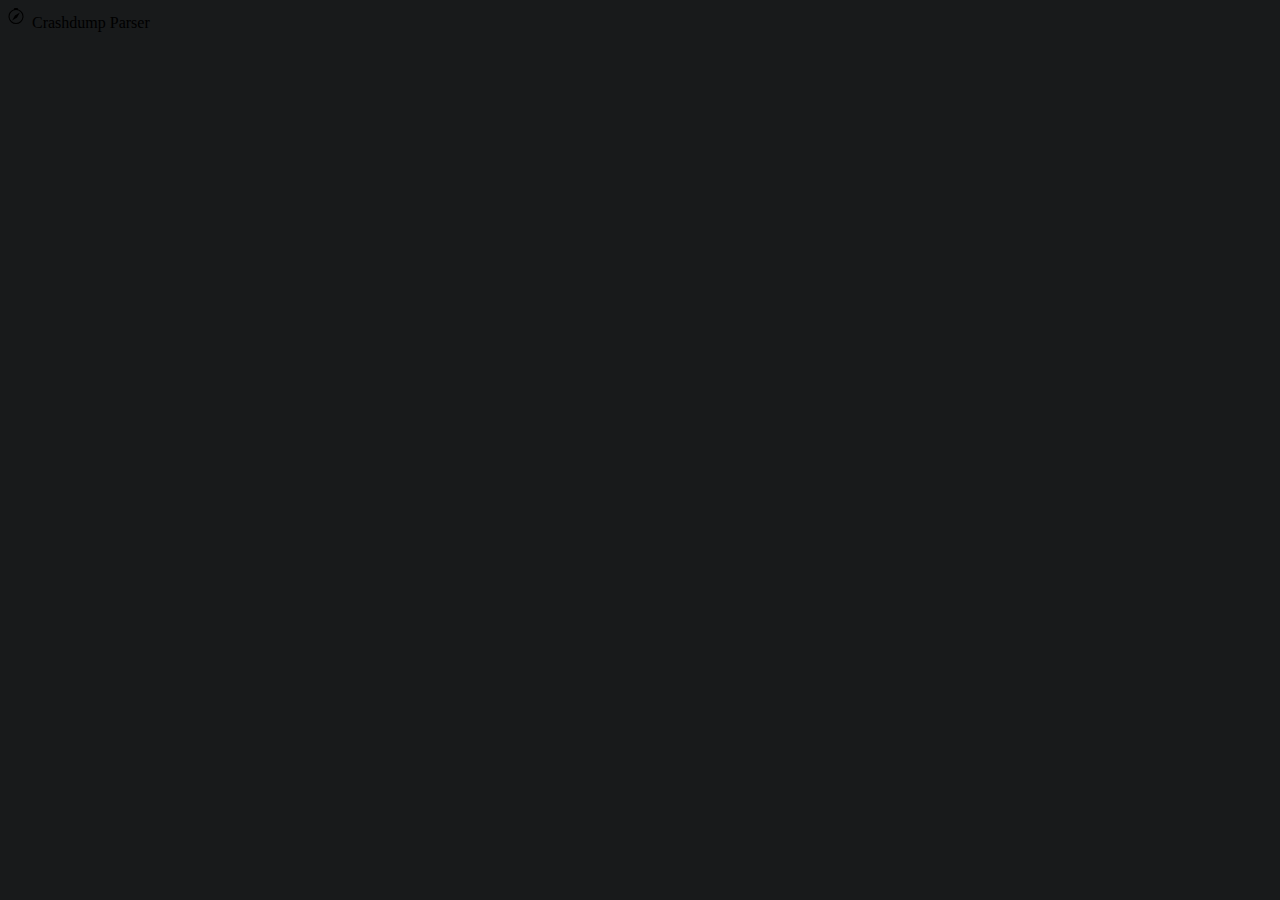
==== index.html @ a7b43022 "Update index.html" ====
<html>
    <head>
        <title>PocketMine-MP Tools</title>
        <link href="css/index.css" rel="stylesheet" type="text/css">
    </head>
    <body>
        <div class="list" role="tablist">
            <div role="tab" class="list-group-item">
                <svg xmlns="http://www.w3.org/2000/svg" width="1.25em" height="1.25em" fill="currentColor" class="compass_svg__bi compass_svg__bi-compass">
                    <path d="M8 16.016a7.5 7.5 0 001.962-14.74A1 1 0 009 0H7a1 1 0 00-.962 1.276A7.5 7.5 0 008 16.016zm6.5-7.5a6.5 6.5 0 11-13 0 6.5 6.5 0 0113 0z"></path>
                    <path d="M6.94 7.44l4.95-2.83-2.83 4.95-4.949 2.83 2.828-4.95z"></path>
                </svg>
                Crashdump Parser
            </div>
        </div>
    </body>
</html>
---- css/index.css ----
body {
    background: #181A1B;
}
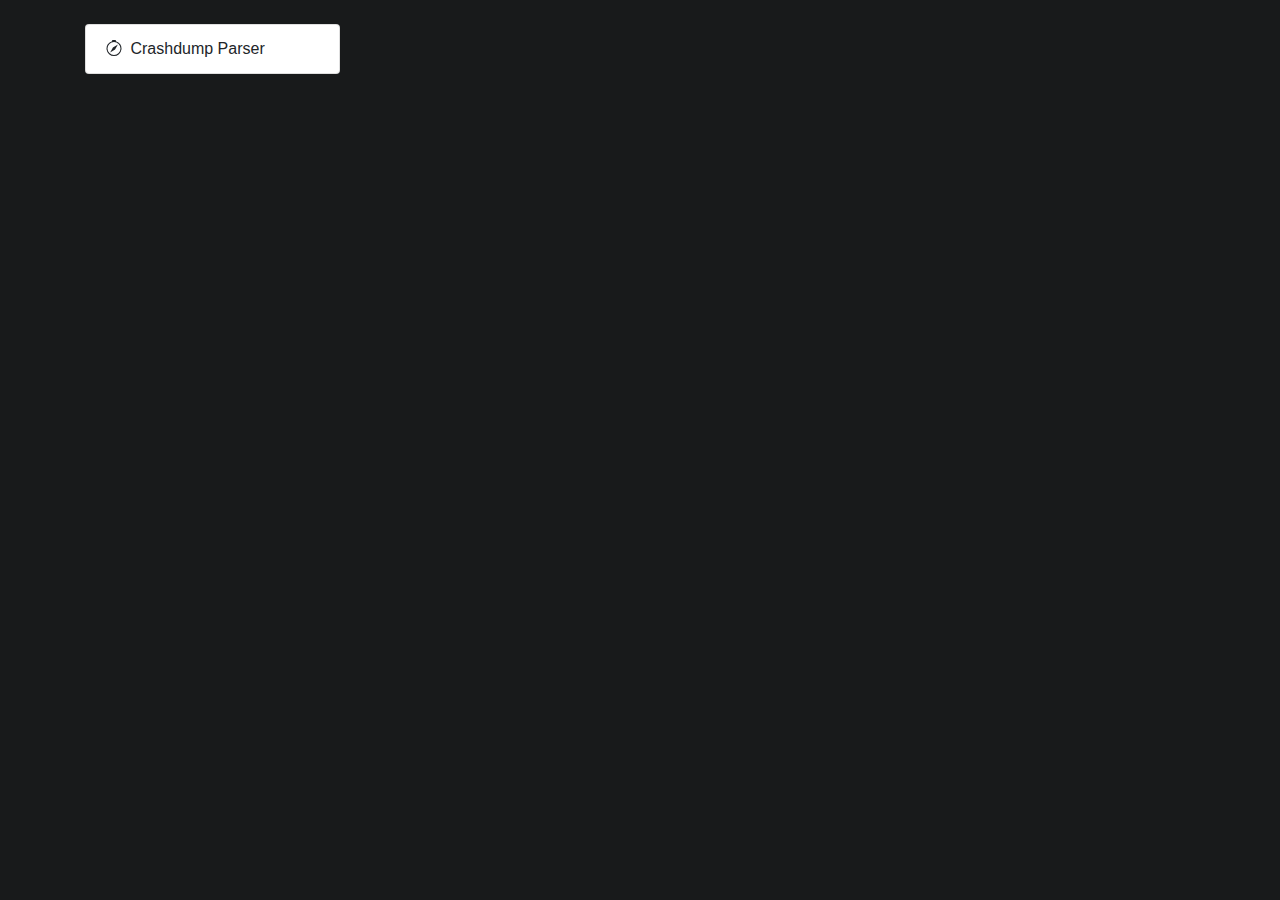
==== commit fa9144d6: "Update index.html" ====
--- a/index.html
+++ b/index.html
@@ -4,14 +4,20 @@
         <link href="css/index.css" rel="stylesheet" type="text/css">
     </head>
     <body>
-        <div class="list" role="tablist">
-            <div role="tab" class="list-group-item">
-                <svg xmlns="http://www.w3.org/2000/svg" width="1.25em" height="1.25em" fill="currentColor" class="compass_svg__bi compass_svg__bi-compass">
-                    <path d="M8 16.016a7.5 7.5 0 001.962-14.74A1 1 0 009 0H7a1 1 0 00-.962 1.276A7.5 7.5 0 008 16.016zm6.5-7.5a6.5 6.5 0 11-13 0 6.5 6.5 0 0113 0z"></path>
-                    <path d="M6.94 7.44l4.95-2.83-2.83 4.95-4.949 2.83 2.828-4.95z"></path>
-                </svg>
-                Crashdump Parser
-            </div>
-        </div>
+        <div class="mt-4 container">
+            <div class="row">
+                <div class="mb-4 col-md-3">
+                    <div class="list-group" role="tablist">
+                        <div role="tab" class="list-group-item">
+                            <svg xmlns="http://www.w3.org/2000/svg" width="1.25em" height="1.25em" fill="currentColor" class="compass_svg__bi compass_svg__bi-compass">
+                                <path d="M8 16.016a7.5 7.5 0 001.962-14.74A1 1 0 009 0H7a1 1 0 00-.962 1.276A7.5 7.5 0 008 16.016zm6.5-7.5a6.5 6.5 0 11-13 0 6.5 6.5 0 0113 0z"></path>
+                                <path d="M6.94 7.44l4.95-2.83-2.83 4.95-4.949 2.83 2.828-4.95z"></path>
+                            </svg>
+                            Crashdump Parser
+                        </div>
+                    </div>
+                </div>
+             </div>
+         </div>
     </body>
 </html>
--- a/css/index.css
+++ b/css/index.css
@@ -1,3 +1,10823 @@
+:root {
+    --blue: #007bff;
+    --indigo: #6610f2;
+    --purple: #6f42c1;
+    --pink: #e83e8c;
+    --red: #dc3545;
+    --orange: #fd7e14;
+    --yellow: #ffc107;
+    --green: #28a745;
+    --teal: #20c997;
+    --cyan: #17a2b8;
+    --white: #fff;
+    --gray: #6c757d;
+    --gray-dark: #343a40;
+    --primary: #007bff;
+    --secondary: #6c757d;
+    --success: #28a745;
+    --info: #17a2b8;
+    --warning: #ffc107;
+    --danger: #dc3545;
+    --light: #f8f9fa;
+    --dark: #343a40;
+    --breakpoint-xs: 0;
+    --breakpoint-sm: 576px;
+    --breakpoint-md: 768px;
+    --breakpoint-lg: 992px;
+    --breakpoint-xl: 1200px;
+    --font-family-sans-serif: -apple-system, BlinkMacSystemFont, "Segoe UI", Roboto, "Helvetica Neue", Arial, "Noto Sans", sans-serif, "Apple Color Emoji", "Segoe UI Emoji", "Segoe UI Symbol", "Noto Color Emoji";
+    --font-family-monospace: SFMono-Regular, Menlo, Monaco, Consolas, "Liberation Mono", "Courier New", monospace
+}
+
+*,
+*::before,
+*::after {
+    box-sizing: border-box
+}
+
+html {
+    font-family: sans-serif;
+    line-height: 1.15;
+    -webkit-text-size-adjust: 100%;
+    -webkit-tap-highlight-color: transparent
+}
+
+article,
+aside,
+figcaption,
+figure,
+footer,
+header,
+hgroup,
+main,
+nav,
+section {
+    display: block
+}
+
 body {
-    background: #181A1B;
-}
+    margin: 0;
+    font-family: -apple-system, BlinkMacSystemFont, segoe ui, Roboto, helvetica neue, Arial, noto sans, sans-serif, apple color emoji, segoe ui emoji, segoe ui symbol, noto color emoji;
+    font-size: 1rem;
+    font-weight: 400;
+    line-height: 1.5;
+    color: #212529;
+    text-align: left;
+    background-color: #181A1B
+}
+
+[tabindex="-1"]:focus:not(:focus-visible) {
+    outline: 0 !important
+}
+
+hr {
+    box-sizing: content-box;
+    height: 0;
+    overflow: visible
+}
+
+h1,
+h2,
+h3,
+h4,
+h5,
+h6 {
+    margin-top: 0;
+    margin-bottom: .5rem
+}
+
+p {
+    margin-top: 0;
+    margin-bottom: 1rem
+}
+
+abbr[title],
+abbr[data-original-title] {
+    text-decoration: underline;
+    text-decoration: underline dotted;
+    cursor: help;
+    border-bottom: 0;
+    text-decoration-skip-ink: none
+}
+
+address {
+    margin-bottom: 1rem;
+    font-style: normal;
+    line-height: inherit
+}
+
+ol,
+ul,
+dl {
+    margin-top: 0;
+    margin-bottom: 1rem
+}
+
+ol ol,
+ul ul,
+ol ul,
+ul ol {
+    margin-bottom: 0
+}
+
+dt {
+    font-weight: 700
+}
+
+dd {
+    margin-bottom: .5rem;
+    margin-left: 0
+}
+
+blockquote {
+    margin: 0 0 1rem
+}
+
+b,
+strong {
+    font-weight: bolder
+}
+
+small {
+    font-size: 80%
+}
+
+sub,
+sup {
+    position: relative;
+    font-size: 75%;
+    line-height: 0;
+    vertical-align: baseline
+}
+
+sub {
+    bottom: -.25em
+}
+
+sup {
+    top: -.5em
+}
+
+a {
+    color: #007bff;
+    text-decoration: none;
+    background-color: transparent
+}
+
+a:hover {
+    color: #0056b3;
+    text-decoration: underline
+}
+
+a:not([href]) {
+    color: inherit;
+    text-decoration: none
+}
+
+a:not([href]):hover {
+    color: inherit;
+    text-decoration: none
+}
+
+pre,
+code,
+kbd,
+samp {
+    font-family: SFMono-Regular, Menlo, Monaco, Consolas, liberation mono, courier new, monospace;
+    font-size: 1em
+}
+
+pre {
+    margin-top: 0;
+    margin-bottom: 1rem;
+    overflow: auto
+}
+
+figure {
+    margin: 0 0 1rem
+}
+
+img {
+    vertical-align: middle;
+    border-style: none
+}
+
+svg {
+    overflow: hidden;
+    vertical-align: middle
+}
+
+table {
+    border-collapse: collapse
+}
+
+caption {
+    padding-top: .75rem;
+    padding-bottom: .75rem;
+    color: #6c757d;
+    text-align: left;
+    caption-side: bottom
+}
+
+th {
+    text-align: inherit
+}
+
+label {
+    display: inline-block;
+    margin-bottom: .5rem
+}
+
+button {
+    border-radius: 0
+}
+
+button:focus {
+    outline: 1px dotted;
+    outline: 5px auto -webkit-focus-ring-color
+}
+
+input,
+button,
+select,
+optgroup,
+textarea {
+    margin: 0;
+    font-family: inherit;
+    font-size: inherit;
+    line-height: inherit
+}
+
+button,
+input {
+    overflow: visible
+}
+
+button,
+select {
+    text-transform: none
+}
+
+select {
+    word-wrap: normal
+}
+
+button,
+[type=button],
+[type=reset],
+[type=submit] {
+    -webkit-appearance: button
+}
+
+button:not(:disabled),
+[type=button]:not(:disabled),
+[type=reset]:not(:disabled),
+[type=submit]:not(:disabled) {
+    cursor: pointer
+}
+
+button::-moz-focus-inner,
+[type=button]::-moz-focus-inner,
+[type=reset]::-moz-focus-inner,
+[type=submit]::-moz-focus-inner {
+    padding: 0;
+    border-style: none
+}
+
+input[type=radio],
+input[type=checkbox] {
+    box-sizing: border-box;
+    padding: 0
+}
+
+input[type=date],
+input[type=time],
+input[type=datetime-local],
+input[type=month] {
+    -webkit-appearance: listbox
+}
+
+textarea {
+    overflow: auto;
+    resize: vertical
+}
+
+fieldset {
+    min-width: 0;
+    padding: 0;
+    margin: 0;
+    border: 0
+}
+
+legend {
+    display: block;
+    width: 100%;
+    max-width: 100%;
+    padding: 0;
+    margin-bottom: .5rem;
+    font-size: 1.5rem;
+    line-height: inherit;
+    color: inherit;
+    white-space: normal
+}
+
+progress {
+    vertical-align: baseline
+}
+
+[type=number]::-webkit-inner-spin-button,
+[type=number]::-webkit-outer-spin-button {
+    height: auto
+}
+
+[type=search] {
+    outline-offset: -2px;
+    -webkit-appearance: none
+}
+
+[type=search]::-webkit-search-decoration {
+    -webkit-appearance: none
+}
+
+::-webkit-file-upload-button {
+    font: inherit;
+    -webkit-appearance: button
+}
+
+output {
+    display: inline-block
+}
+
+summary {
+    display: list-item;
+    cursor: pointer
+}
+
+template {
+    display: none
+}
+
+[hidden] {
+    display: none !important
+}
+
+h1,
+h2,
+h3,
+h4,
+h5,
+h6,
+.h1,
+.h2,
+.h3,
+.h4,
+.h5,
+.h6 {
+    margin-bottom: .5rem;
+    font-weight: 500;
+    line-height: 1.2
+}
+
+h1,
+.h1 {
+    font-size: 2.5rem
+}
+
+h2,
+.h2 {
+    font-size: 2rem
+}
+
+h3,
+.h3 {
+    font-size: 1.75rem
+}
+
+h4,
+.h4 {
+    font-size: 1.5rem
+}
+
+h5,
+.h5 {
+    font-size: 1.25rem
+}
+
+h6,
+.h6 {
+    font-size: 1rem
+}
+
+.lead {
+    font-size: 1.25rem;
+    font-weight: 300
+}
+
+.display-1 {
+    font-size: 6rem;
+    font-weight: 300;
+    line-height: 1.2
+}
+
+.display-2 {
+    font-size: 5.5rem;
+    font-weight: 300;
+    line-height: 1.2
+}
+
+.display-3 {
+    font-size: 4.5rem;
+    font-weight: 300;
+    line-height: 1.2
+}
+
+.display-4 {
+    font-size: 3.5rem;
+    font-weight: 300;
+    line-height: 1.2
+}
+
+hr {
+    margin-top: 1rem;
+    margin-bottom: 1rem;
+    border: 0;
+    border-top: 1px solid rgba(0, 0, 0, .1)
+}
+
+small,
+.small {
+    font-size: 80%;
+    font-weight: 400
+}
+
+mark,
+.mark {
+    padding: .2em;
+    background-color: #fcf8e3
+}
+
+.list-unstyled {
+    padding-left: 0;
+    list-style: none
+}
+
+.list-inline {
+    padding-left: 0;
+    list-style: none
+}
+
+.list-inline-item {
+    display: inline-block
+}
+
+.list-inline-item:not(:last-child) {
+    margin-right: .5rem
+}
+
+.initialism {
+    font-size: 90%;
+    text-transform: uppercase
+}
+
+.blockquote {
+    margin-bottom: 1rem;
+    font-size: 1.25rem
+}
+
+.blockquote-footer {
+    display: block;
+    font-size: 80%;
+    color: #6c757d
+}
+
+.blockquote-footer::before {
+    content: "\2014\A0"
+}
+
+.img-fluid {
+    max-width: 100%;
+    height: auto
+}
+
+.img-thumbnail {
+    padding: .25rem;
+    background-color: #fff;
+    border: 1px solid #dee2e6;
+    border-radius: .25rem;
+    max-width: 100%;
+    height: auto
+}
+
+.figure {
+    display: inline-block
+}
+
+.figure-img {
+    margin-bottom: .5rem;
+    line-height: 1
+}
+
+.figure-caption {
+    font-size: 90%;
+    color: #6c757d
+}
+
+code {
+    font-size: 87.5%;
+    color: #e83e8c;
+    word-wrap: break-word
+}
+
+a>code {
+    color: inherit
+}
+
+kbd {
+    padding: .2rem .4rem;
+    font-size: 87.5%;
+    color: #fff;
+    background-color: #212529;
+    border-radius: .2rem
+}
+
+kbd kbd {
+    padding: 0;
+    font-size: 100%;
+    font-weight: 700
+}
+
+pre {
+    display: block;
+    font-size: 87.5%;
+    color: #212529
+}
+
+pre code {
+    font-size: inherit;
+    color: inherit;
+    word-break: normal
+}
+
+.pre-scrollable {
+    max-height: 340px;
+    overflow-y: scroll
+}
+
+.container {
+    width: 100%;
+    padding-right: 15px;
+    padding-left: 15px;
+    margin-right: auto;
+    margin-left: auto
+}
+
+@media(min-width:576px) {
+    .container {
+        max-width: 540px
+    }
+}
+
+@media(min-width:768px) {
+    .container {
+        max-width: 720px
+    }
+}
+
+@media(min-width:992px) {
+    .container {
+        max-width: 960px
+    }
+}
+
+@media(min-width:1200px) {
+    .container {
+        max-width: 1140px
+    }
+}
+
+.container-fluid,
+.container-sm,
+.container-md,
+.container-lg,
+.container-xl {
+    width: 100%;
+    padding-right: 15px;
+    padding-left: 15px;
+    margin-right: auto;
+    margin-left: auto
+}
+
+@media(min-width:576px) {
+
+    .container,
+    .container-sm {
+        max-width: 540px
+    }
+}
+
+@media(min-width:768px) {
+
+    .container,
+    .container-sm,
+    .container-md {
+        max-width: 720px
+    }
+}
+
+@media(min-width:992px) {
+
+    .container,
+    .container-sm,
+    .container-md,
+    .container-lg {
+        max-width: 960px
+    }
+}
+
+@media(min-width:1200px) {
+
+    .container,
+    .container-sm,
+    .container-md,
+    .container-lg,
+    .container-xl {
+        max-width: 1140px
+    }
+}
+
+.row {
+    display: flex;
+    flex-wrap: wrap;
+    margin-right: -15px;
+    margin-left: -15px
+}
+
+.no-gutters {
+    margin-right: 0;
+    margin-left: 0
+}
+
+.no-gutters>.col,
+.no-gutters>[class*=col-] {
+    padding-right: 0;
+    padding-left: 0
+}
+
+.col-1,
+.col-2,
+.col-3,
+.col-4,
+.col-5,
+.col-6,
+.col-7,
+.col-8,
+.col-9,
+.col-10,
+.col-11,
+.col-12,
+.col,
+.col-auto,
+.col-sm-1,
+.col-sm-2,
+.col-sm-3,
+.col-sm-4,
+.col-sm-5,
+.col-sm-6,
+.col-sm-7,
+.col-sm-8,
+.col-sm-9,
+.col-sm-10,
+.col-sm-11,
+.col-sm-12,
+.col-sm,
+.col-sm-auto,
+.col-md-1,
+.col-md-2,
+.col-md-3,
+.col-md-4,
+.col-md-5,
+.col-md-6,
+.col-md-7,
+.col-md-8,
+.col-md-9,
+.col-md-10,
+.col-md-11,
+.col-md-12,
+.col-md,
+.col-md-auto,
+.col-lg-1,
+.col-lg-2,
+.col-lg-3,
+.col-lg-4,
+.col-lg-5,
+.col-lg-6,
+.col-lg-7,
+.col-lg-8,
+.col-lg-9,
+.col-lg-10,
+.col-lg-11,
+.col-lg-12,
+.col-lg,
+.col-lg-auto,
+.col-xl-1,
+.col-xl-2,
+.col-xl-3,
+.col-xl-4,
+.col-xl-5,
+.col-xl-6,
+.col-xl-7,
+.col-xl-8,
+.col-xl-9,
+.col-xl-10,
+.col-xl-11,
+.col-xl-12,
+.col-xl,
+.col-xl-auto {
+    position: relative;
+    width: 100%;
+    padding-right: 15px;
+    padding-left: 15px
+}
+
+.col {
+    flex-basis: 0;
+    flex-grow: 1;
+    max-width: 100%
+}
+
+.row-cols-1>* {
+    flex: 0 0 100%;
+    max-width: 100%
+}
+
+.row-cols-2>* {
+    flex: 0 0 50%;
+    max-width: 50%
+}
+
+.row-cols-3>* {
+    flex: 0 0 33.33333%;
+    max-width: 33.33333%
+}
+
+.row-cols-4>* {
+    flex: 0 0 25%;
+    max-width: 25%
+}
+
+.row-cols-5>* {
+    flex: 0 0 20%;
+    max-width: 20%
+}
+
+.row-cols-6>* {
+    flex: 0 0 16.66667%;
+    max-width: 16.66667%
+}
+
+.col-auto {
+    flex: 0 0 auto;
+    width: auto;
+    max-width: 100%
+}
+
+.col-1 {
+    flex: 0 0 8.33333%;
+    max-width: 8.33333%
+}
+
+.col-2 {
+    flex: 0 0 16.66667%;
+    max-width: 16.66667%
+}
+
+.col-3 {
+    flex: 0 0 25%;
+    max-width: 25%
+}
+
+.col-4 {
+    flex: 0 0 33.33333%;
+    max-width: 33.33333%
+}
+
+.col-5 {
+    flex: 0 0 41.66667%;
+    max-width: 41.66667%
+}
+
+.col-6 {
+    flex: 0 0 50%;
+    max-width: 50%
+}
+
+.col-7 {
+    flex: 0 0 58.33333%;
+    max-width: 58.33333%
+}
+
+.col-8 {
+    flex: 0 0 66.66667%;
+    max-width: 66.66667%
+}
+
+.col-9 {
+    flex: 0 0 75%;
+    max-width: 75%
+}
+
+.col-10 {
+    flex: 0 0 83.33333%;
+    max-width: 83.33333%
+}
+
+.col-11 {
+    flex: 0 0 91.66667%;
+    max-width: 91.66667%
+}
+
+.col-12 {
+    flex: 0 0 100%;
+    max-width: 100%
+}
+
+.order-first {
+    order: -1
+}
+
+.order-last {
+    order: 13
+}
+
+.order-0 {
+    order: 0
+}
+
+.order-1 {
+    order: 1
+}
+
+.order-2 {
+    order: 2
+}
+
+.order-3 {
+    order: 3
+}
+
+.order-4 {
+    order: 4
+}
+
+.order-5 {
+    order: 5
+}
+
+.order-6 {
+    order: 6
+}
+
+.order-7 {
+    order: 7
+}
+
+.order-8 {
+    order: 8
+}
+
+.order-9 {
+    order: 9
+}
+
+.order-10 {
+    order: 10
+}
+
+.order-11 {
+    order: 11
+}
+
+.order-12 {
+    order: 12
+}
+
+.offset-1 {
+    margin-left: 8.33333%
+}
+
+.offset-2 {
+    margin-left: 16.66667%
+}
+
+.offset-3 {
+    margin-left: 25%
+}
+
+.offset-4 {
+    margin-left: 33.33333%
+}
+
+.offset-5 {
+    margin-left: 41.66667%
+}
+
+.offset-6 {
+    margin-left: 50%
+}
+
+.offset-7 {
+    margin-left: 58.33333%
+}
+
+.offset-8 {
+    margin-left: 66.66667%
+}
+
+.offset-9 {
+    margin-left: 75%
+}
+
+.offset-10 {
+    margin-left: 83.33333%
+}
+
+.offset-11 {
+    margin-left: 91.66667%
+}
+
+@media(min-width:576px) {
+    .col-sm {
+        flex-basis: 0;
+        flex-grow: 1;
+        max-width: 100%
+    }
+
+    .row-cols-sm-1>* {
+        flex: 0 0 100%;
+        max-width: 100%
+    }
+
+    .row-cols-sm-2>* {
+        flex: 0 0 50%;
+        max-width: 50%
+    }
+
+    .row-cols-sm-3>* {
+        flex: 0 0 33.33333%;
+        max-width: 33.33333%
+    }
+
+    .row-cols-sm-4>* {
+        flex: 0 0 25%;
+        max-width: 25%
+    }
+
+    .row-cols-sm-5>* {
+        flex: 0 0 20%;
+        max-width: 20%
+    }
+
+    .row-cols-sm-6>* {
+        flex: 0 0 16.66667%;
+        max-width: 16.66667%
+    }
+
+    .col-sm-auto {
+        flex: 0 0 auto;
+        width: auto;
+        max-width: 100%
+    }
+
+    .col-sm-1 {
+        flex: 0 0 8.33333%;
+        max-width: 8.33333%
+    }
+
+    .col-sm-2 {
+        flex: 0 0 16.66667%;
+        max-width: 16.66667%
+    }
+
+    .col-sm-3 {
+        flex: 0 0 25%;
+        max-width: 25%
+    }
+
+    .col-sm-4 {
+        flex: 0 0 33.33333%;
+        max-width: 33.33333%
+    }
+
+    .col-sm-5 {
+        flex: 0 0 41.66667%;
+        max-width: 41.66667%
+    }
+
+    .col-sm-6 {
+        flex: 0 0 50%;
+        max-width: 50%
+    }
+
+    .col-sm-7 {
+        flex: 0 0 58.33333%;
+        max-width: 58.33333%
+    }
+
+    .col-sm-8 {
+        flex: 0 0 66.66667%;
+        max-width: 66.66667%
+    }
+
+    .col-sm-9 {
+        flex: 0 0 75%;
+        max-width: 75%
+    }
+
+    .col-sm-10 {
+        flex: 0 0 83.33333%;
+        max-width: 83.33333%
+    }
+
+    .col-sm-11 {
+        flex: 0 0 91.66667%;
+        max-width: 91.66667%
+    }
+
+    .col-sm-12 {
+        flex: 0 0 100%;
+        max-width: 100%
+    }
+
+    .order-sm-first {
+        order: -1
+    }
+
+    .order-sm-last {
+        order: 13
+    }
+
+    .order-sm-0 {
+        order: 0
+    }
+
+    .order-sm-1 {
+        order: 1
+    }
+
+    .order-sm-2 {
+        order: 2
+    }
+
+    .order-sm-3 {
+        order: 3
+    }
+
+    .order-sm-4 {
+        order: 4
+    }
+
+    .order-sm-5 {
+        order: 5
+    }
+
+    .order-sm-6 {
+        order: 6
+    }
+
+    .order-sm-7 {
+        order: 7
+    }
+
+    .order-sm-8 {
+        order: 8
+    }
+
+    .order-sm-9 {
+        order: 9
+    }
+
+    .order-sm-10 {
+        order: 10
+    }
+
+    .order-sm-11 {
+        order: 11
+    }
+
+    .order-sm-12 {
+        order: 12
+    }
+
+    .offset-sm-0 {
+        margin-left: 0
+    }
+
+    .offset-sm-1 {
+        margin-left: 8.33333%
+    }
+
+    .offset-sm-2 {
+        margin-left: 16.66667%
+    }
+
+    .offset-sm-3 {
+        margin-left: 25%
+    }
+
+    .offset-sm-4 {
+        margin-left: 33.33333%
+    }
+
+    .offset-sm-5 {
+        margin-left: 41.66667%
+    }
+
+    .offset-sm-6 {
+        margin-left: 50%
+    }
+
+    .offset-sm-7 {
+        margin-left: 58.33333%
+    }
+
+    .offset-sm-8 {
+        margin-left: 66.66667%
+    }
+
+    .offset-sm-9 {
+        margin-left: 75%
+    }
+
+    .offset-sm-10 {
+        margin-left: 83.33333%
+    }
+
+    .offset-sm-11 {
+        margin-left: 91.66667%
+    }
+}
+
+@media(min-width:768px) {
+    .col-md {
+        flex-basis: 0;
+        flex-grow: 1;
+        max-width: 100%
+    }
+
+    .row-cols-md-1>* {
+        flex: 0 0 100%;
+        max-width: 100%
+    }
+
+    .row-cols-md-2>* {
+        flex: 0 0 50%;
+        max-width: 50%
+    }
+
+    .row-cols-md-3>* {
+        flex: 0 0 33.33333%;
+        max-width: 33.33333%
+    }
+
+    .row-cols-md-4>* {
+        flex: 0 0 25%;
+        max-width: 25%
+    }
+
+    .row-cols-md-5>* {
+        flex: 0 0 20%;
+        max-width: 20%
+    }
+
+    .row-cols-md-6>* {
+        flex: 0 0 16.66667%;
+        max-width: 16.66667%
+    }
+
+    .col-md-auto {
+        flex: 0 0 auto;
+        width: auto;
+        max-width: 100%
+    }
+
+    .col-md-1 {
+        flex: 0 0 8.33333%;
+        max-width: 8.33333%
+    }
+
+    .col-md-2 {
+        flex: 0 0 16.66667%;
+        max-width: 16.66667%
+    }
+
+    .col-md-3 {
+        flex: 0 0 25%;
+        max-width: 25%
+    }
+
+    .col-md-4 {
+        flex: 0 0 33.33333%;
+        max-width: 33.33333%
+    }
+
+    .col-md-5 {
+        flex: 0 0 41.66667%;
+        max-width: 41.66667%
+    }
+
+    .col-md-6 {
+        flex: 0 0 50%;
+        max-width: 50%
+    }
+
+    .col-md-7 {
+        flex: 0 0 58.33333%;
+        max-width: 58.33333%
+    }
+
+    .col-md-8 {
+        flex: 0 0 66.66667%;
+        max-width: 66.66667%
+    }
+
+    .col-md-9 {
+        flex: 0 0 75%;
+        max-width: 75%
+    }
+
+    .col-md-10 {
+        flex: 0 0 83.33333%;
+        max-width: 83.33333%
+    }
+
+    .col-md-11 {
+        flex: 0 0 91.66667%;
+        max-width: 91.66667%
+    }
+
+    .col-md-12 {
+        flex: 0 0 100%;
+        max-width: 100%
+    }
+
+    .order-md-first {
+        order: -1
+    }
+
+    .order-md-last {
+        order: 13
+    }
+
+    .order-md-0 {
+        order: 0
+    }
+
+    .order-md-1 {
+        order: 1
+    }
+
+    .order-md-2 {
+        order: 2
+    }
+
+    .order-md-3 {
+        order: 3
+    }
+
+    .order-md-4 {
+        order: 4
+    }
+
+    .order-md-5 {
+        order: 5
+    }
+
+    .order-md-6 {
+        order: 6
+    }
+
+    .order-md-7 {
+        order: 7
+    }
+
+    .order-md-8 {
+        order: 8
+    }
+
+    .order-md-9 {
+        order: 9
+    }
+
+    .order-md-10 {
+        order: 10
+    }
+
+    .order-md-11 {
+        order: 11
+    }
+
+    .order-md-12 {
+        order: 12
+    }
+
+    .offset-md-0 {
+        margin-left: 0
+    }
+
+    .offset-md-1 {
+        margin-left: 8.33333%
+    }
+
+    .offset-md-2 {
+        margin-left: 16.66667%
+    }
+
+    .offset-md-3 {
+        margin-left: 25%
+    }
+
+    .offset-md-4 {
+        margin-left: 33.33333%
+    }
+
+    .offset-md-5 {
+        margin-left: 41.66667%
+    }
+
+    .offset-md-6 {
+        margin-left: 50%
+    }
+
+    .offset-md-7 {
+        margin-left: 58.33333%
+    }
+
+    .offset-md-8 {
+        margin-left: 66.66667%
+    }
+
+    .offset-md-9 {
+        margin-left: 75%
+    }
+
+    .offset-md-10 {
+        margin-left: 83.33333%
+    }
+
+    .offset-md-11 {
+        margin-left: 91.66667%
+    }
+}
+
+@media(min-width:992px) {
+    .col-lg {
+        flex-basis: 0;
+        flex-grow: 1;
+        max-width: 100%
+    }
+
+    .row-cols-lg-1>* {
+        flex: 0 0 100%;
+        max-width: 100%
+    }
+
+    .row-cols-lg-2>* {
+        flex: 0 0 50%;
+        max-width: 50%
+    }
+
+    .row-cols-lg-3>* {
+        flex: 0 0 33.33333%;
+        max-width: 33.33333%
+    }
+
+    .row-cols-lg-4>* {
+        flex: 0 0 25%;
+        max-width: 25%
+    }
+
+    .row-cols-lg-5>* {
+        flex: 0 0 20%;
+        max-width: 20%
+    }
+
+    .row-cols-lg-6>* {
+        flex: 0 0 16.66667%;
+        max-width: 16.66667%
+    }
+
+    .col-lg-auto {
+        flex: 0 0 auto;
+        width: auto;
+        max-width: 100%
+    }
+
+    .col-lg-1 {
+        flex: 0 0 8.33333%;
+        max-width: 8.33333%
+    }
+
+    .col-lg-2 {
+        flex: 0 0 16.66667%;
+        max-width: 16.66667%
+    }
+
+    .col-lg-3 {
+        flex: 0 0 25%;
+        max-width: 25%
+    }
+
+    .col-lg-4 {
+        flex: 0 0 33.33333%;
+        max-width: 33.33333%
+    }
+
+    .col-lg-5 {
+        flex: 0 0 41.66667%;
+        max-width: 41.66667%
+    }
+
+    .col-lg-6 {
+        flex: 0 0 50%;
+        max-width: 50%
+    }
+
+    .col-lg-7 {
+        flex: 0 0 58.33333%;
+        max-width: 58.33333%
+    }
+
+    .col-lg-8 {
+        flex: 0 0 66.66667%;
+        max-width: 66.66667%
+    }
+
+    .col-lg-9 {
+        flex: 0 0 75%;
+        max-width: 75%
+    }
+
+    .col-lg-10 {
+        flex: 0 0 83.33333%;
+        max-width: 83.33333%
+    }
+
+    .col-lg-11 {
+        flex: 0 0 91.66667%;
+        max-width: 91.66667%
+    }
+
+    .col-lg-12 {
+        flex: 0 0 100%;
+        max-width: 100%
+    }
+
+    .order-lg-first {
+        order: -1
+    }
+
+    .order-lg-last {
+        order: 13
+    }
+
+    .order-lg-0 {
+        order: 0
+    }
+
+    .order-lg-1 {
+        order: 1
+    }
+
+    .order-lg-2 {
+        order: 2
+    }
+
+    .order-lg-3 {
+        order: 3
+    }
+
+    .order-lg-4 {
+        order: 4
+    }
+
+    .order-lg-5 {
+        order: 5
+    }
+
+    .order-lg-6 {
+        order: 6
+    }
+
+    .order-lg-7 {
+        order: 7
+    }
+
+    .order-lg-8 {
+        order: 8
+    }
+
+    .order-lg-9 {
+        order: 9
+    }
+
+    .order-lg-10 {
+        order: 10
+    }
+
+    .order-lg-11 {
+        order: 11
+    }
+
+    .order-lg-12 {
+        order: 12
+    }
+
+    .offset-lg-0 {
+        margin-left: 0
+    }
+
+    .offset-lg-1 {
+        margin-left: 8.33333%
+    }
+
+    .offset-lg-2 {
+        margin-left: 16.66667%
+    }
+
+    .offset-lg-3 {
+        margin-left: 25%
+    }
+
+    .offset-lg-4 {
+        margin-left: 33.33333%
+    }
+
+    .offset-lg-5 {
+        margin-left: 41.66667%
+    }
+
+    .offset-lg-6 {
+        margin-left: 50%
+    }
+
+    .offset-lg-7 {
+        margin-left: 58.33333%
+    }
+
+    .offset-lg-8 {
+        margin-left: 66.66667%
+    }
+
+    .offset-lg-9 {
+        margin-left: 75%
+    }
+
+    .offset-lg-10 {
+        margin-left: 83.33333%
+    }
+
+    .offset-lg-11 {
+        margin-left: 91.66667%
+    }
+}
+
+@media(min-width:1200px) {
+    .col-xl {
+        flex-basis: 0;
+        flex-grow: 1;
+        max-width: 100%
+    }
+
+    .row-cols-xl-1>* {
+        flex: 0 0 100%;
+        max-width: 100%
+    }
+
+    .row-cols-xl-2>* {
+        flex: 0 0 50%;
+        max-width: 50%
+    }
+
+    .row-cols-xl-3>* {
+        flex: 0 0 33.33333%;
+        max-width: 33.33333%
+    }
+
+    .row-cols-xl-4>* {
+        flex: 0 0 25%;
+        max-width: 25%
+    }
+
+    .row-cols-xl-5>* {
+        flex: 0 0 20%;
+        max-width: 20%
+    }
+
+    .row-cols-xl-6>* {
+        flex: 0 0 16.66667%;
+        max-width: 16.66667%
+    }
+
+    .col-xl-auto {
+        flex: 0 0 auto;
+        width: auto;
+        max-width: 100%
+    }
+
+    .col-xl-1 {
+        flex: 0 0 8.33333%;
+        max-width: 8.33333%
+    }
+
+    .col-xl-2 {
+        flex: 0 0 16.66667%;
+        max-width: 16.66667%
+    }
+
+    .col-xl-3 {
+        flex: 0 0 25%;
+        max-width: 25%
+    }
+
+    .col-xl-4 {
+        flex: 0 0 33.33333%;
+        max-width: 33.33333%
+    }
+
+    .col-xl-5 {
+        flex: 0 0 41.66667%;
+        max-width: 41.66667%
+    }
+
+    .col-xl-6 {
+        flex: 0 0 50%;
+        max-width: 50%
+    }
+
+    .col-xl-7 {
+        flex: 0 0 58.33333%;
+        max-width: 58.33333%
+    }
+
+    .col-xl-8 {
+        flex: 0 0 66.66667%;
+        max-width: 66.66667%
+    }
+
+    .col-xl-9 {
+        flex: 0 0 75%;
+        max-width: 75%
+    }
+
+    .col-xl-10 {
+        flex: 0 0 83.33333%;
+        max-width: 83.33333%
+    }
+
+    .col-xl-11 {
+        flex: 0 0 91.66667%;
+        max-width: 91.66667%
+    }
+
+    .col-xl-12 {
+        flex: 0 0 100%;
+        max-width: 100%
+    }
+
+    .order-xl-first {
+        order: -1
+    }
+
+    .order-xl-last {
+        order: 13
+    }
+
+    .order-xl-0 {
+        order: 0
+    }
+
+    .order-xl-1 {
+        order: 1
+    }
+
+    .order-xl-2 {
+        order: 2
+    }
+
+    .order-xl-3 {
+        order: 3
+    }
+
+    .order-xl-4 {
+        order: 4
+    }
+
+    .order-xl-5 {
+        order: 5
+    }
+
+    .order-xl-6 {
+        order: 6
+    }
+
+    .order-xl-7 {
+        order: 7
+    }
+
+    .order-xl-8 {
+        order: 8
+    }
+
+    .order-xl-9 {
+        order: 9
+    }
+
+    .order-xl-10 {
+        order: 10
+    }
+
+    .order-xl-11 {
+        order: 11
+    }
+
+    .order-xl-12 {
+        order: 12
+    }
+
+    .offset-xl-0 {
+        margin-left: 0
+    }
+
+    .offset-xl-1 {
+        margin-left: 8.33333%
+    }
+
+    .offset-xl-2 {
+        margin-left: 16.66667%
+    }
+
+    .offset-xl-3 {
+        margin-left: 25%
+    }
+
+    .offset-xl-4 {
+        margin-left: 33.33333%
+    }
+
+    .offset-xl-5 {
+        margin-left: 41.66667%
+    }
+
+    .offset-xl-6 {
+        margin-left: 50%
+    }
+
+    .offset-xl-7 {
+        margin-left: 58.33333%
+    }
+
+    .offset-xl-8 {
+        margin-left: 66.66667%
+    }
+
+    .offset-xl-9 {
+        margin-left: 75%
+    }
+
+    .offset-xl-10 {
+        margin-left: 83.33333%
+    }
+
+    .offset-xl-11 {
+        margin-left: 91.66667%
+    }
+}
+
+.table {
+    width: 100%;
+    margin-bottom: 1rem;
+    color: #212529
+}
+
+.table th,
+.table td {
+    padding: .75rem;
+    vertical-align: top;
+    border-top: 1px solid #dee2e6
+}
+
+.table thead th {
+    vertical-align: bottom;
+    border-bottom: 2px solid #dee2e6
+}
+
+.table tbody+tbody {
+    border-top: 2px solid #dee2e6
+}
+
+.table-sm th,
+.table-sm td {
+    padding: .3rem
+}
+
+.table-bordered {
+    border: 1px solid #dee2e6
+}
+
+.table-bordered th,
+.table-bordered td {
+    border: 1px solid #dee2e6
+}
+
+.table-bordered thead th,
+.table-bordered thead td {
+    border-bottom-width: 2px
+}
+
+.table-borderless th,
+.table-borderless td,
+.table-borderless thead th,
+.table-borderless tbody+tbody {
+    border: 0
+}
+
+.table-striped tbody tr:nth-of-type(odd) {
+    background-color: rgba(0, 0, 0, .05)
+}
+
+.table-hover tbody tr:hover {
+    color: #212529;
+    background-color: rgba(0, 0, 0, .075)
+}
+
+.table-primary,
+.table-primary>th,
+.table-primary>td {
+    background-color: #b8daff
+}
+
+.table-primary th,
+.table-primary td,
+.table-primary thead th,
+.table-primary tbody+tbody {
+    border-color: #7abaff
+}
+
+.table-hover .table-primary:hover {
+    background-color: #9fcdff
+}
+
+.table-hover .table-primary:hover>td,
+.table-hover .table-primary:hover>th {
+    background-color: #9fcdff
+}
+
+.table-secondary,
+.table-secondary>th,
+.table-secondary>td {
+    background-color: #d6d8db
+}
+
+.table-secondary th,
+.table-secondary td,
+.table-secondary thead th,
+.table-secondary tbody+tbody {
+    border-color: #b3b7bb
+}
+
+.table-hover .table-secondary:hover {
+    background-color: #c8cbcf
+}
+
+.table-hover .table-secondary:hover>td,
+.table-hover .table-secondary:hover>th {
+    background-color: #c8cbcf
+}
+
+.table-success,
+.table-success>th,
+.table-success>td {
+    background-color: #c3e6cb
+}
+
+.table-success th,
+.table-success td,
+.table-success thead th,
+.table-success tbody+tbody {
+    border-color: #8fd19e
+}
+
+.table-hover .table-success:hover {
+    background-color: #b1dfbb
+}
+
+.table-hover .table-success:hover>td,
+.table-hover .table-success:hover>th {
+    background-color: #b1dfbb
+}
+
+.table-info,
+.table-info>th,
+.table-info>td {
+    background-color: #bee5eb
+}
+
+.table-info th,
+.table-info td,
+.table-info thead th,
+.table-info tbody+tbody {
+    border-color: #86cfda
+}
+
+.table-hover .table-info:hover {
+    background-color: #abdde5
+}
+
+.table-hover .table-info:hover>td,
+.table-hover .table-info:hover>th {
+    background-color: #abdde5
+}
+
+.table-warning,
+.table-warning>th,
+.table-warning>td {
+    background-color: #ffeeba
+}
+
+.table-warning th,
+.table-warning td,
+.table-warning thead th,
+.table-warning tbody+tbody {
+    border-color: #ffdf7e
+}
+
+.table-hover .table-warning:hover {
+    background-color: #ffe8a1
+}
+
+.table-hover .table-warning:hover>td,
+.table-hover .table-warning:hover>th {
+    background-color: #ffe8a1
+}
+
+.table-danger,
+.table-danger>th,
+.table-danger>td {
+    background-color: #f5c6cb
+}
+
+.table-danger th,
+.table-danger td,
+.table-danger thead th,
+.table-danger tbody+tbody {
+    border-color: #ed969e
+}
+
+.table-hover .table-danger:hover {
+    background-color: #f1b0b7
+}
+
+.table-hover .table-danger:hover>td,
+.table-hover .table-danger:hover>th {
+    background-color: #f1b0b7
+}
+
+.table-light,
+.table-light>th,
+.table-light>td {
+    background-color: #fdfdfe
+}
+
+.table-light th,
+.table-light td,
+.table-light thead th,
+.table-light tbody+tbody {
+    border-color: #fbfcfc
+}
+
+.table-hover .table-light:hover {
+    background-color: #ececf6
+}
+
+.table-hover .table-light:hover>td,
+.table-hover .table-light:hover>th {
+    background-color: #ececf6
+}
+
+.table-dark,
+.table-dark>th,
+.table-dark>td {
+    background-color: #c6c8ca
+}
+
+.table-dark th,
+.table-dark td,
+.table-dark thead th,
+.table-dark tbody+tbody {
+    border-color: #95999c
+}
+
+.table-hover .table-dark:hover {
+    background-color: #b9bbbe
+}
+
+.table-hover .table-dark:hover>td,
+.table-hover .table-dark:hover>th {
+    background-color: #b9bbbe
+}
+
+.table-active,
+.table-active>th,
+.table-active>td {
+    background-color: rgba(0, 0, 0, .075)
+}
+
+.table-hover .table-active:hover {
+    background-color: rgba(0, 0, 0, .075)
+}
+
+.table-hover .table-active:hover>td,
+.table-hover .table-active:hover>th {
+    background-color: rgba(0, 0, 0, .075)
+}
+
+.table .thead-dark th {
+    color: #fff;
+    background-color: #343a40;
+    border-color: #454d55
+}
+
+.table .thead-light th {
+    color: #495057;
+    background-color: #e9ecef;
+    border-color: #dee2e6
+}
+
+.table-dark {
+    color: #fff;
+    background-color: #343a40
+}
+
+.table-dark th,
+.table-dark td,
+.table-dark thead th {
+    border-color: #454d55
+}
+
+.table-dark.table-bordered {
+    border: 0
+}
+
+.table-dark.table-striped tbody tr:nth-of-type(odd) {
+    background-color: rgba(255, 255, 255, .05)
+}
+
+.table-dark.table-hover tbody tr:hover {
+    color: #fff;
+    background-color: rgba(255, 255, 255, .075)
+}
+
+@media(max-width:575.98px) {
+    .table-responsive-sm {
+        display: block;
+        width: 100%;
+        overflow-x: auto;
+        -webkit-overflow-scrolling: touch
+    }
+
+    .table-responsive-sm>.table-bordered {
+        border: 0
+    }
+}
+
+@media(max-width:767.98px) {
+    .table-responsive-md {
+        display: block;
+        width: 100%;
+        overflow-x: auto;
+        -webkit-overflow-scrolling: touch
+    }
+
+    .table-responsive-md>.table-bordered {
+        border: 0
+    }
+}
+
+@media(max-width:991.98px) {
+    .table-responsive-lg {
+        display: block;
+        width: 100%;
+        overflow-x: auto;
+        -webkit-overflow-scrolling: touch
+    }
+
+    .table-responsive-lg>.table-bordered {
+        border: 0
+    }
+}
+
+@media(max-width:1199.98px) {
+    .table-responsive-xl {
+        display: block;
+        width: 100%;
+        overflow-x: auto;
+        -webkit-overflow-scrolling: touch
+    }
+
+    .table-responsive-xl>.table-bordered {
+        border: 0
+    }
+}
+
+.table-responsive {
+    display: block;
+    width: 100%;
+    overflow-x: auto;
+    -webkit-overflow-scrolling: touch
+}
+
+.table-responsive>.table-bordered {
+    border: 0
+}
+
+.form-control {
+    display: block;
+    width: 100%;
+    height: calc(1.5em + .75rem + 2px);
+    padding: .375rem .75rem;
+    font-size: 1rem;
+    font-weight: 400;
+    line-height: 1.5;
+    color: #495057;
+    background-color: #fff;
+    background-clip: padding-box;
+    border: 1px solid #ced4da;
+    border-radius: .25rem;
+    transition: border-color .15s ease-in-out, box-shadow .15s ease-in-out
+}
+
+@media(prefers-reduced-motion:reduce) {
+    .form-control {
+        transition: none
+    }
+}
+
+.form-control::-ms-expand {
+    background-color: transparent;
+    border: 0
+}
+
+.form-control:-moz-focusring {
+    color: transparent;
+    text-shadow: 0 0 0 #495057
+}
+
+.form-control:focus {
+    color: #495057;
+    background-color: #fff;
+    border-color: #80bdff;
+    outline: 0;
+    box-shadow: 0 0 0 .2rem rgba(0, 123, 255, .25)
+}
+
+.form-control::placeholder {
+    color: #6c757d;
+    opacity: 1
+}
+
+.form-control:disabled,
+.form-control[readonly] {
+    background-color: #e9ecef;
+    opacity: 1
+}
+
+select.form-control:focus::-ms-value {
+    color: #495057;
+    background-color: #fff
+}
+
+.form-control-file,
+.form-control-range {
+    display: block;
+    width: 100%
+}
+
+.col-form-label {
+    padding-top: calc(.375rem + 1px);
+    padding-bottom: calc(.375rem + 1px);
+    margin-bottom: 0;
+    font-size: inherit;
+    line-height: 1.5
+}
+
+.col-form-label-lg {
+    padding-top: calc(.5rem + 1px);
+    padding-bottom: calc(.5rem + 1px);
+    font-size: 1.25rem;
+    line-height: 1.5
+}
+
+.col-form-label-sm {
+    padding-top: calc(.25rem + 1px);
+    padding-bottom: calc(.25rem + 1px);
+    font-size: .875rem;
+    line-height: 1.5
+}
+
+.form-control-plaintext {
+    display: block;
+    width: 100%;
+    padding: .375rem 0;
+    margin-bottom: 0;
+    font-size: 1rem;
+    line-height: 1.5;
+    color: #212529;
+    background-color: transparent;
+    border: solid transparent;
+    border-width: 1px 0
+}
+
+.form-control-plaintext.form-control-sm,
+.form-control-plaintext.form-control-lg {
+    padding-right: 0;
+    padding-left: 0
+}
+
+.form-control-sm {
+    height: calc(1.5em + .5rem + 2px);
+    padding: .25rem .5rem;
+    font-size: .875rem;
+    line-height: 1.5;
+    border-radius: .2rem
+}
+
+.form-control-lg {
+    height: calc(1.5em + 1rem + 2px);
+    padding: .5rem 1rem;
+    font-size: 1.25rem;
+    line-height: 1.5;
+    border-radius: .3rem
+}
+
+select.form-control[size],
+select.form-control[multiple] {
+    height: auto
+}
+
+textarea.form-control {
+    height: auto
+}
+
+.form-group {
+    margin-bottom: 1rem
+}
+
+.form-text {
+    display: block;
+    margin-top: .25rem
+}
+
+.form-row {
+    display: flex;
+    flex-wrap: wrap;
+    margin-right: -5px;
+    margin-left: -5px
+}
+
+.form-row>.col,
+.form-row>[class*=col-] {
+    padding-right: 5px;
+    padding-left: 5px
+}
+
+.form-check {
+    position: relative;
+    display: block;
+    padding-left: 1.25rem
+}
+
+.form-check-input {
+    position: absolute;
+    margin-top: .3rem;
+    margin-left: -1.25rem
+}
+
+.form-check-input[disabled]~.form-check-label,
+.form-check-input:disabled~.form-check-label {
+    color: #6c757d
+}
+
+.form-check-label {
+    margin-bottom: 0
+}
+
+.form-check-inline {
+    display: inline-flex;
+    align-items: center;
+    padding-left: 0;
+    margin-right: .75rem
+}
+
+.form-check-inline .form-check-input {
+    position: static;
+    margin-top: 0;
+    margin-right: .3125rem;
+    margin-left: 0
+}
+
+.valid-feedback {
+    display: none;
+    width: 100%;
+    margin-top: .25rem;
+    font-size: 80%;
+    color: #28a745
+}
+
+.valid-tooltip {
+    position: absolute;
+    top: 100%;
+    z-index: 5;
+    display: none;
+    max-width: 100%;
+    padding: .25rem .5rem;
+    margin-top: .1rem;
+    font-size: .875rem;
+    line-height: 1.5;
+    color: #fff;
+    background-color: rgba(40, 167, 69, .9);
+    border-radius: .25rem
+}
+
+.was-validated :valid~.valid-feedback,
+.was-validated :valid~.valid-tooltip,
+.is-valid~.valid-feedback,
+.is-valid~.valid-tooltip {
+    display: block
+}
+
+.was-validated .form-control:valid,
+.form-control.is-valid {
+    border-color: #28a745;
+    padding-right: calc(1.5em + .75rem);
+    background-image: url([data-uri]);
+    background-repeat: no-repeat;
+    background-position: right calc(.375em + .1875rem) center;
+    background-size: calc(.75em + .375rem) calc(.75em + .375rem)
+}
+
+.was-validated .form-control:valid:focus,
+.form-control.is-valid:focus {
+    border-color: #28a745;
+    box-shadow: 0 0 0 .2rem rgba(40, 167, 69, .25)
+}
+
+.was-validated textarea.form-control:valid,
+textarea.form-control.is-valid {
+    padding-right: calc(1.5em + .75rem);
+    background-position: top calc(.375em + .1875rem) right calc(.375em + .1875rem)
+}
+
+.was-validated .custom-select:valid,
+.custom-select.is-valid {
+    border-color: #28a745;
+    padding-right: calc(.75em + 2.3125rem);
+    background: url("data:image/svg+xml,%3csvg xmlns='http://www.w3.org/2000/svg' width='4' height='5' viewBox='0 0 4 5'%3e%3cpath fill='%23343a40' d='M2 0L0 2h4zm0 5L0 3h4z'/%3e%3c/svg%3e") no-repeat right .75rem center/8px 10px, url("data:image/svg+xml,%3csvg xmlns='http://www.w3.org/2000/svg' width='8' height='8' viewBox='0 0 8 8'%3e%3cpath fill='%2328a745' d='M2.3 6.73L.6 4.53c-.4-1.04.46-1.4 1.1-.8l1.1 1.4 3.4-3.8c.6-.63 1.6-.27 1.2.7l-4 4.6c-.43.5-.8.4-1.1.1z'/%3e%3c/svg%3e") #fff no-repeat center right 1.75rem/calc(.75em + .375rem) calc(.75em + .375rem)
+}
+
+.was-validated .custom-select:valid:focus,
+.custom-select.is-valid:focus {
+    border-color: #28a745;
+    box-shadow: 0 0 0 .2rem rgba(40, 167, 69, .25)
+}
+
+.was-validated .form-check-input:valid~.form-check-label,
+.form-check-input.is-valid~.form-check-label {
+    color: #28a745
+}
+
+.was-validated .form-check-input:valid~.valid-feedback,
+.was-validated .form-check-input:valid~.valid-tooltip,
+.form-check-input.is-valid~.valid-feedback,
+.form-check-input.is-valid~.valid-tooltip {
+    display: block
+}
+
+.was-validated .custom-control-input:valid~.custom-control-label,
+.custom-control-input.is-valid~.custom-control-label {
+    color: #28a745
+}
+
+.was-validated .custom-control-input:valid~.custom-control-label::before,
+.custom-control-input.is-valid~.custom-control-label::before {
+    border-color: #28a745
+}
+
+.was-validated .custom-control-input:valid:checked~.custom-control-label::before,
+.custom-control-input.is-valid:checked~.custom-control-label::before {
+    border-color: #34ce57;
+    background-color: #34ce57
+}
+
+.was-validated .custom-control-input:valid:focus~.custom-control-label::before,
+.custom-control-input.is-valid:focus~.custom-control-label::before {
+    box-shadow: 0 0 0 .2rem rgba(40, 167, 69, .25)
+}
+
+.was-validated .custom-control-input:valid:focus:not(:checked)~.custom-control-label::before,
+.custom-control-input.is-valid:focus:not(:checked)~.custom-control-label::before {
+    border-color: #28a745
+}
+
+.was-validated .custom-file-input:valid~.custom-file-label,
+.custom-file-input.is-valid~.custom-file-label {
+    border-color: #28a745
+}
+
+.was-validated .custom-file-input:valid:focus~.custom-file-label,
+.custom-file-input.is-valid:focus~.custom-file-label {
+    border-color: #28a745;
+    box-shadow: 0 0 0 .2rem rgba(40, 167, 69, .25)
+}
+
+.invalid-feedback {
+    display: none;
+    width: 100%;
+    margin-top: .25rem;
+    font-size: 80%;
+    color: #dc3545
+}
+
+.invalid-tooltip {
+    position: absolute;
+    top: 100%;
+    z-index: 5;
+    display: none;
+    max-width: 100%;
+    padding: .25rem .5rem;
+    margin-top: .1rem;
+    font-size: .875rem;
+    line-height: 1.5;
+    color: #fff;
+    background-color: rgba(220, 53, 69, .9);
+    border-radius: .25rem
+}
+
+.was-validated :invalid~.invalid-feedback,
+.was-validated :invalid~.invalid-tooltip,
+.is-invalid~.invalid-feedback,
+.is-invalid~.invalid-tooltip {
+    display: block
+}
+
+.was-validated .form-control:invalid,
+.form-control.is-invalid {
+    border-color: #dc3545;
+    padding-right: calc(1.5em + .75rem);
+    background-image: url([data-uri]);
+    background-repeat: no-repeat;
+    background-position: right calc(.375em + .1875rem) center;
+    background-size: calc(.75em + .375rem) calc(.75em + .375rem)
+}
+
+.was-validated .form-control:invalid:focus,
+.form-control.is-invalid:focus {
+    border-color: #dc3545;
+    box-shadow: 0 0 0 .2rem rgba(220, 53, 69, .25)
+}
+
+.was-validated textarea.form-control:invalid,
+textarea.form-control.is-invalid {
+    padding-right: calc(1.5em + .75rem);
+    background-position: top calc(.375em + .1875rem) right calc(.375em + .1875rem)
+}
+
+.was-validated .custom-select:invalid,
+.custom-select.is-invalid {
+    border-color: #dc3545;
+    padding-right: calc(.75em + 2.3125rem);
+    background: url("data:image/svg+xml,%3csvg xmlns='http://www.w3.org/2000/svg' width='4' height='5' viewBox='0 0 4 5'%3e%3cpath fill='%23343a40' d='M2 0L0 2h4zm0 5L0 3h4z'/%3e%3c/svg%3e") no-repeat right .75rem center/8px 10px, url("data:image/svg+xml,%3csvg xmlns='http://www.w3.org/2000/svg' width='12' height='12' fill='none' stroke='%23dc3545' viewBox='0 0 12 12'%3e%3ccircle cx='6' cy='6' r='4.5'/%3e%3cpath stroke-linejoin='round' d='M5.8 3.6h.4L6 6.5z'/%3e%3ccircle cx='6' cy='8.2' r='.6' fill='%23dc3545' stroke='none'/%3e%3c/svg%3e") #fff no-repeat center right 1.75rem/calc(.75em + .375rem) calc(.75em + .375rem)
+}
+
+.was-validated .custom-select:invalid:focus,
+.custom-select.is-invalid:focus {
+    border-color: #dc3545;
+    box-shadow: 0 0 0 .2rem rgba(220, 53, 69, .25)
+}
+
+.was-validated .form-check-input:invalid~.form-check-label,
+.form-check-input.is-invalid~.form-check-label {
+    color: #dc3545
+}
+
+.was-validated .form-check-input:invalid~.invalid-feedback,
+.was-validated .form-check-input:invalid~.invalid-tooltip,
+.form-check-input.is-invalid~.invalid-feedback,
+.form-check-input.is-invalid~.invalid-tooltip {
+    display: block
+}
+
+.was-validated .custom-control-input:invalid~.custom-control-label,
+.custom-control-input.is-invalid~.custom-control-label {
+    color: #dc3545
+}
+
+.was-validated .custom-control-input:invalid~.custom-control-label::before,
+.custom-control-input.is-invalid~.custom-control-label::before {
+    border-color: #dc3545
+}
+
+.was-validated .custom-control-input:invalid:checked~.custom-control-label::before,
+.custom-control-input.is-invalid:checked~.custom-control-label::before {
+    border-color: #e4606d;
+    background-color: #e4606d
+}
+
+.was-validated .custom-control-input:invalid:focus~.custom-control-label::before,
+.custom-control-input.is-invalid:focus~.custom-control-label::before {
+    box-shadow: 0 0 0 .2rem rgba(220, 53, 69, .25)
+}
+
+.was-validated .custom-control-input:invalid:focus:not(:checked)~.custom-control-label::before,
+.custom-control-input.is-invalid:focus:not(:checked)~.custom-control-label::before {
+    border-color: #dc3545
+}
+
+.was-validated .custom-file-input:invalid~.custom-file-label,
+.custom-file-input.is-invalid~.custom-file-label {
+    border-color: #dc3545
+}
+
+.was-validated .custom-file-input:invalid:focus~.custom-file-label,
+.custom-file-input.is-invalid:focus~.custom-file-label {
+    border-color: #dc3545;
+    box-shadow: 0 0 0 .2rem rgba(220, 53, 69, .25)
+}
+
+.form-inline {
+    display: flex;
+    flex-flow: row wrap;
+    align-items: center
+}
+
+.form-inline .form-check {
+    width: 100%
+}
+
+@media(min-width:576px) {
+    .form-inline label {
+        display: flex;
+        align-items: center;
+        justify-content: center;
+        margin-bottom: 0
+    }
+
+    .form-inline .form-group {
+        display: flex;
+        flex: 0 0 auto;
+        flex-flow: row wrap;
+        align-items: center;
+        margin-bottom: 0
+    }
+
+    .form-inline .form-control {
+        display: inline-block;
+        width: auto;
+        vertical-align: middle
+    }
+
+    .form-inline .form-control-plaintext {
+        display: inline-block
+    }
+
+    .form-inline .input-group,
+    .form-inline .custom-select {
+        width: auto
+    }
+
+    .form-inline .form-check {
+        display: flex;
+        align-items: center;
+        justify-content: center;
+        width: auto;
+        padding-left: 0
+    }
+
+    .form-inline .form-check-input {
+        position: relative;
+        flex-shrink: 0;
+        margin-top: 0;
+        margin-right: .25rem;
+        margin-left: 0
+    }
+
+    .form-inline .custom-control {
+        align-items: center;
+        justify-content: center
+    }
+
+    .form-inline .custom-control-label {
+        margin-bottom: 0
+    }
+}
+
+.btn {
+    display: inline-block;
+    font-weight: 400;
+    color: #212529;
+    text-align: center;
+    vertical-align: middle;
+    cursor: pointer;
+    user-select: none;
+    background-color: transparent;
+    border: 1px solid transparent;
+    padding: .375rem .75rem;
+    font-size: 1rem;
+    line-height: 1.5;
+    border-radius: .25rem;
+    transition: color .15s ease-in-out, background-color .15s ease-in-out, border-color .15s ease-in-out, box-shadow .15s ease-in-out
+}
+
+@media(prefers-reduced-motion:reduce) {
+    .btn {
+        transition: none
+    }
+}
+
+.btn:hover {
+    color: #212529;
+    text-decoration: none
+}
+
+.btn:focus,
+.btn.focus {
+    outline: 0;
+    box-shadow: 0 0 0 .2rem rgba(0, 123, 255, .25)
+}
+
+.btn.disabled,
+.btn:disabled {
+    opacity: .65
+}
+
+a.btn.disabled,
+fieldset:disabled a.btn {
+    pointer-events: none
+}
+
+.btn-primary {
+    color: #fff;
+    background-color: #007bff;
+    border-color: #007bff
+}
+
+.btn-primary:hover {
+    color: #fff;
+    background-color: #0069d9;
+    border-color: #0062cc
+}
+
+.btn-primary:focus,
+.btn-primary.focus {
+    color: #fff;
+    background-color: #0069d9;
+    border-color: #0062cc;
+    box-shadow: 0 0 0 .2rem rgba(38, 143, 255, .5)
+}
+
+.btn-primary.disabled,
+.btn-primary:disabled {
+    color: #fff;
+    background-color: #007bff;
+    border-color: #007bff
+}
+
+.btn-primary:not(:disabled):not(.disabled):active,
+.btn-primary:not(:disabled):not(.disabled).active,
+.show>.btn-primary.dropdown-toggle {
+    color: #fff;
+    background-color: #0062cc;
+    border-color: #005cbf
+}
+
+.btn-primary:not(:disabled):not(.disabled):active:focus,
+.btn-primary:not(:disabled):not(.disabled).active:focus,
+.show>.btn-primary.dropdown-toggle:focus {
+    box-shadow: 0 0 0 .2rem rgba(38, 143, 255, .5)
+}
+
+.btn-secondary {
+    color: #fff;
+    background-color: #6c757d;
+    border-color: #6c757d
+}
+
+.btn-secondary:hover {
+    color: #fff;
+    background-color: #5a6268;
+    border-color: #545b62
+}
+
+.btn-secondary:focus,
+.btn-secondary.focus {
+    color: #fff;
+    background-color: #5a6268;
+    border-color: #545b62;
+    box-shadow: 0 0 0 .2rem rgba(130, 138, 145, .5)
+}
+
+.btn-secondary.disabled,
+.btn-secondary:disabled {
+    color: #fff;
+    background-color: #6c757d;
+    border-color: #6c757d
+}
+
+.btn-secondary:not(:disabled):not(.disabled):active,
+.btn-secondary:not(:disabled):not(.disabled).active,
+.show>.btn-secondary.dropdown-toggle {
+    color: #fff;
+    background-color: #545b62;
+    border-color: #4e555b
+}
+
+.btn-secondary:not(:disabled):not(.disabled):active:focus,
+.btn-secondary:not(:disabled):not(.disabled).active:focus,
+.show>.btn-secondary.dropdown-toggle:focus {
+    box-shadow: 0 0 0 .2rem rgba(130, 138, 145, .5)
+}
+
+.btn-success {
+    color: #fff;
+    background-color: #28a745;
+    border-color: #28a745
+}
+
+.btn-success:hover {
+    color: #fff;
+    background-color: #218838;
+    border-color: #1e7e34
+}
+
+.btn-success:focus,
+.btn-success.focus {
+    color: #fff;
+    background-color: #218838;
+    border-color: #1e7e34;
+    box-shadow: 0 0 0 .2rem rgba(72, 180, 97, .5)
+}
+
+.btn-success.disabled,
+.btn-success:disabled {
+    color: #fff;
+    background-color: #28a745;
+    border-color: #28a745
+}
+
+.btn-success:not(:disabled):not(.disabled):active,
+.btn-success:not(:disabled):not(.disabled).active,
+.show>.btn-success.dropdown-toggle {
+    color: #fff;
+    background-color: #1e7e34;
+    border-color: #1c7430
+}
+
+.btn-success:not(:disabled):not(.disabled):active:focus,
+.btn-success:not(:disabled):not(.disabled).active:focus,
+.show>.btn-success.dropdown-toggle:focus {
+    box-shadow: 0 0 0 .2rem rgba(72, 180, 97, .5)
+}
+
+.btn-info {
+    color: #fff;
+    background-color: #17a2b8;
+    border-color: #17a2b8
+}
+
+.btn-info:hover {
+    color: #fff;
+    background-color: #138496;
+    border-color: #117a8b
+}
+
+.btn-info:focus,
+.btn-info.focus {
+    color: #fff;
+    background-color: #138496;
+    border-color: #117a8b;
+    box-shadow: 0 0 0 .2rem rgba(58, 176, 195, .5)
+}
+
+.btn-info.disabled,
+.btn-info:disabled {
+    color: #fff;
+    background-color: #17a2b8;
+    border-color: #17a2b8
+}
+
+.btn-info:not(:disabled):not(.disabled):active,
+.btn-info:not(:disabled):not(.disabled).active,
+.show>.btn-info.dropdown-toggle {
+    color: #fff;
+    background-color: #117a8b;
+    border-color: #10707f
+}
+
+.btn-info:not(:disabled):not(.disabled):active:focus,
+.btn-info:not(:disabled):not(.disabled).active:focus,
+.show>.btn-info.dropdown-toggle:focus {
+    box-shadow: 0 0 0 .2rem rgba(58, 176, 195, .5)
+}
+
+.btn-warning {
+    color: #212529;
+    background-color: #ffc107;
+    border-color: #ffc107
+}
+
+.btn-warning:hover {
+    color: #212529;
+    background-color: #e0a800;
+    border-color: #d39e00
+}
+
+.btn-warning:focus,
+.btn-warning.focus {
+    color: #212529;
+    background-color: #e0a800;
+    border-color: #d39e00;
+    box-shadow: 0 0 0 .2rem rgba(222, 170, 12, .5)
+}
+
+.btn-warning.disabled,
+.btn-warning:disabled {
+    color: #212529;
+    background-color: #ffc107;
+    border-color: #ffc107
+}
+
+.btn-warning:not(:disabled):not(.disabled):active,
+.btn-warning:not(:disabled):not(.disabled).active,
+.show>.btn-warning.dropdown-toggle {
+    color: #212529;
+    background-color: #d39e00;
+    border-color: #c69500
+}
+
+.btn-warning:not(:disabled):not(.disabled):active:focus,
+.btn-warning:not(:disabled):not(.disabled).active:focus,
+.show>.btn-warning.dropdown-toggle:focus {
+    box-shadow: 0 0 0 .2rem rgba(222, 170, 12, .5)
+}
+
+.btn-danger {
+    color: #fff;
+    background-color: #dc3545;
+    border-color: #dc3545
+}
+
+.btn-danger:hover {
+    color: #fff;
+    background-color: #c82333;
+    border-color: #bd2130
+}
+
+.btn-danger:focus,
+.btn-danger.focus {
+    color: #fff;
+    background-color: #c82333;
+    border-color: #bd2130;
+    box-shadow: 0 0 0 .2rem rgba(225, 83, 97, .5)
+}
+
+.btn-danger.disabled,
+.btn-danger:disabled {
+    color: #fff;
+    background-color: #dc3545;
+    border-color: #dc3545
+}
+
+.btn-danger:not(:disabled):not(.disabled):active,
+.btn-danger:not(:disabled):not(.disabled).active,
+.show>.btn-danger.dropdown-toggle {
+    color: #fff;
+    background-color: #bd2130;
+    border-color: #b21f2d
+}
+
+.btn-danger:not(:disabled):not(.disabled):active:focus,
+.btn-danger:not(:disabled):not(.disabled).active:focus,
+.show>.btn-danger.dropdown-toggle:focus {
+    box-shadow: 0 0 0 .2rem rgba(225, 83, 97, .5)
+}
+
+.btn-light {
+    color: #212529;
+    background-color: #f8f9fa;
+    border-color: #f8f9fa
+}
+
+.btn-light:hover {
+    color: #212529;
+    background-color: #e2e6ea;
+    border-color: #dae0e5
+}
+
+.btn-light:focus,
+.btn-light.focus {
+    color: #212529;
+    background-color: #e2e6ea;
+    border-color: #dae0e5;
+    box-shadow: 0 0 0 .2rem rgba(216, 217, 219, .5)
+}
+
+.btn-light.disabled,
+.btn-light:disabled {
+    color: #212529;
+    background-color: #f8f9fa;
+    border-color: #f8f9fa
+}
+
+.btn-light:not(:disabled):not(.disabled):active,
+.btn-light:not(:disabled):not(.disabled).active,
+.show>.btn-light.dropdown-toggle {
+    color: #212529;
+    background-color: #dae0e5;
+    border-color: #d3d9df
+}
+
+.btn-light:not(:disabled):not(.disabled):active:focus,
+.btn-light:not(:disabled):not(.disabled).active:focus,
+.show>.btn-light.dropdown-toggle:focus {
+    box-shadow: 0 0 0 .2rem rgba(216, 217, 219, .5)
+}
+
+.btn-dark {
+    color: #fff;
+    background-color: #343a40;
+    border-color: #343a40
+}
+
+.btn-dark:hover {
+    color: #fff;
+    background-color: #23272b;
+    border-color: #1d2124
+}
+
+.btn-dark:focus,
+.btn-dark.focus {
+    color: #fff;
+    background-color: #23272b;
+    border-color: #1d2124;
+    box-shadow: 0 0 0 .2rem rgba(82, 88, 93, .5)
+}
+
+.btn-dark.disabled,
+.btn-dark:disabled {
+    color: #fff;
+    background-color: #343a40;
+    border-color: #343a40
+}
+
+.btn-dark:not(:disabled):not(.disabled):active,
+.btn-dark:not(:disabled):not(.disabled).active,
+.show>.btn-dark.dropdown-toggle {
+    color: #fff;
+    background-color: #1d2124;
+    border-color: #171a1d
+}
+
+.btn-dark:not(:disabled):not(.disabled):active:focus,
+.btn-dark:not(:disabled):not(.disabled).active:focus,
+.show>.btn-dark.dropdown-toggle:focus {
+    box-shadow: 0 0 0 .2rem rgba(82, 88, 93, .5)
+}
+
+.btn-outline-primary {
+    color: #007bff;
+    border-color: #007bff
+}
+
+.btn-outline-primary:hover {
+    color: #fff;
+    background-color: #007bff;
+    border-color: #007bff
+}
+
+.btn-outline-primary:focus,
+.btn-outline-primary.focus {
+    box-shadow: 0 0 0 .2rem rgba(0, 123, 255, .5)
+}
+
+.btn-outline-primary.disabled,
+.btn-outline-primary:disabled {
+    color: #007bff;
+    background-color: transparent
+}
+
+.btn-outline-primary:not(:disabled):not(.disabled):active,
+.btn-outline-primary:not(:disabled):not(.disabled).active,
+.show>.btn-outline-primary.dropdown-toggle {
+    color: #fff;
+    background-color: #007bff;
+    border-color: #007bff
+}
+
+.btn-outline-primary:not(:disabled):not(.disabled):active:focus,
+.btn-outline-primary:not(:disabled):not(.disabled).active:focus,
+.show>.btn-outline-primary.dropdown-toggle:focus {
+    box-shadow: 0 0 0 .2rem rgba(0, 123, 255, .5)
+}
+
+.btn-outline-secondary {
+    color: #6c757d;
+    border-color: #6c757d
+}
+
+.btn-outline-secondary:hover {
+    color: #fff;
+    background-color: #6c757d;
+    border-color: #6c757d
+}
+
+.btn-outline-secondary:focus,
+.btn-outline-secondary.focus {
+    box-shadow: 0 0 0 .2rem rgba(108, 117, 125, .5)
+}
+
+.btn-outline-secondary.disabled,
+.btn-outline-secondary:disabled {
+    color: #6c757d;
+    background-color: transparent
+}
+
+.btn-outline-secondary:not(:disabled):not(.disabled):active,
+.btn-outline-secondary:not(:disabled):not(.disabled).active,
+.show>.btn-outline-secondary.dropdown-toggle {
+    color: #fff;
+    background-color: #6c757d;
+    border-color: #6c757d
+}
+
+.btn-outline-secondary:not(:disabled):not(.disabled):active:focus,
+.btn-outline-secondary:not(:disabled):not(.disabled).active:focus,
+.show>.btn-outline-secondary.dropdown-toggle:focus {
+    box-shadow: 0 0 0 .2rem rgba(108, 117, 125, .5)
+}
+
+.btn-outline-success {
+    color: #28a745;
+    border-color: #28a745
+}
+
+.btn-outline-success:hover {
+    color: #fff;
+    background-color: #28a745;
+    border-color: #28a745
+}
+
+.btn-outline-success:focus,
+.btn-outline-success.focus {
+    box-shadow: 0 0 0 .2rem rgba(40, 167, 69, .5)
+}
+
+.btn-outline-success.disabled,
+.btn-outline-success:disabled {
+    color: #28a745;
+    background-color: transparent
+}
+
+.btn-outline-success:not(:disabled):not(.disabled):active,
+.btn-outline-success:not(:disabled):not(.disabled).active,
+.show>.btn-outline-success.dropdown-toggle {
+    color: #fff;
+    background-color: #28a745;
+    border-color: #28a745
+}
+
+.btn-outline-success:not(:disabled):not(.disabled):active:focus,
+.btn-outline-success:not(:disabled):not(.disabled).active:focus,
+.show>.btn-outline-success.dropdown-toggle:focus {
+    box-shadow: 0 0 0 .2rem rgba(40, 167, 69, .5)
+}
+
+.btn-outline-info {
+    color: #17a2b8;
+    border-color: #17a2b8
+}
+
+.btn-outline-info:hover {
+    color: #fff;
+    background-color: #17a2b8;
+    border-color: #17a2b8
+}
+
+.btn-outline-info:focus,
+.btn-outline-info.focus {
+    box-shadow: 0 0 0 .2rem rgba(23, 162, 184, .5)
+}
+
+.btn-outline-info.disabled,
+.btn-outline-info:disabled {
+    color: #17a2b8;
+    background-color: transparent
+}
+
+.btn-outline-info:not(:disabled):not(.disabled):active,
+.btn-outline-info:not(:disabled):not(.disabled).active,
+.show>.btn-outline-info.dropdown-toggle {
+    color: #fff;
+    background-color: #17a2b8;
+    border-color: #17a2b8
+}
+
+.btn-outline-info:not(:disabled):not(.disabled):active:focus,
+.btn-outline-info:not(:disabled):not(.disabled).active:focus,
+.show>.btn-outline-info.dropdown-toggle:focus {
+    box-shadow: 0 0 0 .2rem rgba(23, 162, 184, .5)
+}
+
+.btn-outline-warning {
+    color: #ffc107;
+    border-color: #ffc107
+}
+
+.btn-outline-warning:hover {
+    color: #212529;
+    background-color: #ffc107;
+    border-color: #ffc107
+}
+
+.btn-outline-warning:focus,
+.btn-outline-warning.focus {
+    box-shadow: 0 0 0 .2rem rgba(255, 193, 7, .5)
+}
+
+.btn-outline-warning.disabled,
+.btn-outline-warning:disabled {
+    color: #ffc107;
+    background-color: transparent
+}
+
+.btn-outline-warning:not(:disabled):not(.disabled):active,
+.btn-outline-warning:not(:disabled):not(.disabled).active,
+.show>.btn-outline-warning.dropdown-toggle {
+    color: #212529;
+    background-color: #ffc107;
+    border-color: #ffc107
+}
+
+.btn-outline-warning:not(:disabled):not(.disabled):active:focus,
+.btn-outline-warning:not(:disabled):not(.disabled).active:focus,
+.show>.btn-outline-warning.dropdown-toggle:focus {
+    box-shadow: 0 0 0 .2rem rgba(255, 193, 7, .5)
+}
+
+.btn-outline-danger {
+    color: #dc3545;
+    border-color: #dc3545
+}
+
+.btn-outline-danger:hover {
+    color: #fff;
+    background-color: #dc3545;
+    border-color: #dc3545
+}
+
+.btn-outline-danger:focus,
+.btn-outline-danger.focus {
+    box-shadow: 0 0 0 .2rem rgba(220, 53, 69, .5)
+}
+
+.btn-outline-danger.disabled,
+.btn-outline-danger:disabled {
+    color: #dc3545;
+    background-color: transparent
+}
+
+.btn-outline-danger:not(:disabled):not(.disabled):active,
+.btn-outline-danger:not(:disabled):not(.disabled).active,
+.show>.btn-outline-danger.dropdown-toggle {
+    color: #fff;
+    background-color: #dc3545;
+    border-color: #dc3545
+}
+
+.btn-outline-danger:not(:disabled):not(.disabled):active:focus,
+.btn-outline-danger:not(:disabled):not(.disabled).active:focus,
+.show>.btn-outline-danger.dropdown-toggle:focus {
+    box-shadow: 0 0 0 .2rem rgba(220, 53, 69, .5)
+}
+
+.btn-outline-light {
+    color: #f8f9fa;
+    border-color: #f8f9fa
+}
+
+.btn-outline-light:hover {
+    color: #212529;
+    background-color: #f8f9fa;
+    border-color: #f8f9fa
+}
+
+.btn-outline-light:focus,
+.btn-outline-light.focus {
+    box-shadow: 0 0 0 .2rem rgba(248, 249, 250, .5)
+}
+
+.btn-outline-light.disabled,
+.btn-outline-light:disabled {
+    color: #f8f9fa;
+    background-color: transparent
+}
+
+.btn-outline-light:not(:disabled):not(.disabled):active,
+.btn-outline-light:not(:disabled):not(.disabled).active,
+.show>.btn-outline-light.dropdown-toggle {
+    color: #212529;
+    background-color: #f8f9fa;
+    border-color: #f8f9fa
+}
+
+.btn-outline-light:not(:disabled):not(.disabled):active:focus,
+.btn-outline-light:not(:disabled):not(.disabled).active:focus,
+.show>.btn-outline-light.dropdown-toggle:focus {
+    box-shadow: 0 0 0 .2rem rgba(248, 249, 250, .5)
+}
+
+.btn-outline-dark {
+    color: #343a40;
+    border-color: #343a40
+}
+
+.btn-outline-dark:hover {
+    color: #fff;
+    background-color: #343a40;
+    border-color: #343a40
+}
+
+.btn-outline-dark:focus,
+.btn-outline-dark.focus {
+    box-shadow: 0 0 0 .2rem rgba(52, 58, 64, .5)
+}
+
+.btn-outline-dark.disabled,
+.btn-outline-dark:disabled {
+    color: #343a40;
+    background-color: transparent
+}
+
+.btn-outline-dark:not(:disabled):not(.disabled):active,
+.btn-outline-dark:not(:disabled):not(.disabled).active,
+.show>.btn-outline-dark.dropdown-toggle {
+    color: #fff;
+    background-color: #343a40;
+    border-color: #343a40
+}
+
+.btn-outline-dark:not(:disabled):not(.disabled):active:focus,
+.btn-outline-dark:not(:disabled):not(.disabled).active:focus,
+.show>.btn-outline-dark.dropdown-toggle:focus {
+    box-shadow: 0 0 0 .2rem rgba(52, 58, 64, .5)
+}
+
+.btn-link {
+    font-weight: 400;
+    color: #007bff;
+    text-decoration: none
+}
+
+.btn-link:hover {
+    color: #0056b3;
+    text-decoration: underline
+}
+
+.btn-link:focus,
+.btn-link.focus {
+    text-decoration: underline;
+    box-shadow: none
+}
+
+.btn-link:disabled,
+.btn-link.disabled {
+    color: #6c757d;
+    pointer-events: none
+}
+
+.btn-lg,
+.btn-group-lg>.btn {
+    padding: .5rem 1rem;
+    font-size: 1.25rem;
+    line-height: 1.5;
+    border-radius: .3rem
+}
+
+.btn-sm,
+.btn-group-sm>.btn {
+    padding: .25rem .5rem;
+    font-size: .875rem;
+    line-height: 1.5;
+    border-radius: .2rem
+}
+
+.btn-block {
+    display: block;
+    width: 100%
+}
+
+.btn-block+.btn-block {
+    margin-top: .5rem
+}
+
+input[type=submit].btn-block,
+input[type=reset].btn-block,
+input[type=button].btn-block {
+    width: 100%
+}
+
+.fade {
+    transition: opacity .15s linear
+}
+
+@media(prefers-reduced-motion:reduce) {
+    .fade {
+        transition: none
+    }
+}
+
+.fade:not(.show) {
+    opacity: 0
+}
+
+.collapse:not(.show) {
+    display: none
+}
+
+.collapsing {
+    position: relative;
+    height: 0;
+    overflow: hidden;
+    transition: height .35s ease
+}
+
+@media(prefers-reduced-motion:reduce) {
+    .collapsing {
+        transition: none
+    }
+}
+
+.dropup,
+.dropright,
+.dropdown,
+.dropleft {
+    position: relative
+}
+
+.dropdown-toggle {
+    white-space: nowrap
+}
+
+.dropdown-toggle::after {
+    display: inline-block;
+    margin-left: .255em;
+    vertical-align: .255em;
+    content: "";
+    border-top: .3em solid;
+    border-right: .3em solid transparent;
+    border-bottom: 0;
+    border-left: .3em solid transparent
+}
+
+.dropdown-toggle:empty::after {
+    margin-left: 0
+}
+
+.dropdown-menu {
+    position: absolute;
+    top: 100%;
+    left: 0;
+    z-index: 1000;
+    display: none;
+    float: left;
+    min-width: 10rem;
+    padding: .5rem 0;
+    margin: .125rem 0 0;
+    font-size: 1rem;
+    color: #212529;
+    text-align: left;
+    list-style: none;
+    background-color: #fff;
+    background-clip: padding-box;
+    border: 1px solid rgba(0, 0, 0, .15);
+    border-radius: .25rem
+}
+
+.dropdown-menu-left {
+    right: auto;
+    left: 0
+}
+
+.dropdown-menu-right {
+    right: 0;
+    left: auto
+}
+
+@media(min-width:576px) {
+    .dropdown-menu-sm-left {
+        right: auto;
+        left: 0
+    }
+
+    .dropdown-menu-sm-right {
+        right: 0;
+        left: auto
+    }
+}
+
+@media(min-width:768px) {
+    .dropdown-menu-md-left {
+        right: auto;
+        left: 0
+    }
+
+    .dropdown-menu-md-right {
+        right: 0;
+        left: auto
+    }
+}
+
+@media(min-width:992px) {
+    .dropdown-menu-lg-left {
+        right: auto;
+        left: 0
+    }
+
+    .dropdown-menu-lg-right {
+        right: 0;
+        left: auto
+    }
+}
+
+@media(min-width:1200px) {
+    .dropdown-menu-xl-left {
+        right: auto;
+        left: 0
+    }
+
+    .dropdown-menu-xl-right {
+        right: 0;
+        left: auto
+    }
+}
+
+.dropup .dropdown-menu {
+    top: auto;
+    bottom: 100%;
+    margin-top: 0;
+    margin-bottom: .125rem
+}
+
+.dropup .dropdown-toggle::after {
+    display: inline-block;
+    margin-left: .255em;
+    vertical-align: .255em;
+    content: "";
+    border-top: 0;
+    border-right: .3em solid transparent;
+    border-bottom: .3em solid;
+    border-left: .3em solid transparent
+}
+
+.dropup .dropdown-toggle:empty::after {
+    margin-left: 0
+}
+
+.dropright .dropdown-menu {
+    top: 0;
+    right: auto;
+    left: 100%;
+    margin-top: 0;
+    margin-left: .125rem
+}
+
+.dropright .dropdown-toggle::after {
+    display: inline-block;
+    margin-left: .255em;
+    vertical-align: .255em;
+    content: "";
+    border-top: .3em solid transparent;
+    border-right: 0;
+    border-bottom: .3em solid transparent;
+    border-left: .3em solid
+}
+
+.dropright .dropdown-toggle:empty::after {
+    margin-left: 0
+}
+
+.dropright .dropdown-toggle::after {
+    vertical-align: 0
+}
+
+.dropleft .dropdown-menu {
+    top: 0;
+    right: 100%;
+    left: auto;
+    margin-top: 0;
+    margin-right: .125rem
+}
+
+.dropleft .dropdown-toggle::after {
+    display: inline-block;
+    margin-left: .255em;
+    vertical-align: .255em;
+    content: ""
+}
+
+.dropleft .dropdown-toggle::after {
+    display: none
+}
+
+.dropleft .dropdown-toggle::before {
+    display: inline-block;
+    margin-right: .255em;
+    vertical-align: .255em;
+    content: "";
+    border-top: .3em solid transparent;
+    border-right: .3em solid;
+    border-bottom: .3em solid transparent
+}
+
+.dropleft .dropdown-toggle:empty::after {
+    margin-left: 0
+}
+
+.dropleft .dropdown-toggle::before {
+    vertical-align: 0
+}
+
+.dropdown-menu[x-placement^=top],
+.dropdown-menu[x-placement^=right],
+.dropdown-menu[x-placement^=bottom],
+.dropdown-menu[x-placement^=left] {
+    right: auto;
+    bottom: auto
+}
+
+.dropdown-divider {
+    height: 0;
+    margin: .5rem 0;
+    overflow: hidden;
+    border-top: 1px solid #e9ecef
+}
+
+.dropdown-item {
+    display: block;
+    width: 100%;
+    padding: .25rem 1.5rem;
+    clear: both;
+    font-weight: 400;
+    color: #212529;
+    text-align: inherit;
+    white-space: nowrap;
+    background-color: transparent;
+    border: 0
+}
+
+.dropdown-item:hover,
+.dropdown-item:focus {
+    color: #16181b;
+    text-decoration: none;
+    background-color: #f8f9fa
+}
+
+.dropdown-item.active,
+.dropdown-item:active {
+    color: #fff;
+    text-decoration: none;
+    background-color: #007bff
+}
+
+.dropdown-item.disabled,
+.dropdown-item:disabled {
+    color: #6c757d;
+    pointer-events: none;
+    background-color: transparent
+}
+
+.dropdown-menu.show {
+    display: block
+}
+
+.dropdown-header {
+    display: block;
+    padding: .5rem 1.5rem;
+    margin-bottom: 0;
+    font-size: .875rem;
+    color: #6c757d;
+    white-space: nowrap
+}
+
+.dropdown-item-text {
+    display: block;
+    padding: .25rem 1.5rem;
+    color: #212529
+}
+
+.btn-group,
+.btn-group-vertical {
+    position: relative;
+    display: inline-flex;
+    vertical-align: middle
+}
+
+.btn-group>.btn,
+.btn-group-vertical>.btn {
+    position: relative;
+    flex: 1 1 auto
+}
+
+.btn-group>.btn:hover,
+.btn-group-vertical>.btn:hover {
+    z-index: 1
+}
+
+.btn-group>.btn:focus,
+.btn-group>.btn:active,
+.btn-group>.btn.active,
+.btn-group-vertical>.btn:focus,
+.btn-group-vertical>.btn:active,
+.btn-group-vertical>.btn.active {
+    z-index: 1
+}
+
+.btn-toolbar {
+    display: flex;
+    flex-wrap: wrap;
+    justify-content: flex-start
+}
+
+.btn-toolbar .input-group {
+    width: auto
+}
+
+.btn-group>.btn:not(:first-child),
+.btn-group>.btn-group:not(:first-child) {
+    margin-left: -1px
+}
+
+.btn-group>.btn:not(:last-child):not(.dropdown-toggle),
+.btn-group>.btn-group:not(:last-child)>.btn {
+    border-top-right-radius: 0;
+    border-bottom-right-radius: 0
+}
+
+.btn-group>.btn:not(:first-child),
+.btn-group>.btn-group:not(:first-child)>.btn {
+    border-top-left-radius: 0;
+    border-bottom-left-radius: 0
+}
+
+.dropdown-toggle-split {
+    padding-right: .5625rem;
+    padding-left: .5625rem
+}
+
+.dropdown-toggle-split::after,
+.dropup .dropdown-toggle-split::after,
+.dropright .dropdown-toggle-split::after {
+    margin-left: 0
+}
+
+.dropleft .dropdown-toggle-split::before {
+    margin-right: 0
+}
+
+.btn-sm+.dropdown-toggle-split,
+.btn-group-sm>.btn+.dropdown-toggle-split {
+    padding-right: .375rem;
+    padding-left: .375rem
+}
+
+.btn-lg+.dropdown-toggle-split,
+.btn-group-lg>.btn+.dropdown-toggle-split {
+    padding-right: .75rem;
+    padding-left: .75rem
+}
+
+.btn-group-vertical {
+    flex-direction: column;
+    align-items: flex-start;
+    justify-content: center
+}
+
+.btn-group-vertical>.btn,
+.btn-group-vertical>.btn-group {
+    width: 100%
+}
+
+.btn-group-vertical>.btn:not(:first-child),
+.btn-group-vertical>.btn-group:not(:first-child) {
+    margin-top: -1px
+}
+
+.btn-group-vertical>.btn:not(:last-child):not(.dropdown-toggle),
+.btn-group-vertical>.btn-group:not(:last-child)>.btn {
+    border-bottom-right-radius: 0;
+    border-bottom-left-radius: 0
+}
+
+.btn-group-vertical>.btn:not(:first-child),
+.btn-group-vertical>.btn-group:not(:first-child)>.btn {
+    border-top-left-radius: 0;
+    border-top-right-radius: 0
+}
+
+.btn-group-toggle>.btn,
+.btn-group-toggle>.btn-group>.btn {
+    margin-bottom: 0
+}
+
+.btn-group-toggle>.btn input[type=radio],
+.btn-group-toggle>.btn input[type=checkbox],
+.btn-group-toggle>.btn-group>.btn input[type=radio],
+.btn-group-toggle>.btn-group>.btn input[type=checkbox] {
+    position: absolute;
+    clip: rect(0, 0, 0, 0);
+    pointer-events: none
+}
+
+.input-group {
+    position: relative;
+    display: flex;
+    flex-wrap: wrap;
+    align-items: stretch;
+    width: 100%
+}
+
+.input-group>.form-control,
+.input-group>.form-control-plaintext,
+.input-group>.custom-select,
+.input-group>.custom-file {
+    position: relative;
+    flex: 1 1 0%;
+    min-width: 0;
+    margin-bottom: 0
+}
+
+.input-group>.form-control+.form-control,
+.input-group>.form-control+.custom-select,
+.input-group>.form-control+.custom-file,
+.input-group>.form-control-plaintext+.form-control,
+.input-group>.form-control-plaintext+.custom-select,
+.input-group>.form-control-plaintext+.custom-file,
+.input-group>.custom-select+.form-control,
+.input-group>.custom-select+.custom-select,
+.input-group>.custom-select+.custom-file,
+.input-group>.custom-file+.form-control,
+.input-group>.custom-file+.custom-select,
+.input-group>.custom-file+.custom-file {
+    margin-left: -1px
+}
+
+.input-group>.form-control:focus,
+.input-group>.custom-select:focus,
+.input-group>.custom-file .custom-file-input:focus~.custom-file-label {
+    z-index: 3
+}
+
+.input-group>.custom-file .custom-file-input:focus {
+    z-index: 4
+}
+
+.input-group>.form-control:not(:last-child),
+.input-group>.custom-select:not(:last-child) {
+    border-top-right-radius: 0;
+    border-bottom-right-radius: 0
+}
+
+.input-group>.form-control:not(:first-child),
+.input-group>.custom-select:not(:first-child) {
+    border-top-left-radius: 0;
+    border-bottom-left-radius: 0
+}
+
+.input-group>.custom-file {
+    display: flex;
+    align-items: center
+}
+
+.input-group>.custom-file:not(:last-child) .custom-file-label,
+.input-group>.custom-file:not(:last-child) .custom-file-label::after {
+    border-top-right-radius: 0;
+    border-bottom-right-radius: 0
+}
+
+.input-group>.custom-file:not(:first-child) .custom-file-label {
+    border-top-left-radius: 0;
+    border-bottom-left-radius: 0
+}
+
+.input-group-prepend,
+.input-group-append {
+    display: flex
+}
+
+.input-group-prepend .btn,
+.input-group-append .btn {
+    position: relative;
+    z-index: 2
+}
+
+.input-group-prepend .btn:focus,
+.input-group-append .btn:focus {
+    z-index: 3
+}
+
+.input-group-prepend .btn+.btn,
+.input-group-prepend .btn+.input-group-text,
+.input-group-prepend .input-group-text+.input-group-text,
+.input-group-prepend .input-group-text+.btn,
+.input-group-append .btn+.btn,
+.input-group-append .btn+.input-group-text,
+.input-group-append .input-group-text+.input-group-text,
+.input-group-append .input-group-text+.btn {
+    margin-left: -1px
+}
+
+.input-group-prepend {
+    margin-right: -1px
+}
+
+.input-group-append {
+    margin-left: -1px
+}
+
+.input-group-text {
+    display: flex;
+    align-items: center;
+    padding: .375rem .75rem;
+    margin-bottom: 0;
+    font-size: 1rem;
+    font-weight: 400;
+    line-height: 1.5;
+    color: #495057;
+    text-align: center;
+    white-space: nowrap;
+    background-color: #e9ecef;
+    border: 1px solid #ced4da;
+    border-radius: .25rem
+}
+
+.input-group-text input[type=radio],
+.input-group-text input[type=checkbox] {
+    margin-top: 0
+}
+
+.input-group-lg>.form-control:not(textarea),
+.input-group-lg>.custom-select {
+    height: calc(1.5em + 1rem + 2px)
+}
+
+.input-group-lg>.form-control,
+.input-group-lg>.custom-select,
+.input-group-lg>.input-group-prepend>.input-group-text,
+.input-group-lg>.input-group-append>.input-group-text,
+.input-group-lg>.input-group-prepend>.btn,
+.input-group-lg>.input-group-append>.btn {
+    padding: .5rem 1rem;
+    font-size: 1.25rem;
+    line-height: 1.5;
+    border-radius: .3rem
+}
+
+.input-group-sm>.form-control:not(textarea),
+.input-group-sm>.custom-select {
+    height: calc(1.5em + .5rem + 2px)
+}
+
+.input-group-sm>.form-control,
+.input-group-sm>.custom-select,
+.input-group-sm>.input-group-prepend>.input-group-text,
+.input-group-sm>.input-group-append>.input-group-text,
+.input-group-sm>.input-group-prepend>.btn,
+.input-group-sm>.input-group-append>.btn {
+    padding: .25rem .5rem;
+    font-size: .875rem;
+    line-height: 1.5;
+    border-radius: .2rem
+}
+
+.input-group-lg>.custom-select,
+.input-group-sm>.custom-select {
+    padding-right: 1.75rem
+}
+
+.input-group>.input-group-prepend>.btn,
+.input-group>.input-group-prepend>.input-group-text,
+.input-group>.input-group-append:not(:last-child)>.btn,
+.input-group>.input-group-append:not(:last-child)>.input-group-text,
+.input-group>.input-group-append:last-child>.btn:not(:last-child):not(.dropdown-toggle),
+.input-group>.input-group-append:last-child>.input-group-text:not(:last-child) {
+    border-top-right-radius: 0;
+    border-bottom-right-radius: 0
+}
+
+.input-group>.input-group-append>.btn,
+.input-group>.input-group-append>.input-group-text,
+.input-group>.input-group-prepend:not(:first-child)>.btn,
+.input-group>.input-group-prepend:not(:first-child)>.input-group-text,
+.input-group>.input-group-prepend:first-child>.btn:not(:first-child),
+.input-group>.input-group-prepend:first-child>.input-group-text:not(:first-child) {
+    border-top-left-radius: 0;
+    border-bottom-left-radius: 0
+}
+
+.custom-control {
+    position: relative;
+    display: block;
+    min-height: 1.5rem;
+    padding-left: 1.5rem
+}
+
+.custom-control-inline {
+    display: inline-flex;
+    margin-right: 1rem
+}
+
+.custom-control-input {
+    position: absolute;
+    left: 0;
+    z-index: -1;
+    width: 1rem;
+    height: 1.25rem;
+    opacity: 0
+}
+
+.custom-control-input:checked~.custom-control-label::before {
+    color: #fff;
+    border-color: #007bff;
+    background-color: #007bff
+}
+
+.custom-control-input:focus~.custom-control-label::before {
+    box-shadow: 0 0 0 .2rem rgba(0, 123, 255, .25)
+}
+
+.custom-control-input:focus:not(:checked)~.custom-control-label::before {
+    border-color: #80bdff
+}
+
+.custom-control-input:not(:disabled):active~.custom-control-label::before {
+    color: #fff;
+    background-color: #b3d7ff;
+    border-color: #b3d7ff
+}
+
+.custom-control-input[disabled]~.custom-control-label,
+.custom-control-input:disabled~.custom-control-label {
+    color: #6c757d
+}
+
+.custom-control-input[disabled]~.custom-control-label::before,
+.custom-control-input:disabled~.custom-control-label::before {
+    background-color: #e9ecef
+}
+
+.custom-control-label {
+    position: relative;
+    margin-bottom: 0;
+    vertical-align: top
+}
+
+.custom-control-label::before {
+    position: absolute;
+    top: .25rem;
+    left: -1.5rem;
+    display: block;
+    width: 1rem;
+    height: 1rem;
+    pointer-events: none;
+    content: "";
+    background-color: #fff;
+    border: #adb5bd solid 1px
+}
+
+.custom-control-label::after {
+    position: absolute;
+    top: .25rem;
+    left: -1.5rem;
+    display: block;
+    width: 1rem;
+    height: 1rem;
+    content: "";
+    background: no-repeat 50%/50% 50%
+}
+
+.custom-checkbox .custom-control-label::before {
+    border-radius: .25rem
+}
+
+.custom-checkbox .custom-control-input:checked~.custom-control-label::after {
+    background-image: url([data-uri])
+}
+
+.custom-checkbox .custom-control-input:indeterminate~.custom-control-label::before {
+    border-color: #007bff;
+    background-color: #007bff
+}
+
+.custom-checkbox .custom-control-input:indeterminate~.custom-control-label::after {
+    background-image: url([data-uri])
+}
+
+.custom-checkbox .custom-control-input:disabled:checked~.custom-control-label::before {
+    background-color: rgba(0, 123, 255, .5)
+}
+
+.custom-checkbox .custom-control-input:disabled:indeterminate~.custom-control-label::before {
+    background-color: rgba(0, 123, 255, .5)
+}
+
+.custom-radio .custom-control-label::before {
+    border-radius: 50%
+}
+
+.custom-radio .custom-control-input:checked~.custom-control-label::after {
+    background-image: url([data-uri])
+}
+
+.custom-radio .custom-control-input:disabled:checked~.custom-control-label::before {
+    background-color: rgba(0, 123, 255, .5)
+}
+
+.custom-switch {
+    padding-left: 2.25rem
+}
+
+.custom-switch .custom-control-label::before {
+    left: -2.25rem;
+    width: 1.75rem;
+    pointer-events: all;
+    border-radius: .5rem
+}
+
+.custom-switch .custom-control-label::after {
+    top: calc(.25rem + 2px);
+    left: calc(-2.25rem + 2px);
+    width: calc(1rem - 4px);
+    height: calc(1rem - 4px);
+    background-color: #adb5bd;
+    border-radius: .5rem;
+    transition: transform .15s ease-in-out, background-color .15s ease-in-out, border-color .15s ease-in-out, box-shadow .15s ease-in-out
+}
+
+@media(prefers-reduced-motion:reduce) {
+    .custom-switch .custom-control-label::after {
+        transition: none
+    }
+}
+
+.custom-switch .custom-control-input:checked~.custom-control-label::after {
+    background-color: #fff;
+    transform: translateX(.75rem)
+}
+
+.custom-switch .custom-control-input:disabled:checked~.custom-control-label::before {
+    background-color: rgba(0, 123, 255, .5)
+}
+
+.custom-select {
+    display: inline-block;
+    width: 100%;
+    height: calc(1.5em + .75rem + 2px);
+    padding: .375rem 1.75rem .375rem .75rem;
+    font-size: 1rem;
+    font-weight: 400;
+    line-height: 1.5;
+    color: #495057;
+    vertical-align: middle;
+    background: #fff url("data:image/svg+xml,%3csvg xmlns='http://www.w3.org/2000/svg' width='4' height='5' viewBox='0 0 4 5'%3e%3cpath fill='%23343a40' d='M2 0L0 2h4zm0 5L0 3h4z'/%3e%3c/svg%3e") no-repeat right .75rem center/8px 10px;
+    border: 1px solid #ced4da;
+    border-radius: .25rem;
+    appearance: none
+}
+
+.custom-select:focus {
+    border-color: #80bdff;
+    outline: 0;
+    box-shadow: 0 0 0 .2rem rgba(0, 123, 255, .25)
+}
+
+.custom-select:focus::-ms-value {
+    color: #495057;
+    background-color: #fff
+}
+
+.custom-select[multiple],
+.custom-select[size]:not([size="1"]) {
+    height: auto;
+    padding-right: .75rem;
+    background-image: none
+}
+
+.custom-select:disabled {
+    color: #6c757d;
+    background-color: #e9ecef
+}
+
+.custom-select::-ms-expand {
+    display: none
+}
+
+.custom-select:-moz-focusring {
+    color: transparent;
+    text-shadow: 0 0 0 #495057
+}
+
+.custom-select-sm {
+    height: calc(1.5em + .5rem + 2px);
+    padding-top: .25rem;
+    padding-bottom: .25rem;
+    padding-left: .5rem;
+    font-size: .875rem
+}
+
+.custom-select-lg {
+    height: calc(1.5em + 1rem + 2px);
+    padding-top: .5rem;
+    padding-bottom: .5rem;
+    padding-left: 1rem;
+    font-size: 1.25rem
+}
+
+.custom-file {
+    position: relative;
+    display: inline-block;
+    width: 100%;
+    height: calc(1.5em + .75rem + 2px);
+    margin-bottom: 0
+}
+
+.custom-file-input {
+    position: relative;
+    z-index: 2;
+    width: 100%;
+    height: calc(1.5em + .75rem + 2px);
+    margin: 0;
+    opacity: 0
+}
+
+.custom-file-input:focus~.custom-file-label {
+    border-color: #80bdff;
+    box-shadow: 0 0 0 .2rem rgba(0, 123, 255, .25)
+}
+
+.custom-file-input[disabled]~.custom-file-label,
+.custom-file-input:disabled~.custom-file-label {
+    background-color: #e9ecef
+}
+
+.custom-file-input:lang(en)~.custom-file-label::after {
+    content: "Browse"
+}
+
+.custom-file-input~.custom-file-label[data-browse]::after {
+    content: attr(data-browse)
+}
+
+.custom-file-label {
+    position: absolute;
+    top: 0;
+    right: 0;
+    left: 0;
+    z-index: 1;
+    height: calc(1.5em + .75rem + 2px);
+    padding: .375rem .75rem;
+    font-weight: 400;
+    line-height: 1.5;
+    color: #495057;
+    background-color: #fff;
+    border: 1px solid #ced4da;
+    border-radius: .25rem
+}
+
+.custom-file-label::after {
+    position: absolute;
+    top: 0;
+    right: 0;
+    bottom: 0;
+    z-index: 3;
+    display: block;
+    height: calc(1.5em + .75rem);
+    padding: .375rem .75rem;
+    line-height: 1.5;
+    color: #495057;
+    content: "Browse";
+    background-color: #e9ecef;
+    border-left: inherit;
+    border-radius: 0 .25rem .25rem 0
+}
+
+.custom-range {
+    width: 100%;
+    height: 1.4rem;
+    padding: 0;
+    background-color: transparent;
+    appearance: none
+}
+
+.custom-range:focus {
+    outline: none
+}
+
+.custom-range:focus::-webkit-slider-thumb {
+    box-shadow: 0 0 0 1px #fff, 0 0 0 .2rem rgba(0, 123, 255, .25)
+}
+
+.custom-range:focus::-moz-range-thumb {
+    box-shadow: 0 0 0 1px #fff, 0 0 0 .2rem rgba(0, 123, 255, .25)
+}
+
+.custom-range:focus::-ms-thumb {
+    box-shadow: 0 0 0 1px #fff, 0 0 0 .2rem rgba(0, 123, 255, .25)
+}
+
+.custom-range::-moz-focus-outer {
+    border: 0
+}
+
+.custom-range::-webkit-slider-thumb {
+    width: 1rem;
+    height: 1rem;
+    margin-top: -.25rem;
+    background-color: #007bff;
+    border: 0;
+    border-radius: 1rem;
+    transition: background-color .15s ease-in-out, border-color .15s ease-in-out, box-shadow .15s ease-in-out;
+    appearance: none
+}
+
+@media(prefers-reduced-motion:reduce) {
+    .custom-range::-webkit-slider-thumb {
+        transition: none
+    }
+}
+
+.custom-range::-webkit-slider-thumb:active {
+    background-color: #b3d7ff
+}
+
+.custom-range::-webkit-slider-runnable-track {
+    width: 100%;
+    height: .5rem;
+    color: transparent;
+    cursor: pointer;
+    background-color: #dee2e6;
+    border-color: transparent;
+    border-radius: 1rem
+}
+
+.custom-range::-moz-range-thumb {
+    width: 1rem;
+    height: 1rem;
+    background-color: #007bff;
+    border: 0;
+    border-radius: 1rem;
+    transition: background-color .15s ease-in-out, border-color .15s ease-in-out, box-shadow .15s ease-in-out;
+    appearance: none
+}
+
+@media(prefers-reduced-motion:reduce) {
+    .custom-range::-moz-range-thumb {
+        transition: none
+    }
+}
+
+.custom-range::-moz-range-thumb:active {
+    background-color: #b3d7ff
+}
+
+.custom-range::-moz-range-track {
+    width: 100%;
+    height: .5rem;
+    color: transparent;
+    cursor: pointer;
+    background-color: #dee2e6;
+    border-color: transparent;
+    border-radius: 1rem
+}
+
+.custom-range::-ms-thumb {
+    width: 1rem;
+    height: 1rem;
+    margin-top: 0;
+    margin-right: .2rem;
+    margin-left: .2rem;
+    background-color: #007bff;
+    border: 0;
+    border-radius: 1rem;
+    transition: background-color .15s ease-in-out, border-color .15s ease-in-out, box-shadow .15s ease-in-out;
+    appearance: none
+}
+
+@media(prefers-reduced-motion:reduce) {
+    .custom-range::-ms-thumb {
+        transition: none
+    }
+}
+
+.custom-range::-ms-thumb:active {
+    background-color: #b3d7ff
+}
+
+.custom-range::-ms-track {
+    width: 100%;
+    height: .5rem;
+    color: transparent;
+    cursor: pointer;
+    background-color: transparent;
+    border-color: transparent;
+    border-width: .5rem
+}
+
+.custom-range::-ms-fill-lower {
+    background-color: #dee2e6;
+    border-radius: 1rem
+}
+
+.custom-range::-ms-fill-upper {
+    margin-right: 15px;
+    background-color: #dee2e6;
+    border-radius: 1rem
+}
+
+.custom-range:disabled::-webkit-slider-thumb {
+    background-color: #adb5bd
+}
+
+.custom-range:disabled::-webkit-slider-runnable-track {
+    cursor: default
+}
+
+.custom-range:disabled::-moz-range-thumb {
+    background-color: #adb5bd
+}
+
+.custom-range:disabled::-moz-range-track {
+    cursor: default
+}
+
+.custom-range:disabled::-ms-thumb {
+    background-color: #adb5bd
+}
+
+.custom-control-label::before,
+.custom-file-label,
+.custom-select {
+    transition: background-color .15s ease-in-out, border-color .15s ease-in-out, box-shadow .15s ease-in-out
+}
+
+@media(prefers-reduced-motion:reduce) {
+
+    .custom-control-label::before,
+    .custom-file-label,
+    .custom-select {
+        transition: none
+    }
+}
+
+.nav {
+    display: flex;
+    flex-wrap: wrap;
+    padding-left: 0;
+    margin-bottom: 0;
+    list-style: none
+}
+
+.nav-link {
+    display: block;
+    padding: .5rem 1rem
+}
+
+.nav-link:hover,
+.nav-link:focus {
+    text-decoration: none
+}
+
+.nav-link.disabled {
+    color: #6c757d;
+    pointer-events: none;
+    cursor: default
+}
+
+.nav-tabs {
+    border-bottom: 1px solid #dee2e6
+}
+
+.nav-tabs .nav-item {
+    margin-bottom: -1px
+}
+
+.nav-tabs .nav-link {
+    border: 1px solid transparent;
+    border-top-left-radius: .25rem;
+    border-top-right-radius: .25rem
+}
+
+.nav-tabs .nav-link:hover,
+.nav-tabs .nav-link:focus {
+    border-color: #e9ecef #e9ecef #dee2e6
+}
+
+.nav-tabs .nav-link.disabled {
+    color: #6c757d;
+    background-color: transparent;
+    border-color: transparent
+}
+
+.nav-tabs .nav-link.active,
+.nav-tabs .nav-item.show .nav-link {
+    color: #495057;
+    background-color: #fff;
+    border-color: #dee2e6 #dee2e6 #fff
+}
+
+.nav-tabs .dropdown-menu {
+    margin-top: -1px;
+    border-top-left-radius: 0;
+    border-top-right-radius: 0
+}
+
+.nav-pills .nav-link {
+    border-radius: .25rem
+}
+
+.nav-pills .nav-link.active,
+.nav-pills .show>.nav-link {
+    color: #fff;
+    background-color: #007bff
+}
+
+.nav-fill .nav-item {
+    flex: 1 1 auto;
+    text-align: center
+}
+
+.nav-justified .nav-item {
+    flex-basis: 0;
+    flex-grow: 1;
+    text-align: center
+}
+
+.tab-content>.tab-pane {
+    display: none
+}
+
+.tab-content>.active {
+    display: block
+}
+
+.navbar {
+    position: relative;
+    display: flex;
+    flex-wrap: wrap;
+    align-items: center;
+    justify-content: space-between;
+    padding: .5rem 1rem
+}
+
+.navbar .container,
+.navbar .container-fluid,
+.navbar .container-sm,
+.navbar .container-md,
+.navbar .container-lg,
+.navbar .container-xl {
+    display: flex;
+    flex-wrap: wrap;
+    align-items: center;
+    justify-content: space-between
+}
+
+.navbar-brand {
+    display: inline-block;
+    padding-top: .3125rem;
+    padding-bottom: .3125rem;
+    margin-right: 1rem;
+    font-size: 1.25rem;
+    line-height: inherit;
+    white-space: nowrap
+}
+
+.navbar-brand:hover,
+.navbar-brand:focus {
+    text-decoration: none
+}
+
+.navbar-nav {
+    display: flex;
+    flex-direction: column;
+    padding-left: 0;
+    margin-bottom: 0;
+    list-style: none
+}
+
+.navbar-nav .nav-link {
+    padding-right: 0;
+    padding-left: 0
+}
+
+.navbar-nav .dropdown-menu {
+    position: static;
+    float: none
+}
+
+.navbar-text {
+    display: inline-block;
+    padding-top: .5rem;
+    padding-bottom: .5rem
+}
+
+.navbar-collapse {
+    flex-basis: 100%;
+    flex-grow: 1;
+    align-items: center
+}
+
+.navbar-toggler {
+    padding: .25rem .75rem;
+    font-size: 1.25rem;
+    line-height: 1;
+    background-color: transparent;
+    border: 1px solid transparent;
+    border-radius: .25rem
+}
+
+.navbar-toggler:hover,
+.navbar-toggler:focus {
+    text-decoration: none
+}
+
+.navbar-toggler-icon {
+    display: inline-block;
+    width: 1.5em;
+    height: 1.5em;
+    vertical-align: middle;
+    content: "";
+    background: no-repeat center center;
+    background-size: 100% 100%
+}
+
+@media(max-width:575.98px) {
+
+    .navbar-expand-sm>.container,
+    .navbar-expand-sm>.container-fluid,
+    .navbar-expand-sm>.container-sm,
+    .navbar-expand-sm>.container-md,
+    .navbar-expand-sm>.container-lg,
+    .navbar-expand-sm>.container-xl {
+        padding-right: 0;
+        padding-left: 0
+    }
+}
+
+@media(min-width:576px) {
+    .navbar-expand-sm {
+        flex-flow: row nowrap;
+        justify-content: flex-start
+    }
+
+    .navbar-expand-sm .navbar-nav {
+        flex-direction: row
+    }
+
+    .navbar-expand-sm .navbar-nav .dropdown-menu {
+        position: absolute
+    }
+
+    .navbar-expand-sm .navbar-nav .nav-link {
+        padding-right: .5rem;
+        padding-left: .5rem
+    }
+
+    .navbar-expand-sm>.container,
+    .navbar-expand-sm>.container-fluid,
+    .navbar-expand-sm>.container-sm,
+    .navbar-expand-sm>.container-md,
+    .navbar-expand-sm>.container-lg,
+    .navbar-expand-sm>.container-xl {
+        flex-wrap: nowrap
+    }
+
+    .navbar-expand-sm .navbar-collapse {
+        display: flex !important;
+        flex-basis: auto
+    }
+
+    .navbar-expand-sm .navbar-toggler {
+        display: none
+    }
+}
+
+@media(max-width:767.98px) {
+
+    .navbar-expand-md>.container,
+    .navbar-expand-md>.container-fluid,
+    .navbar-expand-md>.container-sm,
+    .navbar-expand-md>.container-md,
+    .navbar-expand-md>.container-lg,
+    .navbar-expand-md>.container-xl {
+        padding-right: 0;
+        padding-left: 0
+    }
+}
+
+@media(min-width:768px) {
+    .navbar-expand-md {
+        flex-flow: row nowrap;
+        justify-content: flex-start
+    }
+
+    .navbar-expand-md .navbar-nav {
+        flex-direction: row
+    }
+
+    .navbar-expand-md .navbar-nav .dropdown-menu {
+        position: absolute
+    }
+
+    .navbar-expand-md .navbar-nav .nav-link {
+        padding-right: .5rem;
+        padding-left: .5rem
+    }
+
+    .navbar-expand-md>.container,
+    .navbar-expand-md>.container-fluid,
+    .navbar-expand-md>.container-sm,
+    .navbar-expand-md>.container-md,
+    .navbar-expand-md>.container-lg,
+    .navbar-expand-md>.container-xl {
+        flex-wrap: nowrap
+    }
+
+    .navbar-expand-md .navbar-collapse {
+        display: flex !important;
+        flex-basis: auto
+    }
+
+    .navbar-expand-md .navbar-toggler {
+        display: none
+    }
+}
+
+@media(max-width:991.98px) {
+
+    .navbar-expand-lg>.container,
+    .navbar-expand-lg>.container-fluid,
+    .navbar-expand-lg>.container-sm,
+    .navbar-expand-lg>.container-md,
+    .navbar-expand-lg>.container-lg,
+    .navbar-expand-lg>.container-xl {
+        padding-right: 0;
+        padding-left: 0
+    }
+}
+
+@media(min-width:992px) {
+    .navbar-expand-lg {
+        flex-flow: row nowrap;
+        justify-content: flex-start
+    }
+
+    .navbar-expand-lg .navbar-nav {
+        flex-direction: row
+    }
+
+    .navbar-expand-lg .navbar-nav .dropdown-menu {
+        position: absolute
+    }
+
+    .navbar-expand-lg .navbar-nav .nav-link {
+        padding-right: .5rem;
+        padding-left: .5rem
+    }
+
+    .navbar-expand-lg>.container,
+    .navbar-expand-lg>.container-fluid,
+    .navbar-expand-lg>.container-sm,
+    .navbar-expand-lg>.container-md,
+    .navbar-expand-lg>.container-lg,
+    .navbar-expand-lg>.container-xl {
+        flex-wrap: nowrap
+    }
+
+    .navbar-expand-lg .navbar-collapse {
+        display: flex !important;
+        flex-basis: auto
+    }
+
+    .navbar-expand-lg .navbar-toggler {
+        display: none
+    }
+}
+
+@media(max-width:1199.98px) {
+
+    .navbar-expand-xl>.container,
+    .navbar-expand-xl>.container-fluid,
+    .navbar-expand-xl>.container-sm,
+    .navbar-expand-xl>.container-md,
+    .navbar-expand-xl>.container-lg,
+    .navbar-expand-xl>.container-xl {
+        padding-right: 0;
+        padding-left: 0
+    }
+}
+
+@media(min-width:1200px) {
+    .navbar-expand-xl {
+        flex-flow: row nowrap;
+        justify-content: flex-start
+    }
+
+    .navbar-expand-xl .navbar-nav {
+        flex-direction: row
+    }
+
+    .navbar-expand-xl .navbar-nav .dropdown-menu {
+        position: absolute
+    }
+
+    .navbar-expand-xl .navbar-nav .nav-link {
+        padding-right: .5rem;
+        padding-left: .5rem
+    }
+
+    .navbar-expand-xl>.container,
+    .navbar-expand-xl>.container-fluid,
+    .navbar-expand-xl>.container-sm,
+    .navbar-expand-xl>.container-md,
+    .navbar-expand-xl>.container-lg,
+    .navbar-expand-xl>.container-xl {
+        flex-wrap: nowrap
+    }
+
+    .navbar-expand-xl .navbar-collapse {
+        display: flex !important;
+        flex-basis: auto
+    }
+
+    .navbar-expand-xl .navbar-toggler {
+        display: none
+    }
+}
+
+.navbar-expand {
+    flex-flow: row nowrap;
+    justify-content: flex-start
+}
+
+.navbar-expand>.container,
+.navbar-expand>.container-fluid,
+.navbar-expand>.container-sm,
+.navbar-expand>.container-md,
+.navbar-expand>.container-lg,
+.navbar-expand>.container-xl {
+    padding-right: 0;
+    padding-left: 0
+}
+
+.navbar-expand .navbar-nav {
+    flex-direction: row
+}
+
+.navbar-expand .navbar-nav .dropdown-menu {
+    position: absolute
+}
+
+.navbar-expand .navbar-nav .nav-link {
+    padding-right: .5rem;
+    padding-left: .5rem
+}
+
+.navbar-expand>.container,
+.navbar-expand>.container-fluid,
+.navbar-expand>.container-sm,
+.navbar-expand>.container-md,
+.navbar-expand>.container-lg,
+.navbar-expand>.container-xl {
+    flex-wrap: nowrap
+}
+
+.navbar-expand .navbar-collapse {
+    display: flex !important;
+    flex-basis: auto
+}
+
+.navbar-expand .navbar-toggler {
+    display: none
+}
+
+.navbar-light .navbar-brand {
+    color: rgba(0, 0, 0, .9)
+}
+
+.navbar-light .navbar-brand:hover,
+.navbar-light .navbar-brand:focus {
+    color: rgba(0, 0, 0, .9)
+}
+
+.navbar-light .navbar-nav .nav-link {
+    color: rgba(0, 0, 0, .5)
+}
+
+.navbar-light .navbar-nav .nav-link:hover,
+.navbar-light .navbar-nav .nav-link:focus {
+    color: rgba(0, 0, 0, .7)
+}
+
+.navbar-light .navbar-nav .nav-link.disabled {
+    color: rgba(0, 0, 0, .3)
+}
+
+.navbar-light .navbar-nav .show>.nav-link,
+.navbar-light .navbar-nav .active>.nav-link,
+.navbar-light .navbar-nav .nav-link.show,
+.navbar-light .navbar-nav .nav-link.active {
+    color: rgba(0, 0, 0, .9)
+}
+
+.navbar-light .navbar-toggler {
+    color: rgba(0, 0, 0, .5);
+    border-color: rgba(0, 0, 0, .1)
+}
+
+.navbar-light .navbar-toggler-icon {
+    background-image: url([data-uri])
+}
+
+.navbar-light .navbar-text {
+    color: rgba(0, 0, 0, .5)
+}
+
+.navbar-light .navbar-text a {
+    color: rgba(0, 0, 0, .9)
+}
+
+.navbar-light .navbar-text a:hover,
+.navbar-light .navbar-text a:focus {
+    color: rgba(0, 0, 0, .9)
+}
+
+.navbar-dark .navbar-brand {
+    color: #fff
+}
+
+.navbar-dark .navbar-brand:hover,
+.navbar-dark .navbar-brand:focus {
+    color: #fff
+}
+
+.navbar-dark .navbar-nav .nav-link {
+    color: rgba(255, 255, 255, .5)
+}
+
+.navbar-dark .navbar-nav .nav-link:hover,
+.navbar-dark .navbar-nav .nav-link:focus {
+    color: rgba(255, 255, 255, .75)
+}
+
+.navbar-dark .navbar-nav .nav-link.disabled {
+    color: rgba(255, 255, 255, .25)
+}
+
+.navbar-dark .navbar-nav .show>.nav-link,
+.navbar-dark .navbar-nav .active>.nav-link,
+.navbar-dark .navbar-nav .nav-link.show,
+.navbar-dark .navbar-nav .nav-link.active {
+    color: #fff
+}
+
+.navbar-dark .navbar-toggler {
+    color: rgba(255, 255, 255, .5);
+    border-color: rgba(255, 255, 255, .1)
+}
+
+.navbar-dark .navbar-toggler-icon {
+    background-image: url([data-uri])
+}
+
+.navbar-dark .navbar-text {
+    color: rgba(255, 255, 255, .5)
+}
+
+.navbar-dark .navbar-text a {
+    color: #fff
+}
+
+.navbar-dark .navbar-text a:hover,
+.navbar-dark .navbar-text a:focus {
+    color: #fff
+}
+
+.card {
+    position: relative;
+    display: flex;
+    flex-direction: column;
+    min-width: 0;
+    word-wrap: break-word;
+    background-color: #fff;
+    background-clip: border-box;
+    border: 1px solid rgba(0, 0, 0, .125);
+    border-radius: .25rem
+}
+
+.card>hr {
+    margin-right: 0;
+    margin-left: 0
+}
+
+.card>.list-group:first-child .list-group-item:first-child {
+    border-top-left-radius: .25rem;
+    border-top-right-radius: .25rem
+}
+
+.card>.list-group:last-child .list-group-item:last-child {
+    border-bottom-right-radius: .25rem;
+    border-bottom-left-radius: .25rem
+}
+
+.card-body {
+    flex: 1 1 auto;
+    min-height: 1px;
+    padding: 1.25rem
+}
+
+.card-title {
+    margin-bottom: .75rem
+}
+
+.card-subtitle {
+    margin-top: -.375rem;
+    margin-bottom: 0
+}
+
+.card-text:last-child {
+    margin-bottom: 0
+}
+
+.card-link:hover {
+    text-decoration: none
+}
+
+.card-link+.card-link {
+    margin-left: 1.25rem
+}
+
+.card-header {
+    padding: .75rem 1.25rem;
+    margin-bottom: 0;
+    background-color: rgba(0, 0, 0, .03);
+    border-bottom: 1px solid rgba(0, 0, 0, .125)
+}
+
+.card-header:first-child {
+    border-radius: calc(.25rem - 1px) calc(.25rem - 1px) 0 0
+}
+
+.card-header+.list-group .list-group-item:first-child {
+    border-top: 0
+}
+
+.card-footer {
+    padding: .75rem 1.25rem;
+    background-color: rgba(0, 0, 0, .03);
+    border-top: 1px solid rgba(0, 0, 0, .125)
+}
+
+.card-footer:last-child {
+    border-radius: 0 0 calc(.25rem - 1px) calc(.25rem - 1px)
+}
+
+.card-header-tabs {
+    margin-right: -.625rem;
+    margin-bottom: -.75rem;
+    margin-left: -.625rem;
+    border-bottom: 0
+}
+
+.card-header-pills {
+    margin-right: -.625rem;
+    margin-left: -.625rem
+}
+
+.card-img-overlay {
+    position: absolute;
+    top: 0;
+    right: 0;
+    bottom: 0;
+    left: 0;
+    padding: 1.25rem
+}
+
+.card-img,
+.card-img-top,
+.card-img-bottom {
+    flex-shrink: 0;
+    width: 100%
+}
+
+.card-img,
+.card-img-top {
+    border-top-left-radius: calc(.25rem - 1px);
+    border-top-right-radius: calc(.25rem - 1px)
+}
+
+.card-img,
+.card-img-bottom {
+    border-bottom-right-radius: calc(.25rem - 1px);
+    border-bottom-left-radius: calc(.25rem - 1px)
+}
+
+.card-deck .card {
+    margin-bottom: 15px
+}
+
+@media(min-width:576px) {
+    .card-deck {
+        display: flex;
+        flex-flow: row wrap;
+        margin-right: -15px;
+        margin-left: -15px
+    }
+
+    .card-deck .card {
+        flex: 1 0 0%;
+        margin-right: 15px;
+        margin-bottom: 0;
+        margin-left: 15px
+    }
+}
+
+.card-group>.card {
+    margin-bottom: 15px
+}
+
+@media(min-width:576px) {
+    .card-group {
+        display: flex;
+        flex-flow: row wrap
+    }
+
+    .card-group>.card {
+        flex: 1 0 0%;
+        margin-bottom: 0
+    }
+
+    .card-group>.card+.card {
+        margin-left: 0;
+        border-left: 0
+    }
+
+    .card-group>.card:not(:last-child) {
+        border-top-right-radius: 0;
+        border-bottom-right-radius: 0
+    }
+
+    .card-group>.card:not(:last-child) .card-img-top,
+    .card-group>.card:not(:last-child) .card-header {
+        border-top-right-radius: 0
+    }
+
+    .card-group>.card:not(:last-child) .card-img-bottom,
+    .card-group>.card:not(:last-child) .card-footer {
+        border-bottom-right-radius: 0
+    }
+
+    .card-group>.card:not(:first-child) {
+        border-top-left-radius: 0;
+        border-bottom-left-radius: 0
+    }
+
+    .card-group>.card:not(:first-child) .card-img-top,
+    .card-group>.card:not(:first-child) .card-header {
+        border-top-left-radius: 0
+    }
+
+    .card-group>.card:not(:first-child) .card-img-bottom,
+    .card-group>.card:not(:first-child) .card-footer {
+        border-bottom-left-radius: 0
+    }
+}
+
+.card-columns .card {
+    margin-bottom: .75rem
+}
+
+@media(min-width:576px) {
+    .card-columns {
+        column-count: 3;
+        column-gap: 1.25rem;
+        orphans: 1;
+        widows: 1
+    }
+
+    .card-columns .card {
+        display: inline-block;
+        width: 100%
+    }
+}
+
+.accordion>.card {
+    overflow: hidden
+}
+
+.accordion>.card:not(:last-of-type) {
+    border-bottom: 0;
+    border-bottom-right-radius: 0;
+    border-bottom-left-radius: 0
+}
+
+.accordion>.card:not(:first-of-type) {
+    border-top-left-radius: 0;
+    border-top-right-radius: 0
+}
+
+.accordion>.card>.card-header {
+    border-radius: 0;
+    margin-bottom: -1px
+}
+
+.breadcrumb {
+    display: flex;
+    flex-wrap: wrap;
+    padding: .75rem 1rem;
+    margin-bottom: 1rem;
+    list-style: none;
+    background-color: #e9ecef;
+    border-radius: .25rem
+}
+
+.breadcrumb-item+.breadcrumb-item {
+    padding-left: .5rem
+}
+
+.breadcrumb-item+.breadcrumb-item::before {
+    display: inline-block;
+    padding-right: .5rem;
+    color: #6c757d;
+    content: "/"
+}
+
+.breadcrumb-item+.breadcrumb-item:hover::before {
+    text-decoration: underline
+}
+
+.breadcrumb-item+.breadcrumb-item:hover::before {
+    text-decoration: none
+}
+
+.breadcrumb-item.active {
+    color: #6c757d
+}
+
+.pagination {
+    display: flex;
+    padding-left: 0;
+    list-style: none;
+    border-radius: .25rem
+}
+
+.page-link {
+    position: relative;
+    display: block;
+    padding: .5rem .75rem;
+    margin-left: -1px;
+    line-height: 1.25;
+    color: #007bff;
+    background-color: #fff;
+    border: 1px solid #dee2e6
+}
+
+.page-link:hover {
+    z-index: 2;
+    color: #0056b3;
+    text-decoration: none;
+    background-color: #e9ecef;
+    border-color: #dee2e6
+}
+
+.page-link:focus {
+    z-index: 3;
+    outline: 0;
+    box-shadow: 0 0 0 .2rem rgba(0, 123, 255, .25)
+}
+
+.page-item:first-child .page-link {
+    margin-left: 0;
+    border-top-left-radius: .25rem;
+    border-bottom-left-radius: .25rem
+}
+
+.page-item:last-child .page-link {
+    border-top-right-radius: .25rem;
+    border-bottom-right-radius: .25rem
+}
+
+.page-item.active .page-link {
+    z-index: 3;
+    color: #fff;
+    background-color: #007bff;
+    border-color: #007bff
+}
+
+.page-item.disabled .page-link {
+    color: #6c757d;
+    pointer-events: none;
+    cursor: auto;
+    background-color: #fff;
+    border-color: #dee2e6
+}
+
+.pagination-lg .page-link {
+    padding: .75rem 1.5rem;
+    font-size: 1.25rem;
+    line-height: 1.5
+}
+
+.pagination-lg .page-item:first-child .page-link {
+    border-top-left-radius: .3rem;
+    border-bottom-left-radius: .3rem
+}
+
+.pagination-lg .page-item:last-child .page-link {
+    border-top-right-radius: .3rem;
+    border-bottom-right-radius: .3rem
+}
+
+.pagination-sm .page-link {
+    padding: .25rem .5rem;
+    font-size: .875rem;
+    line-height: 1.5
+}
+
+.pagination-sm .page-item:first-child .page-link {
+    border-top-left-radius: .2rem;
+    border-bottom-left-radius: .2rem
+}
+
+.pagination-sm .page-item:last-child .page-link {
+    border-top-right-radius: .2rem;
+    border-bottom-right-radius: .2rem
+}
+
+.badge {
+    display: inline-block;
+    padding: .25em .4em;
+    font-size: 75%;
+    font-weight: 700;
+    line-height: 1;
+    text-align: center;
+    white-space: nowrap;
+    vertical-align: baseline;
+    border-radius: .25rem;
+    transition: color .15s ease-in-out, background-color .15s ease-in-out, border-color .15s ease-in-out, box-shadow .15s ease-in-out
+}
+
+@media(prefers-reduced-motion:reduce) {
+    .badge {
+        transition: none
+    }
+}
+
+a.badge:hover,
+a.badge:focus {
+    text-decoration: none
+}
+
+.badge:empty {
+    display: none
+}
+
+.btn .badge {
+    position: relative;
+    top: -1px
+}
+
+.badge-pill {
+    padding-right: .6em;
+    padding-left: .6em;
+    border-radius: 10rem
+}
+
+.badge-primary {
+    color: #fff;
+    background-color: #007bff
+}
+
+a.badge-primary:hover,
+a.badge-primary:focus {
+    color: #fff;
+    background-color: #0062cc
+}
+
+a.badge-primary:focus,
+a.badge-primary.focus {
+    outline: 0;
+    box-shadow: 0 0 0 .2rem rgba(0, 123, 255, .5)
+}
+
+.badge-secondary {
+    color: #fff;
+    background-color: #6c757d
+}
+
+a.badge-secondary:hover,
+a.badge-secondary:focus {
+    color: #fff;
+    background-color: #545b62
+}
+
+a.badge-secondary:focus,
+a.badge-secondary.focus {
+    outline: 0;
+    box-shadow: 0 0 0 .2rem rgba(108, 117, 125, .5)
+}
+
+.badge-success {
+    color: #fff;
+    background-color: #28a745
+}
+
+a.badge-success:hover,
+a.badge-success:focus {
+    color: #fff;
+    background-color: #1e7e34
+}
+
+a.badge-success:focus,
+a.badge-success.focus {
+    outline: 0;
+    box-shadow: 0 0 0 .2rem rgba(40, 167, 69, .5)
+}
+
+.badge-info {
+    color: #fff;
+    background-color: #17a2b8
+}
+
+a.badge-info:hover,
+a.badge-info:focus {
+    color: #fff;
+    background-color: #117a8b
+}
+
+a.badge-info:focus,
+a.badge-info.focus {
+    outline: 0;
+    box-shadow: 0 0 0 .2rem rgba(23, 162, 184, .5)
+}
+
+.badge-warning {
+    color: #212529;
+    background-color: #ffc107
+}
+
+a.badge-warning:hover,
+a.badge-warning:focus {
+    color: #212529;
+    background-color: #d39e00
+}
+
+a.badge-warning:focus,
+a.badge-warning.focus {
+    outline: 0;
+    box-shadow: 0 0 0 .2rem rgba(255, 193, 7, .5)
+}
+
+.badge-danger {
+    color: #fff;
+    background-color: #dc3545
+}
+
+a.badge-danger:hover,
+a.badge-danger:focus {
+    color: #fff;
+    background-color: #bd2130
+}
+
+a.badge-danger:focus,
+a.badge-danger.focus {
+    outline: 0;
+    box-shadow: 0 0 0 .2rem rgba(220, 53, 69, .5)
+}
+
+.badge-light {
+    color: #212529;
+    background-color: #f8f9fa
+}
+
+a.badge-light:hover,
+a.badge-light:focus {
+    color: #212529;
+    background-color: #dae0e5
+}
+
+a.badge-light:focus,
+a.badge-light.focus {
+    outline: 0;
+    box-shadow: 0 0 0 .2rem rgba(248, 249, 250, .5)
+}
+
+.badge-dark {
+    color: #fff;
+    background-color: #343a40
+}
+
+a.badge-dark:hover,
+a.badge-dark:focus {
+    color: #fff;
+    background-color: #1d2124
+}
+
+a.badge-dark:focus,
+a.badge-dark.focus {
+    outline: 0;
+    box-shadow: 0 0 0 .2rem rgba(52, 58, 64, .5)
+}
+
+.jumbotron {
+    padding: 2rem 1rem;
+    margin-bottom: 2rem;
+    background-color: #e9ecef;
+    border-radius: .3rem
+}
+
+@media(min-width:576px) {
+    .jumbotron {
+        padding: 4rem 2rem
+    }
+}
+
+.jumbotron-fluid {
+    padding-right: 0;
+    padding-left: 0;
+    border-radius: 0
+}
+
+.alert {
+    position: relative;
+    padding: .75rem 1.25rem;
+    margin-bottom: 1rem;
+    border: 1px solid transparent;
+    border-radius: .25rem
+}
+
+.alert-heading {
+    color: inherit
+}
+
+.alert-link {
+    font-weight: 700
+}
+
+.alert-dismissible {
+    padding-right: 4rem
+}
+
+.alert-dismissible .close {
+    position: absolute;
+    top: 0;
+    right: 0;
+    padding: .75rem 1.25rem;
+    color: inherit
+}
+
+.alert-primary {
+    color: #004085;
+    background-color: #cce5ff;
+    border-color: #b8daff
+}
+
+.alert-primary hr {
+    border-top-color: #9fcdff
+}
+
+.alert-primary .alert-link {
+    color: #002752
+}
+
+.alert-secondary {
+    color: #383d41;
+    background-color: #e2e3e5;
+    border-color: #d6d8db
+}
+
+.alert-secondary hr {
+    border-top-color: #c8cbcf
+}
+
+.alert-secondary .alert-link {
+    color: #202326
+}
+
+.alert-success {
+    color: #155724;
+    background-color: #d4edda;
+    border-color: #c3e6cb
+}
+
+.alert-success hr {
+    border-top-color: #b1dfbb
+}
+
+.alert-success .alert-link {
+    color: #0b2e13
+}
+
+.alert-info {
+    color: #0c5460;
+    background-color: #d1ecf1;
+    border-color: #bee5eb
+}
+
+.alert-info hr {
+    border-top-color: #abdde5
+}
+
+.alert-info .alert-link {
+    color: #062c33
+}
+
+.alert-warning {
+    color: #856404;
+    background-color: #fff3cd;
+    border-color: #ffeeba
+}
+
+.alert-warning hr {
+    border-top-color: #ffe8a1
+}
+
+.alert-warning .alert-link {
+    color: #533f03
+}
+
+.alert-danger {
+    color: #721c24;
+    background-color: #f8d7da;
+    border-color: #f5c6cb
+}
+
+.alert-danger hr {
+    border-top-color: #f1b0b7
+}
+
+.alert-danger .alert-link {
+    color: #491217
+}
+
+.alert-light {
+    color: #818182;
+    background-color: #fefefe;
+    border-color: #fdfdfe
+}
+
+.alert-light hr {
+    border-top-color: #ececf6
+}
+
+.alert-light .alert-link {
+    color: #686868
+}
+
+.alert-dark {
+    color: #1b1e21;
+    background-color: #d6d8d9;
+    border-color: #c6c8ca
+}
+
+.alert-dark hr {
+    border-top-color: #b9bbbe
+}
+
+.alert-dark .alert-link {
+    color: #040505
+}
+
+@keyframes progress-bar-stripes {
+    from {
+        background-position: 1rem 0
+    }
+
+    to {
+        background-position: 0 0
+    }
+}
+
+.progress {
+    display: flex;
+    height: 1rem;
+    overflow: hidden;
+    font-size: .75rem;
+    background-color: #e9ecef;
+    border-radius: .25rem
+}
+
+.progress-bar {
+    display: flex;
+    flex-direction: column;
+    justify-content: center;
+    overflow: hidden;
+    color: #fff;
+    text-align: center;
+    white-space: nowrap;
+    background-color: #007bff;
+    transition: width .6s ease
+}
+
+@media(prefers-reduced-motion:reduce) {
+    .progress-bar {
+        transition: none
+    }
+}
+
+.progress-bar-striped {
+    background-image: linear-gradient(45deg, rgba(255, 255, 255, 0.15) 25%, transparent 25%, transparent 50%, rgba(255, 255, 255, 0.15) 50%, rgba(255, 255, 255, 0.15) 75%, transparent 75%, transparent);
+    background-size: 1rem 1rem
+}
+
+.progress-bar-animated {
+    animation: progress-bar-stripes 1s linear infinite
+}
+
+@media(prefers-reduced-motion:reduce) {
+    .progress-bar-animated {
+        animation: none
+    }
+}
+
+.media {
+    display: flex;
+    align-items: flex-start
+}
+
+.media-body {
+    flex: 1
+}
+
+.list-group {
+    display: flex;
+    flex-direction: column;
+    padding-left: 0;
+    margin-bottom: 0
+}
+
+.list-group-item-action {
+    width: 100%;
+    color: #495057;
+    text-align: inherit
+}
+
+.list-group-item-action:hover,
+.list-group-item-action:focus {
+    z-index: 1;
+    color: #495057;
+    text-decoration: none;
+    background-color: #f8f9fa
+}
+
+.list-group-item-action:active {
+    color: #212529;
+    background-color: #e9ecef
+}
+
+.list-group-item {
+    position: relative;
+    display: block;
+    padding: .75rem 1.25rem;
+    background-color: #fff;
+    border: 1px solid rgba(0, 0, 0, .125)
+}
+
+.list-group-item:first-child {
+    border-top-left-radius: .25rem;
+    border-top-right-radius: .25rem
+}
+
+.list-group-item:last-child {
+    border-bottom-right-radius: .25rem;
+    border-bottom-left-radius: .25rem
+}
+
+.list-group-item.disabled,
+.list-group-item:disabled {
+    color: #6c757d;
+    pointer-events: none;
+    background-color: #fff
+}
+
+.list-group-item.active {
+    z-index: 2;
+    color: #fff;
+    background-color: #007bff;
+    border-color: #007bff
+}
+
+.list-group-item+.list-group-item {
+    border-top-width: 0
+}
+
+.list-group-item+.list-group-item.active {
+    margin-top: -1px;
+    border-top-width: 1px
+}
+
+.list-group-horizontal {
+    flex-direction: row
+}
+
+.list-group-horizontal .list-group-item:first-child {
+    border-bottom-left-radius: .25rem;
+    border-top-right-radius: 0
+}
+
+.list-group-horizontal .list-group-item:last-child {
+    border-top-right-radius: .25rem;
+    border-bottom-left-radius: 0
+}
+
+.list-group-horizontal .list-group-item.active {
+    margin-top: 0
+}
+
+.list-group-horizontal .list-group-item+.list-group-item {
+    border-top-width: 1px;
+    border-left-width: 0
+}
+
+.list-group-horizontal .list-group-item+.list-group-item.active {
+    margin-left: -1px;
+    border-left-width: 1px
+}
+
+@media(min-width:576px) {
+    .list-group-horizontal-sm {
+        flex-direction: row
+    }
+
+    .list-group-horizontal-sm .list-group-item:first-child {
+        border-bottom-left-radius: .25rem;
+        border-top-right-radius: 0
+    }
+
+    .list-group-horizontal-sm .list-group-item:last-child {
+        border-top-right-radius: .25rem;
+        border-bottom-left-radius: 0
+    }
+
+    .list-group-horizontal-sm .list-group-item.active {
+        margin-top: 0
+    }
+
+    .list-group-horizontal-sm .list-group-item+.list-group-item {
+        border-top-width: 1px;
+        border-left-width: 0
+    }
+
+    .list-group-horizontal-sm .list-group-item+.list-group-item.active {
+        margin-left: -1px;
+        border-left-width: 1px
+    }
+}
+
+@media(min-width:768px) {
+    .list-group-horizontal-md {
+        flex-direction: row
+    }
+
+    .list-group-horizontal-md .list-group-item:first-child {
+        border-bottom-left-radius: .25rem;
+        border-top-right-radius: 0
+    }
+
+    .list-group-horizontal-md .list-group-item:last-child {
+        border-top-right-radius: .25rem;
+        border-bottom-left-radius: 0
+    }
+
+    .list-group-horizontal-md .list-group-item.active {
+        margin-top: 0
+    }
+
+    .list-group-horizontal-md .list-group-item+.list-group-item {
+        border-top-width: 1px;
+        border-left-width: 0
+    }
+
+    .list-group-horizontal-md .list-group-item+.list-group-item.active {
+        margin-left: -1px;
+        border-left-width: 1px
+    }
+}
+
+@media(min-width:992px) {
+    .list-group-horizontal-lg {
+        flex-direction: row
+    }
+
+    .list-group-horizontal-lg .list-group-item:first-child {
+        border-bottom-left-radius: .25rem;
+        border-top-right-radius: 0
+    }
+
+    .list-group-horizontal-lg .list-group-item:last-child {
+        border-top-right-radius: .25rem;
+        border-bottom-left-radius: 0
+    }
+
+    .list-group-horizontal-lg .list-group-item.active {
+        margin-top: 0
+    }
+
+    .list-group-horizontal-lg .list-group-item+.list-group-item {
+        border-top-width: 1px;
+        border-left-width: 0
+    }
+
+    .list-group-horizontal-lg .list-group-item+.list-group-item.active {
+        margin-left: -1px;
+        border-left-width: 1px
+    }
+}
+
+@media(min-width:1200px) {
+    .list-group-horizontal-xl {
+        flex-direction: row
+    }
+
+    .list-group-horizontal-xl .list-group-item:first-child {
+        border-bottom-left-radius: .25rem;
+        border-top-right-radius: 0
+    }
+
+    .list-group-horizontal-xl .list-group-item:last-child {
+        border-top-right-radius: .25rem;
+        border-bottom-left-radius: 0
+    }
+
+    .list-group-horizontal-xl .list-group-item.active {
+        margin-top: 0
+    }
+
+    .list-group-horizontal-xl .list-group-item+.list-group-item {
+        border-top-width: 1px;
+        border-left-width: 0
+    }
+
+    .list-group-horizontal-xl .list-group-item+.list-group-item.active {
+        margin-left: -1px;
+        border-left-width: 1px
+    }
+}
+
+.list-group-flush .list-group-item {
+    border-right-width: 0;
+    border-left-width: 0;
+    border-radius: 0
+}
+
+.list-group-flush .list-group-item:first-child {
+    border-top-width: 0
+}
+
+.list-group-flush:last-child .list-group-item:last-child {
+    border-bottom-width: 0
+}
+
+.list-group-item-primary {
+    color: #004085;
+    background-color: #b8daff
+}
+
+.list-group-item-primary.list-group-item-action:hover,
+.list-group-item-primary.list-group-item-action:focus {
+    color: #004085;
+    background-color: #9fcdff
+}
+
+.list-group-item-primary.list-group-item-action.active {
+    color: #fff;
+    background-color: #004085;
+    border-color: #004085
+}
+
+.list-group-item-secondary {
+    color: #383d41;
+    background-color: #d6d8db
+}
+
+.list-group-item-secondary.list-group-item-action:hover,
+.list-group-item-secondary.list-group-item-action:focus {
+    color: #383d41;
+    background-color: #c8cbcf
+}
+
+.list-group-item-secondary.list-group-item-action.active {
+    color: #fff;
+    background-color: #383d41;
+    border-color: #383d41
+}
+
+.list-group-item-success {
+    color: #155724;
+    background-color: #c3e6cb
+}
+
+.list-group-item-success.list-group-item-action:hover,
+.list-group-item-success.list-group-item-action:focus {
+    color: #155724;
+    background-color: #b1dfbb
+}
+
+.list-group-item-success.list-group-item-action.active {
+    color: #fff;
+    background-color: #155724;
+    border-color: #155724
+}
+
+.list-group-item-info {
+    color: #0c5460;
+    background-color: #bee5eb
+}
+
+.list-group-item-info.list-group-item-action:hover,
+.list-group-item-info.list-group-item-action:focus {
+    color: #0c5460;
+    background-color: #abdde5
+}
+
+.list-group-item-info.list-group-item-action.active {
+    color: #fff;
+    background-color: #0c5460;
+    border-color: #0c5460
+}
+
+.list-group-item-warning {
+    color: #856404;
+    background-color: #ffeeba
+}
+
+.list-group-item-warning.list-group-item-action:hover,
+.list-group-item-warning.list-group-item-action:focus {
+    color: #856404;
+    background-color: #ffe8a1
+}
+
+.list-group-item-warning.list-group-item-action.active {
+    color: #fff;
+    background-color: #856404;
+    border-color: #856404
+}
+
+.list-group-item-danger {
+    color: #721c24;
+    background-color: #f5c6cb
+}
+
+.list-group-item-danger.list-group-item-action:hover,
+.list-group-item-danger.list-group-item-action:focus {
+    color: #721c24;
+    background-color: #f1b0b7
+}
+
+.list-group-item-danger.list-group-item-action.active {
+    color: #fff;
+    background-color: #721c24;
+    border-color: #721c24
+}
+
+.list-group-item-light {
+    color: #818182;
+    background-color: #fdfdfe
+}
+
+.list-group-item-light.list-group-item-action:hover,
+.list-group-item-light.list-group-item-action:focus {
+    color: #818182;
+    background-color: #ececf6
+}
+
+.list-group-item-light.list-group-item-action.active {
+    color: #fff;
+    background-color: #818182;
+    border-color: #818182
+}
+
+.list-group-item-dark {
+    color: #1b1e21;
+    background-color: #c6c8ca
+}
+
+.list-group-item-dark.list-group-item-action:hover,
+.list-group-item-dark.list-group-item-action:focus {
+    color: #1b1e21;
+    background-color: #b9bbbe
+}
+
+.list-group-item-dark.list-group-item-action.active {
+    color: #fff;
+    background-color: #1b1e21;
+    border-color: #1b1e21
+}
+
+.close {
+    float: right;
+    font-size: 1.5rem;
+    font-weight: 700;
+    line-height: 1;
+    color: #000;
+    text-shadow: 0 1px 0 #fff;
+    opacity: .5
+}
+
+.close:hover {
+    color: #000;
+    text-decoration: none
+}
+
+.close:not(:disabled):not(.disabled):hover,
+.close:not(:disabled):not(.disabled):focus {
+    opacity: .75
+}
+
+button.close {
+    padding: 0;
+    background-color: transparent;
+    border: 0;
+    appearance: none
+}
+
+a.close.disabled {
+    pointer-events: none
+}
+
+.toast {
+    max-width: 350px;
+    overflow: hidden;
+    font-size: .875rem;
+    background-color: rgba(255, 255, 255, .85);
+    background-clip: padding-box;
+    border: 1px solid rgba(0, 0, 0, .1);
+    box-shadow: 0 .25rem .75rem rgba(0, 0, 0, .1);
+    backdrop-filter: blur(10px);
+    opacity: 0;
+    border-radius: .25rem
+}
+
+.toast:not(:last-child) {
+    margin-bottom: .75rem
+}
+
+.toast.showing {
+    opacity: 1
+}
+
+.toast.show {
+    display: block;
+    opacity: 1
+}
+
+.toast.hide {
+    display: none
+}
+
+.toast-header {
+    display: flex;
+    align-items: center;
+    padding: .25rem .75rem;
+    color: #6c757d;
+    background-color: rgba(255, 255, 255, .85);
+    background-clip: padding-box;
+    border-bottom: 1px solid rgba(0, 0, 0, .05)
+}
+
+.toast-body {
+    padding: .75rem
+}
+
+.modal-open {
+    overflow: hidden
+}
+
+.modal-open .modal {
+    overflow-x: hidden;
+    overflow-y: auto
+}
+
+.modal {
+    position: fixed;
+    top: 0;
+    left: 0;
+    z-index: 1050;
+    display: none;
+    width: 100%;
+    height: 100%;
+    overflow: hidden;
+    outline: 0
+}
+
+.modal-dialog {
+    position: relative;
+    width: auto;
+    margin: .5rem;
+    pointer-events: none
+}
+
+.modal.fade .modal-dialog {
+    transition: transform .3s ease-out;
+    transform: translate(0, -50px)
+}
+
+@media(prefers-reduced-motion:reduce) {
+    .modal.fade .modal-dialog {
+        transition: none
+    }
+}
+
+.modal.show .modal-dialog {
+    transform: none
+}
+
+.modal.modal-static .modal-dialog {
+    transform: scale(1.02)
+}
+
+.modal-dialog-scrollable {
+    display: flex;
+    max-height: calc(100% - 1rem)
+}
+
+.modal-dialog-scrollable .modal-content {
+    max-height: calc(100vh - 1rem);
+    overflow: hidden
+}
+
+.modal-dialog-scrollable .modal-header,
+.modal-dialog-scrollable .modal-footer {
+    flex-shrink: 0
+}
+
+.modal-dialog-scrollable .modal-body {
+    overflow-y: auto
+}
+
+.modal-dialog-centered {
+    display: flex;
+    align-items: center;
+    min-height: calc(100% - 1rem)
+}
+
+.modal-dialog-centered::before {
+    display: block;
+    height: calc(100vh - 1rem);
+    content: ""
+}
+
+.modal-dialog-centered.modal-dialog-scrollable {
+    flex-direction: column;
+    justify-content: center;
+    height: 100%
+}
+
+.modal-dialog-centered.modal-dialog-scrollable .modal-content {
+    max-height: none
+}
+
+.modal-dialog-centered.modal-dialog-scrollable::before {
+    content: none
+}
+
+.modal-content {
+    position: relative;
+    display: flex;
+    flex-direction: column;
+    width: 100%;
+    pointer-events: auto;
+    background-color: #fff;
+    background-clip: padding-box;
+    border: 1px solid rgba(0, 0, 0, .2);
+    border-radius: .3rem;
+    outline: 0
+}
+
+.modal-backdrop {
+    position: fixed;
+    top: 0;
+    left: 0;
+    z-index: 1040;
+    width: 100vw;
+    height: 100vh;
+    background-color: #000
+}
+
+.modal-backdrop.fade {
+    opacity: 0
+}
+
+.modal-backdrop.show {
+    opacity: .5
+}
+
+.modal-header {
+    display: flex;
+    align-items: flex-start;
+    justify-content: space-between;
+    padding: 1rem;
+    border-bottom: 1px solid #dee2e6;
+    border-top-left-radius: calc(.3rem - 1px);
+    border-top-right-radius: calc(.3rem - 1px)
+}
+
+.modal-header .close {
+    padding: 1rem;
+    margin: -1rem -1rem -1rem auto
+}
+
+.modal-title {
+    margin-bottom: 0;
+    line-height: 1.5
+}
+
+.modal-body {
+    position: relative;
+    flex: 1 1 auto;
+    padding: 1rem
+}
+
+.modal-footer {
+    display: flex;
+    flex-wrap: wrap;
+    align-items: center;
+    justify-content: flex-end;
+    padding: .75rem;
+    border-top: 1px solid #dee2e6;
+    border-bottom-right-radius: calc(.3rem - 1px);
+    border-bottom-left-radius: calc(.3rem - 1px)
+}
+
+.modal-footer>* {
+    margin: .25rem
+}
+
+.modal-scrollbar-measure {
+    position: absolute;
+    top: -9999px;
+    width: 50px;
+    height: 50px;
+    overflow: scroll
+}
+
+@media(min-width:576px) {
+    .modal-dialog {
+        max-width: 500px;
+        margin: 1.75rem auto
+    }
+
+    .modal-dialog-scrollable {
+        max-height: calc(100% - 3.5rem)
+    }
+
+    .modal-dialog-scrollable .modal-content {
+        max-height: calc(100vh - 3.5rem)
+    }
+
+    .modal-dialog-centered {
+        min-height: calc(100% - 3.5rem)
+    }
+
+    .modal-dialog-centered::before {
+        height: calc(100vh - 3.5rem)
+    }
+
+    .modal-sm {
+        max-width: 300px
+    }
+}
+
+@media(min-width:992px) {
+
+    .modal-lg,
+    .modal-xl {
+        max-width: 800px
+    }
+}
+
+@media(min-width:1200px) {
+    .modal-xl {
+        max-width: 1140px
+    }
+}
+
+.tooltip {
+    position: absolute;
+    z-index: 1070;
+    display: block;
+    margin: 0;
+    font-family: -apple-system, BlinkMacSystemFont, segoe ui, Roboto, helvetica neue, Arial, noto sans, sans-serif, apple color emoji, segoe ui emoji, segoe ui symbol, noto color emoji;
+    font-style: normal;
+    font-weight: 400;
+    line-height: 1.5;
+    text-align: left;
+    text-align: start;
+    text-decoration: none;
+    text-shadow: none;
+    text-transform: none;
+    letter-spacing: normal;
+    word-break: normal;
+    word-spacing: normal;
+    white-space: normal;
+    line-break: auto;
+    font-size: .875rem;
+    word-wrap: break-word;
+    opacity: 0
+}
+
+.tooltip.show {
+    opacity: .9
+}
+
+.tooltip .arrow {
+    position: absolute;
+    display: block;
+    width: .8rem;
+    height: .4rem
+}
+
+.tooltip .arrow::before {
+    position: absolute;
+    content: "";
+    border-color: transparent;
+    border-style: solid
+}
+
+.bs-tooltip-top,
+.bs-tooltip-auto[x-placement^=top] {
+    padding: .4rem 0
+}
+
+.bs-tooltip-top .arrow,
+.bs-tooltip-auto[x-placement^=top] .arrow {
+    bottom: 0
+}
+
+.bs-tooltip-top .arrow::before,
+.bs-tooltip-auto[x-placement^=top] .arrow::before {
+    top: 0;
+    border-width: .4rem .4rem 0;
+    border-top-color: #000
+}
+
+.bs-tooltip-right,
+.bs-tooltip-auto[x-placement^=right] {
+    padding: 0 .4rem
+}
+
+.bs-tooltip-right .arrow,
+.bs-tooltip-auto[x-placement^=right] .arrow {
+    left: 0;
+    width: .4rem;
+    height: .8rem
+}
+
+.bs-tooltip-right .arrow::before,
+.bs-tooltip-auto[x-placement^=right] .arrow::before {
+    right: 0;
+    border-width: .4rem .4rem .4rem 0;
+    border-right-color: #000
+}
+
+.bs-tooltip-bottom,
+.bs-tooltip-auto[x-placement^=bottom] {
+    padding: .4rem 0
+}
+
+.bs-tooltip-bottom .arrow,
+.bs-tooltip-auto[x-placement^=bottom] .arrow {
+    top: 0
+}
+
+.bs-tooltip-bottom .arrow::before,
+.bs-tooltip-auto[x-placement^=bottom] .arrow::before {
+    bottom: 0;
+    border-width: 0 .4rem .4rem;
+    border-bottom-color: #000
+}
+
+.bs-tooltip-left,
+.bs-tooltip-auto[x-placement^=left] {
+    padding: 0 .4rem
+}
+
+.bs-tooltip-left .arrow,
+.bs-tooltip-auto[x-placement^=left] .arrow {
+    right: 0;
+    width: .4rem;
+    height: .8rem
+}
+
+.bs-tooltip-left .arrow::before,
+.bs-tooltip-auto[x-placement^=left] .arrow::before {
+    left: 0;
+    border-width: .4rem 0 .4rem .4rem;
+    border-left-color: #000
+}
+
+.tooltip-inner {
+    max-width: 200px;
+    padding: .25rem .5rem;
+    color: #fff;
+    text-align: center;
+    background-color: #000;
+    border-radius: .25rem
+}
+
+.popover {
+    position: absolute;
+    top: 0;
+    left: 0;
+    z-index: 1060;
+    display: block;
+    max-width: 276px;
+    font-family: -apple-system, BlinkMacSystemFont, segoe ui, Roboto, helvetica neue, Arial, noto sans, sans-serif, apple color emoji, segoe ui emoji, segoe ui symbol, noto color emoji;
+    font-style: normal;
+    font-weight: 400;
+    line-height: 1.5;
+    text-align: left;
+    text-align: start;
+    text-decoration: none;
+    text-shadow: none;
+    text-transform: none;
+    letter-spacing: normal;
+    word-break: normal;
+    word-spacing: normal;
+    white-space: normal;
+    line-break: auto;
+    font-size: .875rem;
+    word-wrap: break-word;
+    background-color: #fff;
+    background-clip: padding-box;
+    border: 1px solid rgba(0, 0, 0, .2);
+    border-radius: .3rem
+}
+
+.popover .arrow {
+    position: absolute;
+    display: block;
+    width: 1rem;
+    height: .5rem;
+    margin: 0 .3rem
+}
+
+.popover .arrow::before,
+.popover .arrow::after {
+    position: absolute;
+    display: block;
+    content: "";
+    border-color: transparent;
+    border-style: solid
+}
+
+.bs-popover-top,
+.bs-popover-auto[x-placement^=top] {
+    margin-bottom: .5rem
+}
+
+.bs-popover-top>.arrow,
+.bs-popover-auto[x-placement^=top]>.arrow {
+    bottom: calc(-.5rem - 1px)
+}
+
+.bs-popover-top>.arrow::before,
+.bs-popover-auto[x-placement^=top]>.arrow::before {
+    bottom: 0;
+    border-width: .5rem .5rem 0;
+    border-top-color: rgba(0, 0, 0, .25)
+}
+
+.bs-popover-top>.arrow::after,
+.bs-popover-auto[x-placement^=top]>.arrow::after {
+    bottom: 1px;
+    border-width: .5rem .5rem 0;
+    border-top-color: #fff
+}
+
+.bs-popover-right,
+.bs-popover-auto[x-placement^=right] {
+    margin-left: .5rem
+}
+
+.bs-popover-right>.arrow,
+.bs-popover-auto[x-placement^=right]>.arrow {
+    left: calc(-.5rem - 1px);
+    width: .5rem;
+    height: 1rem;
+    margin: .3rem 0
+}
+
+.bs-popover-right>.arrow::before,
+.bs-popover-auto[x-placement^=right]>.arrow::before {
+    left: 0;
+    border-width: .5rem .5rem .5rem 0;
+    border-right-color: rgba(0, 0, 0, .25)
+}
+
+.bs-popover-right>.arrow::after,
+.bs-popover-auto[x-placement^=right]>.arrow::after {
+    left: 1px;
+    border-width: .5rem .5rem .5rem 0;
+    border-right-color: #fff
+}
+
+.bs-popover-bottom,
+.bs-popover-auto[x-placement^=bottom] {
+    margin-top: .5rem
+}
+
+.bs-popover-bottom>.arrow,
+.bs-popover-auto[x-placement^=bottom]>.arrow {
+    top: calc(-.5rem - 1px)
+}
+
+.bs-popover-bottom>.arrow::before,
+.bs-popover-auto[x-placement^=bottom]>.arrow::before {
+    top: 0;
+    border-width: 0 .5rem .5rem;
+    border-bottom-color: rgba(0, 0, 0, .25)
+}
+
+.bs-popover-bottom>.arrow::after,
+.bs-popover-auto[x-placement^=bottom]>.arrow::after {
+    top: 1px;
+    border-width: 0 .5rem .5rem;
+    border-bottom-color: #fff
+}
+
+.bs-popover-bottom .popover-header::before,
+.bs-popover-auto[x-placement^=bottom] .popover-header::before {
+    position: absolute;
+    top: 0;
+    left: 50%;
+    display: block;
+    width: 1rem;
+    margin-left: -.5rem;
+    content: "";
+    border-bottom: 1px solid #f7f7f7
+}
+
+.bs-popover-left,
+.bs-popover-auto[x-placement^=left] {
+    margin-right: .5rem
+}
+
+.bs-popover-left>.arrow,
+.bs-popover-auto[x-placement^=left]>.arrow {
+    right: calc(-.5rem - 1px);
+    width: .5rem;
+    height: 1rem;
+    margin: .3rem 0
+}
+
+.bs-popover-left>.arrow::before,
+.bs-popover-auto[x-placement^=left]>.arrow::before {
+    right: 0;
+    border-width: .5rem 0 .5rem .5rem;
+    border-left-color: rgba(0, 0, 0, .25)
+}
+
+.bs-popover-left>.arrow::after,
+.bs-popover-auto[x-placement^=left]>.arrow::after {
+    right: 1px;
+    border-width: .5rem 0 .5rem .5rem;
+    border-left-color: #fff
+}
+
+.popover-header {
+    padding: .5rem .75rem;
+    margin-bottom: 0;
+    font-size: 1rem;
+    background-color: #f7f7f7;
+    border-bottom: 1px solid #ebebeb;
+    border-top-left-radius: calc(.3rem - 1px);
+    border-top-right-radius: calc(.3rem - 1px)
+}
+
+.popover-header:empty {
+    display: none
+}
+
+.popover-body {
+    padding: .5rem .75rem;
+    color: #212529
+}
+
+.carousel {
+    position: relative
+}
+
+.carousel.pointer-event {
+    touch-action: pan-y
+}
+
+.carousel-inner {
+    position: relative;
+    width: 100%;
+    overflow: hidden
+}
+
+.carousel-inner::after {
+    display: block;
+    clear: both;
+    content: ""
+}
+
+.carousel-item {
+    position: relative;
+    display: none;
+    float: left;
+    width: 100%;
+    margin-right: -100%;
+    backface-visibility: hidden;
+    transition: transform .6s ease-in-out
+}
+
+@media(prefers-reduced-motion:reduce) {
+    .carousel-item {
+        transition: none
+    }
+}
+
+.carousel-item.active,
+.carousel-item-next,
+.carousel-item-prev {
+    display: block
+}
+
+.carousel-item-next:not(.carousel-item-left),
+.active.carousel-item-right {
+    transform: translateX(100%)
+}
+
+.carousel-item-prev:not(.carousel-item-right),
+.active.carousel-item-left {
+    transform: translateX(-100%)
+}
+
+.carousel-fade .carousel-item {
+    opacity: 0;
+    transition-property: opacity;
+    transform: none
+}
+
+.carousel-fade .carousel-item.active,
+.carousel-fade .carousel-item-next.carousel-item-left,
+.carousel-fade .carousel-item-prev.carousel-item-right {
+    z-index: 1;
+    opacity: 1
+}
+
+.carousel-fade .active.carousel-item-left,
+.carousel-fade .active.carousel-item-right {
+    z-index: 0;
+    opacity: 0;
+    transition: opacity 0s .6s
+}
+
+@media(prefers-reduced-motion:reduce) {
+
+    .carousel-fade .active.carousel-item-left,
+    .carousel-fade .active.carousel-item-right {
+        transition: none
+    }
+}
+
+.carousel-control-prev,
+.carousel-control-next {
+    position: absolute;
+    top: 0;
+    bottom: 0;
+    z-index: 1;
+    display: flex;
+    align-items: center;
+    justify-content: center;
+    width: 15%;
+    color: #fff;
+    text-align: center;
+    opacity: .5;
+    transition: opacity .15s ease
+}
+
+@media(prefers-reduced-motion:reduce) {
+
+    .carousel-control-prev,
+    .carousel-control-next {
+        transition: none
+    }
+}
+
+.carousel-control-prev:hover,
+.carousel-control-prev:focus,
+.carousel-control-next:hover,
+.carousel-control-next:focus {
+    color: #fff;
+    text-decoration: none;
+    outline: 0;
+    opacity: .9
+}
+
+.carousel-control-prev {
+    left: 0
+}
+
+.carousel-control-next {
+    right: 0
+}
+
+.carousel-control-prev-icon,
+.carousel-control-next-icon {
+    display: inline-block;
+    width: 20px;
+    height: 20px;
+    background: no-repeat 50%/100% 100%
+}
+
+.carousel-control-prev-icon {
+    background-image: url([data-uri])
+}
+
+.carousel-control-next-icon {
+    background-image: url([data-uri])
+}
+
+.carousel-indicators {
+    position: absolute;
+    right: 0;
+    bottom: 0;
+    left: 0;
+    z-index: 15;
+    display: flex;
+    justify-content: center;
+    padding-left: 0;
+    margin-right: 15%;
+    margin-left: 15%;
+    list-style: none
+}
+
+.carousel-indicators li {
+    box-sizing: content-box;
+    flex: 0 1 auto;
+    width: 30px;
+    height: 3px;
+    margin-right: 3px;
+    margin-left: 3px;
+    text-indent: -999px;
+    cursor: pointer;
+    background-color: #fff;
+    background-clip: padding-box;
+    border-top: 10px solid transparent;
+    border-bottom: 10px solid transparent;
+    opacity: .5;
+    transition: opacity .6s ease
+}
+
+@media(prefers-reduced-motion:reduce) {
+    .carousel-indicators li {
+        transition: none
+    }
+}
+
+.carousel-indicators .active {
+    opacity: 1
+}
+
+.carousel-caption {
+    position: absolute;
+    right: 15%;
+    bottom: 20px;
+    left: 15%;
+    z-index: 10;
+    padding-top: 20px;
+    padding-bottom: 20px;
+    color: #fff;
+    text-align: center
+}
+
+@keyframes spinner-border {
+    to {
+        transform: rotate(360deg)
+    }
+}
+
+.spinner-border {
+    display: inline-block;
+    width: 2rem;
+    height: 2rem;
+    vertical-align: text-bottom;
+    border: .25em solid currentColor;
+    border-right-color: transparent;
+    border-radius: 50%;
+    animation: spinner-border .75s linear infinite
+}
+
+.spinner-border-sm {
+    width: 1rem;
+    height: 1rem;
+    border-width: .2em
+}
+
+@keyframes spinner-grow {
+    0% {
+        transform: scale(0)
+    }
+
+    50% {
+        opacity: 1
+    }
+}
+
+.spinner-grow {
+    display: inline-block;
+    width: 2rem;
+    height: 2rem;
+    vertical-align: text-bottom;
+    background-color: currentColor;
+    border-radius: 50%;
+    opacity: 0;
+    animation: spinner-grow .75s linear infinite
+}
+
+.spinner-grow-sm {
+    width: 1rem;
+    height: 1rem
+}
+
+.align-baseline {
+    vertical-align: baseline !important
+}
+
+.align-top {
+    vertical-align: top !important
+}
+
+.align-middle {
+    vertical-align: middle !important
+}
+
+.align-bottom {
+    vertical-align: bottom !important
+}
+
+.align-text-bottom {
+    vertical-align: text-bottom !important
+}
+
+.align-text-top {
+    vertical-align: text-top !important
+}
+
+.bg-primary {
+    background-color: #007bff !important
+}
+
+a.bg-primary:hover,
+a.bg-primary:focus,
+button.bg-primary:hover,
+button.bg-primary:focus {
+    background-color: #0062cc !important
+}
+
+.bg-secondary {
+    background-color: #6c757d !important
+}
+
+a.bg-secondary:hover,
+a.bg-secondary:focus,
+button.bg-secondary:hover,
+button.bg-secondary:focus {
+    background-color: #545b62 !important
+}
+
+.bg-success {
+    background-color: #28a745 !important
+}
+
+a.bg-success:hover,
+a.bg-success:focus,
+button.bg-success:hover,
+button.bg-success:focus {
+    background-color: #1e7e34 !important
+}
+
+.bg-info {
+    background-color: #17a2b8 !important
+}
+
+a.bg-info:hover,
+a.bg-info:focus,
+button.bg-info:hover,
+button.bg-info:focus {
+    background-color: #117a8b !important
+}
+
+.bg-warning {
+    background-color: #ffc107 !important
+}
+
+a.bg-warning:hover,
+a.bg-warning:focus,
+button.bg-warning:hover,
+button.bg-warning:focus {
+    background-color: #d39e00 !important
+}
+
+.bg-danger {
+    background-color: #dc3545 !important
+}
+
+a.bg-danger:hover,
+a.bg-danger:focus,
+button.bg-danger:hover,
+button.bg-danger:focus {
+    background-color: #bd2130 !important
+}
+
+.bg-light {
+    background-color: #f8f9fa !important
+}
+
+a.bg-light:hover,
+a.bg-light:focus,
+button.bg-light:hover,
+button.bg-light:focus {
+    background-color: #dae0e5 !important
+}
+
+.bg-dark {
+    background-color: #343a40 !important
+}
+
+a.bg-dark:hover,
+a.bg-dark:focus,
+button.bg-dark:hover,
+button.bg-dark:focus {
+    background-color: #1d2124 !important
+}
+
+.bg-white {
+    background-color: #fff !important
+}
+
+.bg-transparent {
+    background-color: transparent !important
+}
+
+.border {
+    border: 1px solid #dee2e6 !important
+}
+
+.border-top {
+    border-top: 1px solid #dee2e6 !important
+}
+
+.border-right {
+    border-right: 1px solid #dee2e6 !important
+}
+
+.border-bottom {
+    border-bottom: 1px solid #dee2e6 !important
+}
+
+.border-left {
+    border-left: 1px solid #dee2e6 !important
+}
+
+.border-0 {
+    border: 0 !important
+}
+
+.border-top-0 {
+    border-top: 0 !important
+}
+
+.border-right-0 {
+    border-right: 0 !important
+}
+
+.border-bottom-0 {
+    border-bottom: 0 !important
+}
+
+.border-left-0 {
+    border-left: 0 !important
+}
+
+.border-primary {
+    border-color: #007bff !important
+}
+
+.border-secondary {
+    border-color: #6c757d !important
+}
+
+.border-success {
+    border-color: #28a745 !important
+}
+
+.border-info {
+    border-color: #17a2b8 !important
+}
+
+.border-warning {
+    border-color: #ffc107 !important
+}
+
+.border-danger {
+    border-color: #dc3545 !important
+}
+
+.border-light {
+    border-color: #f8f9fa !important
+}
+
+.border-dark {
+    border-color: #343a40 !important
+}
+
+.border-white {
+    border-color: #fff !important
+}
+
+.rounded-sm {
+    border-radius: .2rem !important
+}
+
+.rounded {
+    border-radius: .25rem !important
+}
+
+.rounded-top {
+    border-top-left-radius: .25rem !important;
+    border-top-right-radius: .25rem !important
+}
+
+.rounded-right {
+    border-top-right-radius: .25rem !important;
+    border-bottom-right-radius: .25rem !important
+}
+
+.rounded-bottom {
+    border-bottom-right-radius: .25rem !important;
+    border-bottom-left-radius: .25rem !important
+}
+
+.rounded-left {
+    border-top-left-radius: .25rem !important;
+    border-bottom-left-radius: .25rem !important
+}
+
+.rounded-lg {
+    border-radius: .3rem !important
+}
+
+.rounded-circle {
+    border-radius: 50% !important
+}
+
+.rounded-pill {
+    border-radius: 50rem !important
+}
+
+.rounded-0 {
+    border-radius: 0 !important
+}
+
+.clearfix::after {
+    display: block;
+    clear: both;
+    content: ""
+}
+
+.d-none {
+    display: none !important
+}
+
+.d-inline {
+    display: inline !important
+}
+
+.d-inline-block {
+    display: inline-block !important
+}
+
+.d-block {
+    display: block !important
+}
+
+.d-table {
+    display: table !important
+}
+
+.d-table-row {
+    display: table-row !important
+}
+
+.d-table-cell {
+    display: table-cell !important
+}
+
+.d-flex {
+    display: flex !important
+}
+
+.d-inline-flex {
+    display: inline-flex !important
+}
+
+@media(min-width:576px) {
+    .d-sm-none {
+        display: none !important
+    }
+
+    .d-sm-inline {
+        display: inline !important
+    }
+
+    .d-sm-inline-block {
+        display: inline-block !important
+    }
+
+    .d-sm-block {
+        display: block !important
+    }
+
+    .d-sm-table {
+        display: table !important
+    }
+
+    .d-sm-table-row {
+        display: table-row !important
+    }
+
+    .d-sm-table-cell {
+        display: table-cell !important
+    }
+
+    .d-sm-flex {
+        display: flex !important
+    }
+
+    .d-sm-inline-flex {
+        display: inline-flex !important
+    }
+}
+
+@media(min-width:768px) {
+    .d-md-none {
+        display: none !important
+    }
+
+    .d-md-inline {
+        display: inline !important
+    }
+
+    .d-md-inline-block {
+        display: inline-block !important
+    }
+
+    .d-md-block {
+        display: block !important
+    }
+
+    .d-md-table {
+        display: table !important
+    }
+
+    .d-md-table-row {
+        display: table-row !important
+    }
+
+    .d-md-table-cell {
+        display: table-cell !important
+    }
+
+    .d-md-flex {
+        display: flex !important
+    }
+
+    .d-md-inline-flex {
+        display: inline-flex !important
+    }
+}
+
+@media(min-width:992px) {
+    .d-lg-none {
+        display: none !important
+    }
+
+    .d-lg-inline {
+        display: inline !important
+    }
+
+    .d-lg-inline-block {
+        display: inline-block !important
+    }
+
+    .d-lg-block {
+        display: block !important
+    }
+
+    .d-lg-table {
+        display: table !important
+    }
+
+    .d-lg-table-row {
+        display: table-row !important
+    }
+
+    .d-lg-table-cell {
+        display: table-cell !important
+    }
+
+    .d-lg-flex {
+        display: flex !important
+    }
+
+    .d-lg-inline-flex {
+        display: inline-flex !important
+    }
+}
+
+@media(min-width:1200px) {
+    .d-xl-none {
+        display: none !important
+    }
+
+    .d-xl-inline {
+        display: inline !important
+    }
+
+    .d-xl-inline-block {
+        display: inline-block !important
+    }
+
+    .d-xl-block {
+        display: block !important
+    }
+
+    .d-xl-table {
+        display: table !important
+    }
+
+    .d-xl-table-row {
+        display: table-row !important
+    }
+
+    .d-xl-table-cell {
+        display: table-cell !important
+    }
+
+    .d-xl-flex {
+        display: flex !important
+    }
+
+    .d-xl-inline-flex {
+        display: inline-flex !important
+    }
+}
+
+@media print {
+    .d-print-none {
+        display: none !important
+    }
+
+    .d-print-inline {
+        display: inline !important
+    }
+
+    .d-print-inline-block {
+        display: inline-block !important
+    }
+
+    .d-print-block {
+        display: block !important
+    }
+
+    .d-print-table {
+        display: table !important
+    }
+
+    .d-print-table-row {
+        display: table-row !important
+    }
+
+    .d-print-table-cell {
+        display: table-cell !important
+    }
+
+    .d-print-flex {
+        display: flex !important
+    }
+
+    .d-print-inline-flex {
+        display: inline-flex !important
+    }
+}
+
+.embed-responsive {
+    position: relative;
+    display: block;
+    width: 100%;
+    padding: 0;
+    overflow: hidden
+}
+
+.embed-responsive::before {
+    display: block;
+    content: ""
+}
+
+.embed-responsive .embed-responsive-item,
+.embed-responsive iframe,
+.embed-responsive embed,
+.embed-responsive object,
+.embed-responsive video {
+    position: absolute;
+    top: 0;
+    bottom: 0;
+    left: 0;
+    width: 100%;
+    height: 100%;
+    border: 0
+}
+
+.embed-responsive-21by9::before {
+    padding-top: 42.85714%
+}
+
+.embed-responsive-16by9::before {
+    padding-top: 56.25%
+}
+
+.embed-responsive-4by3::before {
+    padding-top: 75%
+}
+
+.embed-responsive-1by1::before {
+    padding-top: 100%
+}
+
+.flex-row {
+    flex-direction: row !important
+}
+
+.flex-column {
+    flex-direction: column !important
+}
+
+.flex-row-reverse {
+    flex-direction: row-reverse !important
+}
+
+.flex-column-reverse {
+    flex-direction: column-reverse !important
+}
+
+.flex-wrap {
+    flex-wrap: wrap !important
+}
+
+.flex-nowrap {
+    flex-wrap: nowrap !important
+}
+
+.flex-wrap-reverse {
+    flex-wrap: wrap-reverse !important
+}
+
+.flex-fill {
+    flex: 1 1 auto !important
+}
+
+.flex-grow-0 {
+    flex-grow: 0 !important
+}
+
+.flex-grow-1 {
+    flex-grow: 1 !important
+}
+
+.flex-shrink-0 {
+    flex-shrink: 0 !important
+}
+
+.flex-shrink-1 {
+    flex-shrink: 1 !important
+}
+
+.justify-content-start {
+    justify-content: flex-start !important
+}
+
+.justify-content-end {
+    justify-content: flex-end !important
+}
+
+.justify-content-center {
+    justify-content: center !important
+}
+
+.justify-content-between {
+    justify-content: space-between !important
+}
+
+.justify-content-around {
+    justify-content: space-around !important
+}
+
+.align-items-start {
+    align-items: flex-start !important
+}
+
+.align-items-end {
+    align-items: flex-end !important
+}
+
+.align-items-center {
+    align-items: center !important
+}
+
+.align-items-baseline {
+    align-items: baseline !important
+}
+
+.align-items-stretch {
+    align-items: stretch !important
+}
+
+.align-content-start {
+    align-content: flex-start !important
+}
+
+.align-content-end {
+    align-content: flex-end !important
+}
+
+.align-content-center {
+    align-content: center !important
+}
+
+.align-content-between {
+    align-content: space-between !important
+}
+
+.align-content-around {
+    align-content: space-around !important
+}
+
+.align-content-stretch {
+    align-content: stretch !important
+}
+
+.align-self-auto {
+    align-self: auto !important
+}
+
+.align-self-start {
+    align-self: flex-start !important
+}
+
+.align-self-end {
+    align-self: flex-end !important
+}
+
+.align-self-center {
+    align-self: center !important
+}
+
+.align-self-baseline {
+    align-self: baseline !important
+}
+
+.align-self-stretch {
+    align-self: stretch !important
+}
+
+@media(min-width:576px) {
+    .flex-sm-row {
+        flex-direction: row !important
+    }
+
+    .flex-sm-column {
+        flex-direction: column !important
+    }
+
+    .flex-sm-row-reverse {
+        flex-direction: row-reverse !important
+    }
+
+    .flex-sm-column-reverse {
+        flex-direction: column-reverse !important
+    }
+
+    .flex-sm-wrap {
+        flex-wrap: wrap !important
+    }
+
+    .flex-sm-nowrap {
+        flex-wrap: nowrap !important
+    }
+
+    .flex-sm-wrap-reverse {
+        flex-wrap: wrap-reverse !important
+    }
+
+    .flex-sm-fill {
+        flex: 1 1 auto !important
+    }
+
+    .flex-sm-grow-0 {
+        flex-grow: 0 !important
+    }
+
+    .flex-sm-grow-1 {
+        flex-grow: 1 !important
+    }
+
+    .flex-sm-shrink-0 {
+        flex-shrink: 0 !important
+    }
+
+    .flex-sm-shrink-1 {
+        flex-shrink: 1 !important
+    }
+
+    .justify-content-sm-start {
+        justify-content: flex-start !important
+    }
+
+    .justify-content-sm-end {
+        justify-content: flex-end !important
+    }
+
+    .justify-content-sm-center {
+        justify-content: center !important
+    }
+
+    .justify-content-sm-between {
+        justify-content: space-between !important
+    }
+
+    .justify-content-sm-around {
+        justify-content: space-around !important
+    }
+
+    .align-items-sm-start {
+        align-items: flex-start !important
+    }
+
+    .align-items-sm-end {
+        align-items: flex-end !important
+    }
+
+    .align-items-sm-center {
+        align-items: center !important
+    }
+
+    .align-items-sm-baseline {
+        align-items: baseline !important
+    }
+
+    .align-items-sm-stretch {
+        align-items: stretch !important
+    }
+
+    .align-content-sm-start {
+        align-content: flex-start !important
+    }
+
+    .align-content-sm-end {
+        align-content: flex-end !important
+    }
+
+    .align-content-sm-center {
+        align-content: center !important
+    }
+
+    .align-content-sm-between {
+        align-content: space-between !important
+    }
+
+    .align-content-sm-around {
+        align-content: space-around !important
+    }
+
+    .align-content-sm-stretch {
+        align-content: stretch !important
+    }
+
+    .align-self-sm-auto {
+        align-self: auto !important
+    }
+
+    .align-self-sm-start {
+        align-self: flex-start !important
+    }
+
+    .align-self-sm-end {
+        align-self: flex-end !important
+    }
+
+    .align-self-sm-center {
+        align-self: center !important
+    }
+
+    .align-self-sm-baseline {
+        align-self: baseline !important
+    }
+
+    .align-self-sm-stretch {
+        align-self: stretch !important
+    }
+}
+
+@media(min-width:768px) {
+    .flex-md-row {
+        flex-direction: row !important
+    }
+
+    .flex-md-column {
+        flex-direction: column !important
+    }
+
+    .flex-md-row-reverse {
+        flex-direction: row-reverse !important
+    }
+
+    .flex-md-column-reverse {
+        flex-direction: column-reverse !important
+    }
+
+    .flex-md-wrap {
+        flex-wrap: wrap !important
+    }
+
+    .flex-md-nowrap {
+        flex-wrap: nowrap !important
+    }
+
+    .flex-md-wrap-reverse {
+        flex-wrap: wrap-reverse !important
+    }
+
+    .flex-md-fill {
+        flex: 1 1 auto !important
+    }
+
+    .flex-md-grow-0 {
+        flex-grow: 0 !important
+    }
+
+    .flex-md-grow-1 {
+        flex-grow: 1 !important
+    }
+
+    .flex-md-shrink-0 {
+        flex-shrink: 0 !important
+    }
+
+    .flex-md-shrink-1 {
+        flex-shrink: 1 !important
+    }
+
+    .justify-content-md-start {
+        justify-content: flex-start !important
+    }
+
+    .justify-content-md-end {
+        justify-content: flex-end !important
+    }
+
+    .justify-content-md-center {
+        justify-content: center !important
+    }
+
+    .justify-content-md-between {
+        justify-content: space-between !important
+    }
+
+    .justify-content-md-around {
+        justify-content: space-around !important
+    }
+
+    .align-items-md-start {
+        align-items: flex-start !important
+    }
+
+    .align-items-md-end {
+        align-items: flex-end !important
+    }
+
+    .align-items-md-center {
+        align-items: center !important
+    }
+
+    .align-items-md-baseline {
+        align-items: baseline !important
+    }
+
+    .align-items-md-stretch {
+        align-items: stretch !important
+    }
+
+    .align-content-md-start {
+        align-content: flex-start !important
+    }
+
+    .align-content-md-end {
+        align-content: flex-end !important
+    }
+
+    .align-content-md-center {
+        align-content: center !important
+    }
+
+    .align-content-md-between {
+        align-content: space-between !important
+    }
+
+    .align-content-md-around {
+        align-content: space-around !important
+    }
+
+    .align-content-md-stretch {
+        align-content: stretch !important
+    }
+
+    .align-self-md-auto {
+        align-self: auto !important
+    }
+
+    .align-self-md-start {
+        align-self: flex-start !important
+    }
+
+    .align-self-md-end {
+        align-self: flex-end !important
+    }
+
+    .align-self-md-center {
+        align-self: center !important
+    }
+
+    .align-self-md-baseline {
+        align-self: baseline !important
+    }
+
+    .align-self-md-stretch {
+        align-self: stretch !important
+    }
+}
+
+@media(min-width:992px) {
+    .flex-lg-row {
+        flex-direction: row !important
+    }
+
+    .flex-lg-column {
+        flex-direction: column !important
+    }
+
+    .flex-lg-row-reverse {
+        flex-direction: row-reverse !important
+    }
+
+    .flex-lg-column-reverse {
+        flex-direction: column-reverse !important
+    }
+
+    .flex-lg-wrap {
+        flex-wrap: wrap !important
+    }
+
+    .flex-lg-nowrap {
+        flex-wrap: nowrap !important
+    }
+
+    .flex-lg-wrap-reverse {
+        flex-wrap: wrap-reverse !important
+    }
+
+    .flex-lg-fill {
+        flex: 1 1 auto !important
+    }
+
+    .flex-lg-grow-0 {
+        flex-grow: 0 !important
+    }
+
+    .flex-lg-grow-1 {
+        flex-grow: 1 !important
+    }
+
+    .flex-lg-shrink-0 {
+        flex-shrink: 0 !important
+    }
+
+    .flex-lg-shrink-1 {
+        flex-shrink: 1 !important
+    }
+
+    .justify-content-lg-start {
+        justify-content: flex-start !important
+    }
+
+    .justify-content-lg-end {
+        justify-content: flex-end !important
+    }
+
+    .justify-content-lg-center {
+        justify-content: center !important
+    }
+
+    .justify-content-lg-between {
+        justify-content: space-between !important
+    }
+
+    .justify-content-lg-around {
+        justify-content: space-around !important
+    }
+
+    .align-items-lg-start {
+        align-items: flex-start !important
+    }
+
+    .align-items-lg-end {
+        align-items: flex-end !important
+    }
+
+    .align-items-lg-center {
+        align-items: center !important
+    }
+
+    .align-items-lg-baseline {
+        align-items: baseline !important
+    }
+
+    .align-items-lg-stretch {
+        align-items: stretch !important
+    }
+
+    .align-content-lg-start {
+        align-content: flex-start !important
+    }
+
+    .align-content-lg-end {
+        align-content: flex-end !important
+    }
+
+    .align-content-lg-center {
+        align-content: center !important
+    }
+
+    .align-content-lg-between {
+        align-content: space-between !important
+    }
+
+    .align-content-lg-around {
+        align-content: space-around !important
+    }
+
+    .align-content-lg-stretch {
+        align-content: stretch !important
+    }
+
+    .align-self-lg-auto {
+        align-self: auto !important
+    }
+
+    .align-self-lg-start {
+        align-self: flex-start !important
+    }
+
+    .align-self-lg-end {
+        align-self: flex-end !important
+    }
+
+    .align-self-lg-center {
+        align-self: center !important
+    }
+
+    .align-self-lg-baseline {
+        align-self: baseline !important
+    }
+
+    .align-self-lg-stretch {
+        align-self: stretch !important
+    }
+}
+
+@media(min-width:1200px) {
+    .flex-xl-row {
+        flex-direction: row !important
+    }
+
+    .flex-xl-column {
+        flex-direction: column !important
+    }
+
+    .flex-xl-row-reverse {
+        flex-direction: row-reverse !important
+    }
+
+    .flex-xl-column-reverse {
+        flex-direction: column-reverse !important
+    }
+
+    .flex-xl-wrap {
+        flex-wrap: wrap !important
+    }
+
+    .flex-xl-nowrap {
+        flex-wrap: nowrap !important
+    }
+
+    .flex-xl-wrap-reverse {
+        flex-wrap: wrap-reverse !important
+    }
+
+    .flex-xl-fill {
+        flex: 1 1 auto !important
+    }
+
+    .flex-xl-grow-0 {
+        flex-grow: 0 !important
+    }
+
+    .flex-xl-grow-1 {
+        flex-grow: 1 !important
+    }
+
+    .flex-xl-shrink-0 {
+        flex-shrink: 0 !important
+    }
+
+    .flex-xl-shrink-1 {
+        flex-shrink: 1 !important
+    }
+
+    .justify-content-xl-start {
+        justify-content: flex-start !important
+    }
+
+    .justify-content-xl-end {
+        justify-content: flex-end !important
+    }
+
+    .justify-content-xl-center {
+        justify-content: center !important
+    }
+
+    .justify-content-xl-between {
+        justify-content: space-between !important
+    }
+
+    .justify-content-xl-around {
+        justify-content: space-around !important
+    }
+
+    .align-items-xl-start {
+        align-items: flex-start !important
+    }
+
+    .align-items-xl-end {
+        align-items: flex-end !important
+    }
+
+    .align-items-xl-center {
+        align-items: center !important
+    }
+
+    .align-items-xl-baseline {
+        align-items: baseline !important
+    }
+
+    .align-items-xl-stretch {
+        align-items: stretch !important
+    }
+
+    .align-content-xl-start {
+        align-content: flex-start !important
+    }
+
+    .align-content-xl-end {
+        align-content: flex-end !important
+    }
+
+    .align-content-xl-center {
+        align-content: center !important
+    }
+
+    .align-content-xl-between {
+        align-content: space-between !important
+    }
+
+    .align-content-xl-around {
+        align-content: space-around !important
+    }
+
+    .align-content-xl-stretch {
+        align-content: stretch !important
+    }
+
+    .align-self-xl-auto {
+        align-self: auto !important
+    }
+
+    .align-self-xl-start {
+        align-self: flex-start !important
+    }
+
+    .align-self-xl-end {
+        align-self: flex-end !important
+    }
+
+    .align-self-xl-center {
+        align-self: center !important
+    }
+
+    .align-self-xl-baseline {
+        align-self: baseline !important
+    }
+
+    .align-self-xl-stretch {
+        align-self: stretch !important
+    }
+}
+
+.float-left {
+    float: left !important
+}
+
+.float-right {
+    float: right !important
+}
+
+.float-none {
+    float: none !important
+}
+
+@media(min-width:576px) {
+    .float-sm-left {
+        float: left !important
+    }
+
+    .float-sm-right {
+        float: right !important
+    }
+
+    .float-sm-none {
+        float: none !important
+    }
+}
+
+@media(min-width:768px) {
+    .float-md-left {
+        float: left !important
+    }
+
+    .float-md-right {
+        float: right !important
+    }
+
+    .float-md-none {
+        float: none !important
+    }
+}
+
+@media(min-width:992px) {
+    .float-lg-left {
+        float: left !important
+    }
+
+    .float-lg-right {
+        float: right !important
+    }
+
+    .float-lg-none {
+        float: none !important
+    }
+}
+
+@media(min-width:1200px) {
+    .float-xl-left {
+        float: left !important
+    }
+
+    .float-xl-right {
+        float: right !important
+    }
+
+    .float-xl-none {
+        float: none !important
+    }
+}
+
+.overflow-auto {
+    overflow: auto !important
+}
+
+.overflow-hidden {
+    overflow: hidden !important
+}
+
+.position-static {
+    position: static !important
+}
+
+.position-relative {
+    position: relative !important
+}
+
+.position-absolute {
+    position: absolute !important
+}
+
+.position-fixed {
+    position: fixed !important
+}
+
+.position-sticky {
+    position: sticky !important
+}
+
+.fixed-top {
+    position: fixed;
+    top: 0;
+    right: 0;
+    left: 0;
+    z-index: 1030
+}
+
+.fixed-bottom {
+    position: fixed;
+    right: 0;
+    bottom: 0;
+    left: 0;
+    z-index: 1030
+}
+
+@supports(position:sticky) {
+    .sticky-top {
+        position: sticky;
+        top: 0;
+        z-index: 1020
+    }
+}
+
+.sr-only {
+    position: absolute;
+    width: 1px;
+    height: 1px;
+    padding: 0;
+    margin: -1px;
+    overflow: hidden;
+    clip: rect(0, 0, 0, 0);
+    white-space: nowrap;
+    border: 0
+}
+
+.sr-only-focusable:active,
+.sr-only-focusable:focus {
+    position: static;
+    width: auto;
+    height: auto;
+    overflow: visible;
+    clip: auto;
+    white-space: normal
+}
+
+.shadow-sm {
+    box-shadow: 0 .125rem .25rem rgba(0, 0, 0, .075) !important
+}
+
+.shadow {
+    box-shadow: 0 .5rem 1rem rgba(0, 0, 0, .15) !important
+}
+
+.shadow-lg {
+    box-shadow: 0 1rem 3rem rgba(0, 0, 0, .175) !important
+}
+
+.shadow-none {
+    box-shadow: none !important
+}
+
+.w-25 {
+    width: 25% !important
+}
+
+.w-50 {
+    width: 50% !important
+}
+
+.w-75 {
+    width: 75% !important
+}
+
+.w-100 {
+    width: 100% !important
+}
+
+.w-auto {
+    width: auto !important
+}
+
+.h-25 {
+    height: 25% !important
+}
+
+.h-50 {
+    height: 50% !important
+}
+
+.h-75 {
+    height: 75% !important
+}
+
+.h-100 {
+    height: 100% !important
+}
+
+.h-auto {
+    height: auto !important
+}
+
+.mw-100 {
+    max-width: 100% !important
+}
+
+.mh-100 {
+    max-height: 100% !important
+}
+
+.min-vw-100 {
+    min-width: 100vw !important
+}
+
+.min-vh-100 {
+    min-height: 100vh !important
+}
+
+.vw-100 {
+    width: 100vw !important
+}
+
+.vh-100 {
+    height: 100vh !important
+}
+
+.stretched-link::after {
+    position: absolute;
+    top: 0;
+    right: 0;
+    bottom: 0;
+    left: 0;
+    z-index: 1;
+    pointer-events: auto;
+    content: "";
+    background-color: transparent
+}
+
+.m-0 {
+    margin: 0 !important
+}
+
+.mt-0,
+.my-0 {
+    margin-top: 0 !important
+}
+
+.mr-0,
+.mx-0 {
+    margin-right: 0 !important
+}
+
+.mb-0,
+.my-0 {
+    margin-bottom: 0 !important
+}
+
+.ml-0,
+.mx-0 {
+    margin-left: 0 !important
+}
+
+.m-1 {
+    margin: .25rem !important
+}
+
+.mt-1,
+.my-1 {
+    margin-top: .25rem !important
+}
+
+.mr-1,
+.mx-1 {
+    margin-right: .25rem !important
+}
+
+.mb-1,
+.my-1 {
+    margin-bottom: .25rem !important
+}
+
+.ml-1,
+.mx-1 {
+    margin-left: .25rem !important
+}
+
+.m-2 {
+    margin: .5rem !important
+}
+
+.mt-2,
+.my-2 {
+    margin-top: .5rem !important
+}
+
+.mr-2,
+.mx-2 {
+    margin-right: .5rem !important
+}
+
+.mb-2,
+.my-2 {
+    margin-bottom: .5rem !important
+}
+
+.ml-2,
+.mx-2 {
+    margin-left: .5rem !important
+}
+
+.m-3 {
+    margin: 1rem !important
+}
+
+.mt-3,
+.my-3 {
+    margin-top: 1rem !important
+}
+
+.mr-3,
+.mx-3 {
+    margin-right: 1rem !important
+}
+
+.mb-3,
+.my-3 {
+    margin-bottom: 1rem !important
+}
+
+.ml-3,
+.mx-3 {
+    margin-left: 1rem !important
+}
+
+.m-4 {
+    margin: 1.5rem !important
+}
+
+.mt-4,
+.my-4 {
+    margin-top: 1.5rem !important
+}
+
+.mr-4,
+.mx-4 {
+    margin-right: 1.5rem !important
+}
+
+.mb-4,
+.my-4 {
+    margin-bottom: 1.5rem !important
+}
+
+.ml-4,
+.mx-4 {
+    margin-left: 1.5rem !important
+}
+
+.m-5 {
+    margin: 3rem !important
+}
+
+.mt-5,
+.my-5 {
+    margin-top: 3rem !important
+}
+
+.mr-5,
+.mx-5 {
+    margin-right: 3rem !important
+}
+
+.mb-5,
+.my-5 {
+    margin-bottom: 3rem !important
+}
+
+.ml-5,
+.mx-5 {
+    margin-left: 3rem !important
+}
+
+.p-0 {
+    padding: 0 !important
+}
+
+.pt-0,
+.py-0 {
+    padding-top: 0 !important
+}
+
+.pr-0,
+.px-0 {
+    padding-right: 0 !important
+}
+
+.pb-0,
+.py-0 {
+    padding-bottom: 0 !important
+}
+
+.pl-0,
+.px-0 {
+    padding-left: 0 !important
+}
+
+.p-1 {
+    padding: .25rem !important
+}
+
+.pt-1,
+.py-1 {
+    padding-top: .25rem !important
+}
+
+.pr-1,
+.px-1 {
+    padding-right: .25rem !important
+}
+
+.pb-1,
+.py-1 {
+    padding-bottom: .25rem !important
+}
+
+.pl-1,
+.px-1 {
+    padding-left: .25rem !important
+}
+
+.p-2 {
+    padding: .5rem !important
+}
+
+.pt-2,
+.py-2 {
+    padding-top: .5rem !important
+}
+
+.pr-2,
+.px-2 {
+    padding-right: .5rem !important
+}
+
+.pb-2,
+.py-2 {
+    padding-bottom: .5rem !important
+}
+
+.pl-2,
+.px-2 {
+    padding-left: .5rem !important
+}
+
+.p-3 {
+    padding: 1rem !important
+}
+
+.pt-3,
+.py-3 {
+    padding-top: 1rem !important
+}
+
+.pr-3,
+.px-3 {
+    padding-right: 1rem !important
+}
+
+.pb-3,
+.py-3 {
+    padding-bottom: 1rem !important
+}
+
+.pl-3,
+.px-3 {
+    padding-left: 1rem !important
+}
+
+.p-4 {
+    padding: 1.5rem !important
+}
+
+.pt-4,
+.py-4 {
+    padding-top: 1.5rem !important
+}
+
+.pr-4,
+.px-4 {
+    padding-right: 1.5rem !important
+}
+
+.pb-4,
+.py-4 {
+    padding-bottom: 1.5rem !important
+}
+
+.pl-4,
+.px-4 {
+    padding-left: 1.5rem !important
+}
+
+.p-5 {
+    padding: 3rem !important
+}
+
+.pt-5,
+.py-5 {
+    padding-top: 3rem !important
+}
+
+.pr-5,
+.px-5 {
+    padding-right: 3rem !important
+}
+
+.pb-5,
+.py-5 {
+    padding-bottom: 3rem !important
+}
+
+.pl-5,
+.px-5 {
+    padding-left: 3rem !important
+}
+
+.m-n1 {
+    margin: -.25rem !important
+}
+
+.mt-n1,
+.my-n1 {
+    margin-top: -.25rem !important
+}
+
+.mr-n1,
+.mx-n1 {
+    margin-right: -.25rem !important
+}
+
+.mb-n1,
+.my-n1 {
+    margin-bottom: -.25rem !important
+}
+
+.ml-n1,
+.mx-n1 {
+    margin-left: -.25rem !important
+}
+
+.m-n2 {
+    margin: -.5rem !important
+}
+
+.mt-n2,
+.my-n2 {
+    margin-top: -.5rem !important
+}
+
+.mr-n2,
+.mx-n2 {
+    margin-right: -.5rem !important
+}
+
+.mb-n2,
+.my-n2 {
+    margin-bottom: -.5rem !important
+}
+
+.ml-n2,
+.mx-n2 {
+    margin-left: -.5rem !important
+}
+
+.m-n3 {
+    margin: -1rem !important
+}
+
+.mt-n3,
+.my-n3 {
+    margin-top: -1rem !important
+}
+
+.mr-n3,
+.mx-n3 {
+    margin-right: -1rem !important
+}
+
+.mb-n3,
+.my-n3 {
+    margin-bottom: -1rem !important
+}
+
+.ml-n3,
+.mx-n3 {
+    margin-left: -1rem !important
+}
+
+.m-n4 {
+    margin: -1.5rem !important
+}
+
+.mt-n4,
+.my-n4 {
+    margin-top: -1.5rem !important
+}
+
+.mr-n4,
+.mx-n4 {
+    margin-right: -1.5rem !important
+}
+
+.mb-n4,
+.my-n4 {
+    margin-bottom: -1.5rem !important
+}
+
+.ml-n4,
+.mx-n4 {
+    margin-left: -1.5rem !important
+}
+
+.m-n5 {
+    margin: -3rem !important
+}
+
+.mt-n5,
+.my-n5 {
+    margin-top: -3rem !important
+}
+
+.mr-n5,
+.mx-n5 {
+    margin-right: -3rem !important
+}
+
+.mb-n5,
+.my-n5 {
+    margin-bottom: -3rem !important
+}
+
+.ml-n5,
+.mx-n5 {
+    margin-left: -3rem !important
+}
+
+.m-auto {
+    margin: auto !important
+}
+
+.mt-auto,
+.my-auto {
+    margin-top: auto !important
+}
+
+.mr-auto,
+.mx-auto {
+    margin-right: auto !important
+}
+
+.mb-auto,
+.my-auto {
+    margin-bottom: auto !important
+}
+
+.ml-auto,
+.mx-auto {
+    margin-left: auto !important
+}
+
+@media(min-width:576px) {
+    .m-sm-0 {
+        margin: 0 !important
+    }
+
+    .mt-sm-0,
+    .my-sm-0 {
+        margin-top: 0 !important
+    }
+
+    .mr-sm-0,
+    .mx-sm-0 {
+        margin-right: 0 !important
+    }
+
+    .mb-sm-0,
+    .my-sm-0 {
+        margin-bottom: 0 !important
+    }
+
+    .ml-sm-0,
+    .mx-sm-0 {
+        margin-left: 0 !important
+    }
+
+    .m-sm-1 {
+        margin: .25rem !important
+    }
+
+    .mt-sm-1,
+    .my-sm-1 {
+        margin-top: .25rem !important
+    }
+
+    .mr-sm-1,
+    .mx-sm-1 {
+        margin-right: .25rem !important
+    }
+
+    .mb-sm-1,
+    .my-sm-1 {
+        margin-bottom: .25rem !important
+    }
+
+    .ml-sm-1,
+    .mx-sm-1 {
+        margin-left: .25rem !important
+    }
+
+    .m-sm-2 {
+        margin: .5rem !important
+    }
+
+    .mt-sm-2,
+    .my-sm-2 {
+        margin-top: .5rem !important
+    }
+
+    .mr-sm-2,
+    .mx-sm-2 {
+        margin-right: .5rem !important
+    }
+
+    .mb-sm-2,
+    .my-sm-2 {
+        margin-bottom: .5rem !important
+    }
+
+    .ml-sm-2,
+    .mx-sm-2 {
+        margin-left: .5rem !important
+    }
+
+    .m-sm-3 {
+        margin: 1rem !important
+    }
+
+    .mt-sm-3,
+    .my-sm-3 {
+        margin-top: 1rem !important
+    }
+
+    .mr-sm-3,
+    .mx-sm-3 {
+        margin-right: 1rem !important
+    }
+
+    .mb-sm-3,
+    .my-sm-3 {
+        margin-bottom: 1rem !important
+    }
+
+    .ml-sm-3,
+    .mx-sm-3 {
+        margin-left: 1rem !important
+    }
+
+    .m-sm-4 {
+        margin: 1.5rem !important
+    }
+
+    .mt-sm-4,
+    .my-sm-4 {
+        margin-top: 1.5rem !important
+    }
+
+    .mr-sm-4,
+    .mx-sm-4 {
+        margin-right: 1.5rem !important
+    }
+
+    .mb-sm-4,
+    .my-sm-4 {
+        margin-bottom: 1.5rem !important
+    }
+
+    .ml-sm-4,
+    .mx-sm-4 {
+        margin-left: 1.5rem !important
+    }
+
+    .m-sm-5 {
+        margin: 3rem !important
+    }
+
+    .mt-sm-5,
+    .my-sm-5 {
+        margin-top: 3rem !important
+    }
+
+    .mr-sm-5,
+    .mx-sm-5 {
+        margin-right: 3rem !important
+    }
+
+    .mb-sm-5,
+    .my-sm-5 {
+        margin-bottom: 3rem !important
+    }
+
+    .ml-sm-5,
+    .mx-sm-5 {
+        margin-left: 3rem !important
+    }
+
+    .p-sm-0 {
+        padding: 0 !important
+    }
+
+    .pt-sm-0,
+    .py-sm-0 {
+        padding-top: 0 !important
+    }
+
+    .pr-sm-0,
+    .px-sm-0 {
+        padding-right: 0 !important
+    }
+
+    .pb-sm-0,
+    .py-sm-0 {
+        padding-bottom: 0 !important
+    }
+
+    .pl-sm-0,
+    .px-sm-0 {
+        padding-left: 0 !important
+    }
+
+    .p-sm-1 {
+        padding: .25rem !important
+    }
+
+    .pt-sm-1,
+    .py-sm-1 {
+        padding-top: .25rem !important
+    }
+
+    .pr-sm-1,
+    .px-sm-1 {
+        padding-right: .25rem !important
+    }
+
+    .pb-sm-1,
+    .py-sm-1 {
+        padding-bottom: .25rem !important
+    }
+
+    .pl-sm-1,
+    .px-sm-1 {
+        padding-left: .25rem !important
+    }
+
+    .p-sm-2 {
+        padding: .5rem !important
+    }
+
+    .pt-sm-2,
+    .py-sm-2 {
+        padding-top: .5rem !important
+    }
+
+    .pr-sm-2,
+    .px-sm-2 {
+        padding-right: .5rem !important
+    }
+
+    .pb-sm-2,
+    .py-sm-2 {
+        padding-bottom: .5rem !important
+    }
+
+    .pl-sm-2,
+    .px-sm-2 {
+        padding-left: .5rem !important
+    }
+
+    .p-sm-3 {
+        padding: 1rem !important
+    }
+
+    .pt-sm-3,
+    .py-sm-3 {
+        padding-top: 1rem !important
+    }
+
+    .pr-sm-3,
+    .px-sm-3 {
+        padding-right: 1rem !important
+    }
+
+    .pb-sm-3,
+    .py-sm-3 {
+        padding-bottom: 1rem !important
+    }
+
+    .pl-sm-3,
+    .px-sm-3 {
+        padding-left: 1rem !important
+    }
+
+    .p-sm-4 {
+        padding: 1.5rem !important
+    }
+
+    .pt-sm-4,
+    .py-sm-4 {
+        padding-top: 1.5rem !important
+    }
+
+    .pr-sm-4,
+    .px-sm-4 {
+        padding-right: 1.5rem !important
+    }
+
+    .pb-sm-4,
+    .py-sm-4 {
+        padding-bottom: 1.5rem !important
+    }
+
+    .pl-sm-4,
+    .px-sm-4 {
+        padding-left: 1.5rem !important
+    }
+
+    .p-sm-5 {
+        padding: 3rem !important
+    }
+
+    .pt-sm-5,
+    .py-sm-5 {
+        padding-top: 3rem !important
+    }
+
+    .pr-sm-5,
+    .px-sm-5 {
+        padding-right: 3rem !important
+    }
+
+    .pb-sm-5,
+    .py-sm-5 {
+        padding-bottom: 3rem !important
+    }
+
+    .pl-sm-5,
+    .px-sm-5 {
+        padding-left: 3rem !important
+    }
+
+    .m-sm-n1 {
+        margin: -.25rem !important
+    }
+
+    .mt-sm-n1,
+    .my-sm-n1 {
+        margin-top: -.25rem !important
+    }
+
+    .mr-sm-n1,
+    .mx-sm-n1 {
+        margin-right: -.25rem !important
+    }
+
+    .mb-sm-n1,
+    .my-sm-n1 {
+        margin-bottom: -.25rem !important
+    }
+
+    .ml-sm-n1,
+    .mx-sm-n1 {
+        margin-left: -.25rem !important
+    }
+
+    .m-sm-n2 {
+        margin: -.5rem !important
+    }
+
+    .mt-sm-n2,
+    .my-sm-n2 {
+        margin-top: -.5rem !important
+    }
+
+    .mr-sm-n2,
+    .mx-sm-n2 {
+        margin-right: -.5rem !important
+    }
+
+    .mb-sm-n2,
+    .my-sm-n2 {
+        margin-bottom: -.5rem !important
+    }
+
+    .ml-sm-n2,
+    .mx-sm-n2 {
+        margin-left: -.5rem !important
+    }
+
+    .m-sm-n3 {
+        margin: -1rem !important
+    }
+
+    .mt-sm-n3,
+    .my-sm-n3 {
+        margin-top: -1rem !important
+    }
+
+    .mr-sm-n3,
+    .mx-sm-n3 {
+        margin-right: -1rem !important
+    }
+
+    .mb-sm-n3,
+    .my-sm-n3 {
+        margin-bottom: -1rem !important
+    }
+
+    .ml-sm-n3,
+    .mx-sm-n3 {
+        margin-left: -1rem !important
+    }
+
+    .m-sm-n4 {
+        margin: -1.5rem !important
+    }
+
+    .mt-sm-n4,
+    .my-sm-n4 {
+        margin-top: -1.5rem !important
+    }
+
+    .mr-sm-n4,
+    .mx-sm-n4 {
+        margin-right: -1.5rem !important
+    }
+
+    .mb-sm-n4,
+    .my-sm-n4 {
+        margin-bottom: -1.5rem !important
+    }
+
+    .ml-sm-n4,
+    .mx-sm-n4 {
+        margin-left: -1.5rem !important
+    }
+
+    .m-sm-n5 {
+        margin: -3rem !important
+    }
+
+    .mt-sm-n5,
+    .my-sm-n5 {
+        margin-top: -3rem !important
+    }
+
+    .mr-sm-n5,
+    .mx-sm-n5 {
+        margin-right: -3rem !important
+    }
+
+    .mb-sm-n5,
+    .my-sm-n5 {
+        margin-bottom: -3rem !important
+    }
+
+    .ml-sm-n5,
+    .mx-sm-n5 {
+        margin-left: -3rem !important
+    }
+
+    .m-sm-auto {
+        margin: auto !important
+    }
+
+    .mt-sm-auto,
+    .my-sm-auto {
+        margin-top: auto !important
+    }
+
+    .mr-sm-auto,
+    .mx-sm-auto {
+        margin-right: auto !important
+    }
+
+    .mb-sm-auto,
+    .my-sm-auto {
+        margin-bottom: auto !important
+    }
+
+    .ml-sm-auto,
+    .mx-sm-auto {
+        margin-left: auto !important
+    }
+}
+
+@media(min-width:768px) {
+    .m-md-0 {
+        margin: 0 !important
+    }
+
+    .mt-md-0,
+    .my-md-0 {
+        margin-top: 0 !important
+    }
+
+    .mr-md-0,
+    .mx-md-0 {
+        margin-right: 0 !important
+    }
+
+    .mb-md-0,
+    .my-md-0 {
+        margin-bottom: 0 !important
+    }
+
+    .ml-md-0,
+    .mx-md-0 {
+        margin-left: 0 !important
+    }
+
+    .m-md-1 {
+        margin: .25rem !important
+    }
+
+    .mt-md-1,
+    .my-md-1 {
+        margin-top: .25rem !important
+    }
+
+    .mr-md-1,
+    .mx-md-1 {
+        margin-right: .25rem !important
+    }
+
+    .mb-md-1,
+    .my-md-1 {
+        margin-bottom: .25rem !important
+    }
+
+    .ml-md-1,
+    .mx-md-1 {
+        margin-left: .25rem !important
+    }
+
+    .m-md-2 {
+        margin: .5rem !important
+    }
+
+    .mt-md-2,
+    .my-md-2 {
+        margin-top: .5rem !important
+    }
+
+    .mr-md-2,
+    .mx-md-2 {
+        margin-right: .5rem !important
+    }
+
+    .mb-md-2,
+    .my-md-2 {
+        margin-bottom: .5rem !important
+    }
+
+    .ml-md-2,
+    .mx-md-2 {
+        margin-left: .5rem !important
+    }
+
+    .m-md-3 {
+        margin: 1rem !important
+    }
+
+    .mt-md-3,
+    .my-md-3 {
+        margin-top: 1rem !important
+    }
+
+    .mr-md-3,
+    .mx-md-3 {
+        margin-right: 1rem !important
+    }
+
+    .mb-md-3,
+    .my-md-3 {
+        margin-bottom: 1rem !important
+    }
+
+    .ml-md-3,
+    .mx-md-3 {
+        margin-left: 1rem !important
+    }
+
+    .m-md-4 {
+        margin: 1.5rem !important
+    }
+
+    .mt-md-4,
+    .my-md-4 {
+        margin-top: 1.5rem !important
+    }
+
+    .mr-md-4,
+    .mx-md-4 {
+        margin-right: 1.5rem !important
+    }
+
+    .mb-md-4,
+    .my-md-4 {
+        margin-bottom: 1.5rem !important
+    }
+
+    .ml-md-4,
+    .mx-md-4 {
+        margin-left: 1.5rem !important
+    }
+
+    .m-md-5 {
+        margin: 3rem !important
+    }
+
+    .mt-md-5,
+    .my-md-5 {
+        margin-top: 3rem !important
+    }
+
+    .mr-md-5,
+    .mx-md-5 {
+        margin-right: 3rem !important
+    }
+
+    .mb-md-5,
+    .my-md-5 {
+        margin-bottom: 3rem !important
+    }
+
+    .ml-md-5,
+    .mx-md-5 {
+        margin-left: 3rem !important
+    }
+
+    .p-md-0 {
+        padding: 0 !important
+    }
+
+    .pt-md-0,
+    .py-md-0 {
+        padding-top: 0 !important
+    }
+
+    .pr-md-0,
+    .px-md-0 {
+        padding-right: 0 !important
+    }
+
+    .pb-md-0,
+    .py-md-0 {
+        padding-bottom: 0 !important
+    }
+
+    .pl-md-0,
+    .px-md-0 {
+        padding-left: 0 !important
+    }
+
+    .p-md-1 {
+        padding: .25rem !important
+    }
+
+    .pt-md-1,
+    .py-md-1 {
+        padding-top: .25rem !important
+    }
+
+    .pr-md-1,
+    .px-md-1 {
+        padding-right: .25rem !important
+    }
+
+    .pb-md-1,
+    .py-md-1 {
+        padding-bottom: .25rem !important
+    }
+
+    .pl-md-1,
+    .px-md-1 {
+        padding-left: .25rem !important
+    }
+
+    .p-md-2 {
+        padding: .5rem !important
+    }
+
+    .pt-md-2,
+    .py-md-2 {
+        padding-top: .5rem !important
+    }
+
+    .pr-md-2,
+    .px-md-2 {
+        padding-right: .5rem !important
+    }
+
+    .pb-md-2,
+    .py-md-2 {
+        padding-bottom: .5rem !important
+    }
+
+    .pl-md-2,
+    .px-md-2 {
+        padding-left: .5rem !important
+    }
+
+    .p-md-3 {
+        padding: 1rem !important
+    }
+
+    .pt-md-3,
+    .py-md-3 {
+        padding-top: 1rem !important
+    }
+
+    .pr-md-3,
+    .px-md-3 {
+        padding-right: 1rem !important
+    }
+
+    .pb-md-3,
+    .py-md-3 {
+        padding-bottom: 1rem !important
+    }
+
+    .pl-md-3,
+    .px-md-3 {
+        padding-left: 1rem !important
+    }
+
+    .p-md-4 {
+        padding: 1.5rem !important
+    }
+
+    .pt-md-4,
+    .py-md-4 {
+        padding-top: 1.5rem !important
+    }
+
+    .pr-md-4,
+    .px-md-4 {
+        padding-right: 1.5rem !important
+    }
+
+    .pb-md-4,
+    .py-md-4 {
+        padding-bottom: 1.5rem !important
+    }
+
+    .pl-md-4,
+    .px-md-4 {
+        padding-left: 1.5rem !important
+    }
+
+    .p-md-5 {
+        padding: 3rem !important
+    }
+
+    .pt-md-5,
+    .py-md-5 {
+        padding-top: 3rem !important
+    }
+
+    .pr-md-5,
+    .px-md-5 {
+        padding-right: 3rem !important
+    }
+
+    .pb-md-5,
+    .py-md-5 {
+        padding-bottom: 3rem !important
+    }
+
+    .pl-md-5,
+    .px-md-5 {
+        padding-left: 3rem !important
+    }
+
+    .m-md-n1 {
+        margin: -.25rem !important
+    }
+
+    .mt-md-n1,
+    .my-md-n1 {
+        margin-top: -.25rem !important
+    }
+
+    .mr-md-n1,
+    .mx-md-n1 {
+        margin-right: -.25rem !important
+    }
+
+    .mb-md-n1,
+    .my-md-n1 {
+        margin-bottom: -.25rem !important
+    }
+
+    .ml-md-n1,
+    .mx-md-n1 {
+        margin-left: -.25rem !important
+    }
+
+    .m-md-n2 {
+        margin: -.5rem !important
+    }
+
+    .mt-md-n2,
+    .my-md-n2 {
+        margin-top: -.5rem !important
+    }
+
+    .mr-md-n2,
+    .mx-md-n2 {
+        margin-right: -.5rem !important
+    }
+
+    .mb-md-n2,
+    .my-md-n2 {
+        margin-bottom: -.5rem !important
+    }
+
+    .ml-md-n2,
+    .mx-md-n2 {
+        margin-left: -.5rem !important
+    }
+
+    .m-md-n3 {
+        margin: -1rem !important
+    }
+
+    .mt-md-n3,
+    .my-md-n3 {
+        margin-top: -1rem !important
+    }
+
+    .mr-md-n3,
+    .mx-md-n3 {
+        margin-right: -1rem !important
+    }
+
+    .mb-md-n3,
+    .my-md-n3 {
+        margin-bottom: -1rem !important
+    }
+
+    .ml-md-n3,
+    .mx-md-n3 {
+        margin-left: -1rem !important
+    }
+
+    .m-md-n4 {
+        margin: -1.5rem !important
+    }
+
+    .mt-md-n4,
+    .my-md-n4 {
+        margin-top: -1.5rem !important
+    }
+
+    .mr-md-n4,
+    .mx-md-n4 {
+        margin-right: -1.5rem !important
+    }
+
+    .mb-md-n4,
+    .my-md-n4 {
+        margin-bottom: -1.5rem !important
+    }
+
+    .ml-md-n4,
+    .mx-md-n4 {
+        margin-left: -1.5rem !important
+    }
+
+    .m-md-n5 {
+        margin: -3rem !important
+    }
+
+    .mt-md-n5,
+    .my-md-n5 {
+        margin-top: -3rem !important
+    }
+
+    .mr-md-n5,
+    .mx-md-n5 {
+        margin-right: -3rem !important
+    }
+
+    .mb-md-n5,
+    .my-md-n5 {
+        margin-bottom: -3rem !important
+    }
+
+    .ml-md-n5,
+    .mx-md-n5 {
+        margin-left: -3rem !important
+    }
+
+    .m-md-auto {
+        margin: auto !important
+    }
+
+    .mt-md-auto,
+    .my-md-auto {
+        margin-top: auto !important
+    }
+
+    .mr-md-auto,
+    .mx-md-auto {
+        margin-right: auto !important
+    }
+
+    .mb-md-auto,
+    .my-md-auto {
+        margin-bottom: auto !important
+    }
+
+    .ml-md-auto,
+    .mx-md-auto {
+        margin-left: auto !important
+    }
+}
+
+@media(min-width:992px) {
+    .m-lg-0 {
+        margin: 0 !important
+    }
+
+    .mt-lg-0,
+    .my-lg-0 {
+        margin-top: 0 !important
+    }
+
+    .mr-lg-0,
+    .mx-lg-0 {
+        margin-right: 0 !important
+    }
+
+    .mb-lg-0,
+    .my-lg-0 {
+        margin-bottom: 0 !important
+    }
+
+    .ml-lg-0,
+    .mx-lg-0 {
+        margin-left: 0 !important
+    }
+
+    .m-lg-1 {
+        margin: .25rem !important
+    }
+
+    .mt-lg-1,
+    .my-lg-1 {
+        margin-top: .25rem !important
+    }
+
+    .mr-lg-1,
+    .mx-lg-1 {
+        margin-right: .25rem !important
+    }
+
+    .mb-lg-1,
+    .my-lg-1 {
+        margin-bottom: .25rem !important
+    }
+
+    .ml-lg-1,
+    .mx-lg-1 {
+        margin-left: .25rem !important
+    }
+
+    .m-lg-2 {
+        margin: .5rem !important
+    }
+
+    .mt-lg-2,
+    .my-lg-2 {
+        margin-top: .5rem !important
+    }
+
+    .mr-lg-2,
+    .mx-lg-2 {
+        margin-right: .5rem !important
+    }
+
+    .mb-lg-2,
+    .my-lg-2 {
+        margin-bottom: .5rem !important
+    }
+
+    .ml-lg-2,
+    .mx-lg-2 {
+        margin-left: .5rem !important
+    }
+
+    .m-lg-3 {
+        margin: 1rem !important
+    }
+
+    .mt-lg-3,
+    .my-lg-3 {
+        margin-top: 1rem !important
+    }
+
+    .mr-lg-3,
+    .mx-lg-3 {
+        margin-right: 1rem !important
+    }
+
+    .mb-lg-3,
+    .my-lg-3 {
+        margin-bottom: 1rem !important
+    }
+
+    .ml-lg-3,
+    .mx-lg-3 {
+        margin-left: 1rem !important
+    }
+
+    .m-lg-4 {
+        margin: 1.5rem !important
+    }
+
+    .mt-lg-4,
+    .my-lg-4 {
+        margin-top: 1.5rem !important
+    }
+
+    .mr-lg-4,
+    .mx-lg-4 {
+        margin-right: 1.5rem !important
+    }
+
+    .mb-lg-4,
+    .my-lg-4 {
+        margin-bottom: 1.5rem !important
+    }
+
+    .ml-lg-4,
+    .mx-lg-4 {
+        margin-left: 1.5rem !important
+    }
+
+    .m-lg-5 {
+        margin: 3rem !important
+    }
+
+    .mt-lg-5,
+    .my-lg-5 {
+        margin-top: 3rem !important
+    }
+
+    .mr-lg-5,
+    .mx-lg-5 {
+        margin-right: 3rem !important
+    }
+
+    .mb-lg-5,
+    .my-lg-5 {
+        margin-bottom: 3rem !important
+    }
+
+    .ml-lg-5,
+    .mx-lg-5 {
+        margin-left: 3rem !important
+    }
+
+    .p-lg-0 {
+        padding: 0 !important
+    }
+
+    .pt-lg-0,
+    .py-lg-0 {
+        padding-top: 0 !important
+    }
+
+    .pr-lg-0,
+    .px-lg-0 {
+        padding-right: 0 !important
+    }
+
+    .pb-lg-0,
+    .py-lg-0 {
+        padding-bottom: 0 !important
+    }
+
+    .pl-lg-0,
+    .px-lg-0 {
+        padding-left: 0 !important
+    }
+
+    .p-lg-1 {
+        padding: .25rem !important
+    }
+
+    .pt-lg-1,
+    .py-lg-1 {
+        padding-top: .25rem !important
+    }
+
+    .pr-lg-1,
+    .px-lg-1 {
+        padding-right: .25rem !important
+    }
+
+    .pb-lg-1,
+    .py-lg-1 {
+        padding-bottom: .25rem !important
+    }
+
+    .pl-lg-1,
+    .px-lg-1 {
+        padding-left: .25rem !important
+    }
+
+    .p-lg-2 {
+        padding: .5rem !important
+    }
+
+    .pt-lg-2,
+    .py-lg-2 {
+        padding-top: .5rem !important
+    }
+
+    .pr-lg-2,
+    .px-lg-2 {
+        padding-right: .5rem !important
+    }
+
+    .pb-lg-2,
+    .py-lg-2 {
+        padding-bottom: .5rem !important
+    }
+
+    .pl-lg-2,
+    .px-lg-2 {
+        padding-left: .5rem !important
+    }
+
+    .p-lg-3 {
+        padding: 1rem !important
+    }
+
+    .pt-lg-3,
+    .py-lg-3 {
+        padding-top: 1rem !important
+    }
+
+    .pr-lg-3,
+    .px-lg-3 {
+        padding-right: 1rem !important
+    }
+
+    .pb-lg-3,
+    .py-lg-3 {
+        padding-bottom: 1rem !important
+    }
+
+    .pl-lg-3,
+    .px-lg-3 {
+        padding-left: 1rem !important
+    }
+
+    .p-lg-4 {
+        padding: 1.5rem !important
+    }
+
+    .pt-lg-4,
+    .py-lg-4 {
+        padding-top: 1.5rem !important
+    }
+
+    .pr-lg-4,
+    .px-lg-4 {
+        padding-right: 1.5rem !important
+    }
+
+    .pb-lg-4,
+    .py-lg-4 {
+        padding-bottom: 1.5rem !important
+    }
+
+    .pl-lg-4,
+    .px-lg-4 {
+        padding-left: 1.5rem !important
+    }
+
+    .p-lg-5 {
+        padding: 3rem !important
+    }
+
+    .pt-lg-5,
+    .py-lg-5 {
+        padding-top: 3rem !important
+    }
+
+    .pr-lg-5,
+    .px-lg-5 {
+        padding-right: 3rem !important
+    }
+
+    .pb-lg-5,
+    .py-lg-5 {
+        padding-bottom: 3rem !important
+    }
+
+    .pl-lg-5,
+    .px-lg-5 {
+        padding-left: 3rem !important
+    }
+
+    .m-lg-n1 {
+        margin: -.25rem !important
+    }
+
+    .mt-lg-n1,
+    .my-lg-n1 {
+        margin-top: -.25rem !important
+    }
+
+    .mr-lg-n1,
+    .mx-lg-n1 {
+        margin-right: -.25rem !important
+    }
+
+    .mb-lg-n1,
+    .my-lg-n1 {
+        margin-bottom: -.25rem !important
+    }
+
+    .ml-lg-n1,
+    .mx-lg-n1 {
+        margin-left: -.25rem !important
+    }
+
+    .m-lg-n2 {
+        margin: -.5rem !important
+    }
+
+    .mt-lg-n2,
+    .my-lg-n2 {
+        margin-top: -.5rem !important
+    }
+
+    .mr-lg-n2,
+    .mx-lg-n2 {
+        margin-right: -.5rem !important
+    }
+
+    .mb-lg-n2,
+    .my-lg-n2 {
+        margin-bottom: -.5rem !important
+    }
+
+    .ml-lg-n2,
+    .mx-lg-n2 {
+        margin-left: -.5rem !important
+    }
+
+    .m-lg-n3 {
+        margin: -1rem !important
+    }
+
+    .mt-lg-n3,
+    .my-lg-n3 {
+        margin-top: -1rem !important
+    }
+
+    .mr-lg-n3,
+    .mx-lg-n3 {
+        margin-right: -1rem !important
+    }
+
+    .mb-lg-n3,
+    .my-lg-n3 {
+        margin-bottom: -1rem !important
+    }
+
+    .ml-lg-n3,
+    .mx-lg-n3 {
+        margin-left: -1rem !important
+    }
+
+    .m-lg-n4 {
+        margin: -1.5rem !important
+    }
+
+    .mt-lg-n4,
+    .my-lg-n4 {
+        margin-top: -1.5rem !important
+    }
+
+    .mr-lg-n4,
+    .mx-lg-n4 {
+        margin-right: -1.5rem !important
+    }
+
+    .mb-lg-n4,
+    .my-lg-n4 {
+        margin-bottom: -1.5rem !important
+    }
+
+    .ml-lg-n4,
+    .mx-lg-n4 {
+        margin-left: -1.5rem !important
+    }
+
+    .m-lg-n5 {
+        margin: -3rem !important
+    }
+
+    .mt-lg-n5,
+    .my-lg-n5 {
+        margin-top: -3rem !important
+    }
+
+    .mr-lg-n5,
+    .mx-lg-n5 {
+        margin-right: -3rem !important
+    }
+
+    .mb-lg-n5,
+    .my-lg-n5 {
+        margin-bottom: -3rem !important
+    }
+
+    .ml-lg-n5,
+    .mx-lg-n5 {
+        margin-left: -3rem !important
+    }
+
+    .m-lg-auto {
+        margin: auto !important
+    }
+
+    .mt-lg-auto,
+    .my-lg-auto {
+        margin-top: auto !important
+    }
+
+    .mr-lg-auto,
+    .mx-lg-auto {
+        margin-right: auto !important
+    }
+
+    .mb-lg-auto,
+    .my-lg-auto {
+        margin-bottom: auto !important
+    }
+
+    .ml-lg-auto,
+    .mx-lg-auto {
+        margin-left: auto !important
+    }
+}
+
+@media(min-width:1200px) {
+    .m-xl-0 {
+        margin: 0 !important
+    }
+
+    .mt-xl-0,
+    .my-xl-0 {
+        margin-top: 0 !important
+    }
+
+    .mr-xl-0,
+    .mx-xl-0 {
+        margin-right: 0 !important
+    }
+
+    .mb-xl-0,
+    .my-xl-0 {
+        margin-bottom: 0 !important
+    }
+
+    .ml-xl-0,
+    .mx-xl-0 {
+        margin-left: 0 !important
+    }
+
+    .m-xl-1 {
+        margin: .25rem !important
+    }
+
+    .mt-xl-1,
+    .my-xl-1 {
+        margin-top: .25rem !important
+    }
+
+    .mr-xl-1,
+    .mx-xl-1 {
+        margin-right: .25rem !important
+    }
+
+    .mb-xl-1,
+    .my-xl-1 {
+        margin-bottom: .25rem !important
+    }
+
+    .ml-xl-1,
+    .mx-xl-1 {
+        margin-left: .25rem !important
+    }
+
+    .m-xl-2 {
+        margin: .5rem !important
+    }
+
+    .mt-xl-2,
+    .my-xl-2 {
+        margin-top: .5rem !important
+    }
+
+    .mr-xl-2,
+    .mx-xl-2 {
+        margin-right: .5rem !important
+    }
+
+    .mb-xl-2,
+    .my-xl-2 {
+        margin-bottom: .5rem !important
+    }
+
+    .ml-xl-2,
+    .mx-xl-2 {
+        margin-left: .5rem !important
+    }
+
+    .m-xl-3 {
+        margin: 1rem !important
+    }
+
+    .mt-xl-3,
+    .my-xl-3 {
+        margin-top: 1rem !important
+    }
+
+    .mr-xl-3,
+    .mx-xl-3 {
+        margin-right: 1rem !important
+    }
+
+    .mb-xl-3,
+    .my-xl-3 {
+        margin-bottom: 1rem !important
+    }
+
+    .ml-xl-3,
+    .mx-xl-3 {
+        margin-left: 1rem !important
+    }
+
+    .m-xl-4 {
+        margin: 1.5rem !important
+    }
+
+    .mt-xl-4,
+    .my-xl-4 {
+        margin-top: 1.5rem !important
+    }
+
+    .mr-xl-4,
+    .mx-xl-4 {
+        margin-right: 1.5rem !important
+    }
+
+    .mb-xl-4,
+    .my-xl-4 {
+        margin-bottom: 1.5rem !important
+    }
+
+    .ml-xl-4,
+    .mx-xl-4 {
+        margin-left: 1.5rem !important
+    }
+
+    .m-xl-5 {
+        margin: 3rem !important
+    }
+
+    .mt-xl-5,
+    .my-xl-5 {
+        margin-top: 3rem !important
+    }
+
+    .mr-xl-5,
+    .mx-xl-5 {
+        margin-right: 3rem !important
+    }
+
+    .mb-xl-5,
+    .my-xl-5 {
+        margin-bottom: 3rem !important
+    }
+
+    .ml-xl-5,
+    .mx-xl-5 {
+        margin-left: 3rem !important
+    }
+
+    .p-xl-0 {
+        padding: 0 !important
+    }
+
+    .pt-xl-0,
+    .py-xl-0 {
+        padding-top: 0 !important
+    }
+
+    .pr-xl-0,
+    .px-xl-0 {
+        padding-right: 0 !important
+    }
+
+    .pb-xl-0,
+    .py-xl-0 {
+        padding-bottom: 0 !important
+    }
+
+    .pl-xl-0,
+    .px-xl-0 {
+        padding-left: 0 !important
+    }
+
+    .p-xl-1 {
+        padding: .25rem !important
+    }
+
+    .pt-xl-1,
+    .py-xl-1 {
+        padding-top: .25rem !important
+    }
+
+    .pr-xl-1,
+    .px-xl-1 {
+        padding-right: .25rem !important
+    }
+
+    .pb-xl-1,
+    .py-xl-1 {
+        padding-bottom: .25rem !important
+    }
+
+    .pl-xl-1,
+    .px-xl-1 {
+        padding-left: .25rem !important
+    }
+
+    .p-xl-2 {
+        padding: .5rem !important
+    }
+
+    .pt-xl-2,
+    .py-xl-2 {
+        padding-top: .5rem !important
+    }
+
+    .pr-xl-2,
+    .px-xl-2 {
+        padding-right: .5rem !important
+    }
+
+    .pb-xl-2,
+    .py-xl-2 {
+        padding-bottom: .5rem !important
+    }
+
+    .pl-xl-2,
+    .px-xl-2 {
+        padding-left: .5rem !important
+    }
+
+    .p-xl-3 {
+        padding: 1rem !important
+    }
+
+    .pt-xl-3,
+    .py-xl-3 {
+        padding-top: 1rem !important
+    }
+
+    .pr-xl-3,
+    .px-xl-3 {
+        padding-right: 1rem !important
+    }
+
+    .pb-xl-3,
+    .py-xl-3 {
+        padding-bottom: 1rem !important
+    }
+
+    .pl-xl-3,
+    .px-xl-3 {
+        padding-left: 1rem !important
+    }
+
+    .p-xl-4 {
+        padding: 1.5rem !important
+    }
+
+    .pt-xl-4,
+    .py-xl-4 {
+        padding-top: 1.5rem !important
+    }
+
+    .pr-xl-4,
+    .px-xl-4 {
+        padding-right: 1.5rem !important
+    }
+
+    .pb-xl-4,
+    .py-xl-4 {
+        padding-bottom: 1.5rem !important
+    }
+
+    .pl-xl-4,
+    .px-xl-4 {
+        padding-left: 1.5rem !important
+    }
+
+    .p-xl-5 {
+        padding: 3rem !important
+    }
+
+    .pt-xl-5,
+    .py-xl-5 {
+        padding-top: 3rem !important
+    }
+
+    .pr-xl-5,
+    .px-xl-5 {
+        padding-right: 3rem !important
+    }
+
+    .pb-xl-5,
+    .py-xl-5 {
+        padding-bottom: 3rem !important
+    }
+
+    .pl-xl-5,
+    .px-xl-5 {
+        padding-left: 3rem !important
+    }
+
+    .m-xl-n1 {
+        margin: -.25rem !important
+    }
+
+    .mt-xl-n1,
+    .my-xl-n1 {
+        margin-top: -.25rem !important
+    }
+
+    .mr-xl-n1,
+    .mx-xl-n1 {
+        margin-right: -.25rem !important
+    }
+
+    .mb-xl-n1,
+    .my-xl-n1 {
+        margin-bottom: -.25rem !important
+    }
+
+    .ml-xl-n1,
+    .mx-xl-n1 {
+        margin-left: -.25rem !important
+    }
+
+    .m-xl-n2 {
+        margin: -.5rem !important
+    }
+
+    .mt-xl-n2,
+    .my-xl-n2 {
+        margin-top: -.5rem !important
+    }
+
+    .mr-xl-n2,
+    .mx-xl-n2 {
+        margin-right: -.5rem !important
+    }
+
+    .mb-xl-n2,
+    .my-xl-n2 {
+        margin-bottom: -.5rem !important
+    }
+
+    .ml-xl-n2,
+    .mx-xl-n2 {
+        margin-left: -.5rem !important
+    }
+
+    .m-xl-n3 {
+        margin: -1rem !important
+    }
+
+    .mt-xl-n3,
+    .my-xl-n3 {
+        margin-top: -1rem !important
+    }
+
+    .mr-xl-n3,
+    .mx-xl-n3 {
+        margin-right: -1rem !important
+    }
+
+    .mb-xl-n3,
+    .my-xl-n3 {
+        margin-bottom: -1rem !important
+    }
+
+    .ml-xl-n3,
+    .mx-xl-n3 {
+        margin-left: -1rem !important
+    }
+
+    .m-xl-n4 {
+        margin: -1.5rem !important
+    }
+
+    .mt-xl-n4,
+    .my-xl-n4 {
+        margin-top: -1.5rem !important
+    }
+
+    .mr-xl-n4,
+    .mx-xl-n4 {
+        margin-right: -1.5rem !important
+    }
+
+    .mb-xl-n4,
+    .my-xl-n4 {
+        margin-bottom: -1.5rem !important
+    }
+
+    .ml-xl-n4,
+    .mx-xl-n4 {
+        margin-left: -1.5rem !important
+    }
+
+    .m-xl-n5 {
+        margin: -3rem !important
+    }
+
+    .mt-xl-n5,
+    .my-xl-n5 {
+        margin-top: -3rem !important
+    }
+
+    .mr-xl-n5,
+    .mx-xl-n5 {
+        margin-right: -3rem !important
+    }
+
+    .mb-xl-n5,
+    .my-xl-n5 {
+        margin-bottom: -3rem !important
+    }
+
+    .ml-xl-n5,
+    .mx-xl-n5 {
+        margin-left: -3rem !important
+    }
+
+    .m-xl-auto {
+        margin: auto !important
+    }
+
+    .mt-xl-auto,
+    .my-xl-auto {
+        margin-top: auto !important
+    }
+
+    .mr-xl-auto,
+    .mx-xl-auto {
+        margin-right: auto !important
+    }
+
+    .mb-xl-auto,
+    .my-xl-auto {
+        margin-bottom: auto !important
+    }
+
+    .ml-xl-auto,
+    .mx-xl-auto {
+        margin-left: auto !important
+    }
+}
+
+.text-monospace {
+    font-family: SFMono-Regular, Menlo, Monaco, Consolas, liberation mono, courier new, monospace !important
+}
+
+.text-justify {
+    text-align: justify !important
+}
+
+.text-wrap {
+    white-space: normal !important
+}
+
+.text-nowrap {
+    white-space: nowrap !important
+}
+
+.text-truncate {
+    overflow: hidden;
+    text-overflow: ellipsis;
+    white-space: nowrap
+}
+
+.text-left {
+    text-align: left !important
+}
+
+.text-right {
+    text-align: right !important
+}
+
+.text-center {
+    text-align: center !important
+}
+
+@media(min-width:576px) {
+    .text-sm-left {
+        text-align: left !important
+    }
+
+    .text-sm-right {
+        text-align: right !important
+    }
+
+    .text-sm-center {
+        text-align: center !important
+    }
+}
+
+@media(min-width:768px) {
+    .text-md-left {
+        text-align: left !important
+    }
+
+    .text-md-right {
+        text-align: right !important
+    }
+
+    .text-md-center {
+        text-align: center !important
+    }
+}
+
+@media(min-width:992px) {
+    .text-lg-left {
+        text-align: left !important
+    }
+
+    .text-lg-right {
+        text-align: right !important
+    }
+
+    .text-lg-center {
+        text-align: center !important
+    }
+}
+
+@media(min-width:1200px) {
+    .text-xl-left {
+        text-align: left !important
+    }
+
+    .text-xl-right {
+        text-align: right !important
+    }
+
+    .text-xl-center {
+        text-align: center !important
+    }
+}
+
+.text-lowercase {
+    text-transform: lowercase !important
+}
+
+.text-uppercase {
+    text-transform: uppercase !important
+}
+
+.text-capitalize {
+    text-transform: capitalize !important
+}
+
+.font-weight-light {
+    font-weight: 300 !important
+}
+
+.font-weight-lighter {
+    font-weight: lighter !important
+}
+
+.font-weight-normal {
+    font-weight: 400 !important
+}
+
+.font-weight-bold {
+    font-weight: 700 !important
+}
+
+.font-weight-bolder {
+    font-weight: bolder !important
+}
+
+.font-italic {
+    font-style: italic !important
+}
+
+.text-white {
+    color: #fff !important
+}
+
+.text-primary {
+    color: #007bff !important
+}
+
+a.text-primary:hover,
+a.text-primary:focus {
+    color: #0056b3 !important
+}
+
+.text-secondary {
+    color: #6c757d !important
+}
+
+a.text-secondary:hover,
+a.text-secondary:focus {
+    color: #494f54 !important
+}
+
+.text-success {
+    color: #28a745 !important
+}
+
+a.text-success:hover,
+a.text-success:focus {
+    color: #19692c !important
+}
+
+.text-info {
+    color: #17a2b8 !important
+}
+
+a.text-info:hover,
+a.text-info:focus {
+    color: #0f6674 !important
+}
+
+.text-warning {
+    color: #ffc107 !important
+}
+
+a.text-warning:hover,
+a.text-warning:focus {
+    color: #ba8b00 !important
+}
+
+.text-danger {
+    color: #dc3545 !important
+}
+
+a.text-danger:hover,
+a.text-danger:focus {
+    color: #a71d2a !important
+}
+
+.text-light {
+    color: #f8f9fa !important
+}
+
+a.text-light:hover,
+a.text-light:focus {
+    color: #cbd3da !important
+}
+
+.text-dark {
+    color: #343a40 !important
+}
+
+a.text-dark:hover,
+a.text-dark:focus {
+    color: #121416 !important
+}
+
+.text-body {
+    color: #212529 !important
+}
+
+.text-muted {
+    color: #6c757d !important
+}
+
+.text-black-50 {
+    color: rgba(0, 0, 0, .5) !important
+}
+
+.text-white-50 {
+    color: rgba(255, 255, 255, .5) !important
+}
+
+.text-hide {
+    font: 0/0 a;
+    color: transparent;
+    text-shadow: none;
+    background-color: transparent;
+    border: 0
+}
+
+.text-decoration-none {
+    text-decoration: none !important
+}
+
+.text-break {
+    word-break: break-word !important;
+    overflow-wrap: break-word !important
+}
+
+.text-reset {
+    color: inherit !important
+}
+
+.visible {
+    visibility: visible !important
+}
+
+.invisible {
+    visibility: hidden !important
+}
+
+@media print {
+
+    *,
+    *::before,
+    *::after {
+        text-shadow: none !important;
+        box-shadow: none !important
+    }
+
+    a:not(.btn) {
+        text-decoration: underline
+    }
+
+    abbr[title]::after {
+        content: " ("attr(title) ")"
+    }
+
+    pre {
+        white-space: pre-wrap !important
+    }
+
+    pre,
+    blockquote {
+        border: 1px solid #adb5bd;
+        page-break-inside: avoid
+    }
+
+    thead {
+        display: table-header-group
+    }
+
+    tr,
+    img {
+        page-break-inside: avoid
+    }
+
+    p,
+    h2,
+    h3 {
+        orphans: 3;
+        widows: 3
+    }
+
+    h2,
+    h3 {
+        page-break-after: avoid
+    }
+
+    @page {
+        size: a3
+    }
+
+    body {
+        min-width: 992px !important
+    }
+
+    .container {
+        min-width: 992px !important
+    }
+
+    .navbar {
+        display: none
+    }
+
+    .badge {
+        border: 1px solid #000
+    }
+
+    .table {
+        border-collapse: collapse !important
+    }
+
+    .table td,
+    .table th {
+        background-color: #fff !important
+    }
+
+    .table-bordered th,
+    .table-bordered td {
+        border: 1px solid #dee2e6 !important
+    }
+
+    .table-dark {
+        color: inherit
+    }
+
+    .table-dark th,
+    .table-dark td,
+    .table-dark thead th,
+    .table-dark tbody+tbody {
+        border-color: #dee2e6
+    }
+
+    .table .thead-dark th {
+        color: inherit;
+        border-color: #dee2e6
+    }
+}
+
+.ais-Hits-list {
+    list-style-type: none;
+    padding: 0;
+    margin-left: 0
+}
+
+.ais-Highlight span,
+.ais-Highlight-highlighted {
+    color: #212529
+}
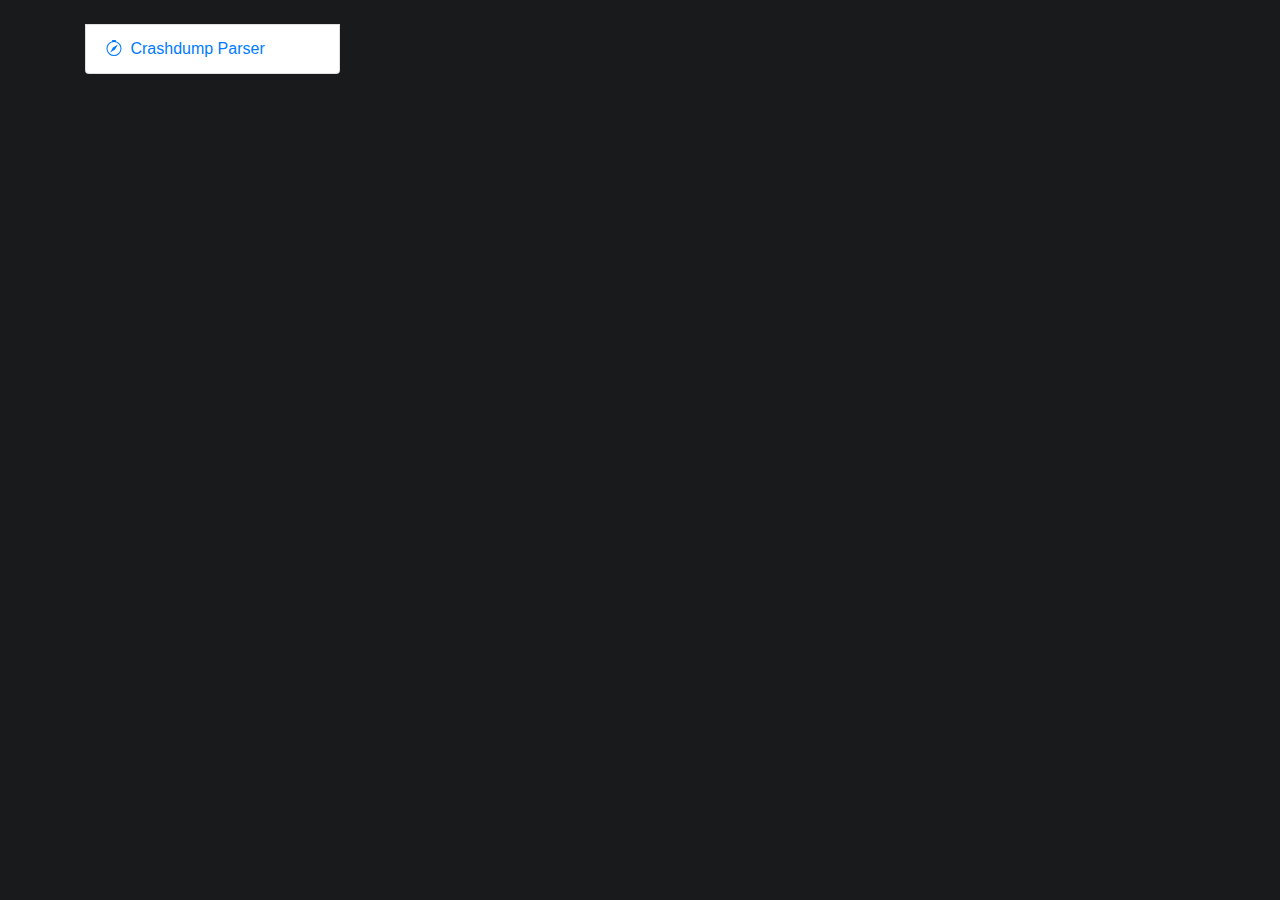
==== commit ddc741ab: "Update index.html" ====
--- a/index.html
+++ b/index.html
@@ -8,13 +8,16 @@
             <div class="row">
                 <div class="mb-4 col-md-3">
                     <div class="list-group" role="tablist">
-                        <div role="tab" class="list-group-item">
-                            <svg xmlns="http://www.w3.org/2000/svg" width="1.25em" height="1.25em" fill="currentColor" class="compass_svg__bi compass_svg__bi-compass">
-                                <path d="M8 16.016a7.5 7.5 0 001.962-14.74A1 1 0 009 0H7a1 1 0 00-.962 1.276A7.5 7.5 0 008 16.016zm6.5-7.5a6.5 6.5 0 11-13 0 6.5 6.5 0 0113 0z"></path>
-                                <path d="M6.94 7.44l4.95-2.83-2.83 4.95-4.949 2.83 2.828-4.95z"></path>
-                            </svg>
-                            Crashdump Parser
-                        </div>
+                        <a href="pages/crashdump.html">
+                            <div role="tab" class="list-group-item">
+                                <svg xmlns="http://www.w3.org/2000/svg" width="1.25em" height="1.25em" fill="currentColor" class="compass_svg__bi compass_svg__bi-compass">
+                                    <path d="M8 16.016a7.5 7.5 0 001.962-14.74A1 1 0 009 0H7a1 1 0 00-.962 1.276A7.5 7.5 0 008 16.016zm6.5-7.5a6.5 6.5 0 11-13 0 6.5 6.5 0 0113 0z"></path>
+                                    <path d="M6.94 7.44l4.95-2.83-2.83 4.95-4.949 2.83 2.828-4.95z"></path>
+                                </svg>
+                                Crashdump Parser
+                                <a href="pages/crashdump.html"></a>
+                            </div>
+                        </a>
                     </div>
                 </div>
              </div>
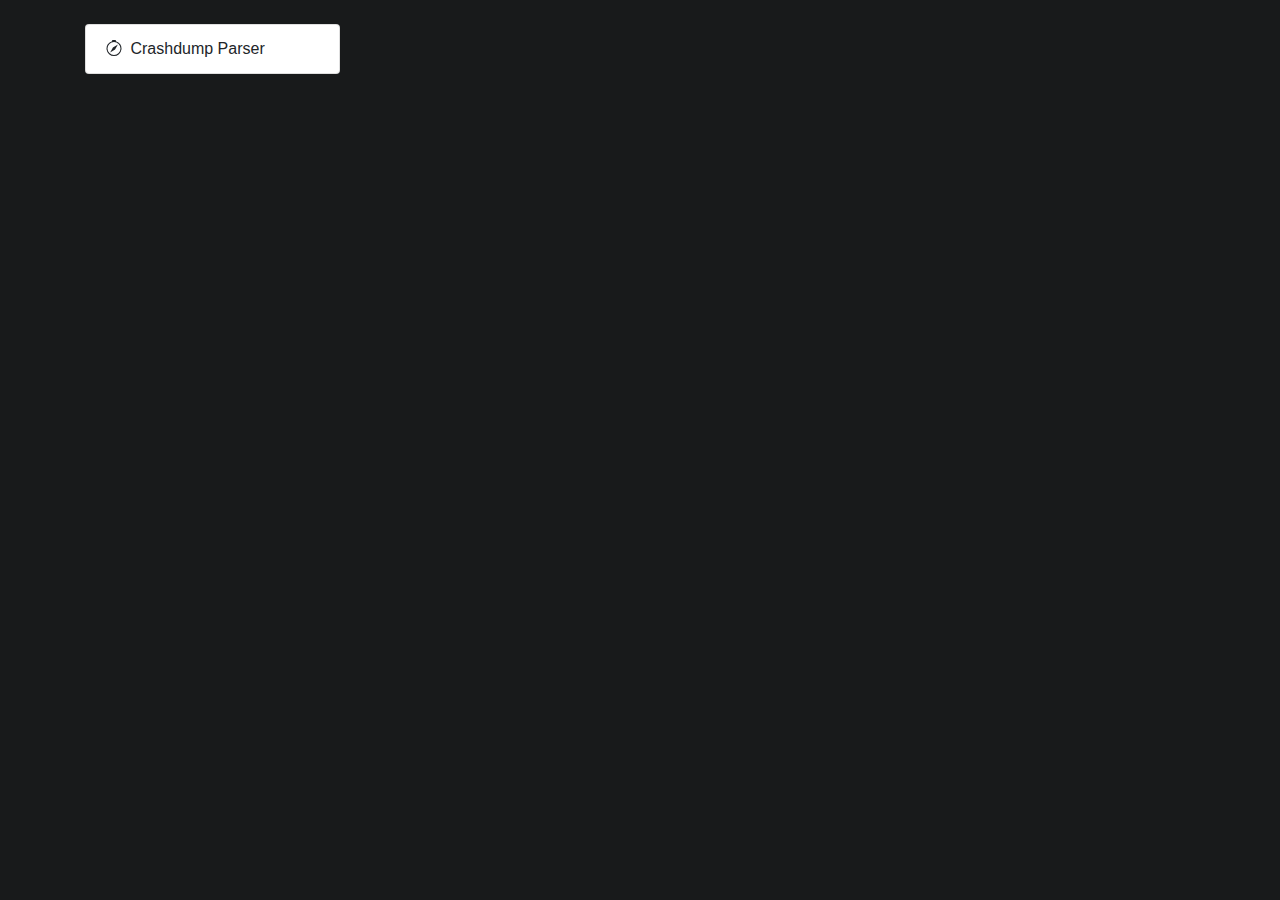
==== commit f9bad1fb: "Update index.html" ====
--- a/index.html
+++ b/index.html
@@ -8,16 +8,13 @@
             <div class="row">
                 <div class="mb-4 col-md-3">
                     <div class="list-group" role="tablist">
-                        <a href="pages/crashdump.html">
-                            <div role="tab" class="list-group-item">
-                                <svg xmlns="http://www.w3.org/2000/svg" width="1.25em" height="1.25em" fill="currentColor" class="compass_svg__bi compass_svg__bi-compass">
-                                    <path d="M8 16.016a7.5 7.5 0 001.962-14.74A1 1 0 009 0H7a1 1 0 00-.962 1.276A7.5 7.5 0 008 16.016zm6.5-7.5a6.5 6.5 0 11-13 0 6.5 6.5 0 0113 0z"></path>
-                                    <path d="M6.94 7.44l4.95-2.83-2.83 4.95-4.949 2.83 2.828-4.95z"></path>
-                                </svg>
-                                Crashdump Parser
-                                <a href="pages/crashdump.html"></a>
-                            </div>
-                        </a>
+                        <div onclick="location.href='pages/crashdump.html'" role="tab" class="list-group-item">
+                            <svg xmlns="http://www.w3.org/2000/svg" width="1.25em" height="1.25em" fill="currentColor" class="compass_svg__bi compass_svg__bi-compass">
+                                <path d="M8 16.016a7.5 7.5 0 001.962-14.74A1 1 0 009 0H7a1 1 0 00-.962 1.276A7.5 7.5 0 008 16.016zm6.5-7.5a6.5 6.5 0 11-13 0 6.5 6.5 0 0113 0z"></path>
+                                <path d="M6.94 7.44l4.95-2.83-2.83 4.95-4.949 2.83 2.828-4.95z"></path>
+                            </svg>
+                            Crashdump Parser
+                        </div>
                     </div>
                 </div>
              </div>
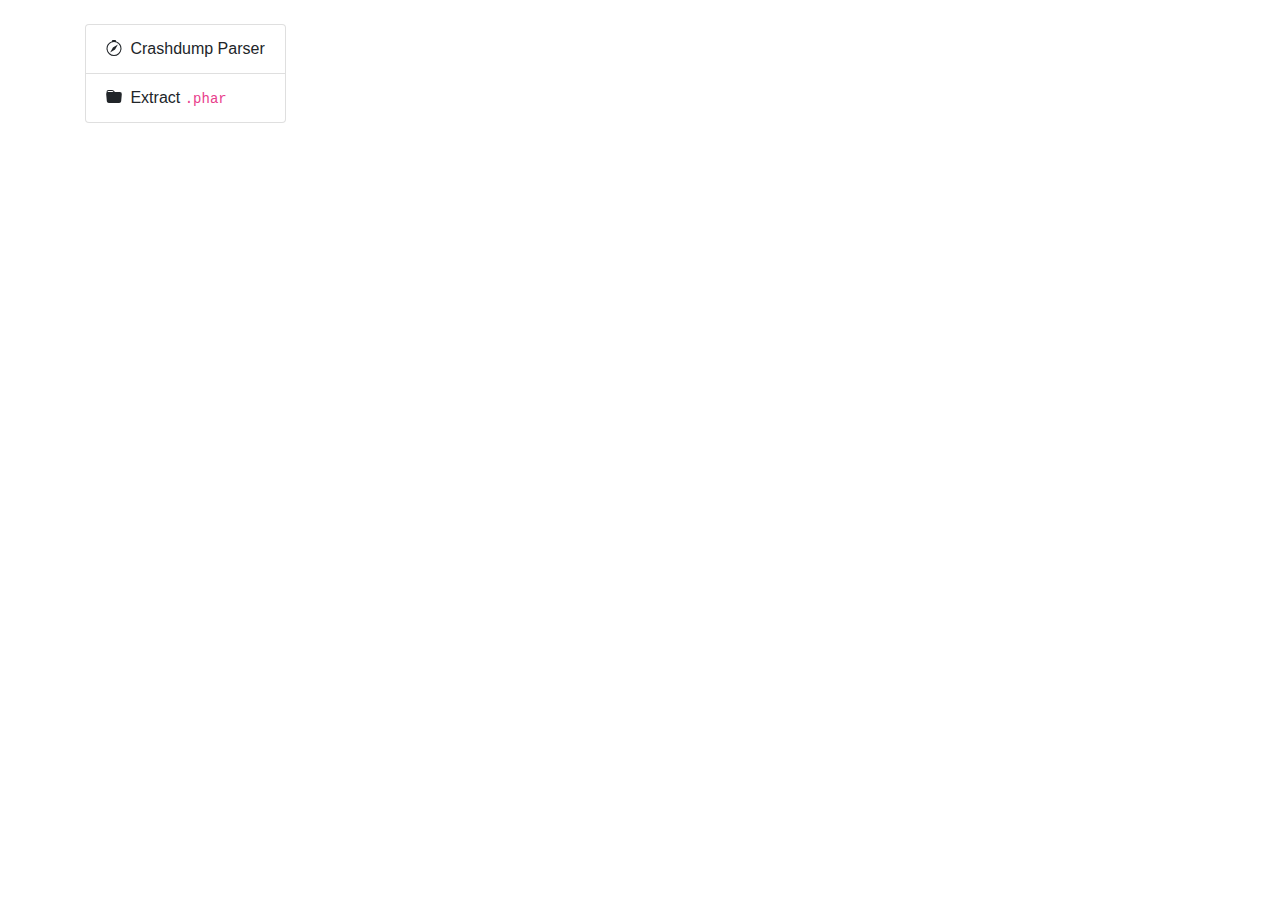
==== commit acdc275b: "Update index.html" ====
--- a/index.html
+++ b/index.html
@@ -8,12 +8,18 @@
             <div class="row">
                 <div class="mb-4 col-md-3">
                     <div class="list-group" role="tablist">
-                        <div onclick="location.href='pages/crashdump.html'" role="tab" class="list-group-item">
+                        <div onclick="location.href='crashdump'" role="tab" class="list-group-item">
                             <svg xmlns="http://www.w3.org/2000/svg" width="1.25em" height="1.25em" fill="currentColor" class="compass_svg__bi compass_svg__bi-compass">
                                 <path d="M8 16.016a7.5 7.5 0 001.962-14.74A1 1 0 009 0H7a1 1 0 00-.962 1.276A7.5 7.5 0 008 16.016zm6.5-7.5a6.5 6.5 0 11-13 0 6.5 6.5 0 0113 0z"></path>
                                 <path d="M6.94 7.44l4.95-2.83-2.83 4.95-4.949 2.83 2.828-4.95z"></path>
                             </svg>
                             Crashdump Parser
+                        </div>
+                        <div onclick="location.href='extract'" role="tab" class="list-group-item">
+                            <svg xmlns="http://www.w3.org/2000/svg" width="1.25em" height="1.25em" fill="currentColor" class="folder-fill_svg__bi folder-fill_svg__bi-folder-fill">
+                                <path d="M9.828 3h3.982a2 2 0 011.992 2.181l-.637 7A2 2 0 0113.174 14H2.825a2 2 0 01-1.991-1.819l-.637-7a1.99 1.99 0 01.342-1.31L.5 3a2 2 0 012-2h3.672a2 2 0 011.414.586l.828.828A2 2 0 009.828 3zm-8.322.12C1.72 3.042 1.95 3 2.19 3h5.396l-.707-.707A1 1 0 006.172 2H2.5a1 1 0 00-1 .981l.006.139z"></path>
+                            </svg>
+                            Extract <code>.phar</code>
                         </div>
                     </div>
                 </div>
--- a/css/index.css
+++ b/css/index.css
@@ -1,10823 +1 @@
-:root {
-    --blue: #007bff;
-    --indigo: #6610f2;
-    --purple: #6f42c1;
-    --pink: #e83e8c;
-    --red: #dc3545;
-    --orange: #fd7e14;
-    --yellow: #ffc107;
-    --green: #28a745;
-    --teal: #20c997;
-    --cyan: #17a2b8;
-    --white: #fff;
-    --gray: #6c757d;
-    --gray-dark: #343a40;
-    --primary: #007bff;
-    --secondary: #6c757d;
-    --success: #28a745;
-    --info: #17a2b8;
-    --warning: #ffc107;
-    --danger: #dc3545;
-    --light: #f8f9fa;
-    --dark: #343a40;
-    --breakpoint-xs: 0;
-    --breakpoint-sm: 576px;
-    --breakpoint-md: 768px;
-    --breakpoint-lg: 992px;
-    --breakpoint-xl: 1200px;
-    --font-family-sans-serif: -apple-system, BlinkMacSystemFont, "Segoe UI", Roboto, "Helvetica Neue", Arial, "Noto Sans", sans-serif, "Apple Color Emoji", "Segoe UI Emoji", "Segoe UI Symbol", "Noto Color Emoji";
-    --font-family-monospace: SFMono-Regular, Menlo, Monaco, Consolas, "Liberation Mono", "Courier New", monospace
-}
-
-*,
-*::before,
-*::after {
-    box-sizing: border-box
-}
-
-html {
-    font-family: sans-serif;
-    line-height: 1.15;
-    -webkit-text-size-adjust: 100%;
-    -webkit-tap-highlight-color: transparent
-}
-
-article,
-aside,
-figcaption,
-figure,
-footer,
-header,
-hgroup,
-main,
-nav,
-section {
-    display: block
-}
-
-body {
-    margin: 0;
-    font-family: -apple-system, BlinkMacSystemFont, segoe ui, Roboto, helvetica neue, Arial, noto sans, sans-serif, apple color emoji, segoe ui emoji, segoe ui symbol, noto color emoji;
-    font-size: 1rem;
-    font-weight: 400;
-    line-height: 1.5;
-    color: #212529;
-    text-align: left;
-    background-color: #181A1B
-}
-
-[tabindex="-1"]:focus:not(:focus-visible) {
-    outline: 0 !important
-}
-
-hr {
-    box-sizing: content-box;
-    height: 0;
-    overflow: visible
-}
-
-h1,
-h2,
-h3,
-h4,
-h5,
-h6 {
-    margin-top: 0;
-    margin-bottom: .5rem
-}
-
-p {
-    margin-top: 0;
-    margin-bottom: 1rem
-}
-
-abbr[title],
-abbr[data-original-title] {
-    text-decoration: underline;
-    text-decoration: underline dotted;
-    cursor: help;
-    border-bottom: 0;
-    text-decoration-skip-ink: none
-}
-
-address {
-    margin-bottom: 1rem;
-    font-style: normal;
-    line-height: inherit
-}
-
-ol,
-ul,
-dl {
-    margin-top: 0;
-    margin-bottom: 1rem
-}
-
-ol ol,
-ul ul,
-ol ul,
-ul ol {
-    margin-bottom: 0
-}
-
-dt {
-    font-weight: 700
-}
-
-dd {
-    margin-bottom: .5rem;
-    margin-left: 0
-}
-
-blockquote {
-    margin: 0 0 1rem
-}
-
-b,
-strong {
-    font-weight: bolder
-}
-
-small {
-    font-size: 80%
-}
-
-sub,
-sup {
-    position: relative;
-    font-size: 75%;
-    line-height: 0;
-    vertical-align: baseline
-}
-
-sub {
-    bottom: -.25em
-}
-
-sup {
-    top: -.5em
-}
-
-a {
-    color: #007bff;
-    text-decoration: none;
-    background-color: transparent
-}
-
-a:hover {
-    color: #0056b3;
-    text-decoration: underline
-}
-
-a:not([href]) {
-    color: inherit;
-    text-decoration: none
-}
-
-a:not([href]):hover {
-    color: inherit;
-    text-decoration: none
-}
-
-pre,
-code,
-kbd,
-samp {
-    font-family: SFMono-Regular, Menlo, Monaco, Consolas, liberation mono, courier new, monospace;
-    font-size: 1em
-}
-
-pre {
-    margin-top: 0;
-    margin-bottom: 1rem;
-    overflow: auto
-}
-
-figure {
-    margin: 0 0 1rem
-}
-
-img {
-    vertical-align: middle;
-    border-style: none
-}
-
-svg {
-    overflow: hidden;
-    vertical-align: middle
-}
-
-table {
-    border-collapse: collapse
-}
-
-caption {
-    padding-top: .75rem;
-    padding-bottom: .75rem;
-    color: #6c757d;
-    text-align: left;
-    caption-side: bottom
-}
-
-th {
-    text-align: inherit
-}
-
-label {
-    display: inline-block;
-    margin-bottom: .5rem
-}
-
-button {
-    border-radius: 0
-}
-
-button:focus {
-    outline: 1px dotted;
-    outline: 5px auto -webkit-focus-ring-color
-}
-
-input,
-button,
-select,
-optgroup,
-textarea {
-    margin: 0;
-    font-family: inherit;
-    font-size: inherit;
-    line-height: inherit
-}
-
-button,
-input {
-    overflow: visible
-}
-
-button,
-select {
-    text-transform: none
-}
-
-select {
-    word-wrap: normal
-}
-
-button,
-[type=button],
-[type=reset],
-[type=submit] {
-    -webkit-appearance: button
-}
-
-button:not(:disabled),
-[type=button]:not(:disabled),
-[type=reset]:not(:disabled),
-[type=submit]:not(:disabled) {
-    cursor: pointer
-}
-
-button::-moz-focus-inner,
-[type=button]::-moz-focus-inner,
-[type=reset]::-moz-focus-inner,
-[type=submit]::-moz-focus-inner {
-    padding: 0;
-    border-style: none
-}
-
-input[type=radio],
-input[type=checkbox] {
-    box-sizing: border-box;
-    padding: 0
-}
-
-input[type=date],
-input[type=time],
-input[type=datetime-local],
-input[type=month] {
-    -webkit-appearance: listbox
-}
-
-textarea {
-    overflow: auto;
-    resize: vertical
-}
-
-fieldset {
-    min-width: 0;
-    padding: 0;
-    margin: 0;
-    border: 0
-}
-
-legend {
-    display: block;
-    width: 100%;
-    max-width: 100%;
-    padding: 0;
-    margin-bottom: .5rem;
-    font-size: 1.5rem;
-    line-height: inherit;
-    color: inherit;
-    white-space: normal
-}
-
-progress {
-    vertical-align: baseline
-}
-
-[type=number]::-webkit-inner-spin-button,
-[type=number]::-webkit-outer-spin-button {
-    height: auto
-}
-
-[type=search] {
-    outline-offset: -2px;
-    -webkit-appearance: none
-}
-
-[type=search]::-webkit-search-decoration {
-    -webkit-appearance: none
-}
-
-::-webkit-file-upload-button {
-    font: inherit;
-    -webkit-appearance: button
-}
-
-output {
-    display: inline-block
-}
-
-summary {
-    display: list-item;
-    cursor: pointer
-}
-
-template {
-    display: none
-}
-
-[hidden] {
-    display: none !important
-}
-
-h1,
-h2,
-h3,
-h4,
-h5,
-h6,
-.h1,
-.h2,
-.h3,
-.h4,
-.h5,
-.h6 {
-    margin-bottom: .5rem;
-    font-weight: 500;
-    line-height: 1.2
-}
-
-h1,
-.h1 {
-    font-size: 2.5rem
-}
-
-h2,
-.h2 {
-    font-size: 2rem
-}
-
-h3,
-.h3 {
-    font-size: 1.75rem
-}
-
-h4,
-.h4 {
-    font-size: 1.5rem
-}
-
-h5,
-.h5 {
-    font-size: 1.25rem
-}
-
-h6,
-.h6 {
-    font-size: 1rem
-}
-
-.lead {
-    font-size: 1.25rem;
-    font-weight: 300
-}
-
-.display-1 {
-    font-size: 6rem;
-    font-weight: 300;
-    line-height: 1.2
-}
-
-.display-2 {
-    font-size: 5.5rem;
-    font-weight: 300;
-    line-height: 1.2
-}
-
-.display-3 {
-    font-size: 4.5rem;
-    font-weight: 300;
-    line-height: 1.2
-}
-
-.display-4 {
-    font-size: 3.5rem;
-    font-weight: 300;
-    line-height: 1.2
-}
-
-hr {
-    margin-top: 1rem;
-    margin-bottom: 1rem;
-    border: 0;
-    border-top: 1px solid rgba(0, 0, 0, .1)
-}
-
-small,
-.small {
-    font-size: 80%;
-    font-weight: 400
-}
-
-mark,
-.mark {
-    padding: .2em;
-    background-color: #fcf8e3
-}
-
-.list-unstyled {
-    padding-left: 0;
-    list-style: none
-}
-
-.list-inline {
-    padding-left: 0;
-    list-style: none
-}
-
-.list-inline-item {
-    display: inline-block
-}
-
-.list-inline-item:not(:last-child) {
-    margin-right: .5rem
-}
-
-.initialism {
-    font-size: 90%;
-    text-transform: uppercase
-}
-
-.blockquote {
-    margin-bottom: 1rem;
-    font-size: 1.25rem
-}
-
-.blockquote-footer {
-    display: block;
-    font-size: 80%;
-    color: #6c757d
-}
-
-.blockquote-footer::before {
-    content: "\2014\A0"
-}
-
-.img-fluid {
-    max-width: 100%;
-    height: auto
-}
-
-.img-thumbnail {
-    padding: .25rem;
-    background-color: #fff;
-    border: 1px solid #dee2e6;
-    border-radius: .25rem;
-    max-width: 100%;
-    height: auto
-}
-
-.figure {
-    display: inline-block
-}
-
-.figure-img {
-    margin-bottom: .5rem;
-    line-height: 1
-}
-
-.figure-caption {
-    font-size: 90%;
-    color: #6c757d
-}
-
-code {
-    font-size: 87.5%;
-    color: #e83e8c;
-    word-wrap: break-word
-}
-
-a>code {
-    color: inherit
-}
-
-kbd {
-    padding: .2rem .4rem;
-    font-size: 87.5%;
-    color: #fff;
-    background-color: #212529;
-    border-radius: .2rem
-}
-
-kbd kbd {
-    padding: 0;
-    font-size: 100%;
-    font-weight: 700
-}
-
-pre {
-    display: block;
-    font-size: 87.5%;
-    color: #212529
-}
-
-pre code {
-    font-size: inherit;
-    color: inherit;
-    word-break: normal
-}
-
-.pre-scrollable {
-    max-height: 340px;
-    overflow-y: scroll
-}
-
-.container {
-    width: 100%;
-    padding-right: 15px;
-    padding-left: 15px;
-    margin-right: auto;
-    margin-left: auto
-}
-
-@media(min-width:576px) {
-    .container {
-        max-width: 540px
-    }
-}
-
-@media(min-width:768px) {
-    .container {
-        max-width: 720px
-    }
-}
-
-@media(min-width:992px) {
-    .container {
-        max-width: 960px
-    }
-}
-
-@media(min-width:1200px) {
-    .container {
-        max-width: 1140px
-    }
-}
-
-.container-fluid,
-.container-sm,
-.container-md,
-.container-lg,
-.container-xl {
-    width: 100%;
-    padding-right: 15px;
-    padding-left: 15px;
-    margin-right: auto;
-    margin-left: auto
-}
-
-@media(min-width:576px) {
-
-    .container,
-    .container-sm {
-        max-width: 540px
-    }
-}
-
-@media(min-width:768px) {
-
-    .container,
-    .container-sm,
-    .container-md {
-        max-width: 720px
-    }
-}
-
-@media(min-width:992px) {
-
-    .container,
-    .container-sm,
-    .container-md,
-    .container-lg {
-        max-width: 960px
-    }
-}
-
-@media(min-width:1200px) {
-
-    .container,
-    .container-sm,
-    .container-md,
-    .container-lg,
-    .container-xl {
-        max-width: 1140px
-    }
-}
-
-.row {
-    display: flex;
-    flex-wrap: wrap;
-    margin-right: -15px;
-    margin-left: -15px
-}
-
-.no-gutters {
-    margin-right: 0;
-    margin-left: 0
-}
-
-.no-gutters>.col,
-.no-gutters>[class*=col-] {
-    padding-right: 0;
-    padding-left: 0
-}
-
-.col-1,
-.col-2,
-.col-3,
-.col-4,
-.col-5,
-.col-6,
-.col-7,
-.col-8,
-.col-9,
-.col-10,
-.col-11,
-.col-12,
-.col,
-.col-auto,
-.col-sm-1,
-.col-sm-2,
-.col-sm-3,
-.col-sm-4,
-.col-sm-5,
-.col-sm-6,
-.col-sm-7,
-.col-sm-8,
-.col-sm-9,
-.col-sm-10,
-.col-sm-11,
-.col-sm-12,
-.col-sm,
-.col-sm-auto,
-.col-md-1,
-.col-md-2,
-.col-md-3,
-.col-md-4,
-.col-md-5,
-.col-md-6,
-.col-md-7,
-.col-md-8,
-.col-md-9,
-.col-md-10,
-.col-md-11,
-.col-md-12,
-.col-md,
-.col-md-auto,
-.col-lg-1,
-.col-lg-2,
-.col-lg-3,
-.col-lg-4,
-.col-lg-5,
-.col-lg-6,
-.col-lg-7,
-.col-lg-8,
-.col-lg-9,
-.col-lg-10,
-.col-lg-11,
-.col-lg-12,
-.col-lg,
-.col-lg-auto,
-.col-xl-1,
-.col-xl-2,
-.col-xl-3,
-.col-xl-4,
-.col-xl-5,
-.col-xl-6,
-.col-xl-7,
-.col-xl-8,
-.col-xl-9,
-.col-xl-10,
-.col-xl-11,
-.col-xl-12,
-.col-xl,
-.col-xl-auto {
-    position: relative;
-    width: 100%;
-    padding-right: 15px;
-    padding-left: 15px
-}
-
-.col {
-    flex-basis: 0;
-    flex-grow: 1;
-    max-width: 100%
-}
-
-.row-cols-1>* {
-    flex: 0 0 100%;
-    max-width: 100%
-}
-
-.row-cols-2>* {
-    flex: 0 0 50%;
-    max-width: 50%
-}
-
-.row-cols-3>* {
-    flex: 0 0 33.33333%;
-    max-width: 33.33333%
-}
-
-.row-cols-4>* {
-    flex: 0 0 25%;
-    max-width: 25%
-}
-
-.row-cols-5>* {
-    flex: 0 0 20%;
-    max-width: 20%
-}
-
-.row-cols-6>* {
-    flex: 0 0 16.66667%;
-    max-width: 16.66667%
-}
-
-.col-auto {
-    flex: 0 0 auto;
-    width: auto;
-    max-width: 100%
-}
-
-.col-1 {
-    flex: 0 0 8.33333%;
-    max-width: 8.33333%
-}
-
-.col-2 {
-    flex: 0 0 16.66667%;
-    max-width: 16.66667%
-}
-
-.col-3 {
-    flex: 0 0 25%;
-    max-width: 25%
-}
-
-.col-4 {
-    flex: 0 0 33.33333%;
-    max-width: 33.33333%
-}
-
-.col-5 {
-    flex: 0 0 41.66667%;
-    max-width: 41.66667%
-}
-
-.col-6 {
-    flex: 0 0 50%;
-    max-width: 50%
-}
-
-.col-7 {
-    flex: 0 0 58.33333%;
-    max-width: 58.33333%
-}
-
-.col-8 {
-    flex: 0 0 66.66667%;
-    max-width: 66.66667%
-}
-
-.col-9 {
-    flex: 0 0 75%;
-    max-width: 75%
-}
-
-.col-10 {
-    flex: 0 0 83.33333%;
-    max-width: 83.33333%
-}
-
-.col-11 {
-    flex: 0 0 91.66667%;
-    max-width: 91.66667%
-}
-
-.col-12 {
-    flex: 0 0 100%;
-    max-width: 100%
-}
-
-.order-first {
-    order: -1
-}
-
-.order-last {
-    order: 13
-}
-
-.order-0 {
-    order: 0
-}
-
-.order-1 {
-    order: 1
-}
-
-.order-2 {
-    order: 2
-}
-
-.order-3 {
-    order: 3
-}
-
-.order-4 {
-    order: 4
-}
-
-.order-5 {
-    order: 5
-}
-
-.order-6 {
-    order: 6
-}
-
-.order-7 {
-    order: 7
-}
-
-.order-8 {
-    order: 8
-}
-
-.order-9 {
-    order: 9
-}
-
-.order-10 {
-    order: 10
-}
-
-.order-11 {
-    order: 11
-}
-
-.order-12 {
-    order: 12
-}
-
-.offset-1 {
-    margin-left: 8.33333%
-}
-
-.offset-2 {
-    margin-left: 16.66667%
-}
-
-.offset-3 {
-    margin-left: 25%
-}
-
-.offset-4 {
-    margin-left: 33.33333%
-}
-
-.offset-5 {
-    margin-left: 41.66667%
-}
-
-.offset-6 {
-    margin-left: 50%
-}
-
-.offset-7 {
-    margin-left: 58.33333%
-}
-
-.offset-8 {
-    margin-left: 66.66667%
-}
-
-.offset-9 {
-    margin-left: 75%
-}
-
-.offset-10 {
-    margin-left: 83.33333%
-}
-
-.offset-11 {
-    margin-left: 91.66667%
-}
-
-@media(min-width:576px) {
-    .col-sm {
-        flex-basis: 0;
-        flex-grow: 1;
-        max-width: 100%
-    }
-
-    .row-cols-sm-1>* {
-        flex: 0 0 100%;
-        max-width: 100%
-    }
-
-    .row-cols-sm-2>* {
-        flex: 0 0 50%;
-        max-width: 50%
-    }
-
-    .row-cols-sm-3>* {
-        flex: 0 0 33.33333%;
-        max-width: 33.33333%
-    }
-
-    .row-cols-sm-4>* {
-        flex: 0 0 25%;
-        max-width: 25%
-    }
-
-    .row-cols-sm-5>* {
-        flex: 0 0 20%;
-        max-width: 20%
-    }
-
-    .row-cols-sm-6>* {
-        flex: 0 0 16.66667%;
-        max-width: 16.66667%
-    }
-
-    .col-sm-auto {
-        flex: 0 0 auto;
-        width: auto;
-        max-width: 100%
-    }
-
-    .col-sm-1 {
-        flex: 0 0 8.33333%;
-        max-width: 8.33333%
-    }
-
-    .col-sm-2 {
-        flex: 0 0 16.66667%;
-        max-width: 16.66667%
-    }
-
-    .col-sm-3 {
-        flex: 0 0 25%;
-        max-width: 25%
-    }
-
-    .col-sm-4 {
-        flex: 0 0 33.33333%;
-        max-width: 33.33333%
-    }
-
-    .col-sm-5 {
-        flex: 0 0 41.66667%;
-        max-width: 41.66667%
-    }
-
-    .col-sm-6 {
-        flex: 0 0 50%;
-        max-width: 50%
-    }
-
-    .col-sm-7 {
-        flex: 0 0 58.33333%;
-        max-width: 58.33333%
-    }
-
-    .col-sm-8 {
-        flex: 0 0 66.66667%;
-        max-width: 66.66667%
-    }
-
-    .col-sm-9 {
-        flex: 0 0 75%;
-        max-width: 75%
-    }
-
-    .col-sm-10 {
-        flex: 0 0 83.33333%;
-        max-width: 83.33333%
-    }
-
-    .col-sm-11 {
-        flex: 0 0 91.66667%;
-        max-width: 91.66667%
-    }
-
-    .col-sm-12 {
-        flex: 0 0 100%;
-        max-width: 100%
-    }
-
-    .order-sm-first {
-        order: -1
-    }
-
-    .order-sm-last {
-        order: 13
-    }
-
-    .order-sm-0 {
-        order: 0
-    }
-
-    .order-sm-1 {
-        order: 1
-    }
-
-    .order-sm-2 {
-        order: 2
-    }
-
-    .order-sm-3 {
-        order: 3
-    }
-
-    .order-sm-4 {
-        order: 4
-    }
-
-    .order-sm-5 {
-        order: 5
-    }
-
-    .order-sm-6 {
-        order: 6
-    }
-
-    .order-sm-7 {
-        order: 7
-    }
-
-    .order-sm-8 {
-        order: 8
-    }
-
-    .order-sm-9 {
-        order: 9
-    }
-
-    .order-sm-10 {
-        order: 10
-    }
-
-    .order-sm-11 {
-        order: 11
-    }
-
-    .order-sm-12 {
-        order: 12
-    }
-
-    .offset-sm-0 {
-        margin-left: 0
-    }
-
-    .offset-sm-1 {
-        margin-left: 8.33333%
-    }
-
-    .offset-sm-2 {
-        margin-left: 16.66667%
-    }
-
-    .offset-sm-3 {
-        margin-left: 25%
-    }
-
-    .offset-sm-4 {
-        margin-left: 33.33333%
-    }
-
-    .offset-sm-5 {
-        margin-left: 41.66667%
-    }
-
-    .offset-sm-6 {
-        margin-left: 50%
-    }
-
-    .offset-sm-7 {
-        margin-left: 58.33333%
-    }
-
-    .offset-sm-8 {
-        margin-left: 66.66667%
-    }
-
-    .offset-sm-9 {
-        margin-left: 75%
-    }
-
-    .offset-sm-10 {
-        margin-left: 83.33333%
-    }
-
-    .offset-sm-11 {
-        margin-left: 91.66667%
-    }
-}
-
-@media(min-width:768px) {
-    .col-md {
-        flex-basis: 0;
-        flex-grow: 1;
-        max-width: 100%
-    }
-
-    .row-cols-md-1>* {
-        flex: 0 0 100%;
-        max-width: 100%
-    }
-
-    .row-cols-md-2>* {
-        flex: 0 0 50%;
-        max-width: 50%
-    }
-
-    .row-cols-md-3>* {
-        flex: 0 0 33.33333%;
-        max-width: 33.33333%
-    }
-
-    .row-cols-md-4>* {
-        flex: 0 0 25%;
-        max-width: 25%
-    }
-
-    .row-cols-md-5>* {
-        flex: 0 0 20%;
-        max-width: 20%
-    }
-
-    .row-cols-md-6>* {
-        flex: 0 0 16.66667%;
-        max-width: 16.66667%
-    }
-
-    .col-md-auto {
-        flex: 0 0 auto;
-        width: auto;
-        max-width: 100%
-    }
-
-    .col-md-1 {
-        flex: 0 0 8.33333%;
-        max-width: 8.33333%
-    }
-
-    .col-md-2 {
-        flex: 0 0 16.66667%;
-        max-width: 16.66667%
-    }
-
-    .col-md-3 {
-        flex: 0 0 25%;
-        max-width: 25%
-    }
-
-    .col-md-4 {
-        flex: 0 0 33.33333%;
-        max-width: 33.33333%
-    }
-
-    .col-md-5 {
-        flex: 0 0 41.66667%;
-        max-width: 41.66667%
-    }
-
-    .col-md-6 {
-        flex: 0 0 50%;
-        max-width: 50%
-    }
-
-    .col-md-7 {
-        flex: 0 0 58.33333%;
-        max-width: 58.33333%
-    }
-
-    .col-md-8 {
-        flex: 0 0 66.66667%;
-        max-width: 66.66667%
-    }
-
-    .col-md-9 {
-        flex: 0 0 75%;
-        max-width: 75%
-    }
-
-    .col-md-10 {
-        flex: 0 0 83.33333%;
-        max-width: 83.33333%
-    }
-
-    .col-md-11 {
-        flex: 0 0 91.66667%;
-        max-width: 91.66667%
-    }
-
-    .col-md-12 {
-        flex: 0 0 100%;
-        max-width: 100%
-    }
-
-    .order-md-first {
-        order: -1
-    }
-
-    .order-md-last {
-        order: 13
-    }
-
-    .order-md-0 {
-        order: 0
-    }
-
-    .order-md-1 {
-        order: 1
-    }
-
-    .order-md-2 {
-        order: 2
-    }
-
-    .order-md-3 {
-        order: 3
-    }
-
-    .order-md-4 {
-        order: 4
-    }
-
-    .order-md-5 {
-        order: 5
-    }
-
-    .order-md-6 {
-        order: 6
-    }
-
-    .order-md-7 {
-        order: 7
-    }
-
-    .order-md-8 {
-        order: 8
-    }
-
-    .order-md-9 {
-        order: 9
-    }
-
-    .order-md-10 {
-        order: 10
-    }
-
-    .order-md-11 {
-        order: 11
-    }
-
-    .order-md-12 {
-        order: 12
-    }
-
-    .offset-md-0 {
-        margin-left: 0
-    }
-
-    .offset-md-1 {
-        margin-left: 8.33333%
-    }
-
-    .offset-md-2 {
-        margin-left: 16.66667%
-    }
-
-    .offset-md-3 {
-        margin-left: 25%
-    }
-
-    .offset-md-4 {
-        margin-left: 33.33333%
-    }
-
-    .offset-md-5 {
-        margin-left: 41.66667%
-    }
-
-    .offset-md-6 {
-        margin-left: 50%
-    }
-
-    .offset-md-7 {
-        margin-left: 58.33333%
-    }
-
-    .offset-md-8 {
-        margin-left: 66.66667%
-    }
-
-    .offset-md-9 {
-        margin-left: 75%
-    }
-
-    .offset-md-10 {
-        margin-left: 83.33333%
-    }
-
-    .offset-md-11 {
-        margin-left: 91.66667%
-    }
-}
-
-@media(min-width:992px) {
-    .col-lg {
-        flex-basis: 0;
-        flex-grow: 1;
-        max-width: 100%
-    }
-
-    .row-cols-lg-1>* {
-        flex: 0 0 100%;
-        max-width: 100%
-    }
-
-    .row-cols-lg-2>* {
-        flex: 0 0 50%;
-        max-width: 50%
-    }
-
-    .row-cols-lg-3>* {
-        flex: 0 0 33.33333%;
-        max-width: 33.33333%
-    }
-
-    .row-cols-lg-4>* {
-        flex: 0 0 25%;
-        max-width: 25%
-    }
-
-    .row-cols-lg-5>* {
-        flex: 0 0 20%;
-        max-width: 20%
-    }
-
-    .row-cols-lg-6>* {
-        flex: 0 0 16.66667%;
-        max-width: 16.66667%
-    }
-
-    .col-lg-auto {
-        flex: 0 0 auto;
-        width: auto;
-        max-width: 100%
-    }
-
-    .col-lg-1 {
-        flex: 0 0 8.33333%;
-        max-width: 8.33333%
-    }
-
-    .col-lg-2 {
-        flex: 0 0 16.66667%;
-        max-width: 16.66667%
-    }
-
-    .col-lg-3 {
-        flex: 0 0 25%;
-        max-width: 25%
-    }
-
-    .col-lg-4 {
-        flex: 0 0 33.33333%;
-        max-width: 33.33333%
-    }
-
-    .col-lg-5 {
-        flex: 0 0 41.66667%;
-        max-width: 41.66667%
-    }
-
-    .col-lg-6 {
-        flex: 0 0 50%;
-        max-width: 50%
-    }
-
-    .col-lg-7 {
-        flex: 0 0 58.33333%;
-        max-width: 58.33333%
-    }
-
-    .col-lg-8 {
-        flex: 0 0 66.66667%;
-        max-width: 66.66667%
-    }
-
-    .col-lg-9 {
-        flex: 0 0 75%;
-        max-width: 75%
-    }
-
-    .col-lg-10 {
-        flex: 0 0 83.33333%;
-        max-width: 83.33333%
-    }
-
-    .col-lg-11 {
-        flex: 0 0 91.66667%;
-        max-width: 91.66667%
-    }
-
-    .col-lg-12 {
-        flex: 0 0 100%;
-        max-width: 100%
-    }
-
-    .order-lg-first {
-        order: -1
-    }
-
-    .order-lg-last {
-        order: 13
-    }
-
-    .order-lg-0 {
-        order: 0
-    }
-
-    .order-lg-1 {
-        order: 1
-    }
-
-    .order-lg-2 {
-        order: 2
-    }
-
-    .order-lg-3 {
-        order: 3
-    }
-
-    .order-lg-4 {
-        order: 4
-    }
-
-    .order-lg-5 {
-        order: 5
-    }
-
-    .order-lg-6 {
-        order: 6
-    }
-
-    .order-lg-7 {
-        order: 7
-    }
-
-    .order-lg-8 {
-        order: 8
-    }
-
-    .order-lg-9 {
-        order: 9
-    }
-
-    .order-lg-10 {
-        order: 10
-    }
-
-    .order-lg-11 {
-        order: 11
-    }
-
-    .order-lg-12 {
-        order: 12
-    }
-
-    .offset-lg-0 {
-        margin-left: 0
-    }
-
-    .offset-lg-1 {
-        margin-left: 8.33333%
-    }
-
-    .offset-lg-2 {
-        margin-left: 16.66667%
-    }
-
-    .offset-lg-3 {
-        margin-left: 25%
-    }
-
-    .offset-lg-4 {
-        margin-left: 33.33333%
-    }
-
-    .offset-lg-5 {
-        margin-left: 41.66667%
-    }
-
-    .offset-lg-6 {
-        margin-left: 50%
-    }
-
-    .offset-lg-7 {
-        margin-left: 58.33333%
-    }
-
-    .offset-lg-8 {
-        margin-left: 66.66667%
-    }
-
-    .offset-lg-9 {
-        margin-left: 75%
-    }
-
-    .offset-lg-10 {
-        margin-left: 83.33333%
-    }
-
-    .offset-lg-11 {
-        margin-left: 91.66667%
-    }
-}
-
-@media(min-width:1200px) {
-    .col-xl {
-        flex-basis: 0;
-        flex-grow: 1;
-        max-width: 100%
-    }
-
-    .row-cols-xl-1>* {
-        flex: 0 0 100%;
-        max-width: 100%
-    }
-
-    .row-cols-xl-2>* {
-        flex: 0 0 50%;
-        max-width: 50%
-    }
-
-    .row-cols-xl-3>* {
-        flex: 0 0 33.33333%;
-        max-width: 33.33333%
-    }
-
-    .row-cols-xl-4>* {
-        flex: 0 0 25%;
-        max-width: 25%
-    }
-
-    .row-cols-xl-5>* {
-        flex: 0 0 20%;
-        max-width: 20%
-    }
-
-    .row-cols-xl-6>* {
-        flex: 0 0 16.66667%;
-        max-width: 16.66667%
-    }
-
-    .col-xl-auto {
-        flex: 0 0 auto;
-        width: auto;
-        max-width: 100%
-    }
-
-    .col-xl-1 {
-        flex: 0 0 8.33333%;
-        max-width: 8.33333%
-    }
-
-    .col-xl-2 {
-        flex: 0 0 16.66667%;
-        max-width: 16.66667%
-    }
-
-    .col-xl-3 {
-        flex: 0 0 25%;
-        max-width: 25%
-    }
-
-    .col-xl-4 {
-        flex: 0 0 33.33333%;
-        max-width: 33.33333%
-    }
-
-    .col-xl-5 {
-        flex: 0 0 41.66667%;
-        max-width: 41.66667%
-    }
-
-    .col-xl-6 {
-        flex: 0 0 50%;
-        max-width: 50%
-    }
-
-    .col-xl-7 {
-        flex: 0 0 58.33333%;
-        max-width: 58.33333%
-    }
-
-    .col-xl-8 {
-        flex: 0 0 66.66667%;
-        max-width: 66.66667%
-    }
-
-    .col-xl-9 {
-        flex: 0 0 75%;
-        max-width: 75%
-    }
-
-    .col-xl-10 {
-        flex: 0 0 83.33333%;
-        max-width: 83.33333%
-    }
-
-    .col-xl-11 {
-        flex: 0 0 91.66667%;
-        max-width: 91.66667%
-    }
-
-    .col-xl-12 {
-        flex: 0 0 100%;
-        max-width: 100%
-    }
-
-    .order-xl-first {
-        order: -1
-    }
-
-    .order-xl-last {
-        order: 13
-    }
-
-    .order-xl-0 {
-        order: 0
-    }
-
-    .order-xl-1 {
-        order: 1
-    }
-
-    .order-xl-2 {
-        order: 2
-    }
-
-    .order-xl-3 {
-        order: 3
-    }
-
-    .order-xl-4 {
-        order: 4
-    }
-
-    .order-xl-5 {
-        order: 5
-    }
-
-    .order-xl-6 {
-        order: 6
-    }
-
-    .order-xl-7 {
-        order: 7
-    }
-
-    .order-xl-8 {
-        order: 8
-    }
-
-    .order-xl-9 {
-        order: 9
-    }
-
-    .order-xl-10 {
-        order: 10
-    }
-
-    .order-xl-11 {
-        order: 11
-    }
-
-    .order-xl-12 {
-        order: 12
-    }
-
-    .offset-xl-0 {
-        margin-left: 0
-    }
-
-    .offset-xl-1 {
-        margin-left: 8.33333%
-    }
-
-    .offset-xl-2 {
-        margin-left: 16.66667%
-    }
-
-    .offset-xl-3 {
-        margin-left: 25%
-    }
-
-    .offset-xl-4 {
-        margin-left: 33.33333%
-    }
-
-    .offset-xl-5 {
-        margin-left: 41.66667%
-    }
-
-    .offset-xl-6 {
-        margin-left: 50%
-    }
-
-    .offset-xl-7 {
-        margin-left: 58.33333%
-    }
-
-    .offset-xl-8 {
-        margin-left: 66.66667%
-    }
-
-    .offset-xl-9 {
-        margin-left: 75%
-    }
-
-    .offset-xl-10 {
-        margin-left: 83.33333%
-    }
-
-    .offset-xl-11 {
-        margin-left: 91.66667%
-    }
-}
-
-.table {
-    width: 100%;
-    margin-bottom: 1rem;
-    color: #212529
-}
-
-.table th,
-.table td {
-    padding: .75rem;
-    vertical-align: top;
-    border-top: 1px solid #dee2e6
-}
-
-.table thead th {
-    vertical-align: bottom;
-    border-bottom: 2px solid #dee2e6
-}
-
-.table tbody+tbody {
-    border-top: 2px solid #dee2e6
-}
-
-.table-sm th,
-.table-sm td {
-    padding: .3rem
-}
-
-.table-bordered {
-    border: 1px solid #dee2e6
-}
-
-.table-bordered th,
-.table-bordered td {
-    border: 1px solid #dee2e6
-}
-
-.table-bordered thead th,
-.table-bordered thead td {
-    border-bottom-width: 2px
-}
-
-.table-borderless th,
-.table-borderless td,
-.table-borderless thead th,
-.table-borderless tbody+tbody {
-    border: 0
-}
-
-.table-striped tbody tr:nth-of-type(odd) {
-    background-color: rgba(0, 0, 0, .05)
-}
-
-.table-hover tbody tr:hover {
-    color: #212529;
-    background-color: rgba(0, 0, 0, .075)
-}
-
-.table-primary,
-.table-primary>th,
-.table-primary>td {
-    background-color: #b8daff
-}
-
-.table-primary th,
-.table-primary td,
-.table-primary thead th,
-.table-primary tbody+tbody {
-    border-color: #7abaff
-}
-
-.table-hover .table-primary:hover {
-    background-color: #9fcdff
-}
-
-.table-hover .table-primary:hover>td,
-.table-hover .table-primary:hover>th {
-    background-color: #9fcdff
-}
-
-.table-secondary,
-.table-secondary>th,
-.table-secondary>td {
-    background-color: #d6d8db
-}
-
-.table-secondary th,
-.table-secondary td,
-.table-secondary thead th,
-.table-secondary tbody+tbody {
-    border-color: #b3b7bb
-}
-
-.table-hover .table-secondary:hover {
-    background-color: #c8cbcf
-}
-
-.table-hover .table-secondary:hover>td,
-.table-hover .table-secondary:hover>th {
-    background-color: #c8cbcf
-}
-
-.table-success,
-.table-success>th,
-.table-success>td {
-    background-color: #c3e6cb
-}
-
-.table-success th,
-.table-success td,
-.table-success thead th,
-.table-success tbody+tbody {
-    border-color: #8fd19e
-}
-
-.table-hover .table-success:hover {
-    background-color: #b1dfbb
-}
-
-.table-hover .table-success:hover>td,
-.table-hover .table-success:hover>th {
-    background-color: #b1dfbb
-}
-
-.table-info,
-.table-info>th,
-.table-info>td {
-    background-color: #bee5eb
-}
-
-.table-info th,
-.table-info td,
-.table-info thead th,
-.table-info tbody+tbody {
-    border-color: #86cfda
-}
-
-.table-hover .table-info:hover {
-    background-color: #abdde5
-}
-
-.table-hover .table-info:hover>td,
-.table-hover .table-info:hover>th {
-    background-color: #abdde5
-}
-
-.table-warning,
-.table-warning>th,
-.table-warning>td {
-    background-color: #ffeeba
-}
-
-.table-warning th,
-.table-warning td,
-.table-warning thead th,
-.table-warning tbody+tbody {
-    border-color: #ffdf7e
-}
-
-.table-hover .table-warning:hover {
-    background-color: #ffe8a1
-}
-
-.table-hover .table-warning:hover>td,
-.table-hover .table-warning:hover>th {
-    background-color: #ffe8a1
-}
-
-.table-danger,
-.table-danger>th,
-.table-danger>td {
-    background-color: #f5c6cb
-}
-
-.table-danger th,
-.table-danger td,
-.table-danger thead th,
-.table-danger tbody+tbody {
-    border-color: #ed969e
-}
-
-.table-hover .table-danger:hover {
-    background-color: #f1b0b7
-}
-
-.table-hover .table-danger:hover>td,
-.table-hover .table-danger:hover>th {
-    background-color: #f1b0b7
-}
-
-.table-light,
-.table-light>th,
-.table-light>td {
-    background-color: #fdfdfe
-}
-
-.table-light th,
-.table-light td,
-.table-light thead th,
-.table-light tbody+tbody {
-    border-color: #fbfcfc
-}
-
-.table-hover .table-light:hover {
-    background-color: #ececf6
-}
-
-.table-hover .table-light:hover>td,
-.table-hover .table-light:hover>th {
-    background-color: #ececf6
-}
-
-.table-dark,
-.table-dark>th,
-.table-dark>td {
-    background-color: #c6c8ca
-}
-
-.table-dark th,
-.table-dark td,
-.table-dark thead th,
-.table-dark tbody+tbody {
-    border-color: #95999c
-}
-
-.table-hover .table-dark:hover {
-    background-color: #b9bbbe
-}
-
-.table-hover .table-dark:hover>td,
-.table-hover .table-dark:hover>th {
-    background-color: #b9bbbe
-}
-
-.table-active,
-.table-active>th,
-.table-active>td {
-    background-color: rgba(0, 0, 0, .075)
-}
-
-.table-hover .table-active:hover {
-    background-color: rgba(0, 0, 0, .075)
-}
-
-.table-hover .table-active:hover>td,
-.table-hover .table-active:hover>th {
-    background-color: rgba(0, 0, 0, .075)
-}
-
-.table .thead-dark th {
-    color: #fff;
-    background-color: #343a40;
-    border-color: #454d55
-}
-
-.table .thead-light th {
-    color: #495057;
-    background-color: #e9ecef;
-    border-color: #dee2e6
-}
-
-.table-dark {
-    color: #fff;
-    background-color: #343a40
-}
-
-.table-dark th,
-.table-dark td,
-.table-dark thead th {
-    border-color: #454d55
-}
-
-.table-dark.table-bordered {
-    border: 0
-}
-
-.table-dark.table-striped tbody tr:nth-of-type(odd) {
-    background-color: rgba(255, 255, 255, .05)
-}
-
-.table-dark.table-hover tbody tr:hover {
-    color: #fff;
-    background-color: rgba(255, 255, 255, .075)
-}
-
-@media(max-width:575.98px) {
-    .table-responsive-sm {
-        display: block;
-        width: 100%;
-        overflow-x: auto;
-        -webkit-overflow-scrolling: touch
-    }
-
-    .table-responsive-sm>.table-bordered {
-        border: 0
-    }
-}
-
-@media(max-width:767.98px) {
-    .table-responsive-md {
-        display: block;
-        width: 100%;
-        overflow-x: auto;
-        -webkit-overflow-scrolling: touch
-    }
-
-    .table-responsive-md>.table-bordered {
-        border: 0
-    }
-}
-
-@media(max-width:991.98px) {
-    .table-responsive-lg {
-        display: block;
-        width: 100%;
-        overflow-x: auto;
-        -webkit-overflow-scrolling: touch
-    }
-
-    .table-responsive-lg>.table-bordered {
-        border: 0
-    }
-}
-
-@media(max-width:1199.98px) {
-    .table-responsive-xl {
-        display: block;
-        width: 100%;
-        overflow-x: auto;
-        -webkit-overflow-scrolling: touch
-    }
-
-    .table-responsive-xl>.table-bordered {
-        border: 0
-    }
-}
-
-.table-responsive {
-    display: block;
-    width: 100%;
-    overflow-x: auto;
-    -webkit-overflow-scrolling: touch
-}
-
-.table-responsive>.table-bordered {
-    border: 0
-}
-
-.form-control {
-    display: block;
-    width: 100%;
-    height: calc(1.5em + .75rem + 2px);
-    padding: .375rem .75rem;
-    font-size: 1rem;
-    font-weight: 400;
-    line-height: 1.5;
-    color: #495057;
-    background-color: #fff;
-    background-clip: padding-box;
-    border: 1px solid #ced4da;
-    border-radius: .25rem;
-    transition: border-color .15s ease-in-out, box-shadow .15s ease-in-out
-}
-
-@media(prefers-reduced-motion:reduce) {
-    .form-control {
-        transition: none
-    }
-}
-
-.form-control::-ms-expand {
-    background-color: transparent;
-    border: 0
-}
-
-.form-control:-moz-focusring {
-    color: transparent;
-    text-shadow: 0 0 0 #495057
-}
-
-.form-control:focus {
-    color: #495057;
-    background-color: #fff;
-    border-color: #80bdff;
-    outline: 0;
-    box-shadow: 0 0 0 .2rem rgba(0, 123, 255, .25)
-}
-
-.form-control::placeholder {
-    color: #6c757d;
-    opacity: 1
-}
-
-.form-control:disabled,
-.form-control[readonly] {
-    background-color: #e9ecef;
-    opacity: 1
-}
-
-select.form-control:focus::-ms-value {
-    color: #495057;
-    background-color: #fff
-}
-
-.form-control-file,
-.form-control-range {
-    display: block;
-    width: 100%
-}
-
-.col-form-label {
-    padding-top: calc(.375rem + 1px);
-    padding-bottom: calc(.375rem + 1px);
-    margin-bottom: 0;
-    font-size: inherit;
-    line-height: 1.5
-}
-
-.col-form-label-lg {
-    padding-top: calc(.5rem + 1px);
-    padding-bottom: calc(.5rem + 1px);
-    font-size: 1.25rem;
-    line-height: 1.5
-}
-
-.col-form-label-sm {
-    padding-top: calc(.25rem + 1px);
-    padding-bottom: calc(.25rem + 1px);
-    font-size: .875rem;
-    line-height: 1.5
-}
-
-.form-control-plaintext {
-    display: block;
-    width: 100%;
-    padding: .375rem 0;
-    margin-bottom: 0;
-    font-size: 1rem;
-    line-height: 1.5;
-    color: #212529;
-    background-color: transparent;
-    border: solid transparent;
-    border-width: 1px 0
-}
-
-.form-control-plaintext.form-control-sm,
-.form-control-plaintext.form-control-lg {
-    padding-right: 0;
-    padding-left: 0
-}
-
-.form-control-sm {
-    height: calc(1.5em + .5rem + 2px);
-    padding: .25rem .5rem;
-    font-size: .875rem;
-    line-height: 1.5;
-    border-radius: .2rem
-}
-
-.form-control-lg {
-    height: calc(1.5em + 1rem + 2px);
-    padding: .5rem 1rem;
-    font-size: 1.25rem;
-    line-height: 1.5;
-    border-radius: .3rem
-}
-
-select.form-control[size],
-select.form-control[multiple] {
-    height: auto
-}
-
-textarea.form-control {
-    height: auto
-}
-
-.form-group {
-    margin-bottom: 1rem
-}
-
-.form-text {
-    display: block;
-    margin-top: .25rem
-}
-
-.form-row {
-    display: flex;
-    flex-wrap: wrap;
-    margin-right: -5px;
-    margin-left: -5px
-}
-
-.form-row>.col,
-.form-row>[class*=col-] {
-    padding-right: 5px;
-    padding-left: 5px
-}
-
-.form-check {
-    position: relative;
-    display: block;
-    padding-left: 1.25rem
-}
-
-.form-check-input {
-    position: absolute;
-    margin-top: .3rem;
-    margin-left: -1.25rem
-}
-
-.form-check-input[disabled]~.form-check-label,
-.form-check-input:disabled~.form-check-label {
-    color: #6c757d
-}
-
-.form-check-label {
-    margin-bottom: 0
-}
-
-.form-check-inline {
-    display: inline-flex;
-    align-items: center;
-    padding-left: 0;
-    margin-right: .75rem
-}
-
-.form-check-inline .form-check-input {
-    position: static;
-    margin-top: 0;
-    margin-right: .3125rem;
-    margin-left: 0
-}
-
-.valid-feedback {
-    display: none;
-    width: 100%;
-    margin-top: .25rem;
-    font-size: 80%;
-    color: #28a745
-}
-
-.valid-tooltip {
-    position: absolute;
-    top: 100%;
-    z-index: 5;
-    display: none;
-    max-width: 100%;
-    padding: .25rem .5rem;
-    margin-top: .1rem;
-    font-size: .875rem;
-    line-height: 1.5;
-    color: #fff;
-    background-color: rgba(40, 167, 69, .9);
-    border-radius: .25rem
-}
-
-.was-validated :valid~.valid-feedback,
-.was-validated :valid~.valid-tooltip,
-.is-valid~.valid-feedback,
-.is-valid~.valid-tooltip {
-    display: block
-}
-
-.was-validated .form-control:valid,
-.form-control.is-valid {
-    border-color: #28a745;
-    padding-right: calc(1.5em + .75rem);
-    background-image: url([data-uri]);
-    background-repeat: no-repeat;
-    background-position: right calc(.375em + .1875rem) center;
-    background-size: calc(.75em + .375rem) calc(.75em + .375rem)
-}
-
-.was-validated .form-control:valid:focus,
-.form-control.is-valid:focus {
-    border-color: #28a745;
-    box-shadow: 0 0 0 .2rem rgba(40, 167, 69, .25)
-}
-
-.was-validated textarea.form-control:valid,
-textarea.form-control.is-valid {
-    padding-right: calc(1.5em + .75rem);
-    background-position: top calc(.375em + .1875rem) right calc(.375em + .1875rem)
-}
-
-.was-validated .custom-select:valid,
-.custom-select.is-valid {
-    border-color: #28a745;
-    padding-right: calc(.75em + 2.3125rem);
-    background: url("data:image/svg+xml,%3csvg xmlns='http://www.w3.org/2000/svg' width='4' height='5' viewBox='0 0 4 5'%3e%3cpath fill='%23343a40' d='M2 0L0 2h4zm0 5L0 3h4z'/%3e%3c/svg%3e") no-repeat right .75rem center/8px 10px, url("data:image/svg+xml,%3csvg xmlns='http://www.w3.org/2000/svg' width='8' height='8' viewBox='0 0 8 8'%3e%3cpath fill='%2328a745' d='M2.3 6.73L.6 4.53c-.4-1.04.46-1.4 1.1-.8l1.1 1.4 3.4-3.8c.6-.63 1.6-.27 1.2.7l-4 4.6c-.43.5-.8.4-1.1.1z'/%3e%3c/svg%3e") #fff no-repeat center right 1.75rem/calc(.75em + .375rem) calc(.75em + .375rem)
-}
-
-.was-validated .custom-select:valid:focus,
-.custom-select.is-valid:focus {
-    border-color: #28a745;
-    box-shadow: 0 0 0 .2rem rgba(40, 167, 69, .25)
-}
-
-.was-validated .form-check-input:valid~.form-check-label,
-.form-check-input.is-valid~.form-check-label {
-    color: #28a745
-}
-
-.was-validated .form-check-input:valid~.valid-feedback,
-.was-validated .form-check-input:valid~.valid-tooltip,
-.form-check-input.is-valid~.valid-feedback,
-.form-check-input.is-valid~.valid-tooltip {
-    display: block
-}
-
-.was-validated .custom-control-input:valid~.custom-control-label,
-.custom-control-input.is-valid~.custom-control-label {
-    color: #28a745
-}
-
-.was-validated .custom-control-input:valid~.custom-control-label::before,
-.custom-control-input.is-valid~.custom-control-label::before {
-    border-color: #28a745
-}
-
-.was-validated .custom-control-input:valid:checked~.custom-control-label::before,
-.custom-control-input.is-valid:checked~.custom-control-label::before {
-    border-color: #34ce57;
-    background-color: #34ce57
-}
-
-.was-validated .custom-control-input:valid:focus~.custom-control-label::before,
-.custom-control-input.is-valid:focus~.custom-control-label::before {
-    box-shadow: 0 0 0 .2rem rgba(40, 167, 69, .25)
-}
-
-.was-validated .custom-control-input:valid:focus:not(:checked)~.custom-control-label::before,
-.custom-control-input.is-valid:focus:not(:checked)~.custom-control-label::before {
-    border-color: #28a745
-}
-
-.was-validated .custom-file-input:valid~.custom-file-label,
-.custom-file-input.is-valid~.custom-file-label {
-    border-color: #28a745
-}
-
-.was-validated .custom-file-input:valid:focus~.custom-file-label,
-.custom-file-input.is-valid:focus~.custom-file-label {
-    border-color: #28a745;
-    box-shadow: 0 0 0 .2rem rgba(40, 167, 69, .25)
-}
-
-.invalid-feedback {
-    display: none;
-    width: 100%;
-    margin-top: .25rem;
-    font-size: 80%;
-    color: #dc3545
-}
-
-.invalid-tooltip {
-    position: absolute;
-    top: 100%;
-    z-index: 5;
-    display: none;
-    max-width: 100%;
-    padding: .25rem .5rem;
-    margin-top: .1rem;
-    font-size: .875rem;
-    line-height: 1.5;
-    color: #fff;
-    background-color: rgba(220, 53, 69, .9);
-    border-radius: .25rem
-}
-
-.was-validated :invalid~.invalid-feedback,
-.was-validated :invalid~.invalid-tooltip,
-.is-invalid~.invalid-feedback,
-.is-invalid~.invalid-tooltip {
-    display: block
-}
-
-.was-validated .form-control:invalid,
-.form-control.is-invalid {
-    border-color: #dc3545;
-    padding-right: calc(1.5em + .75rem);
-    background-image: url([data-uri]);
-    background-repeat: no-repeat;
-    background-position: right calc(.375em + .1875rem) center;
-    background-size: calc(.75em + .375rem) calc(.75em + .375rem)
-}
-
-.was-validated .form-control:invalid:focus,
-.form-control.is-invalid:focus {
-    border-color: #dc3545;
-    box-shadow: 0 0 0 .2rem rgba(220, 53, 69, .25)
-}
-
-.was-validated textarea.form-control:invalid,
-textarea.form-control.is-invalid {
-    padding-right: calc(1.5em + .75rem);
-    background-position: top calc(.375em + .1875rem) right calc(.375em + .1875rem)
-}
-
-.was-validated .custom-select:invalid,
-.custom-select.is-invalid {
-    border-color: #dc3545;
-    padding-right: calc(.75em + 2.3125rem);
-    background: url("data:image/svg+xml,%3csvg xmlns='http://www.w3.org/2000/svg' width='4' height='5' viewBox='0 0 4 5'%3e%3cpath fill='%23343a40' d='M2 0L0 2h4zm0 5L0 3h4z'/%3e%3c/svg%3e") no-repeat right .75rem center/8px 10px, url("data:image/svg+xml,%3csvg xmlns='http://www.w3.org/2000/svg' width='12' height='12' fill='none' stroke='%23dc3545' viewBox='0 0 12 12'%3e%3ccircle cx='6' cy='6' r='4.5'/%3e%3cpath stroke-linejoin='round' d='M5.8 3.6h.4L6 6.5z'/%3e%3ccircle cx='6' cy='8.2' r='.6' fill='%23dc3545' stroke='none'/%3e%3c/svg%3e") #fff no-repeat center right 1.75rem/calc(.75em + .375rem) calc(.75em + .375rem)
-}
-
-.was-validated .custom-select:invalid:focus,
-.custom-select.is-invalid:focus {
-    border-color: #dc3545;
-    box-shadow: 0 0 0 .2rem rgba(220, 53, 69, .25)
-}
-
-.was-validated .form-check-input:invalid~.form-check-label,
-.form-check-input.is-invalid~.form-check-label {
-    color: #dc3545
-}
-
-.was-validated .form-check-input:invalid~.invalid-feedback,
-.was-validated .form-check-input:invalid~.invalid-tooltip,
-.form-check-input.is-invalid~.invalid-feedback,
-.form-check-input.is-invalid~.invalid-tooltip {
-    display: block
-}
-
-.was-validated .custom-control-input:invalid~.custom-control-label,
-.custom-control-input.is-invalid~.custom-control-label {
-    color: #dc3545
-}
-
-.was-validated .custom-control-input:invalid~.custom-control-label::before,
-.custom-control-input.is-invalid~.custom-control-label::before {
-    border-color: #dc3545
-}
-
-.was-validated .custom-control-input:invalid:checked~.custom-control-label::before,
-.custom-control-input.is-invalid:checked~.custom-control-label::before {
-    border-color: #e4606d;
-    background-color: #e4606d
-}
-
-.was-validated .custom-control-input:invalid:focus~.custom-control-label::before,
-.custom-control-input.is-invalid:focus~.custom-control-label::before {
-    box-shadow: 0 0 0 .2rem rgba(220, 53, 69, .25)
-}
-
-.was-validated .custom-control-input:invalid:focus:not(:checked)~.custom-control-label::before,
-.custom-control-input.is-invalid:focus:not(:checked)~.custom-control-label::before {
-    border-color: #dc3545
-}
-
-.was-validated .custom-file-input:invalid~.custom-file-label,
-.custom-file-input.is-invalid~.custom-file-label {
-    border-color: #dc3545
-}
-
-.was-validated .custom-file-input:invalid:focus~.custom-file-label,
-.custom-file-input.is-invalid:focus~.custom-file-label {
-    border-color: #dc3545;
-    box-shadow: 0 0 0 .2rem rgba(220, 53, 69, .25)
-}
-
-.form-inline {
-    display: flex;
-    flex-flow: row wrap;
-    align-items: center
-}
-
-.form-inline .form-check {
-    width: 100%
-}
-
-@media(min-width:576px) {
-    .form-inline label {
-        display: flex;
-        align-items: center;
-        justify-content: center;
-        margin-bottom: 0
-    }
-
-    .form-inline .form-group {
-        display: flex;
-        flex: 0 0 auto;
-        flex-flow: row wrap;
-        align-items: center;
-        margin-bottom: 0
-    }
-
-    .form-inline .form-control {
-        display: inline-block;
-        width: auto;
-        vertical-align: middle
-    }
-
-    .form-inline .form-control-plaintext {
-        display: inline-block
-    }
-
-    .form-inline .input-group,
-    .form-inline .custom-select {
-        width: auto
-    }
-
-    .form-inline .form-check {
-        display: flex;
-        align-items: center;
-        justify-content: center;
-        width: auto;
-        padding-left: 0
-    }
-
-    .form-inline .form-check-input {
-        position: relative;
-        flex-shrink: 0;
-        margin-top: 0;
-        margin-right: .25rem;
-        margin-left: 0
-    }
-
-    .form-inline .custom-control {
-        align-items: center;
-        justify-content: center
-    }
-
-    .form-inline .custom-control-label {
-        margin-bottom: 0
-    }
-}
-
-.btn {
-    display: inline-block;
-    font-weight: 400;
-    color: #212529;
-    text-align: center;
-    vertical-align: middle;
-    cursor: pointer;
-    user-select: none;
-    background-color: transparent;
-    border: 1px solid transparent;
-    padding: .375rem .75rem;
-    font-size: 1rem;
-    line-height: 1.5;
-    border-radius: .25rem;
-    transition: color .15s ease-in-out, background-color .15s ease-in-out, border-color .15s ease-in-out, box-shadow .15s ease-in-out
-}
-
-@media(prefers-reduced-motion:reduce) {
-    .btn {
-        transition: none
-    }
-}
-
-.btn:hover {
-    color: #212529;
-    text-decoration: none
-}
-
-.btn:focus,
-.btn.focus {
-    outline: 0;
-    box-shadow: 0 0 0 .2rem rgba(0, 123, 255, .25)
-}
-
-.btn.disabled,
-.btn:disabled {
-    opacity: .65
-}
-
-a.btn.disabled,
-fieldset:disabled a.btn {
-    pointer-events: none
-}
-
-.btn-primary {
-    color: #fff;
-    background-color: #007bff;
-    border-color: #007bff
-}
-
-.btn-primary:hover {
-    color: #fff;
-    background-color: #0069d9;
-    border-color: #0062cc
-}
-
-.btn-primary:focus,
-.btn-primary.focus {
-    color: #fff;
-    background-color: #0069d9;
-    border-color: #0062cc;
-    box-shadow: 0 0 0 .2rem rgba(38, 143, 255, .5)
-}
-
-.btn-primary.disabled,
-.btn-primary:disabled {
-    color: #fff;
-    background-color: #007bff;
-    border-color: #007bff
-}
-
-.btn-primary:not(:disabled):not(.disabled):active,
-.btn-primary:not(:disabled):not(.disabled).active,
-.show>.btn-primary.dropdown-toggle {
-    color: #fff;
-    background-color: #0062cc;
-    border-color: #005cbf
-}
-
-.btn-primary:not(:disabled):not(.disabled):active:focus,
-.btn-primary:not(:disabled):not(.disabled).active:focus,
-.show>.btn-primary.dropdown-toggle:focus {
-    box-shadow: 0 0 0 .2rem rgba(38, 143, 255, .5)
-}
-
-.btn-secondary {
-    color: #fff;
-    background-color: #6c757d;
-    border-color: #6c757d
-}
-
-.btn-secondary:hover {
-    color: #fff;
-    background-color: #5a6268;
-    border-color: #545b62
-}
-
-.btn-secondary:focus,
-.btn-secondary.focus {
-    color: #fff;
-    background-color: #5a6268;
-    border-color: #545b62;
-    box-shadow: 0 0 0 .2rem rgba(130, 138, 145, .5)
-}
-
-.btn-secondary.disabled,
-.btn-secondary:disabled {
-    color: #fff;
-    background-color: #6c757d;
-    border-color: #6c757d
-}
-
-.btn-secondary:not(:disabled):not(.disabled):active,
-.btn-secondary:not(:disabled):not(.disabled).active,
-.show>.btn-secondary.dropdown-toggle {
-    color: #fff;
-    background-color: #545b62;
-    border-color: #4e555b
-}
-
-.btn-secondary:not(:disabled):not(.disabled):active:focus,
-.btn-secondary:not(:disabled):not(.disabled).active:focus,
-.show>.btn-secondary.dropdown-toggle:focus {
-    box-shadow: 0 0 0 .2rem rgba(130, 138, 145, .5)
-}
-
-.btn-success {
-    color: #fff;
-    background-color: #28a745;
-    border-color: #28a745
-}
-
-.btn-success:hover {
-    color: #fff;
-    background-color: #218838;
-    border-color: #1e7e34
-}
-
-.btn-success:focus,
-.btn-success.focus {
-    color: #fff;
-    background-color: #218838;
-    border-color: #1e7e34;
-    box-shadow: 0 0 0 .2rem rgba(72, 180, 97, .5)
-}
-
-.btn-success.disabled,
-.btn-success:disabled {
-    color: #fff;
-    background-color: #28a745;
-    border-color: #28a745
-}
-
-.btn-success:not(:disabled):not(.disabled):active,
-.btn-success:not(:disabled):not(.disabled).active,
-.show>.btn-success.dropdown-toggle {
-    color: #fff;
-    background-color: #1e7e34;
-    border-color: #1c7430
-}
-
-.btn-success:not(:disabled):not(.disabled):active:focus,
-.btn-success:not(:disabled):not(.disabled).active:focus,
-.show>.btn-success.dropdown-toggle:focus {
-    box-shadow: 0 0 0 .2rem rgba(72, 180, 97, .5)
-}
-
-.btn-info {
-    color: #fff;
-    background-color: #17a2b8;
-    border-color: #17a2b8
-}
-
-.btn-info:hover {
-    color: #fff;
-    background-color: #138496;
-    border-color: #117a8b
-}
-
-.btn-info:focus,
-.btn-info.focus {
-    color: #fff;
-    background-color: #138496;
-    border-color: #117a8b;
-    box-shadow: 0 0 0 .2rem rgba(58, 176, 195, .5)
-}
-
-.btn-info.disabled,
-.btn-info:disabled {
-    color: #fff;
-    background-color: #17a2b8;
-    border-color: #17a2b8
-}
-
-.btn-info:not(:disabled):not(.disabled):active,
-.btn-info:not(:disabled):not(.disabled).active,
-.show>.btn-info.dropdown-toggle {
-    color: #fff;
-    background-color: #117a8b;
-    border-color: #10707f
-}
-
-.btn-info:not(:disabled):not(.disabled):active:focus,
-.btn-info:not(:disabled):not(.disabled).active:focus,
-.show>.btn-info.dropdown-toggle:focus {
-    box-shadow: 0 0 0 .2rem rgba(58, 176, 195, .5)
-}
-
-.btn-warning {
-    color: #212529;
-    background-color: #ffc107;
-    border-color: #ffc107
-}
-
-.btn-warning:hover {
-    color: #212529;
-    background-color: #e0a800;
-    border-color: #d39e00
-}
-
-.btn-warning:focus,
-.btn-warning.focus {
-    color: #212529;
-    background-color: #e0a800;
-    border-color: #d39e00;
-    box-shadow: 0 0 0 .2rem rgba(222, 170, 12, .5)
-}
-
-.btn-warning.disabled,
-.btn-warning:disabled {
-    color: #212529;
-    background-color: #ffc107;
-    border-color: #ffc107
-}
-
-.btn-warning:not(:disabled):not(.disabled):active,
-.btn-warning:not(:disabled):not(.disabled).active,
-.show>.btn-warning.dropdown-toggle {
-    color: #212529;
-    background-color: #d39e00;
-    border-color: #c69500
-}
-
-.btn-warning:not(:disabled):not(.disabled):active:focus,
-.btn-warning:not(:disabled):not(.disabled).active:focus,
-.show>.btn-warning.dropdown-toggle:focus {
-    box-shadow: 0 0 0 .2rem rgba(222, 170, 12, .5)
-}
-
-.btn-danger {
-    color: #fff;
-    background-color: #dc3545;
-    border-color: #dc3545
-}
-
-.btn-danger:hover {
-    color: #fff;
-    background-color: #c82333;
-    border-color: #bd2130
-}
-
-.btn-danger:focus,
-.btn-danger.focus {
-    color: #fff;
-    background-color: #c82333;
-    border-color: #bd2130;
-    box-shadow: 0 0 0 .2rem rgba(225, 83, 97, .5)
-}
-
-.btn-danger.disabled,
-.btn-danger:disabled {
-    color: #fff;
-    background-color: #dc3545;
-    border-color: #dc3545
-}
-
-.btn-danger:not(:disabled):not(.disabled):active,
-.btn-danger:not(:disabled):not(.disabled).active,
-.show>.btn-danger.dropdown-toggle {
-    color: #fff;
-    background-color: #bd2130;
-    border-color: #b21f2d
-}
-
-.btn-danger:not(:disabled):not(.disabled):active:focus,
-.btn-danger:not(:disabled):not(.disabled).active:focus,
-.show>.btn-danger.dropdown-toggle:focus {
-    box-shadow: 0 0 0 .2rem rgba(225, 83, 97, .5)
-}
-
-.btn-light {
-    color: #212529;
-    background-color: #f8f9fa;
-    border-color: #f8f9fa
-}
-
-.btn-light:hover {
-    color: #212529;
-    background-color: #e2e6ea;
-    border-color: #dae0e5
-}
-
-.btn-light:focus,
-.btn-light.focus {
-    color: #212529;
-    background-color: #e2e6ea;
-    border-color: #dae0e5;
-    box-shadow: 0 0 0 .2rem rgba(216, 217, 219, .5)
-}
-
-.btn-light.disabled,
-.btn-light:disabled {
-    color: #212529;
-    background-color: #f8f9fa;
-    border-color: #f8f9fa
-}
-
-.btn-light:not(:disabled):not(.disabled):active,
-.btn-light:not(:disabled):not(.disabled).active,
-.show>.btn-light.dropdown-toggle {
-    color: #212529;
-    background-color: #dae0e5;
-    border-color: #d3d9df
-}
-
-.btn-light:not(:disabled):not(.disabled):active:focus,
-.btn-light:not(:disabled):not(.disabled).active:focus,
-.show>.btn-light.dropdown-toggle:focus {
-    box-shadow: 0 0 0 .2rem rgba(216, 217, 219, .5)
-}
-
-.btn-dark {
-    color: #fff;
-    background-color: #343a40;
-    border-color: #343a40
-}
-
-.btn-dark:hover {
-    color: #fff;
-    background-color: #23272b;
-    border-color: #1d2124
-}
-
-.btn-dark:focus,
-.btn-dark.focus {
-    color: #fff;
-    background-color: #23272b;
-    border-color: #1d2124;
-    box-shadow: 0 0 0 .2rem rgba(82, 88, 93, .5)
-}
-
-.btn-dark.disabled,
-.btn-dark:disabled {
-    color: #fff;
-    background-color: #343a40;
-    border-color: #343a40
-}
-
-.btn-dark:not(:disabled):not(.disabled):active,
-.btn-dark:not(:disabled):not(.disabled).active,
-.show>.btn-dark.dropdown-toggle {
-    color: #fff;
-    background-color: #1d2124;
-    border-color: #171a1d
-}
-
-.btn-dark:not(:disabled):not(.disabled):active:focus,
-.btn-dark:not(:disabled):not(.disabled).active:focus,
-.show>.btn-dark.dropdown-toggle:focus {
-    box-shadow: 0 0 0 .2rem rgba(82, 88, 93, .5)
-}
-
-.btn-outline-primary {
-    color: #007bff;
-    border-color: #007bff
-}
-
-.btn-outline-primary:hover {
-    color: #fff;
-    background-color: #007bff;
-    border-color: #007bff
-}
-
-.btn-outline-primary:focus,
-.btn-outline-primary.focus {
-    box-shadow: 0 0 0 .2rem rgba(0, 123, 255, .5)
-}
-
-.btn-outline-primary.disabled,
-.btn-outline-primary:disabled {
-    color: #007bff;
-    background-color: transparent
-}
-
-.btn-outline-primary:not(:disabled):not(.disabled):active,
-.btn-outline-primary:not(:disabled):not(.disabled).active,
-.show>.btn-outline-primary.dropdown-toggle {
-    color: #fff;
-    background-color: #007bff;
-    border-color: #007bff
-}
-
-.btn-outline-primary:not(:disabled):not(.disabled):active:focus,
-.btn-outline-primary:not(:disabled):not(.disabled).active:focus,
-.show>.btn-outline-primary.dropdown-toggle:focus {
-    box-shadow: 0 0 0 .2rem rgba(0, 123, 255, .5)
-}
-
-.btn-outline-secondary {
-    color: #6c757d;
-    border-color: #6c757d
-}
-
-.btn-outline-secondary:hover {
-    color: #fff;
-    background-color: #6c757d;
-    border-color: #6c757d
-}
-
-.btn-outline-secondary:focus,
-.btn-outline-secondary.focus {
-    box-shadow: 0 0 0 .2rem rgba(108, 117, 125, .5)
-}
-
-.btn-outline-secondary.disabled,
-.btn-outline-secondary:disabled {
-    color: #6c757d;
-    background-color: transparent
-}
-
-.btn-outline-secondary:not(:disabled):not(.disabled):active,
-.btn-outline-secondary:not(:disabled):not(.disabled).active,
-.show>.btn-outline-secondary.dropdown-toggle {
-    color: #fff;
-    background-color: #6c757d;
-    border-color: #6c757d
-}
-
-.btn-outline-secondary:not(:disabled):not(.disabled):active:focus,
-.btn-outline-secondary:not(:disabled):not(.disabled).active:focus,
-.show>.btn-outline-secondary.dropdown-toggle:focus {
-    box-shadow: 0 0 0 .2rem rgba(108, 117, 125, .5)
-}
-
-.btn-outline-success {
-    color: #28a745;
-    border-color: #28a745
-}
-
-.btn-outline-success:hover {
-    color: #fff;
-    background-color: #28a745;
-    border-color: #28a745
-}
-
-.btn-outline-success:focus,
-.btn-outline-success.focus {
-    box-shadow: 0 0 0 .2rem rgba(40, 167, 69, .5)
-}
-
-.btn-outline-success.disabled,
-.btn-outline-success:disabled {
-    color: #28a745;
-    background-color: transparent
-}
-
-.btn-outline-success:not(:disabled):not(.disabled):active,
-.btn-outline-success:not(:disabled):not(.disabled).active,
-.show>.btn-outline-success.dropdown-toggle {
-    color: #fff;
-    background-color: #28a745;
-    border-color: #28a745
-}
-
-.btn-outline-success:not(:disabled):not(.disabled):active:focus,
-.btn-outline-success:not(:disabled):not(.disabled).active:focus,
-.show>.btn-outline-success.dropdown-toggle:focus {
-    box-shadow: 0 0 0 .2rem rgba(40, 167, 69, .5)
-}
-
-.btn-outline-info {
-    color: #17a2b8;
-    border-color: #17a2b8
-}
-
-.btn-outline-info:hover {
-    color: #fff;
-    background-color: #17a2b8;
-    border-color: #17a2b8
-}
-
-.btn-outline-info:focus,
-.btn-outline-info.focus {
-    box-shadow: 0 0 0 .2rem rgba(23, 162, 184, .5)
-}
-
-.btn-outline-info.disabled,
-.btn-outline-info:disabled {
-    color: #17a2b8;
-    background-color: transparent
-}
-
-.btn-outline-info:not(:disabled):not(.disabled):active,
-.btn-outline-info:not(:disabled):not(.disabled).active,
-.show>.btn-outline-info.dropdown-toggle {
-    color: #fff;
-    background-color: #17a2b8;
-    border-color: #17a2b8
-}
-
-.btn-outline-info:not(:disabled):not(.disabled):active:focus,
-.btn-outline-info:not(:disabled):not(.disabled).active:focus,
-.show>.btn-outline-info.dropdown-toggle:focus {
-    box-shadow: 0 0 0 .2rem rgba(23, 162, 184, .5)
-}
-
-.btn-outline-warning {
-    color: #ffc107;
-    border-color: #ffc107
-}
-
-.btn-outline-warning:hover {
-    color: #212529;
-    background-color: #ffc107;
-    border-color: #ffc107
-}
-
-.btn-outline-warning:focus,
-.btn-outline-warning.focus {
-    box-shadow: 0 0 0 .2rem rgba(255, 193, 7, .5)
-}
-
-.btn-outline-warning.disabled,
-.btn-outline-warning:disabled {
-    color: #ffc107;
-    background-color: transparent
-}
-
-.btn-outline-warning:not(:disabled):not(.disabled):active,
-.btn-outline-warning:not(:disabled):not(.disabled).active,
-.show>.btn-outline-warning.dropdown-toggle {
-    color: #212529;
-    background-color: #ffc107;
-    border-color: #ffc107
-}
-
-.btn-outline-warning:not(:disabled):not(.disabled):active:focus,
-.btn-outline-warning:not(:disabled):not(.disabled).active:focus,
-.show>.btn-outline-warning.dropdown-toggle:focus {
-    box-shadow: 0 0 0 .2rem rgba(255, 193, 7, .5)
-}
-
-.btn-outline-danger {
-    color: #dc3545;
-    border-color: #dc3545
-}
-
-.btn-outline-danger:hover {
-    color: #fff;
-    background-color: #dc3545;
-    border-color: #dc3545
-}
-
-.btn-outline-danger:focus,
-.btn-outline-danger.focus {
-    box-shadow: 0 0 0 .2rem rgba(220, 53, 69, .5)
-}
-
-.btn-outline-danger.disabled,
-.btn-outline-danger:disabled {
-    color: #dc3545;
-    background-color: transparent
-}
-
-.btn-outline-danger:not(:disabled):not(.disabled):active,
-.btn-outline-danger:not(:disabled):not(.disabled).active,
-.show>.btn-outline-danger.dropdown-toggle {
-    color: #fff;
-    background-color: #dc3545;
-    border-color: #dc3545
-}
-
-.btn-outline-danger:not(:disabled):not(.disabled):active:focus,
-.btn-outline-danger:not(:disabled):not(.disabled).active:focus,
-.show>.btn-outline-danger.dropdown-toggle:focus {
-    box-shadow: 0 0 0 .2rem rgba(220, 53, 69, .5)
-}
-
-.btn-outline-light {
-    color: #f8f9fa;
-    border-color: #f8f9fa
-}
-
-.btn-outline-light:hover {
-    color: #212529;
-    background-color: #f8f9fa;
-    border-color: #f8f9fa
-}
-
-.btn-outline-light:focus,
-.btn-outline-light.focus {
-    box-shadow: 0 0 0 .2rem rgba(248, 249, 250, .5)
-}
-
-.btn-outline-light.disabled,
-.btn-outline-light:disabled {
-    color: #f8f9fa;
-    background-color: transparent
-}
-
-.btn-outline-light:not(:disabled):not(.disabled):active,
-.btn-outline-light:not(:disabled):not(.disabled).active,
-.show>.btn-outline-light.dropdown-toggle {
-    color: #212529;
-    background-color: #f8f9fa;
-    border-color: #f8f9fa
-}
-
-.btn-outline-light:not(:disabled):not(.disabled):active:focus,
-.btn-outline-light:not(:disabled):not(.disabled).active:focus,
-.show>.btn-outline-light.dropdown-toggle:focus {
-    box-shadow: 0 0 0 .2rem rgba(248, 249, 250, .5)
-}
-
-.btn-outline-dark {
-    color: #343a40;
-    border-color: #343a40
-}
-
-.btn-outline-dark:hover {
-    color: #fff;
-    background-color: #343a40;
-    border-color: #343a40
-}
-
-.btn-outline-dark:focus,
-.btn-outline-dark.focus {
-    box-shadow: 0 0 0 .2rem rgba(52, 58, 64, .5)
-}
-
-.btn-outline-dark.disabled,
-.btn-outline-dark:disabled {
-    color: #343a40;
-    background-color: transparent
-}
-
-.btn-outline-dark:not(:disabled):not(.disabled):active,
-.btn-outline-dark:not(:disabled):not(.disabled).active,
-.show>.btn-outline-dark.dropdown-toggle {
-    color: #fff;
-    background-color: #343a40;
-    border-color: #343a40
-}
-
-.btn-outline-dark:not(:disabled):not(.disabled):active:focus,
-.btn-outline-dark:not(:disabled):not(.disabled).active:focus,
-.show>.btn-outline-dark.dropdown-toggle:focus {
-    box-shadow: 0 0 0 .2rem rgba(52, 58, 64, .5)
-}
-
-.btn-link {
-    font-weight: 400;
-    color: #007bff;
-    text-decoration: none
-}
-
-.btn-link:hover {
-    color: #0056b3;
-    text-decoration: underline
-}
-
-.btn-link:focus,
-.btn-link.focus {
-    text-decoration: underline;
-    box-shadow: none
-}
-
-.btn-link:disabled,
-.btn-link.disabled {
-    color: #6c757d;
-    pointer-events: none
-}
-
-.btn-lg,
-.btn-group-lg>.btn {
-    padding: .5rem 1rem;
-    font-size: 1.25rem;
-    line-height: 1.5;
-    border-radius: .3rem
-}
-
-.btn-sm,
-.btn-group-sm>.btn {
-    padding: .25rem .5rem;
-    font-size: .875rem;
-    line-height: 1.5;
-    border-radius: .2rem
-}
-
-.btn-block {
-    display: block;
-    width: 100%
-}
-
-.btn-block+.btn-block {
-    margin-top: .5rem
-}
-
-input[type=submit].btn-block,
-input[type=reset].btn-block,
-input[type=button].btn-block {
-    width: 100%
-}
-
-.fade {
-    transition: opacity .15s linear
-}
-
-@media(prefers-reduced-motion:reduce) {
-    .fade {
-        transition: none
-    }
-}
-
-.fade:not(.show) {
-    opacity: 0
-}
-
-.collapse:not(.show) {
-    display: none
-}
-
-.collapsing {
-    position: relative;
-    height: 0;
-    overflow: hidden;
-    transition: height .35s ease
-}
-
-@media(prefers-reduced-motion:reduce) {
-    .collapsing {
-        transition: none
-    }
-}
-
-.dropup,
-.dropright,
-.dropdown,
-.dropleft {
-    position: relative
-}
-
-.dropdown-toggle {
-    white-space: nowrap
-}
-
-.dropdown-toggle::after {
-    display: inline-block;
-    margin-left: .255em;
-    vertical-align: .255em;
-    content: "";
-    border-top: .3em solid;
-    border-right: .3em solid transparent;
-    border-bottom: 0;
-    border-left: .3em solid transparent
-}
-
-.dropdown-toggle:empty::after {
-    margin-left: 0
-}
-
-.dropdown-menu {
-    position: absolute;
-    top: 100%;
-    left: 0;
-    z-index: 1000;
-    display: none;
-    float: left;
-    min-width: 10rem;
-    padding: .5rem 0;
-    margin: .125rem 0 0;
-    font-size: 1rem;
-    color: #212529;
-    text-align: left;
-    list-style: none;
-    background-color: #fff;
-    background-clip: padding-box;
-    border: 1px solid rgba(0, 0, 0, .15);
-    border-radius: .25rem
-}
-
-.dropdown-menu-left {
-    right: auto;
-    left: 0
-}
-
-.dropdown-menu-right {
-    right: 0;
-    left: auto
-}
-
-@media(min-width:576px) {
-    .dropdown-menu-sm-left {
-        right: auto;
-        left: 0
-    }
-
-    .dropdown-menu-sm-right {
-        right: 0;
-        left: auto
-    }
-}
-
-@media(min-width:768px) {
-    .dropdown-menu-md-left {
-        right: auto;
-        left: 0
-    }
-
-    .dropdown-menu-md-right {
-        right: 0;
-        left: auto
-    }
-}
-
-@media(min-width:992px) {
-    .dropdown-menu-lg-left {
-        right: auto;
-        left: 0
-    }
-
-    .dropdown-menu-lg-right {
-        right: 0;
-        left: auto
-    }
-}
-
-@media(min-width:1200px) {
-    .dropdown-menu-xl-left {
-        right: auto;
-        left: 0
-    }
-
-    .dropdown-menu-xl-right {
-        right: 0;
-        left: auto
-    }
-}
-
-.dropup .dropdown-menu {
-    top: auto;
-    bottom: 100%;
-    margin-top: 0;
-    margin-bottom: .125rem
-}
-
-.dropup .dropdown-toggle::after {
-    display: inline-block;
-    margin-left: .255em;
-    vertical-align: .255em;
-    content: "";
-    border-top: 0;
-    border-right: .3em solid transparent;
-    border-bottom: .3em solid;
-    border-left: .3em solid transparent
-}
-
-.dropup .dropdown-toggle:empty::after {
-    margin-left: 0
-}
-
-.dropright .dropdown-menu {
-    top: 0;
-    right: auto;
-    left: 100%;
-    margin-top: 0;
-    margin-left: .125rem
-}
-
-.dropright .dropdown-toggle::after {
-    display: inline-block;
-    margin-left: .255em;
-    vertical-align: .255em;
-    content: "";
-    border-top: .3em solid transparent;
-    border-right: 0;
-    border-bottom: .3em solid transparent;
-    border-left: .3em solid
-}
-
-.dropright .dropdown-toggle:empty::after {
-    margin-left: 0
-}
-
-.dropright .dropdown-toggle::after {
-    vertical-align: 0
-}
-
-.dropleft .dropdown-menu {
-    top: 0;
-    right: 100%;
-    left: auto;
-    margin-top: 0;
-    margin-right: .125rem
-}
-
-.dropleft .dropdown-toggle::after {
-    display: inline-block;
-    margin-left: .255em;
-    vertical-align: .255em;
-    content: ""
-}
-
-.dropleft .dropdown-toggle::after {
-    display: none
-}
-
-.dropleft .dropdown-toggle::before {
-    display: inline-block;
-    margin-right: .255em;
-    vertical-align: .255em;
-    content: "";
-    border-top: .3em solid transparent;
-    border-right: .3em solid;
-    border-bottom: .3em solid transparent
-}
-
-.dropleft .dropdown-toggle:empty::after {
-    margin-left: 0
-}
-
-.dropleft .dropdown-toggle::before {
-    vertical-align: 0
-}
-
-.dropdown-menu[x-placement^=top],
-.dropdown-menu[x-placement^=right],
-.dropdown-menu[x-placement^=bottom],
-.dropdown-menu[x-placement^=left] {
-    right: auto;
-    bottom: auto
-}
-
-.dropdown-divider {
-    height: 0;
-    margin: .5rem 0;
-    overflow: hidden;
-    border-top: 1px solid #e9ecef
-}
-
-.dropdown-item {
-    display: block;
-    width: 100%;
-    padding: .25rem 1.5rem;
-    clear: both;
-    font-weight: 400;
-    color: #212529;
-    text-align: inherit;
-    white-space: nowrap;
-    background-color: transparent;
-    border: 0
-}
-
-.dropdown-item:hover,
-.dropdown-item:focus {
-    color: #16181b;
-    text-decoration: none;
-    background-color: #f8f9fa
-}
-
-.dropdown-item.active,
-.dropdown-item:active {
-    color: #fff;
-    text-decoration: none;
-    background-color: #007bff
-}
-
-.dropdown-item.disabled,
-.dropdown-item:disabled {
-    color: #6c757d;
-    pointer-events: none;
-    background-color: transparent
-}
-
-.dropdown-menu.show {
-    display: block
-}
-
-.dropdown-header {
-    display: block;
-    padding: .5rem 1.5rem;
-    margin-bottom: 0;
-    font-size: .875rem;
-    color: #6c757d;
-    white-space: nowrap
-}
-
-.dropdown-item-text {
-    display: block;
-    padding: .25rem 1.5rem;
-    color: #212529
-}
-
-.btn-group,
-.btn-group-vertical {
-    position: relative;
-    display: inline-flex;
-    vertical-align: middle
-}
-
-.btn-group>.btn,
-.btn-group-vertical>.btn {
-    position: relative;
-    flex: 1 1 auto
-}
-
-.btn-group>.btn:hover,
-.btn-group-vertical>.btn:hover {
-    z-index: 1
-}
-
-.btn-group>.btn:focus,
-.btn-group>.btn:active,
-.btn-group>.btn.active,
-.btn-group-vertical>.btn:focus,
-.btn-group-vertical>.btn:active,
-.btn-group-vertical>.btn.active {
-    z-index: 1
-}
-
-.btn-toolbar {
-    display: flex;
-    flex-wrap: wrap;
-    justify-content: flex-start
-}
-
-.btn-toolbar .input-group {
-    width: auto
-}
-
-.btn-group>.btn:not(:first-child),
-.btn-group>.btn-group:not(:first-child) {
-    margin-left: -1px
-}
-
-.btn-group>.btn:not(:last-child):not(.dropdown-toggle),
-.btn-group>.btn-group:not(:last-child)>.btn {
-    border-top-right-radius: 0;
-    border-bottom-right-radius: 0
-}
-
-.btn-group>.btn:not(:first-child),
-.btn-group>.btn-group:not(:first-child)>.btn {
-    border-top-left-radius: 0;
-    border-bottom-left-radius: 0
-}
-
-.dropdown-toggle-split {
-    padding-right: .5625rem;
-    padding-left: .5625rem
-}
-
-.dropdown-toggle-split::after,
-.dropup .dropdown-toggle-split::after,
-.dropright .dropdown-toggle-split::after {
-    margin-left: 0
-}
-
-.dropleft .dropdown-toggle-split::before {
-    margin-right: 0
-}
-
-.btn-sm+.dropdown-toggle-split,
-.btn-group-sm>.btn+.dropdown-toggle-split {
-    padding-right: .375rem;
-    padding-left: .375rem
-}
-
-.btn-lg+.dropdown-toggle-split,
-.btn-group-lg>.btn+.dropdown-toggle-split {
-    padding-right: .75rem;
-    padding-left: .75rem
-}
-
-.btn-group-vertical {
-    flex-direction: column;
-    align-items: flex-start;
-    justify-content: center
-}
-
-.btn-group-vertical>.btn,
-.btn-group-vertical>.btn-group {
-    width: 100%
-}
-
-.btn-group-vertical>.btn:not(:first-child),
-.btn-group-vertical>.btn-group:not(:first-child) {
-    margin-top: -1px
-}
-
-.btn-group-vertical>.btn:not(:last-child):not(.dropdown-toggle),
-.btn-group-vertical>.btn-group:not(:last-child)>.btn {
-    border-bottom-right-radius: 0;
-    border-bottom-left-radius: 0
-}
-
-.btn-group-vertical>.btn:not(:first-child),
-.btn-group-vertical>.btn-group:not(:first-child)>.btn {
-    border-top-left-radius: 0;
-    border-top-right-radius: 0
-}
-
-.btn-group-toggle>.btn,
-.btn-group-toggle>.btn-group>.btn {
-    margin-bottom: 0
-}
-
-.btn-group-toggle>.btn input[type=radio],
-.btn-group-toggle>.btn input[type=checkbox],
-.btn-group-toggle>.btn-group>.btn input[type=radio],
-.btn-group-toggle>.btn-group>.btn input[type=checkbox] {
-    position: absolute;
-    clip: rect(0, 0, 0, 0);
-    pointer-events: none
-}
-
-.input-group {
-    position: relative;
-    display: flex;
-    flex-wrap: wrap;
-    align-items: stretch;
-    width: 100%
-}
-
-.input-group>.form-control,
-.input-group>.form-control-plaintext,
-.input-group>.custom-select,
-.input-group>.custom-file {
-    position: relative;
-    flex: 1 1 0%;
-    min-width: 0;
-    margin-bottom: 0
-}
-
-.input-group>.form-control+.form-control,
-.input-group>.form-control+.custom-select,
-.input-group>.form-control+.custom-file,
-.input-group>.form-control-plaintext+.form-control,
-.input-group>.form-control-plaintext+.custom-select,
-.input-group>.form-control-plaintext+.custom-file,
-.input-group>.custom-select+.form-control,
-.input-group>.custom-select+.custom-select,
-.input-group>.custom-select+.custom-file,
-.input-group>.custom-file+.form-control,
-.input-group>.custom-file+.custom-select,
-.input-group>.custom-file+.custom-file {
-    margin-left: -1px
-}
-
-.input-group>.form-control:focus,
-.input-group>.custom-select:focus,
-.input-group>.custom-file .custom-file-input:focus~.custom-file-label {
-    z-index: 3
-}
-
-.input-group>.custom-file .custom-file-input:focus {
-    z-index: 4
-}
-
-.input-group>.form-control:not(:last-child),
-.input-group>.custom-select:not(:last-child) {
-    border-top-right-radius: 0;
-    border-bottom-right-radius: 0
-}
-
-.input-group>.form-control:not(:first-child),
-.input-group>.custom-select:not(:first-child) {
-    border-top-left-radius: 0;
-    border-bottom-left-radius: 0
-}
-
-.input-group>.custom-file {
-    display: flex;
-    align-items: center
-}
-
-.input-group>.custom-file:not(:last-child) .custom-file-label,
-.input-group>.custom-file:not(:last-child) .custom-file-label::after {
-    border-top-right-radius: 0;
-    border-bottom-right-radius: 0
-}
-
-.input-group>.custom-file:not(:first-child) .custom-file-label {
-    border-top-left-radius: 0;
-    border-bottom-left-radius: 0
-}
-
-.input-group-prepend,
-.input-group-append {
-    display: flex
-}
-
-.input-group-prepend .btn,
-.input-group-append .btn {
-    position: relative;
-    z-index: 2
-}
-
-.input-group-prepend .btn:focus,
-.input-group-append .btn:focus {
-    z-index: 3
-}
-
-.input-group-prepend .btn+.btn,
-.input-group-prepend .btn+.input-group-text,
-.input-group-prepend .input-group-text+.input-group-text,
-.input-group-prepend .input-group-text+.btn,
-.input-group-append .btn+.btn,
-.input-group-append .btn+.input-group-text,
-.input-group-append .input-group-text+.input-group-text,
-.input-group-append .input-group-text+.btn {
-    margin-left: -1px
-}
-
-.input-group-prepend {
-    margin-right: -1px
-}
-
-.input-group-append {
-    margin-left: -1px
-}
-
-.input-group-text {
-    display: flex;
-    align-items: center;
-    padding: .375rem .75rem;
-    margin-bottom: 0;
-    font-size: 1rem;
-    font-weight: 400;
-    line-height: 1.5;
-    color: #495057;
-    text-align: center;
-    white-space: nowrap;
-    background-color: #e9ecef;
-    border: 1px solid #ced4da;
-    border-radius: .25rem
-}
-
-.input-group-text input[type=radio],
-.input-group-text input[type=checkbox] {
-    margin-top: 0
-}
-
-.input-group-lg>.form-control:not(textarea),
-.input-group-lg>.custom-select {
-    height: calc(1.5em + 1rem + 2px)
-}
-
-.input-group-lg>.form-control,
-.input-group-lg>.custom-select,
-.input-group-lg>.input-group-prepend>.input-group-text,
-.input-group-lg>.input-group-append>.input-group-text,
-.input-group-lg>.input-group-prepend>.btn,
-.input-group-lg>.input-group-append>.btn {
-    padding: .5rem 1rem;
-    font-size: 1.25rem;
-    line-height: 1.5;
-    border-radius: .3rem
-}
-
-.input-group-sm>.form-control:not(textarea),
-.input-group-sm>.custom-select {
-    height: calc(1.5em + .5rem + 2px)
-}
-
-.input-group-sm>.form-control,
-.input-group-sm>.custom-select,
-.input-group-sm>.input-group-prepend>.input-group-text,
-.input-group-sm>.input-group-append>.input-group-text,
-.input-group-sm>.input-group-prepend>.btn,
-.input-group-sm>.input-group-append>.btn {
-    padding: .25rem .5rem;
-    font-size: .875rem;
-    line-height: 1.5;
-    border-radius: .2rem
-}
-
-.input-group-lg>.custom-select,
-.input-group-sm>.custom-select {
-    padding-right: 1.75rem
-}
-
-.input-group>.input-group-prepend>.btn,
-.input-group>.input-group-prepend>.input-group-text,
-.input-group>.input-group-append:not(:last-child)>.btn,
-.input-group>.input-group-append:not(:last-child)>.input-group-text,
-.input-group>.input-group-append:last-child>.btn:not(:last-child):not(.dropdown-toggle),
-.input-group>.input-group-append:last-child>.input-group-text:not(:last-child) {
-    border-top-right-radius: 0;
-    border-bottom-right-radius: 0
-}
-
-.input-group>.input-group-append>.btn,
-.input-group>.input-group-append>.input-group-text,
-.input-group>.input-group-prepend:not(:first-child)>.btn,
-.input-group>.input-group-prepend:not(:first-child)>.input-group-text,
-.input-group>.input-group-prepend:first-child>.btn:not(:first-child),
-.input-group>.input-group-prepend:first-child>.input-group-text:not(:first-child) {
-    border-top-left-radius: 0;
-    border-bottom-left-radius: 0
-}
-
-.custom-control {
-    position: relative;
-    display: block;
-    min-height: 1.5rem;
-    padding-left: 1.5rem
-}
-
-.custom-control-inline {
-    display: inline-flex;
-    margin-right: 1rem
-}
-
-.custom-control-input {
-    position: absolute;
-    left: 0;
-    z-index: -1;
-    width: 1rem;
-    height: 1.25rem;
-    opacity: 0
-}
-
-.custom-control-input:checked~.custom-control-label::before {
-    color: #fff;
-    border-color: #007bff;
-    background-color: #007bff
-}
-
-.custom-control-input:focus~.custom-control-label::before {
-    box-shadow: 0 0 0 .2rem rgba(0, 123, 255, .25)
-}
-
-.custom-control-input:focus:not(:checked)~.custom-control-label::before {
-    border-color: #80bdff
-}
-
-.custom-control-input:not(:disabled):active~.custom-control-label::before {
-    color: #fff;
-    background-color: #b3d7ff;
-    border-color: #b3d7ff
-}
-
-.custom-control-input[disabled]~.custom-control-label,
-.custom-control-input:disabled~.custom-control-label {
-    color: #6c757d
-}
-
-.custom-control-input[disabled]~.custom-control-label::before,
-.custom-control-input:disabled~.custom-control-label::before {
-    background-color: #e9ecef
-}
-
-.custom-control-label {
-    position: relative;
-    margin-bottom: 0;
-    vertical-align: top
-}
-
-.custom-control-label::before {
-    position: absolute;
-    top: .25rem;
-    left: -1.5rem;
-    display: block;
-    width: 1rem;
-    height: 1rem;
-    pointer-events: none;
-    content: "";
-    background-color: #fff;
-    border: #adb5bd solid 1px
-}
-
-.custom-control-label::after {
-    position: absolute;
-    top: .25rem;
-    left: -1.5rem;
-    display: block;
-    width: 1rem;
-    height: 1rem;
-    content: "";
-    background: no-repeat 50%/50% 50%
-}
-
-.custom-checkbox .custom-control-label::before {
-    border-radius: .25rem
-}
-
-.custom-checkbox .custom-control-input:checked~.custom-control-label::after {
-    background-image: url([data-uri])
-}
-
-.custom-checkbox .custom-control-input:indeterminate~.custom-control-label::before {
-    border-color: #007bff;
-    background-color: #007bff
-}
-
-.custom-checkbox .custom-control-input:indeterminate~.custom-control-label::after {
-    background-image: url([data-uri])
-}
-
-.custom-checkbox .custom-control-input:disabled:checked~.custom-control-label::before {
-    background-color: rgba(0, 123, 255, .5)
-}
-
-.custom-checkbox .custom-control-input:disabled:indeterminate~.custom-control-label::before {
-    background-color: rgba(0, 123, 255, .5)
-}
-
-.custom-radio .custom-control-label::before {
-    border-radius: 50%
-}
-
-.custom-radio .custom-control-input:checked~.custom-control-label::after {
-    background-image: url([data-uri])
-}
-
-.custom-radio .custom-control-input:disabled:checked~.custom-control-label::before {
-    background-color: rgba(0, 123, 255, .5)
-}
-
-.custom-switch {
-    padding-left: 2.25rem
-}
-
-.custom-switch .custom-control-label::before {
-    left: -2.25rem;
-    width: 1.75rem;
-    pointer-events: all;
-    border-radius: .5rem
-}
-
-.custom-switch .custom-control-label::after {
-    top: calc(.25rem + 2px);
-    left: calc(-2.25rem + 2px);
-    width: calc(1rem - 4px);
-    height: calc(1rem - 4px);
-    background-color: #adb5bd;
-    border-radius: .5rem;
-    transition: transform .15s ease-in-out, background-color .15s ease-in-out, border-color .15s ease-in-out, box-shadow .15s ease-in-out
-}
-
-@media(prefers-reduced-motion:reduce) {
-    .custom-switch .custom-control-label::after {
-        transition: none
-    }
-}
-
-.custom-switch .custom-control-input:checked~.custom-control-label::after {
-    background-color: #fff;
-    transform: translateX(.75rem)
-}
-
-.custom-switch .custom-control-input:disabled:checked~.custom-control-label::before {
-    background-color: rgba(0, 123, 255, .5)
-}
-
-.custom-select {
-    display: inline-block;
-    width: 100%;
-    height: calc(1.5em + .75rem + 2px);
-    padding: .375rem 1.75rem .375rem .75rem;
-    font-size: 1rem;
-    font-weight: 400;
-    line-height: 1.5;
-    color: #495057;
-    vertical-align: middle;
-    background: #fff url("data:image/svg+xml,%3csvg xmlns='http://www.w3.org/2000/svg' width='4' height='5' viewBox='0 0 4 5'%3e%3cpath fill='%23343a40' d='M2 0L0 2h4zm0 5L0 3h4z'/%3e%3c/svg%3e") no-repeat right .75rem center/8px 10px;
-    border: 1px solid #ced4da;
-    border-radius: .25rem;
-    appearance: none
-}
-
-.custom-select:focus {
-    border-color: #80bdff;
-    outline: 0;
-    box-shadow: 0 0 0 .2rem rgba(0, 123, 255, .25)
-}
-
-.custom-select:focus::-ms-value {
-    color: #495057;
-    background-color: #fff
-}
-
-.custom-select[multiple],
-.custom-select[size]:not([size="1"]) {
-    height: auto;
-    padding-right: .75rem;
-    background-image: none
-}
-
-.custom-select:disabled {
-    color: #6c757d;
-    background-color: #e9ecef
-}
-
-.custom-select::-ms-expand {
-    display: none
-}
-
-.custom-select:-moz-focusring {
-    color: transparent;
-    text-shadow: 0 0 0 #495057
-}
-
-.custom-select-sm {
-    height: calc(1.5em + .5rem + 2px);
-    padding-top: .25rem;
-    padding-bottom: .25rem;
-    padding-left: .5rem;
-    font-size: .875rem
-}
-
-.custom-select-lg {
-    height: calc(1.5em + 1rem + 2px);
-    padding-top: .5rem;
-    padding-bottom: .5rem;
-    padding-left: 1rem;
-    font-size: 1.25rem
-}
-
-.custom-file {
-    position: relative;
-    display: inline-block;
-    width: 100%;
-    height: calc(1.5em + .75rem + 2px);
-    margin-bottom: 0
-}
-
-.custom-file-input {
-    position: relative;
-    z-index: 2;
-    width: 100%;
-    height: calc(1.5em + .75rem + 2px);
-    margin: 0;
-    opacity: 0
-}
-
-.custom-file-input:focus~.custom-file-label {
-    border-color: #80bdff;
-    box-shadow: 0 0 0 .2rem rgba(0, 123, 255, .25)
-}
-
-.custom-file-input[disabled]~.custom-file-label,
-.custom-file-input:disabled~.custom-file-label {
-    background-color: #e9ecef
-}
-
-.custom-file-input:lang(en)~.custom-file-label::after {
-    content: "Browse"
-}
-
-.custom-file-input~.custom-file-label[data-browse]::after {
-    content: attr(data-browse)
-}
-
-.custom-file-label {
-    position: absolute;
-    top: 0;
-    right: 0;
-    left: 0;
-    z-index: 1;
-    height: calc(1.5em + .75rem + 2px);
-    padding: .375rem .75rem;
-    font-weight: 400;
-    line-height: 1.5;
-    color: #495057;
-    background-color: #fff;
-    border: 1px solid #ced4da;
-    border-radius: .25rem
-}
-
-.custom-file-label::after {
-    position: absolute;
-    top: 0;
-    right: 0;
-    bottom: 0;
-    z-index: 3;
-    display: block;
-    height: calc(1.5em + .75rem);
-    padding: .375rem .75rem;
-    line-height: 1.5;
-    color: #495057;
-    content: "Browse";
-    background-color: #e9ecef;
-    border-left: inherit;
-    border-radius: 0 .25rem .25rem 0
-}
-
-.custom-range {
-    width: 100%;
-    height: 1.4rem;
-    padding: 0;
-    background-color: transparent;
-    appearance: none
-}
-
-.custom-range:focus {
-    outline: none
-}
-
-.custom-range:focus::-webkit-slider-thumb {
-    box-shadow: 0 0 0 1px #fff, 0 0 0 .2rem rgba(0, 123, 255, .25)
-}
-
-.custom-range:focus::-moz-range-thumb {
-    box-shadow: 0 0 0 1px #fff, 0 0 0 .2rem rgba(0, 123, 255, .25)
-}
-
-.custom-range:focus::-ms-thumb {
-    box-shadow: 0 0 0 1px #fff, 0 0 0 .2rem rgba(0, 123, 255, .25)
-}
-
-.custom-range::-moz-focus-outer {
-    border: 0
-}
-
-.custom-range::-webkit-slider-thumb {
-    width: 1rem;
-    height: 1rem;
-    margin-top: -.25rem;
-    background-color: #007bff;
-    border: 0;
-    border-radius: 1rem;
-    transition: background-color .15s ease-in-out, border-color .15s ease-in-out, box-shadow .15s ease-in-out;
-    appearance: none
-}
-
-@media(prefers-reduced-motion:reduce) {
-    .custom-range::-webkit-slider-thumb {
-        transition: none
-    }
-}
-
-.custom-range::-webkit-slider-thumb:active {
-    background-color: #b3d7ff
-}
-
-.custom-range::-webkit-slider-runnable-track {
-    width: 100%;
-    height: .5rem;
-    color: transparent;
-    cursor: pointer;
-    background-color: #dee2e6;
-    border-color: transparent;
-    border-radius: 1rem
-}
-
-.custom-range::-moz-range-thumb {
-    width: 1rem;
-    height: 1rem;
-    background-color: #007bff;
-    border: 0;
-    border-radius: 1rem;
-    transition: background-color .15s ease-in-out, border-color .15s ease-in-out, box-shadow .15s ease-in-out;
-    appearance: none
-}
-
-@media(prefers-reduced-motion:reduce) {
-    .custom-range::-moz-range-thumb {
-        transition: none
-    }
-}
-
-.custom-range::-moz-range-thumb:active {
-    background-color: #b3d7ff
-}
-
-.custom-range::-moz-range-track {
-    width: 100%;
-    height: .5rem;
-    color: transparent;
-    cursor: pointer;
-    background-color: #dee2e6;
-    border-color: transparent;
-    border-radius: 1rem
-}
-
-.custom-range::-ms-thumb {
-    width: 1rem;
-    height: 1rem;
-    margin-top: 0;
-    margin-right: .2rem;
-    margin-left: .2rem;
-    background-color: #007bff;
-    border: 0;
-    border-radius: 1rem;
-    transition: background-color .15s ease-in-out, border-color .15s ease-in-out, box-shadow .15s ease-in-out;
-    appearance: none
-}
-
-@media(prefers-reduced-motion:reduce) {
-    .custom-range::-ms-thumb {
-        transition: none
-    }
-}
-
-.custom-range::-ms-thumb:active {
-    background-color: #b3d7ff
-}
-
-.custom-range::-ms-track {
-    width: 100%;
-    height: .5rem;
-    color: transparent;
-    cursor: pointer;
-    background-color: transparent;
-    border-color: transparent;
-    border-width: .5rem
-}
-
-.custom-range::-ms-fill-lower {
-    background-color: #dee2e6;
-    border-radius: 1rem
-}
-
-.custom-range::-ms-fill-upper {
-    margin-right: 15px;
-    background-color: #dee2e6;
-    border-radius: 1rem
-}
-
-.custom-range:disabled::-webkit-slider-thumb {
-    background-color: #adb5bd
-}
-
-.custom-range:disabled::-webkit-slider-runnable-track {
-    cursor: default
-}
-
-.custom-range:disabled::-moz-range-thumb {
-    background-color: #adb5bd
-}
-
-.custom-range:disabled::-moz-range-track {
-    cursor: default
-}
-
-.custom-range:disabled::-ms-thumb {
-    background-color: #adb5bd
-}
-
-.custom-control-label::before,
-.custom-file-label,
-.custom-select {
-    transition: background-color .15s ease-in-out, border-color .15s ease-in-out, box-shadow .15s ease-in-out
-}
-
-@media(prefers-reduced-motion:reduce) {
-
-    .custom-control-label::before,
-    .custom-file-label,
-    .custom-select {
-        transition: none
-    }
-}
-
-.nav {
-    display: flex;
-    flex-wrap: wrap;
-    padding-left: 0;
-    margin-bottom: 0;
-    list-style: none
-}
-
-.nav-link {
-    display: block;
-    padding: .5rem 1rem
-}
-
-.nav-link:hover,
-.nav-link:focus {
-    text-decoration: none
-}
-
-.nav-link.disabled {
-    color: #6c757d;
-    pointer-events: none;
-    cursor: default
-}
-
-.nav-tabs {
-    border-bottom: 1px solid #dee2e6
-}
-
-.nav-tabs .nav-item {
-    margin-bottom: -1px
-}
-
-.nav-tabs .nav-link {
-    border: 1px solid transparent;
-    border-top-left-radius: .25rem;
-    border-top-right-radius: .25rem
-}
-
-.nav-tabs .nav-link:hover,
-.nav-tabs .nav-link:focus {
-    border-color: #e9ecef #e9ecef #dee2e6
-}
-
-.nav-tabs .nav-link.disabled {
-    color: #6c757d;
-    background-color: transparent;
-    border-color: transparent
-}
-
-.nav-tabs .nav-link.active,
-.nav-tabs .nav-item.show .nav-link {
-    color: #495057;
-    background-color: #fff;
-    border-color: #dee2e6 #dee2e6 #fff
-}
-
-.nav-tabs .dropdown-menu {
-    margin-top: -1px;
-    border-top-left-radius: 0;
-    border-top-right-radius: 0
-}
-
-.nav-pills .nav-link {
-    border-radius: .25rem
-}
-
-.nav-pills .nav-link.active,
-.nav-pills .show>.nav-link {
-    color: #fff;
-    background-color: #007bff
-}
-
-.nav-fill .nav-item {
-    flex: 1 1 auto;
-    text-align: center
-}
-
-.nav-justified .nav-item {
-    flex-basis: 0;
-    flex-grow: 1;
-    text-align: center
-}
-
-.tab-content>.tab-pane {
-    display: none
-}
-
-.tab-content>.active {
-    display: block
-}
-
-.navbar {
-    position: relative;
-    display: flex;
-    flex-wrap: wrap;
-    align-items: center;
-    justify-content: space-between;
-    padding: .5rem 1rem
-}
-
-.navbar .container,
-.navbar .container-fluid,
-.navbar .container-sm,
-.navbar .container-md,
-.navbar .container-lg,
-.navbar .container-xl {
-    display: flex;
-    flex-wrap: wrap;
-    align-items: center;
-    justify-content: space-between
-}
-
-.navbar-brand {
-    display: inline-block;
-    padding-top: .3125rem;
-    padding-bottom: .3125rem;
-    margin-right: 1rem;
-    font-size: 1.25rem;
-    line-height: inherit;
-    white-space: nowrap
-}
-
-.navbar-brand:hover,
-.navbar-brand:focus {
-    text-decoration: none
-}
-
-.navbar-nav {
-    display: flex;
-    flex-direction: column;
-    padding-left: 0;
-    margin-bottom: 0;
-    list-style: none
-}
-
-.navbar-nav .nav-link {
-    padding-right: 0;
-    padding-left: 0
-}
-
-.navbar-nav .dropdown-menu {
-    position: static;
-    float: none
-}
-
-.navbar-text {
-    display: inline-block;
-    padding-top: .5rem;
-    padding-bottom: .5rem
-}
-
-.navbar-collapse {
-    flex-basis: 100%;
-    flex-grow: 1;
-    align-items: center
-}
-
-.navbar-toggler {
-    padding: .25rem .75rem;
-    font-size: 1.25rem;
-    line-height: 1;
-    background-color: transparent;
-    border: 1px solid transparent;
-    border-radius: .25rem
-}
-
-.navbar-toggler:hover,
-.navbar-toggler:focus {
-    text-decoration: none
-}
-
-.navbar-toggler-icon {
-    display: inline-block;
-    width: 1.5em;
-    height: 1.5em;
-    vertical-align: middle;
-    content: "";
-    background: no-repeat center center;
-    background-size: 100% 100%
-}
-
-@media(max-width:575.98px) {
-
-    .navbar-expand-sm>.container,
-    .navbar-expand-sm>.container-fluid,
-    .navbar-expand-sm>.container-sm,
-    .navbar-expand-sm>.container-md,
-    .navbar-expand-sm>.container-lg,
-    .navbar-expand-sm>.container-xl {
-        padding-right: 0;
-        padding-left: 0
-    }
-}
-
-@media(min-width:576px) {
-    .navbar-expand-sm {
-        flex-flow: row nowrap;
-        justify-content: flex-start
-    }
-
-    .navbar-expand-sm .navbar-nav {
-        flex-direction: row
-    }
-
-    .navbar-expand-sm .navbar-nav .dropdown-menu {
-        position: absolute
-    }
-
-    .navbar-expand-sm .navbar-nav .nav-link {
-        padding-right: .5rem;
-        padding-left: .5rem
-    }
-
-    .navbar-expand-sm>.container,
-    .navbar-expand-sm>.container-fluid,
-    .navbar-expand-sm>.container-sm,
-    .navbar-expand-sm>.container-md,
-    .navbar-expand-sm>.container-lg,
-    .navbar-expand-sm>.container-xl {
-        flex-wrap: nowrap
-    }
-
-    .navbar-expand-sm .navbar-collapse {
-        display: flex !important;
-        flex-basis: auto
-    }
-
-    .navbar-expand-sm .navbar-toggler {
-        display: none
-    }
-}
-
-@media(max-width:767.98px) {
-
-    .navbar-expand-md>.container,
-    .navbar-expand-md>.container-fluid,
-    .navbar-expand-md>.container-sm,
-    .navbar-expand-md>.container-md,
-    .navbar-expand-md>.container-lg,
-    .navbar-expand-md>.container-xl {
-        padding-right: 0;
-        padding-left: 0
-    }
-}
-
-@media(min-width:768px) {
-    .navbar-expand-md {
-        flex-flow: row nowrap;
-        justify-content: flex-start
-    }
-
-    .navbar-expand-md .navbar-nav {
-        flex-direction: row
-    }
-
-    .navbar-expand-md .navbar-nav .dropdown-menu {
-        position: absolute
-    }
-
-    .navbar-expand-md .navbar-nav .nav-link {
-        padding-right: .5rem;
-        padding-left: .5rem
-    }
-
-    .navbar-expand-md>.container,
-    .navbar-expand-md>.container-fluid,
-    .navbar-expand-md>.container-sm,
-    .navbar-expand-md>.container-md,
-    .navbar-expand-md>.container-lg,
-    .navbar-expand-md>.container-xl {
-        flex-wrap: nowrap
-    }
-
-    .navbar-expand-md .navbar-collapse {
-        display: flex !important;
-        flex-basis: auto
-    }
-
-    .navbar-expand-md .navbar-toggler {
-        display: none
-    }
-}
-
-@media(max-width:991.98px) {
-
-    .navbar-expand-lg>.container,
-    .navbar-expand-lg>.container-fluid,
-    .navbar-expand-lg>.container-sm,
-    .navbar-expand-lg>.container-md,
-    .navbar-expand-lg>.container-lg,
-    .navbar-expand-lg>.container-xl {
-        padding-right: 0;
-        padding-left: 0
-    }
-}
-
-@media(min-width:992px) {
-    .navbar-expand-lg {
-        flex-flow: row nowrap;
-        justify-content: flex-start
-    }
-
-    .navbar-expand-lg .navbar-nav {
-        flex-direction: row
-    }
-
-    .navbar-expand-lg .navbar-nav .dropdown-menu {
-        position: absolute
-    }
-
-    .navbar-expand-lg .navbar-nav .nav-link {
-        padding-right: .5rem;
-        padding-left: .5rem
-    }
-
-    .navbar-expand-lg>.container,
-    .navbar-expand-lg>.container-fluid,
-    .navbar-expand-lg>.container-sm,
-    .navbar-expand-lg>.container-md,
-    .navbar-expand-lg>.container-lg,
-    .navbar-expand-lg>.container-xl {
-        flex-wrap: nowrap
-    }
-
-    .navbar-expand-lg .navbar-collapse {
-        display: flex !important;
-        flex-basis: auto
-    }
-
-    .navbar-expand-lg .navbar-toggler {
-        display: none
-    }
-}
-
-@media(max-width:1199.98px) {
-
-    .navbar-expand-xl>.container,
-    .navbar-expand-xl>.container-fluid,
-    .navbar-expand-xl>.container-sm,
-    .navbar-expand-xl>.container-md,
-    .navbar-expand-xl>.container-lg,
-    .navbar-expand-xl>.container-xl {
-        padding-right: 0;
-        padding-left: 0
-    }
-}
-
-@media(min-width:1200px) {
-    .navbar-expand-xl {
-        flex-flow: row nowrap;
-        justify-content: flex-start
-    }
-
-    .navbar-expand-xl .navbar-nav {
-        flex-direction: row
-    }
-
-    .navbar-expand-xl .navbar-nav .dropdown-menu {
-        position: absolute
-    }
-
-    .navbar-expand-xl .navbar-nav .nav-link {
-        padding-right: .5rem;
-        padding-left: .5rem
-    }
-
-    .navbar-expand-xl>.container,
-    .navbar-expand-xl>.container-fluid,
-    .navbar-expand-xl>.container-sm,
-    .navbar-expand-xl>.container-md,
-    .navbar-expand-xl>.container-lg,
-    .navbar-expand-xl>.container-xl {
-        flex-wrap: nowrap
-    }
-
-    .navbar-expand-xl .navbar-collapse {
-        display: flex !important;
-        flex-basis: auto
-    }
-
-    .navbar-expand-xl .navbar-toggler {
-        display: none
-    }
-}
-
-.navbar-expand {
-    flex-flow: row nowrap;
-    justify-content: flex-start
-}
-
-.navbar-expand>.container,
-.navbar-expand>.container-fluid,
-.navbar-expand>.container-sm,
-.navbar-expand>.container-md,
-.navbar-expand>.container-lg,
-.navbar-expand>.container-xl {
-    padding-right: 0;
-    padding-left: 0
-}
-
-.navbar-expand .navbar-nav {
-    flex-direction: row
-}
-
-.navbar-expand .navbar-nav .dropdown-menu {
-    position: absolute
-}
-
-.navbar-expand .navbar-nav .nav-link {
-    padding-right: .5rem;
-    padding-left: .5rem
-}
-
-.navbar-expand>.container,
-.navbar-expand>.container-fluid,
-.navbar-expand>.container-sm,
-.navbar-expand>.container-md,
-.navbar-expand>.container-lg,
-.navbar-expand>.container-xl {
-    flex-wrap: nowrap
-}
-
-.navbar-expand .navbar-collapse {
-    display: flex !important;
-    flex-basis: auto
-}
-
-.navbar-expand .navbar-toggler {
-    display: none
-}
-
-.navbar-light .navbar-brand {
-    color: rgba(0, 0, 0, .9)
-}
-
-.navbar-light .navbar-brand:hover,
-.navbar-light .navbar-brand:focus {
-    color: rgba(0, 0, 0, .9)
-}
-
-.navbar-light .navbar-nav .nav-link {
-    color: rgba(0, 0, 0, .5)
-}
-
-.navbar-light .navbar-nav .nav-link:hover,
-.navbar-light .navbar-nav .nav-link:focus {
-    color: rgba(0, 0, 0, .7)
-}
-
-.navbar-light .navbar-nav .nav-link.disabled {
-    color: rgba(0, 0, 0, .3)
-}
-
-.navbar-light .navbar-nav .show>.nav-link,
-.navbar-light .navbar-nav .active>.nav-link,
-.navbar-light .navbar-nav .nav-link.show,
-.navbar-light .navbar-nav .nav-link.active {
-    color: rgba(0, 0, 0, .9)
-}
-
-.navbar-light .navbar-toggler {
-    color: rgba(0, 0, 0, .5);
-    border-color: rgba(0, 0, 0, .1)
-}
-
-.navbar-light .navbar-toggler-icon {
-    background-image: url([data-uri])
-}
-
-.navbar-light .navbar-text {
-    color: rgba(0, 0, 0, .5)
-}
-
-.navbar-light .navbar-text a {
-    color: rgba(0, 0, 0, .9)
-}
-
-.navbar-light .navbar-text a:hover,
-.navbar-light .navbar-text a:focus {
-    color: rgba(0, 0, 0, .9)
-}
-
-.navbar-dark .navbar-brand {
-    color: #fff
-}
-
-.navbar-dark .navbar-brand:hover,
-.navbar-dark .navbar-brand:focus {
-    color: #fff
-}
-
-.navbar-dark .navbar-nav .nav-link {
-    color: rgba(255, 255, 255, .5)
-}
-
-.navbar-dark .navbar-nav .nav-link:hover,
-.navbar-dark .navbar-nav .nav-link:focus {
-    color: rgba(255, 255, 255, .75)
-}
-
-.navbar-dark .navbar-nav .nav-link.disabled {
-    color: rgba(255, 255, 255, .25)
-}
-
-.navbar-dark .navbar-nav .show>.nav-link,
-.navbar-dark .navbar-nav .active>.nav-link,
-.navbar-dark .navbar-nav .nav-link.show,
-.navbar-dark .navbar-nav .nav-link.active {
-    color: #fff
-}
-
-.navbar-dark .navbar-toggler {
-    color: rgba(255, 255, 255, .5);
-    border-color: rgba(255, 255, 255, .1)
-}
-
-.navbar-dark .navbar-toggler-icon {
-    background-image: url([data-uri])
-}
-
-.navbar-dark .navbar-text {
-    color: rgba(255, 255, 255, .5)
-}
-
-.navbar-dark .navbar-text a {
-    color: #fff
-}
-
-.navbar-dark .navbar-text a:hover,
-.navbar-dark .navbar-text a:focus {
-    color: #fff
-}
-
-.card {
-    position: relative;
-    display: flex;
-    flex-direction: column;
-    min-width: 0;
-    word-wrap: break-word;
-    background-color: #fff;
-    background-clip: border-box;
-    border: 1px solid rgba(0, 0, 0, .125);
-    border-radius: .25rem
-}
-
-.card>hr {
-    margin-right: 0;
-    margin-left: 0
-}
-
-.card>.list-group:first-child .list-group-item:first-child {
-    border-top-left-radius: .25rem;
-    border-top-right-radius: .25rem
-}
-
-.card>.list-group:last-child .list-group-item:last-child {
-    border-bottom-right-radius: .25rem;
-    border-bottom-left-radius: .25rem
-}
-
-.card-body {
-    flex: 1 1 auto;
-    min-height: 1px;
-    padding: 1.25rem
-}
-
-.card-title {
-    margin-bottom: .75rem
-}
-
-.card-subtitle {
-    margin-top: -.375rem;
-    margin-bottom: 0
-}
-
-.card-text:last-child {
-    margin-bottom: 0
-}
-
-.card-link:hover {
-    text-decoration: none
-}
-
-.card-link+.card-link {
-    margin-left: 1.25rem
-}
-
-.card-header {
-    padding: .75rem 1.25rem;
-    margin-bottom: 0;
-    background-color: rgba(0, 0, 0, .03);
-    border-bottom: 1px solid rgba(0, 0, 0, .125)
-}
-
-.card-header:first-child {
-    border-radius: calc(.25rem - 1px) calc(.25rem - 1px) 0 0
-}
-
-.card-header+.list-group .list-group-item:first-child {
-    border-top: 0
-}
-
-.card-footer {
-    padding: .75rem 1.25rem;
-    background-color: rgba(0, 0, 0, .03);
-    border-top: 1px solid rgba(0, 0, 0, .125)
-}
-
-.card-footer:last-child {
-    border-radius: 0 0 calc(.25rem - 1px) calc(.25rem - 1px)
-}
-
-.card-header-tabs {
-    margin-right: -.625rem;
-    margin-bottom: -.75rem;
-    margin-left: -.625rem;
-    border-bottom: 0
-}
-
-.card-header-pills {
-    margin-right: -.625rem;
-    margin-left: -.625rem
-}
-
-.card-img-overlay {
-    position: absolute;
-    top: 0;
-    right: 0;
-    bottom: 0;
-    left: 0;
-    padding: 1.25rem
-}
-
-.card-img,
-.card-img-top,
-.card-img-bottom {
-    flex-shrink: 0;
-    width: 100%
-}
-
-.card-img,
-.card-img-top {
-    border-top-left-radius: calc(.25rem - 1px);
-    border-top-right-radius: calc(.25rem - 1px)
-}
-
-.card-img,
-.card-img-bottom {
-    border-bottom-right-radius: calc(.25rem - 1px);
-    border-bottom-left-radius: calc(.25rem - 1px)
-}
-
-.card-deck .card {
-    margin-bottom: 15px
-}
-
-@media(min-width:576px) {
-    .card-deck {
-        display: flex;
-        flex-flow: row wrap;
-        margin-right: -15px;
-        margin-left: -15px
-    }
-
-    .card-deck .card {
-        flex: 1 0 0%;
-        margin-right: 15px;
-        margin-bottom: 0;
-        margin-left: 15px
-    }
-}
-
-.card-group>.card {
-    margin-bottom: 15px
-}
-
-@media(min-width:576px) {
-    .card-group {
-        display: flex;
-        flex-flow: row wrap
-    }
-
-    .card-group>.card {
-        flex: 1 0 0%;
-        margin-bottom: 0
-    }
-
-    .card-group>.card+.card {
-        margin-left: 0;
-        border-left: 0
-    }
-
-    .card-group>.card:not(:last-child) {
-        border-top-right-radius: 0;
-        border-bottom-right-radius: 0
-    }
-
-    .card-group>.card:not(:last-child) .card-img-top,
-    .card-group>.card:not(:last-child) .card-header {
-        border-top-right-radius: 0
-    }
-
-    .card-group>.card:not(:last-child) .card-img-bottom,
-    .card-group>.card:not(:last-child) .card-footer {
-        border-bottom-right-radius: 0
-    }
-
-    .card-group>.card:not(:first-child) {
-        border-top-left-radius: 0;
-        border-bottom-left-radius: 0
-    }
-
-    .card-group>.card:not(:first-child) .card-img-top,
-    .card-group>.card:not(:first-child) .card-header {
-        border-top-left-radius: 0
-    }
-
-    .card-group>.card:not(:first-child) .card-img-bottom,
-    .card-group>.card:not(:first-child) .card-footer {
-        border-bottom-left-radius: 0
-    }
-}
-
-.card-columns .card {
-    margin-bottom: .75rem
-}
-
-@media(min-width:576px) {
-    .card-columns {
-        column-count: 3;
-        column-gap: 1.25rem;
-        orphans: 1;
-        widows: 1
-    }
-
-    .card-columns .card {
-        display: inline-block;
-        width: 100%
-    }
-}
-
-.accordion>.card {
-    overflow: hidden
-}
-
-.accordion>.card:not(:last-of-type) {
-    border-bottom: 0;
-    border-bottom-right-radius: 0;
-    border-bottom-left-radius: 0
-}
-
-.accordion>.card:not(:first-of-type) {
-    border-top-left-radius: 0;
-    border-top-right-radius: 0
-}
-
-.accordion>.card>.card-header {
-    border-radius: 0;
-    margin-bottom: -1px
-}
-
-.breadcrumb {
-    display: flex;
-    flex-wrap: wrap;
-    padding: .75rem 1rem;
-    margin-bottom: 1rem;
-    list-style: none;
-    background-color: #e9ecef;
-    border-radius: .25rem
-}
-
-.breadcrumb-item+.breadcrumb-item {
-    padding-left: .5rem
-}
-
-.breadcrumb-item+.breadcrumb-item::before {
-    display: inline-block;
-    padding-right: .5rem;
-    color: #6c757d;
-    content: "/"
-}
-
-.breadcrumb-item+.breadcrumb-item:hover::before {
-    text-decoration: underline
-}
-
-.breadcrumb-item+.breadcrumb-item:hover::before {
-    text-decoration: none
-}
-
-.breadcrumb-item.active {
-    color: #6c757d
-}
-
-.pagination {
-    display: flex;
-    padding-left: 0;
-    list-style: none;
-    border-radius: .25rem
-}
-
-.page-link {
-    position: relative;
-    display: block;
-    padding: .5rem .75rem;
-    margin-left: -1px;
-    line-height: 1.25;
-    color: #007bff;
-    background-color: #fff;
-    border: 1px solid #dee2e6
-}
-
-.page-link:hover {
-    z-index: 2;
-    color: #0056b3;
-    text-decoration: none;
-    background-color: #e9ecef;
-    border-color: #dee2e6
-}
-
-.page-link:focus {
-    z-index: 3;
-    outline: 0;
-    box-shadow: 0 0 0 .2rem rgba(0, 123, 255, .25)
-}
-
-.page-item:first-child .page-link {
-    margin-left: 0;
-    border-top-left-radius: .25rem;
-    border-bottom-left-radius: .25rem
-}
-
-.page-item:last-child .page-link {
-    border-top-right-radius: .25rem;
-    border-bottom-right-radius: .25rem
-}
-
-.page-item.active .page-link {
-    z-index: 3;
-    color: #fff;
-    background-color: #007bff;
-    border-color: #007bff
-}
-
-.page-item.disabled .page-link {
-    color: #6c757d;
-    pointer-events: none;
-    cursor: auto;
-    background-color: #fff;
-    border-color: #dee2e6
-}
-
-.pagination-lg .page-link {
-    padding: .75rem 1.5rem;
-    font-size: 1.25rem;
-    line-height: 1.5
-}
-
-.pagination-lg .page-item:first-child .page-link {
-    border-top-left-radius: .3rem;
-    border-bottom-left-radius: .3rem
-}
-
-.pagination-lg .page-item:last-child .page-link {
-    border-top-right-radius: .3rem;
-    border-bottom-right-radius: .3rem
-}
-
-.pagination-sm .page-link {
-    padding: .25rem .5rem;
-    font-size: .875rem;
-    line-height: 1.5
-}
-
-.pagination-sm .page-item:first-child .page-link {
-    border-top-left-radius: .2rem;
-    border-bottom-left-radius: .2rem
-}
-
-.pagination-sm .page-item:last-child .page-link {
-    border-top-right-radius: .2rem;
-    border-bottom-right-radius: .2rem
-}
-
-.badge {
-    display: inline-block;
-    padding: .25em .4em;
-    font-size: 75%;
-    font-weight: 700;
-    line-height: 1;
-    text-align: center;
-    white-space: nowrap;
-    vertical-align: baseline;
-    border-radius: .25rem;
-    transition: color .15s ease-in-out, background-color .15s ease-in-out, border-color .15s ease-in-out, box-shadow .15s ease-in-out
-}
-
-@media(prefers-reduced-motion:reduce) {
-    .badge {
-        transition: none
-    }
-}
-
-a.badge:hover,
-a.badge:focus {
-    text-decoration: none
-}
-
-.badge:empty {
-    display: none
-}
-
-.btn .badge {
-    position: relative;
-    top: -1px
-}
-
-.badge-pill {
-    padding-right: .6em;
-    padding-left: .6em;
-    border-radius: 10rem
-}
-
-.badge-primary {
-    color: #fff;
-    background-color: #007bff
-}
-
-a.badge-primary:hover,
-a.badge-primary:focus {
-    color: #fff;
-    background-color: #0062cc
-}
-
-a.badge-primary:focus,
-a.badge-primary.focus {
-    outline: 0;
-    box-shadow: 0 0 0 .2rem rgba(0, 123, 255, .5)
-}
-
-.badge-secondary {
-    color: #fff;
-    background-color: #6c757d
-}
-
-a.badge-secondary:hover,
-a.badge-secondary:focus {
-    color: #fff;
-    background-color: #545b62
-}
-
-a.badge-secondary:focus,
-a.badge-secondary.focus {
-    outline: 0;
-    box-shadow: 0 0 0 .2rem rgba(108, 117, 125, .5)
-}
-
-.badge-success {
-    color: #fff;
-    background-color: #28a745
-}
-
-a.badge-success:hover,
-a.badge-success:focus {
-    color: #fff;
-    background-color: #1e7e34
-}
-
-a.badge-success:focus,
-a.badge-success.focus {
-    outline: 0;
-    box-shadow: 0 0 0 .2rem rgba(40, 167, 69, .5)
-}
-
-.badge-info {
-    color: #fff;
-    background-color: #17a2b8
-}
-
-a.badge-info:hover,
-a.badge-info:focus {
-    color: #fff;
-    background-color: #117a8b
-}
-
-a.badge-info:focus,
-a.badge-info.focus {
-    outline: 0;
-    box-shadow: 0 0 0 .2rem rgba(23, 162, 184, .5)
-}
-
-.badge-warning {
-    color: #212529;
-    background-color: #ffc107
-}
-
-a.badge-warning:hover,
-a.badge-warning:focus {
-    color: #212529;
-    background-color: #d39e00
-}
-
-a.badge-warning:focus,
-a.badge-warning.focus {
-    outline: 0;
-    box-shadow: 0 0 0 .2rem rgba(255, 193, 7, .5)
-}
-
-.badge-danger {
-    color: #fff;
-    background-color: #dc3545
-}
-
-a.badge-danger:hover,
-a.badge-danger:focus {
-    color: #fff;
-    background-color: #bd2130
-}
-
-a.badge-danger:focus,
-a.badge-danger.focus {
-    outline: 0;
-    box-shadow: 0 0 0 .2rem rgba(220, 53, 69, .5)
-}
-
-.badge-light {
-    color: #212529;
-    background-color: #f8f9fa
-}
-
-a.badge-light:hover,
-a.badge-light:focus {
-    color: #212529;
-    background-color: #dae0e5
-}
-
-a.badge-light:focus,
-a.badge-light.focus {
-    outline: 0;
-    box-shadow: 0 0 0 .2rem rgba(248, 249, 250, .5)
-}
-
-.badge-dark {
-    color: #fff;
-    background-color: #343a40
-}
-
-a.badge-dark:hover,
-a.badge-dark:focus {
-    color: #fff;
-    background-color: #1d2124
-}
-
-a.badge-dark:focus,
-a.badge-dark.focus {
-    outline: 0;
-    box-shadow: 0 0 0 .2rem rgba(52, 58, 64, .5)
-}
-
-.jumbotron {
-    padding: 2rem 1rem;
-    margin-bottom: 2rem;
-    background-color: #e9ecef;
-    border-radius: .3rem
-}
-
-@media(min-width:576px) {
-    .jumbotron {
-        padding: 4rem 2rem
-    }
-}
-
-.jumbotron-fluid {
-    padding-right: 0;
-    padding-left: 0;
-    border-radius: 0
-}
-
-.alert {
-    position: relative;
-    padding: .75rem 1.25rem;
-    margin-bottom: 1rem;
-    border: 1px solid transparent;
-    border-radius: .25rem
-}
-
-.alert-heading {
-    color: inherit
-}
-
-.alert-link {
-    font-weight: 700
-}
-
-.alert-dismissible {
-    padding-right: 4rem
-}
-
-.alert-dismissible .close {
-    position: absolute;
-    top: 0;
-    right: 0;
-    padding: .75rem 1.25rem;
-    color: inherit
-}
-
-.alert-primary {
-    color: #004085;
-    background-color: #cce5ff;
-    border-color: #b8daff
-}
-
-.alert-primary hr {
-    border-top-color: #9fcdff
-}
-
-.alert-primary .alert-link {
-    color: #002752
-}
-
-.alert-secondary {
-    color: #383d41;
-    background-color: #e2e3e5;
-    border-color: #d6d8db
-}
-
-.alert-secondary hr {
-    border-top-color: #c8cbcf
-}
-
-.alert-secondary .alert-link {
-    color: #202326
-}
-
-.alert-success {
-    color: #155724;
-    background-color: #d4edda;
-    border-color: #c3e6cb
-}
-
-.alert-success hr {
-    border-top-color: #b1dfbb
-}
-
-.alert-success .alert-link {
-    color: #0b2e13
-}
-
-.alert-info {
-    color: #0c5460;
-    background-color: #d1ecf1;
-    border-color: #bee5eb
-}
-
-.alert-info hr {
-    border-top-color: #abdde5
-}
-
-.alert-info .alert-link {
-    color: #062c33
-}
-
-.alert-warning {
-    color: #856404;
-    background-color: #fff3cd;
-    border-color: #ffeeba
-}
-
-.alert-warning hr {
-    border-top-color: #ffe8a1
-}
-
-.alert-warning .alert-link {
-    color: #533f03
-}
-
-.alert-danger {
-    color: #721c24;
-    background-color: #f8d7da;
-    border-color: #f5c6cb
-}
-
-.alert-danger hr {
-    border-top-color: #f1b0b7
-}
-
-.alert-danger .alert-link {
-    color: #491217
-}
-
-.alert-light {
-    color: #818182;
-    background-color: #fefefe;
-    border-color: #fdfdfe
-}
-
-.alert-light hr {
-    border-top-color: #ececf6
-}
-
-.alert-light .alert-link {
-    color: #686868
-}
-
-.alert-dark {
-    color: #1b1e21;
-    background-color: #d6d8d9;
-    border-color: #c6c8ca
-}
-
-.alert-dark hr {
-    border-top-color: #b9bbbe
-}
-
-.alert-dark .alert-link {
-    color: #040505
-}
-
-@keyframes progress-bar-stripes {
-    from {
-        background-position: 1rem 0
-    }
-
-    to {
-        background-position: 0 0
-    }
-}
-
-.progress {
-    display: flex;
-    height: 1rem;
-    overflow: hidden;
-    font-size: .75rem;
-    background-color: #e9ecef;
-    border-radius: .25rem
-}
-
-.progress-bar {
-    display: flex;
-    flex-direction: column;
-    justify-content: center;
-    overflow: hidden;
-    color: #fff;
-    text-align: center;
-    white-space: nowrap;
-    background-color: #007bff;
-    transition: width .6s ease
-}
-
-@media(prefers-reduced-motion:reduce) {
-    .progress-bar {
-        transition: none
-    }
-}
-
-.progress-bar-striped {
-    background-image: linear-gradient(45deg, rgba(255, 255, 255, 0.15) 25%, transparent 25%, transparent 50%, rgba(255, 255, 255, 0.15) 50%, rgba(255, 255, 255, 0.15) 75%, transparent 75%, transparent);
-    background-size: 1rem 1rem
-}
-
-.progress-bar-animated {
-    animation: progress-bar-stripes 1s linear infinite
-}
-
-@media(prefers-reduced-motion:reduce) {
-    .progress-bar-animated {
-        animation: none
-    }
-}
-
-.media {
-    display: flex;
-    align-items: flex-start
-}
-
-.media-body {
-    flex: 1
-}
-
-.list-group {
-    display: flex;
-    flex-direction: column;
-    padding-left: 0;
-    margin-bottom: 0
-}
-
-.list-group-item-action {
-    width: 100%;
-    color: #495057;
-    text-align: inherit
-}
-
-.list-group-item-action:hover,
-.list-group-item-action:focus {
-    z-index: 1;
-    color: #495057;
-    text-decoration: none;
-    background-color: #f8f9fa
-}
-
-.list-group-item-action:active {
-    color: #212529;
-    background-color: #e9ecef
-}
-
-.list-group-item {
-    position: relative;
-    display: block;
-    padding: .75rem 1.25rem;
-    background-color: #fff;
-    border: 1px solid rgba(0, 0, 0, .125)
-}
-
-.list-group-item:first-child {
-    border-top-left-radius: .25rem;
-    border-top-right-radius: .25rem
-}
-
-.list-group-item:last-child {
-    border-bottom-right-radius: .25rem;
-    border-bottom-left-radius: .25rem
-}
-
-.list-group-item.disabled,
-.list-group-item:disabled {
-    color: #6c757d;
-    pointer-events: none;
-    background-color: #fff
-}
-
-.list-group-item.active {
-    z-index: 2;
-    color: #fff;
-    background-color: #007bff;
-    border-color: #007bff
-}
-
-.list-group-item+.list-group-item {
-    border-top-width: 0
-}
-
-.list-group-item+.list-group-item.active {
-    margin-top: -1px;
-    border-top-width: 1px
-}
-
-.list-group-horizontal {
-    flex-direction: row
-}
-
-.list-group-horizontal .list-group-item:first-child {
-    border-bottom-left-radius: .25rem;
-    border-top-right-radius: 0
-}
-
-.list-group-horizontal .list-group-item:last-child {
-    border-top-right-radius: .25rem;
-    border-bottom-left-radius: 0
-}
-
-.list-group-horizontal .list-group-item.active {
-    margin-top: 0
-}
-
-.list-group-horizontal .list-group-item+.list-group-item {
-    border-top-width: 1px;
-    border-left-width: 0
-}
-
-.list-group-horizontal .list-group-item+.list-group-item.active {
-    margin-left: -1px;
-    border-left-width: 1px
-}
-
-@media(min-width:576px) {
-    .list-group-horizontal-sm {
-        flex-direction: row
-    }
-
-    .list-group-horizontal-sm .list-group-item:first-child {
-        border-bottom-left-radius: .25rem;
-        border-top-right-radius: 0
-    }
-
-    .list-group-horizontal-sm .list-group-item:last-child {
-        border-top-right-radius: .25rem;
-        border-bottom-left-radius: 0
-    }
-
-    .list-group-horizontal-sm .list-group-item.active {
-        margin-top: 0
-    }
-
-    .list-group-horizontal-sm .list-group-item+.list-group-item {
-        border-top-width: 1px;
-        border-left-width: 0
-    }
-
-    .list-group-horizontal-sm .list-group-item+.list-group-item.active {
-        margin-left: -1px;
-        border-left-width: 1px
-    }
-}
-
-@media(min-width:768px) {
-    .list-group-horizontal-md {
-        flex-direction: row
-    }
-
-    .list-group-horizontal-md .list-group-item:first-child {
-        border-bottom-left-radius: .25rem;
-        border-top-right-radius: 0
-    }
-
-    .list-group-horizontal-md .list-group-item:last-child {
-        border-top-right-radius: .25rem;
-        border-bottom-left-radius: 0
-    }
-
-    .list-group-horizontal-md .list-group-item.active {
-        margin-top: 0
-    }
-
-    .list-group-horizontal-md .list-group-item+.list-group-item {
-        border-top-width: 1px;
-        border-left-width: 0
-    }
-
-    .list-group-horizontal-md .list-group-item+.list-group-item.active {
-        margin-left: -1px;
-        border-left-width: 1px
-    }
-}
-
-@media(min-width:992px) {
-    .list-group-horizontal-lg {
-        flex-direction: row
-    }
-
-    .list-group-horizontal-lg .list-group-item:first-child {
-        border-bottom-left-radius: .25rem;
-        border-top-right-radius: 0
-    }
-
-    .list-group-horizontal-lg .list-group-item:last-child {
-        border-top-right-radius: .25rem;
-        border-bottom-left-radius: 0
-    }
-
-    .list-group-horizontal-lg .list-group-item.active {
-        margin-top: 0
-    }
-
-    .list-group-horizontal-lg .list-group-item+.list-group-item {
-        border-top-width: 1px;
-        border-left-width: 0
-    }
-
-    .list-group-horizontal-lg .list-group-item+.list-group-item.active {
-        margin-left: -1px;
-        border-left-width: 1px
-    }
-}
-
-@media(min-width:1200px) {
-    .list-group-horizontal-xl {
-        flex-direction: row
-    }
-
-    .list-group-horizontal-xl .list-group-item:first-child {
-        border-bottom-left-radius: .25rem;
-        border-top-right-radius: 0
-    }
-
-    .list-group-horizontal-xl .list-group-item:last-child {
-        border-top-right-radius: .25rem;
-        border-bottom-left-radius: 0
-    }
-
-    .list-group-horizontal-xl .list-group-item.active {
-        margin-top: 0
-    }
-
-    .list-group-horizontal-xl .list-group-item+.list-group-item {
-        border-top-width: 1px;
-        border-left-width: 0
-    }
-
-    .list-group-horizontal-xl .list-group-item+.list-group-item.active {
-        margin-left: -1px;
-        border-left-width: 1px
-    }
-}
-
-.list-group-flush .list-group-item {
-    border-right-width: 0;
-    border-left-width: 0;
-    border-radius: 0
-}
-
-.list-group-flush .list-group-item:first-child {
-    border-top-width: 0
-}
-
-.list-group-flush:last-child .list-group-item:last-child {
-    border-bottom-width: 0
-}
-
-.list-group-item-primary {
-    color: #004085;
-    background-color: #b8daff
-}
-
-.list-group-item-primary.list-group-item-action:hover,
-.list-group-item-primary.list-group-item-action:focus {
-    color: #004085;
-    background-color: #9fcdff
-}
-
-.list-group-item-primary.list-group-item-action.active {
-    color: #fff;
-    background-color: #004085;
-    border-color: #004085
-}
-
-.list-group-item-secondary {
-    color: #383d41;
-    background-color: #d6d8db
-}
-
-.list-group-item-secondary.list-group-item-action:hover,
-.list-group-item-secondary.list-group-item-action:focus {
-    color: #383d41;
-    background-color: #c8cbcf
-}
-
-.list-group-item-secondary.list-group-item-action.active {
-    color: #fff;
-    background-color: #383d41;
-    border-color: #383d41
-}
-
-.list-group-item-success {
-    color: #155724;
-    background-color: #c3e6cb
-}
-
-.list-group-item-success.list-group-item-action:hover,
-.list-group-item-success.list-group-item-action:focus {
-    color: #155724;
-    background-color: #b1dfbb
-}
-
-.list-group-item-success.list-group-item-action.active {
-    color: #fff;
-    background-color: #155724;
-    border-color: #155724
-}
-
-.list-group-item-info {
-    color: #0c5460;
-    background-color: #bee5eb
-}
-
-.list-group-item-info.list-group-item-action:hover,
-.list-group-item-info.list-group-item-action:focus {
-    color: #0c5460;
-    background-color: #abdde5
-}
-
-.list-group-item-info.list-group-item-action.active {
-    color: #fff;
-    background-color: #0c5460;
-    border-color: #0c5460
-}
-
-.list-group-item-warning {
-    color: #856404;
-    background-color: #ffeeba
-}
-
-.list-group-item-warning.list-group-item-action:hover,
-.list-group-item-warning.list-group-item-action:focus {
-    color: #856404;
-    background-color: #ffe8a1
-}
-
-.list-group-item-warning.list-group-item-action.active {
-    color: #fff;
-    background-color: #856404;
-    border-color: #856404
-}
-
-.list-group-item-danger {
-    color: #721c24;
-    background-color: #f5c6cb
-}
-
-.list-group-item-danger.list-group-item-action:hover,
-.list-group-item-danger.list-group-item-action:focus {
-    color: #721c24;
-    background-color: #f1b0b7
-}
-
-.list-group-item-danger.list-group-item-action.active {
-    color: #fff;
-    background-color: #721c24;
-    border-color: #721c24
-}
-
-.list-group-item-light {
-    color: #818182;
-    background-color: #fdfdfe
-}
-
-.list-group-item-light.list-group-item-action:hover,
-.list-group-item-light.list-group-item-action:focus {
-    color: #818182;
-    background-color: #ececf6
-}
-
-.list-group-item-light.list-group-item-action.active {
-    color: #fff;
-    background-color: #818182;
-    border-color: #818182
-}
-
-.list-group-item-dark {
-    color: #1b1e21;
-    background-color: #c6c8ca
-}
-
-.list-group-item-dark.list-group-item-action:hover,
-.list-group-item-dark.list-group-item-action:focus {
-    color: #1b1e21;
-    background-color: #b9bbbe
-}
-
-.list-group-item-dark.list-group-item-action.active {
-    color: #fff;
-    background-color: #1b1e21;
-    border-color: #1b1e21
-}
-
-.close {
-    float: right;
-    font-size: 1.5rem;
-    font-weight: 700;
-    line-height: 1;
-    color: #000;
-    text-shadow: 0 1px 0 #fff;
-    opacity: .5
-}
-
-.close:hover {
-    color: #000;
-    text-decoration: none
-}
-
-.close:not(:disabled):not(.disabled):hover,
-.close:not(:disabled):not(.disabled):focus {
-    opacity: .75
-}
-
-button.close {
-    padding: 0;
-    background-color: transparent;
-    border: 0;
-    appearance: none
-}
-
-a.close.disabled {
-    pointer-events: none
-}
-
-.toast {
-    max-width: 350px;
-    overflow: hidden;
-    font-size: .875rem;
-    background-color: rgba(255, 255, 255, .85);
-    background-clip: padding-box;
-    border: 1px solid rgba(0, 0, 0, .1);
-    box-shadow: 0 .25rem .75rem rgba(0, 0, 0, .1);
-    backdrop-filter: blur(10px);
-    opacity: 0;
-    border-radius: .25rem
-}
-
-.toast:not(:last-child) {
-    margin-bottom: .75rem
-}
-
-.toast.showing {
-    opacity: 1
-}
-
-.toast.show {
-    display: block;
-    opacity: 1
-}
-
-.toast.hide {
-    display: none
-}
-
-.toast-header {
-    display: flex;
-    align-items: center;
-    padding: .25rem .75rem;
-    color: #6c757d;
-    background-color: rgba(255, 255, 255, .85);
-    background-clip: padding-box;
-    border-bottom: 1px solid rgba(0, 0, 0, .05)
-}
-
-.toast-body {
-    padding: .75rem
-}
-
-.modal-open {
-    overflow: hidden
-}
-
-.modal-open .modal {
-    overflow-x: hidden;
-    overflow-y: auto
-}
-
-.modal {
-    position: fixed;
-    top: 0;
-    left: 0;
-    z-index: 1050;
-    display: none;
-    width: 100%;
-    height: 100%;
-    overflow: hidden;
-    outline: 0
-}
-
-.modal-dialog {
-    position: relative;
-    width: auto;
-    margin: .5rem;
-    pointer-events: none
-}
-
-.modal.fade .modal-dialog {
-    transition: transform .3s ease-out;
-    transform: translate(0, -50px)
-}
-
-@media(prefers-reduced-motion:reduce) {
-    .modal.fade .modal-dialog {
-        transition: none
-    }
-}
-
-.modal.show .modal-dialog {
-    transform: none
-}
-
-.modal.modal-static .modal-dialog {
-    transform: scale(1.02)
-}
-
-.modal-dialog-scrollable {
-    display: flex;
-    max-height: calc(100% - 1rem)
-}
-
-.modal-dialog-scrollable .modal-content {
-    max-height: calc(100vh - 1rem);
-    overflow: hidden
-}
-
-.modal-dialog-scrollable .modal-header,
-.modal-dialog-scrollable .modal-footer {
-    flex-shrink: 0
-}
-
-.modal-dialog-scrollable .modal-body {
-    overflow-y: auto
-}
-
-.modal-dialog-centered {
-    display: flex;
-    align-items: center;
-    min-height: calc(100% - 1rem)
-}
-
-.modal-dialog-centered::before {
-    display: block;
-    height: calc(100vh - 1rem);
-    content: ""
-}
-
-.modal-dialog-centered.modal-dialog-scrollable {
-    flex-direction: column;
-    justify-content: center;
-    height: 100%
-}
-
-.modal-dialog-centered.modal-dialog-scrollable .modal-content {
-    max-height: none
-}
-
-.modal-dialog-centered.modal-dialog-scrollable::before {
-    content: none
-}
-
-.modal-content {
-    position: relative;
-    display: flex;
-    flex-direction: column;
-    width: 100%;
-    pointer-events: auto;
-    background-color: #fff;
-    background-clip: padding-box;
-    border: 1px solid rgba(0, 0, 0, .2);
-    border-radius: .3rem;
-    outline: 0
-}
-
-.modal-backdrop {
-    position: fixed;
-    top: 0;
-    left: 0;
-    z-index: 1040;
-    width: 100vw;
-    height: 100vh;
-    background-color: #000
-}
-
-.modal-backdrop.fade {
-    opacity: 0
-}
-
-.modal-backdrop.show {
-    opacity: .5
-}
-
-.modal-header {
-    display: flex;
-    align-items: flex-start;
-    justify-content: space-between;
-    padding: 1rem;
-    border-bottom: 1px solid #dee2e6;
-    border-top-left-radius: calc(.3rem - 1px);
-    border-top-right-radius: calc(.3rem - 1px)
-}
-
-.modal-header .close {
-    padding: 1rem;
-    margin: -1rem -1rem -1rem auto
-}
-
-.modal-title {
-    margin-bottom: 0;
-    line-height: 1.5
-}
-
-.modal-body {
-    position: relative;
-    flex: 1 1 auto;
-    padding: 1rem
-}
-
-.modal-footer {
-    display: flex;
-    flex-wrap: wrap;
-    align-items: center;
-    justify-content: flex-end;
-    padding: .75rem;
-    border-top: 1px solid #dee2e6;
-    border-bottom-right-radius: calc(.3rem - 1px);
-    border-bottom-left-radius: calc(.3rem - 1px)
-}
-
-.modal-footer>* {
-    margin: .25rem
-}
-
-.modal-scrollbar-measure {
-    position: absolute;
-    top: -9999px;
-    width: 50px;
-    height: 50px;
-    overflow: scroll
-}
-
-@media(min-width:576px) {
-    .modal-dialog {
-        max-width: 500px;
-        margin: 1.75rem auto
-    }
-
-    .modal-dialog-scrollable {
-        max-height: calc(100% - 3.5rem)
-    }
-
-    .modal-dialog-scrollable .modal-content {
-        max-height: calc(100vh - 3.5rem)
-    }
-
-    .modal-dialog-centered {
-        min-height: calc(100% - 3.5rem)
-    }
-
-    .modal-dialog-centered::before {
-        height: calc(100vh - 3.5rem)
-    }
-
-    .modal-sm {
-        max-width: 300px
-    }
-}
-
-@media(min-width:992px) {
-
-    .modal-lg,
-    .modal-xl {
-        max-width: 800px
-    }
-}
-
-@media(min-width:1200px) {
-    .modal-xl {
-        max-width: 1140px
-    }
-}
-
-.tooltip {
-    position: absolute;
-    z-index: 1070;
-    display: block;
-    margin: 0;
-    font-family: -apple-system, BlinkMacSystemFont, segoe ui, Roboto, helvetica neue, Arial, noto sans, sans-serif, apple color emoji, segoe ui emoji, segoe ui symbol, noto color emoji;
-    font-style: normal;
-    font-weight: 400;
-    line-height: 1.5;
-    text-align: left;
-    text-align: start;
-    text-decoration: none;
-    text-shadow: none;
-    text-transform: none;
-    letter-spacing: normal;
-    word-break: normal;
-    word-spacing: normal;
-    white-space: normal;
-    line-break: auto;
-    font-size: .875rem;
-    word-wrap: break-word;
-    opacity: 0
-}
-
-.tooltip.show {
-    opacity: .9
-}
-
-.tooltip .arrow {
-    position: absolute;
-    display: block;
-    width: .8rem;
-    height: .4rem
-}
-
-.tooltip .arrow::before {
-    position: absolute;
-    content: "";
-    border-color: transparent;
-    border-style: solid
-}
-
-.bs-tooltip-top,
-.bs-tooltip-auto[x-placement^=top] {
-    padding: .4rem 0
-}
-
-.bs-tooltip-top .arrow,
-.bs-tooltip-auto[x-placement^=top] .arrow {
-    bottom: 0
-}
-
-.bs-tooltip-top .arrow::before,
-.bs-tooltip-auto[x-placement^=top] .arrow::before {
-    top: 0;
-    border-width: .4rem .4rem 0;
-    border-top-color: #000
-}
-
-.bs-tooltip-right,
-.bs-tooltip-auto[x-placement^=right] {
-    padding: 0 .4rem
-}
-
-.bs-tooltip-right .arrow,
-.bs-tooltip-auto[x-placement^=right] .arrow {
-    left: 0;
-    width: .4rem;
-    height: .8rem
-}
-
-.bs-tooltip-right .arrow::before,
-.bs-tooltip-auto[x-placement^=right] .arrow::before {
-    right: 0;
-    border-width: .4rem .4rem .4rem 0;
-    border-right-color: #000
-}
-
-.bs-tooltip-bottom,
-.bs-tooltip-auto[x-placement^=bottom] {
-    padding: .4rem 0
-}
-
-.bs-tooltip-bottom .arrow,
-.bs-tooltip-auto[x-placement^=bottom] .arrow {
-    top: 0
-}
-
-.bs-tooltip-bottom .arrow::before,
-.bs-tooltip-auto[x-placement^=bottom] .arrow::before {
-    bottom: 0;
-    border-width: 0 .4rem .4rem;
-    border-bottom-color: #000
-}
-
-.bs-tooltip-left,
-.bs-tooltip-auto[x-placement^=left] {
-    padding: 0 .4rem
-}
-
-.bs-tooltip-left .arrow,
-.bs-tooltip-auto[x-placement^=left] .arrow {
-    right: 0;
-    width: .4rem;
-    height: .8rem
-}
-
-.bs-tooltip-left .arrow::before,
-.bs-tooltip-auto[x-placement^=left] .arrow::before {
-    left: 0;
-    border-width: .4rem 0 .4rem .4rem;
-    border-left-color: #000
-}
-
-.tooltip-inner {
-    max-width: 200px;
-    padding: .25rem .5rem;
-    color: #fff;
-    text-align: center;
-    background-color: #000;
-    border-radius: .25rem
-}
-
-.popover {
-    position: absolute;
-    top: 0;
-    left: 0;
-    z-index: 1060;
-    display: block;
-    max-width: 276px;
-    font-family: -apple-system, BlinkMacSystemFont, segoe ui, Roboto, helvetica neue, Arial, noto sans, sans-serif, apple color emoji, segoe ui emoji, segoe ui symbol, noto color emoji;
-    font-style: normal;
-    font-weight: 400;
-    line-height: 1.5;
-    text-align: left;
-    text-align: start;
-    text-decoration: none;
-    text-shadow: none;
-    text-transform: none;
-    letter-spacing: normal;
-    word-break: normal;
-    word-spacing: normal;
-    white-space: normal;
-    line-break: auto;
-    font-size: .875rem;
-    word-wrap: break-word;
-    background-color: #fff;
-    background-clip: padding-box;
-    border: 1px solid rgba(0, 0, 0, .2);
-    border-radius: .3rem
-}
-
-.popover .arrow {
-    position: absolute;
-    display: block;
-    width: 1rem;
-    height: .5rem;
-    margin: 0 .3rem
-}
-
-.popover .arrow::before,
-.popover .arrow::after {
-    position: absolute;
-    display: block;
-    content: "";
-    border-color: transparent;
-    border-style: solid
-}
-
-.bs-popover-top,
-.bs-popover-auto[x-placement^=top] {
-    margin-bottom: .5rem
-}
-
-.bs-popover-top>.arrow,
-.bs-popover-auto[x-placement^=top]>.arrow {
-    bottom: calc(-.5rem - 1px)
-}
-
-.bs-popover-top>.arrow::before,
-.bs-popover-auto[x-placement^=top]>.arrow::before {
-    bottom: 0;
-    border-width: .5rem .5rem 0;
-    border-top-color: rgba(0, 0, 0, .25)
-}
-
-.bs-popover-top>.arrow::after,
-.bs-popover-auto[x-placement^=top]>.arrow::after {
-    bottom: 1px;
-    border-width: .5rem .5rem 0;
-    border-top-color: #fff
-}
-
-.bs-popover-right,
-.bs-popover-auto[x-placement^=right] {
-    margin-left: .5rem
-}
-
-.bs-popover-right>.arrow,
-.bs-popover-auto[x-placement^=right]>.arrow {
-    left: calc(-.5rem - 1px);
-    width: .5rem;
-    height: 1rem;
-    margin: .3rem 0
-}
-
-.bs-popover-right>.arrow::before,
-.bs-popover-auto[x-placement^=right]>.arrow::before {
-    left: 0;
-    border-width: .5rem .5rem .5rem 0;
-    border-right-color: rgba(0, 0, 0, .25)
-}
-
-.bs-popover-right>.arrow::after,
-.bs-popover-auto[x-placement^=right]>.arrow::after {
-    left: 1px;
-    border-width: .5rem .5rem .5rem 0;
-    border-right-color: #fff
-}
-
-.bs-popover-bottom,
-.bs-popover-auto[x-placement^=bottom] {
-    margin-top: .5rem
-}
-
-.bs-popover-bottom>.arrow,
-.bs-popover-auto[x-placement^=bottom]>.arrow {
-    top: calc(-.5rem - 1px)
-}
-
-.bs-popover-bottom>.arrow::before,
-.bs-popover-auto[x-placement^=bottom]>.arrow::before {
-    top: 0;
-    border-width: 0 .5rem .5rem;
-    border-bottom-color: rgba(0, 0, 0, .25)
-}
-
-.bs-popover-bottom>.arrow::after,
-.bs-popover-auto[x-placement^=bottom]>.arrow::after {
-    top: 1px;
-    border-width: 0 .5rem .5rem;
-    border-bottom-color: #fff
-}
-
-.bs-popover-bottom .popover-header::before,
-.bs-popover-auto[x-placement^=bottom] .popover-header::before {
-    position: absolute;
-    top: 0;
-    left: 50%;
-    display: block;
-    width: 1rem;
-    margin-left: -.5rem;
-    content: "";
-    border-bottom: 1px solid #f7f7f7
-}
-
-.bs-popover-left,
-.bs-popover-auto[x-placement^=left] {
-    margin-right: .5rem
-}
-
-.bs-popover-left>.arrow,
-.bs-popover-auto[x-placement^=left]>.arrow {
-    right: calc(-.5rem - 1px);
-    width: .5rem;
-    height: 1rem;
-    margin: .3rem 0
-}
-
-.bs-popover-left>.arrow::before,
-.bs-popover-auto[x-placement^=left]>.arrow::before {
-    right: 0;
-    border-width: .5rem 0 .5rem .5rem;
-    border-left-color: rgba(0, 0, 0, .25)
-}
-
-.bs-popover-left>.arrow::after,
-.bs-popover-auto[x-placement^=left]>.arrow::after {
-    right: 1px;
-    border-width: .5rem 0 .5rem .5rem;
-    border-left-color: #fff
-}
-
-.popover-header {
-    padding: .5rem .75rem;
-    margin-bottom: 0;
-    font-size: 1rem;
-    background-color: #f7f7f7;
-    border-bottom: 1px solid #ebebeb;
-    border-top-left-radius: calc(.3rem - 1px);
-    border-top-right-radius: calc(.3rem - 1px)
-}
-
-.popover-header:empty {
-    display: none
-}
-
-.popover-body {
-    padding: .5rem .75rem;
-    color: #212529
-}
-
-.carousel {
-    position: relative
-}
-
-.carousel.pointer-event {
-    touch-action: pan-y
-}
-
-.carousel-inner {
-    position: relative;
-    width: 100%;
-    overflow: hidden
-}
-
-.carousel-inner::after {
-    display: block;
-    clear: both;
-    content: ""
-}
-
-.carousel-item {
-    position: relative;
-    display: none;
-    float: left;
-    width: 100%;
-    margin-right: -100%;
-    backface-visibility: hidden;
-    transition: transform .6s ease-in-out
-}
-
-@media(prefers-reduced-motion:reduce) {
-    .carousel-item {
-        transition: none
-    }
-}
-
-.carousel-item.active,
-.carousel-item-next,
-.carousel-item-prev {
-    display: block
-}
-
-.carousel-item-next:not(.carousel-item-left),
-.active.carousel-item-right {
-    transform: translateX(100%)
-}
-
-.carousel-item-prev:not(.carousel-item-right),
-.active.carousel-item-left {
-    transform: translateX(-100%)
-}
-
-.carousel-fade .carousel-item {
-    opacity: 0;
-    transition-property: opacity;
-    transform: none
-}
-
-.carousel-fade .carousel-item.active,
-.carousel-fade .carousel-item-next.carousel-item-left,
-.carousel-fade .carousel-item-prev.carousel-item-right {
-    z-index: 1;
-    opacity: 1
-}
-
-.carousel-fade .active.carousel-item-left,
-.carousel-fade .active.carousel-item-right {
-    z-index: 0;
-    opacity: 0;
-    transition: opacity 0s .6s
-}
-
-@media(prefers-reduced-motion:reduce) {
-
-    .carousel-fade .active.carousel-item-left,
-    .carousel-fade .active.carousel-item-right {
-        transition: none
-    }
-}
-
-.carousel-control-prev,
-.carousel-control-next {
-    position: absolute;
-    top: 0;
-    bottom: 0;
-    z-index: 1;
-    display: flex;
-    align-items: center;
-    justify-content: center;
-    width: 15%;
-    color: #fff;
-    text-align: center;
-    opacity: .5;
-    transition: opacity .15s ease
-}
-
-@media(prefers-reduced-motion:reduce) {
-
-    .carousel-control-prev,
-    .carousel-control-next {
-        transition: none
-    }
-}
-
-.carousel-control-prev:hover,
-.carousel-control-prev:focus,
-.carousel-control-next:hover,
-.carousel-control-next:focus {
-    color: #fff;
-    text-decoration: none;
-    outline: 0;
-    opacity: .9
-}
-
-.carousel-control-prev {
-    left: 0
-}
-
-.carousel-control-next {
-    right: 0
-}
-
-.carousel-control-prev-icon,
-.carousel-control-next-icon {
-    display: inline-block;
-    width: 20px;
-    height: 20px;
-    background: no-repeat 50%/100% 100%
-}
-
-.carousel-control-prev-icon {
-    background-image: url([data-uri])
-}
-
-.carousel-control-next-icon {
-    background-image: url([data-uri])
-}
-
-.carousel-indicators {
-    position: absolute;
-    right: 0;
-    bottom: 0;
-    left: 0;
-    z-index: 15;
-    display: flex;
-    justify-content: center;
-    padding-left: 0;
-    margin-right: 15%;
-    margin-left: 15%;
-    list-style: none
-}
-
-.carousel-indicators li {
-    box-sizing: content-box;
-    flex: 0 1 auto;
-    width: 30px;
-    height: 3px;
-    margin-right: 3px;
-    margin-left: 3px;
-    text-indent: -999px;
-    cursor: pointer;
-    background-color: #fff;
-    background-clip: padding-box;
-    border-top: 10px solid transparent;
-    border-bottom: 10px solid transparent;
-    opacity: .5;
-    transition: opacity .6s ease
-}
-
-@media(prefers-reduced-motion:reduce) {
-    .carousel-indicators li {
-        transition: none
-    }
-}
-
-.carousel-indicators .active {
-    opacity: 1
-}
-
-.carousel-caption {
-    position: absolute;
-    right: 15%;
-    bottom: 20px;
-    left: 15%;
-    z-index: 10;
-    padding-top: 20px;
-    padding-bottom: 20px;
-    color: #fff;
-    text-align: center
-}
-
-@keyframes spinner-border {
-    to {
-        transform: rotate(360deg)
-    }
-}
-
-.spinner-border {
-    display: inline-block;
-    width: 2rem;
-    height: 2rem;
-    vertical-align: text-bottom;
-    border: .25em solid currentColor;
-    border-right-color: transparent;
-    border-radius: 50%;
-    animation: spinner-border .75s linear infinite
-}
-
-.spinner-border-sm {
-    width: 1rem;
-    height: 1rem;
-    border-width: .2em
-}
-
-@keyframes spinner-grow {
-    0% {
-        transform: scale(0)
-    }
-
-    50% {
-        opacity: 1
-    }
-}
-
-.spinner-grow {
-    display: inline-block;
-    width: 2rem;
-    height: 2rem;
-    vertical-align: text-bottom;
-    background-color: currentColor;
-    border-radius: 50%;
-    opacity: 0;
-    animation: spinner-grow .75s linear infinite
-}
-
-.spinner-grow-sm {
-    width: 1rem;
-    height: 1rem
-}
-
-.align-baseline {
-    vertical-align: baseline !important
-}
-
-.align-top {
-    vertical-align: top !important
-}
-
-.align-middle {
-    vertical-align: middle !important
-}
-
-.align-bottom {
-    vertical-align: bottom !important
-}
-
-.align-text-bottom {
-    vertical-align: text-bottom !important
-}
-
-.align-text-top {
-    vertical-align: text-top !important
-}
-
-.bg-primary {
-    background-color: #007bff !important
-}
-
-a.bg-primary:hover,
-a.bg-primary:focus,
-button.bg-primary:hover,
-button.bg-primary:focus {
-    background-color: #0062cc !important
-}
-
-.bg-secondary {
-    background-color: #6c757d !important
-}
-
-a.bg-secondary:hover,
-a.bg-secondary:focus,
-button.bg-secondary:hover,
-button.bg-secondary:focus {
-    background-color: #545b62 !important
-}
-
-.bg-success {
-    background-color: #28a745 !important
-}
-
-a.bg-success:hover,
-a.bg-success:focus,
-button.bg-success:hover,
-button.bg-success:focus {
-    background-color: #1e7e34 !important
-}
-
-.bg-info {
-    background-color: #17a2b8 !important
-}
-
-a.bg-info:hover,
-a.bg-info:focus,
-button.bg-info:hover,
-button.bg-info:focus {
-    background-color: #117a8b !important
-}
-
-.bg-warning {
-    background-color: #ffc107 !important
-}
-
-a.bg-warning:hover,
-a.bg-warning:focus,
-button.bg-warning:hover,
-button.bg-warning:focus {
-    background-color: #d39e00 !important
-}
-
-.bg-danger {
-    background-color: #dc3545 !important
-}
-
-a.bg-danger:hover,
-a.bg-danger:focus,
-button.bg-danger:hover,
-button.bg-danger:focus {
-    background-color: #bd2130 !important
-}
-
-.bg-light {
-    background-color: #f8f9fa !important
-}
-
-a.bg-light:hover,
-a.bg-light:focus,
-button.bg-light:hover,
-button.bg-light:focus {
-    background-color: #dae0e5 !important
-}
-
-.bg-dark {
-    background-color: #343a40 !important
-}
-
-a.bg-dark:hover,
-a.bg-dark:focus,
-button.bg-dark:hover,
-button.bg-dark:focus {
-    background-color: #1d2124 !important
-}
-
-.bg-white {
-    background-color: #fff !important
-}
-
-.bg-transparent {
-    background-color: transparent !important
-}
-
-.border {
-    border: 1px solid #dee2e6 !important
-}
-
-.border-top {
-    border-top: 1px solid #dee2e6 !important
-}
-
-.border-right {
-    border-right: 1px solid #dee2e6 !important
-}
-
-.border-bottom {
-    border-bottom: 1px solid #dee2e6 !important
-}
-
-.border-left {
-    border-left: 1px solid #dee2e6 !important
-}
-
-.border-0 {
-    border: 0 !important
-}
-
-.border-top-0 {
-    border-top: 0 !important
-}
-
-.border-right-0 {
-    border-right: 0 !important
-}
-
-.border-bottom-0 {
-    border-bottom: 0 !important
-}
-
-.border-left-0 {
-    border-left: 0 !important
-}
-
-.border-primary {
-    border-color: #007bff !important
-}
-
-.border-secondary {
-    border-color: #6c757d !important
-}
-
-.border-success {
-    border-color: #28a745 !important
-}
-
-.border-info {
-    border-color: #17a2b8 !important
-}
-
-.border-warning {
-    border-color: #ffc107 !important
-}
-
-.border-danger {
-    border-color: #dc3545 !important
-}
-
-.border-light {
-    border-color: #f8f9fa !important
-}
-
-.border-dark {
-    border-color: #343a40 !important
-}
-
-.border-white {
-    border-color: #fff !important
-}
-
-.rounded-sm {
-    border-radius: .2rem !important
-}
-
-.rounded {
-    border-radius: .25rem !important
-}
-
-.rounded-top {
-    border-top-left-radius: .25rem !important;
-    border-top-right-radius: .25rem !important
-}
-
-.rounded-right {
-    border-top-right-radius: .25rem !important;
-    border-bottom-right-radius: .25rem !important
-}
-
-.rounded-bottom {
-    border-bottom-right-radius: .25rem !important;
-    border-bottom-left-radius: .25rem !important
-}
-
-.rounded-left {
-    border-top-left-radius: .25rem !important;
-    border-bottom-left-radius: .25rem !important
-}
-
-.rounded-lg {
-    border-radius: .3rem !important
-}
-
-.rounded-circle {
-    border-radius: 50% !important
-}
-
-.rounded-pill {
-    border-radius: 50rem !important
-}
-
-.rounded-0 {
-    border-radius: 0 !important
-}
-
-.clearfix::after {
-    display: block;
-    clear: both;
-    content: ""
-}
-
-.d-none {
-    display: none !important
-}
-
-.d-inline {
-    display: inline !important
-}
-
-.d-inline-block {
-    display: inline-block !important
-}
-
-.d-block {
-    display: block !important
-}
-
-.d-table {
-    display: table !important
-}
-
-.d-table-row {
-    display: table-row !important
-}
-
-.d-table-cell {
-    display: table-cell !important
-}
-
-.d-flex {
-    display: flex !important
-}
-
-.d-inline-flex {
-    display: inline-flex !important
-}
-
-@media(min-width:576px) {
-    .d-sm-none {
-        display: none !important
-    }
-
-    .d-sm-inline {
-        display: inline !important
-    }
-
-    .d-sm-inline-block {
-        display: inline-block !important
-    }
-
-    .d-sm-block {
-        display: block !important
-    }
-
-    .d-sm-table {
-        display: table !important
-    }
-
-    .d-sm-table-row {
-        display: table-row !important
-    }
-
-    .d-sm-table-cell {
-        display: table-cell !important
-    }
-
-    .d-sm-flex {
-        display: flex !important
-    }
-
-    .d-sm-inline-flex {
-        display: inline-flex !important
-    }
-}
-
-@media(min-width:768px) {
-    .d-md-none {
-        display: none !important
-    }
-
-    .d-md-inline {
-        display: inline !important
-    }
-
-    .d-md-inline-block {
-        display: inline-block !important
-    }
-
-    .d-md-block {
-        display: block !important
-    }
-
-    .d-md-table {
-        display: table !important
-    }
-
-    .d-md-table-row {
-        display: table-row !important
-    }
-
-    .d-md-table-cell {
-        display: table-cell !important
-    }
-
-    .d-md-flex {
-        display: flex !important
-    }
-
-    .d-md-inline-flex {
-        display: inline-flex !important
-    }
-}
-
-@media(min-width:992px) {
-    .d-lg-none {
-        display: none !important
-    }
-
-    .d-lg-inline {
-        display: inline !important
-    }
-
-    .d-lg-inline-block {
-        display: inline-block !important
-    }
-
-    .d-lg-block {
-        display: block !important
-    }
-
-    .d-lg-table {
-        display: table !important
-    }
-
-    .d-lg-table-row {
-        display: table-row !important
-    }
-
-    .d-lg-table-cell {
-        display: table-cell !important
-    }
-
-    .d-lg-flex {
-        display: flex !important
-    }
-
-    .d-lg-inline-flex {
-        display: inline-flex !important
-    }
-}
-
-@media(min-width:1200px) {
-    .d-xl-none {
-        display: none !important
-    }
-
-    .d-xl-inline {
-        display: inline !important
-    }
-
-    .d-xl-inline-block {
-        display: inline-block !important
-    }
-
-    .d-xl-block {
-        display: block !important
-    }
-
-    .d-xl-table {
-        display: table !important
-    }
-
-    .d-xl-table-row {
-        display: table-row !important
-    }
-
-    .d-xl-table-cell {
-        display: table-cell !important
-    }
-
-    .d-xl-flex {
-        display: flex !important
-    }
-
-    .d-xl-inline-flex {
-        display: inline-flex !important
-    }
-}
-
-@media print {
-    .d-print-none {
-        display: none !important
-    }
-
-    .d-print-inline {
-        display: inline !important
-    }
-
-    .d-print-inline-block {
-        display: inline-block !important
-    }
-
-    .d-print-block {
-        display: block !important
-    }
-
-    .d-print-table {
-        display: table !important
-    }
-
-    .d-print-table-row {
-        display: table-row !important
-    }
-
-    .d-print-table-cell {
-        display: table-cell !important
-    }
-
-    .d-print-flex {
-        display: flex !important
-    }
-
-    .d-print-inline-flex {
-        display: inline-flex !important
-    }
-}
-
-.embed-responsive {
-    position: relative;
-    display: block;
-    width: 100%;
-    padding: 0;
-    overflow: hidden
-}
-
-.embed-responsive::before {
-    display: block;
-    content: ""
-}
-
-.embed-responsive .embed-responsive-item,
-.embed-responsive iframe,
-.embed-responsive embed,
-.embed-responsive object,
-.embed-responsive video {
-    position: absolute;
-    top: 0;
-    bottom: 0;
-    left: 0;
-    width: 100%;
-    height: 100%;
-    border: 0
-}
-
-.embed-responsive-21by9::before {
-    padding-top: 42.85714%
-}
-
-.embed-responsive-16by9::before {
-    padding-top: 56.25%
-}
-
-.embed-responsive-4by3::before {
-    padding-top: 75%
-}
-
-.embed-responsive-1by1::before {
-    padding-top: 100%
-}
-
-.flex-row {
-    flex-direction: row !important
-}
-
-.flex-column {
-    flex-direction: column !important
-}
-
-.flex-row-reverse {
-    flex-direction: row-reverse !important
-}
-
-.flex-column-reverse {
-    flex-direction: column-reverse !important
-}
-
-.flex-wrap {
-    flex-wrap: wrap !important
-}
-
-.flex-nowrap {
-    flex-wrap: nowrap !important
-}
-
-.flex-wrap-reverse {
-    flex-wrap: wrap-reverse !important
-}
-
-.flex-fill {
-    flex: 1 1 auto !important
-}
-
-.flex-grow-0 {
-    flex-grow: 0 !important
-}
-
-.flex-grow-1 {
-    flex-grow: 1 !important
-}
-
-.flex-shrink-0 {
-    flex-shrink: 0 !important
-}
-
-.flex-shrink-1 {
-    flex-shrink: 1 !important
-}
-
-.justify-content-start {
-    justify-content: flex-start !important
-}
-
-.justify-content-end {
-    justify-content: flex-end !important
-}
-
-.justify-content-center {
-    justify-content: center !important
-}
-
-.justify-content-between {
-    justify-content: space-between !important
-}
-
-.justify-content-around {
-    justify-content: space-around !important
-}
-
-.align-items-start {
-    align-items: flex-start !important
-}
-
-.align-items-end {
-    align-items: flex-end !important
-}
-
-.align-items-center {
-    align-items: center !important
-}
-
-.align-items-baseline {
-    align-items: baseline !important
-}
-
-.align-items-stretch {
-    align-items: stretch !important
-}
-
-.align-content-start {
-    align-content: flex-start !important
-}
-
-.align-content-end {
-    align-content: flex-end !important
-}
-
-.align-content-center {
-    align-content: center !important
-}
-
-.align-content-between {
-    align-content: space-between !important
-}
-
-.align-content-around {
-    align-content: space-around !important
-}
-
-.align-content-stretch {
-    align-content: stretch !important
-}
-
-.align-self-auto {
-    align-self: auto !important
-}
-
-.align-self-start {
-    align-self: flex-start !important
-}
-
-.align-self-end {
-    align-self: flex-end !important
-}
-
-.align-self-center {
-    align-self: center !important
-}
-
-.align-self-baseline {
-    align-self: baseline !important
-}
-
-.align-self-stretch {
-    align-self: stretch !important
-}
-
-@media(min-width:576px) {
-    .flex-sm-row {
-        flex-direction: row !important
-    }
-
-    .flex-sm-column {
-        flex-direction: column !important
-    }
-
-    .flex-sm-row-reverse {
-        flex-direction: row-reverse !important
-    }
-
-    .flex-sm-column-reverse {
-        flex-direction: column-reverse !important
-    }
-
-    .flex-sm-wrap {
-        flex-wrap: wrap !important
-    }
-
-    .flex-sm-nowrap {
-        flex-wrap: nowrap !important
-    }
-
-    .flex-sm-wrap-reverse {
-        flex-wrap: wrap-reverse !important
-    }
-
-    .flex-sm-fill {
-        flex: 1 1 auto !important
-    }
-
-    .flex-sm-grow-0 {
-        flex-grow: 0 !important
-    }
-
-    .flex-sm-grow-1 {
-        flex-grow: 1 !important
-    }
-
-    .flex-sm-shrink-0 {
-        flex-shrink: 0 !important
-    }
-
-    .flex-sm-shrink-1 {
-        flex-shrink: 1 !important
-    }
-
-    .justify-content-sm-start {
-        justify-content: flex-start !important
-    }
-
-    .justify-content-sm-end {
-        justify-content: flex-end !important
-    }
-
-    .justify-content-sm-center {
-        justify-content: center !important
-    }
-
-    .justify-content-sm-between {
-        justify-content: space-between !important
-    }
-
-    .justify-content-sm-around {
-        justify-content: space-around !important
-    }
-
-    .align-items-sm-start {
-        align-items: flex-start !important
-    }
-
-    .align-items-sm-end {
-        align-items: flex-end !important
-    }
-
-    .align-items-sm-center {
-        align-items: center !important
-    }
-
-    .align-items-sm-baseline {
-        align-items: baseline !important
-    }
-
-    .align-items-sm-stretch {
-        align-items: stretch !important
-    }
-
-    .align-content-sm-start {
-        align-content: flex-start !important
-    }
-
-    .align-content-sm-end {
-        align-content: flex-end !important
-    }
-
-    .align-content-sm-center {
-        align-content: center !important
-    }
-
-    .align-content-sm-between {
-        align-content: space-between !important
-    }
-
-    .align-content-sm-around {
-        align-content: space-around !important
-    }
-
-    .align-content-sm-stretch {
-        align-content: stretch !important
-    }
-
-    .align-self-sm-auto {
-        align-self: auto !important
-    }
-
-    .align-self-sm-start {
-        align-self: flex-start !important
-    }
-
-    .align-self-sm-end {
-        align-self: flex-end !important
-    }
-
-    .align-self-sm-center {
-        align-self: center !important
-    }
-
-    .align-self-sm-baseline {
-        align-self: baseline !important
-    }
-
-    .align-self-sm-stretch {
-        align-self: stretch !important
-    }
-}
-
-@media(min-width:768px) {
-    .flex-md-row {
-        flex-direction: row !important
-    }
-
-    .flex-md-column {
-        flex-direction: column !important
-    }
-
-    .flex-md-row-reverse {
-        flex-direction: row-reverse !important
-    }
-
-    .flex-md-column-reverse {
-        flex-direction: column-reverse !important
-    }
-
-    .flex-md-wrap {
-        flex-wrap: wrap !important
-    }
-
-    .flex-md-nowrap {
-        flex-wrap: nowrap !important
-    }
-
-    .flex-md-wrap-reverse {
-        flex-wrap: wrap-reverse !important
-    }
-
-    .flex-md-fill {
-        flex: 1 1 auto !important
-    }
-
-    .flex-md-grow-0 {
-        flex-grow: 0 !important
-    }
-
-    .flex-md-grow-1 {
-        flex-grow: 1 !important
-    }
-
-    .flex-md-shrink-0 {
-        flex-shrink: 0 !important
-    }
-
-    .flex-md-shrink-1 {
-        flex-shrink: 1 !important
-    }
-
-    .justify-content-md-start {
-        justify-content: flex-start !important
-    }
-
-    .justify-content-md-end {
-        justify-content: flex-end !important
-    }
-
-    .justify-content-md-center {
-        justify-content: center !important
-    }
-
-    .justify-content-md-between {
-        justify-content: space-between !important
-    }
-
-    .justify-content-md-around {
-        justify-content: space-around !important
-    }
-
-    .align-items-md-start {
-        align-items: flex-start !important
-    }
-
-    .align-items-md-end {
-        align-items: flex-end !important
-    }
-
-    .align-items-md-center {
-        align-items: center !important
-    }
-
-    .align-items-md-baseline {
-        align-items: baseline !important
-    }
-
-    .align-items-md-stretch {
-        align-items: stretch !important
-    }
-
-    .align-content-md-start {
-        align-content: flex-start !important
-    }
-
-    .align-content-md-end {
-        align-content: flex-end !important
-    }
-
-    .align-content-md-center {
-        align-content: center !important
-    }
-
-    .align-content-md-between {
-        align-content: space-between !important
-    }
-
-    .align-content-md-around {
-        align-content: space-around !important
-    }
-
-    .align-content-md-stretch {
-        align-content: stretch !important
-    }
-
-    .align-self-md-auto {
-        align-self: auto !important
-    }
-
-    .align-self-md-start {
-        align-self: flex-start !important
-    }
-
-    .align-self-md-end {
-        align-self: flex-end !important
-    }
-
-    .align-self-md-center {
-        align-self: center !important
-    }
-
-    .align-self-md-baseline {
-        align-self: baseline !important
-    }
-
-    .align-self-md-stretch {
-        align-self: stretch !important
-    }
-}
-
-@media(min-width:992px) {
-    .flex-lg-row {
-        flex-direction: row !important
-    }
-
-    .flex-lg-column {
-        flex-direction: column !important
-    }
-
-    .flex-lg-row-reverse {
-        flex-direction: row-reverse !important
-    }
-
-    .flex-lg-column-reverse {
-        flex-direction: column-reverse !important
-    }
-
-    .flex-lg-wrap {
-        flex-wrap: wrap !important
-    }
-
-    .flex-lg-nowrap {
-        flex-wrap: nowrap !important
-    }
-
-    .flex-lg-wrap-reverse {
-        flex-wrap: wrap-reverse !important
-    }
-
-    .flex-lg-fill {
-        flex: 1 1 auto !important
-    }
-
-    .flex-lg-grow-0 {
-        flex-grow: 0 !important
-    }
-
-    .flex-lg-grow-1 {
-        flex-grow: 1 !important
-    }
-
-    .flex-lg-shrink-0 {
-        flex-shrink: 0 !important
-    }
-
-    .flex-lg-shrink-1 {
-        flex-shrink: 1 !important
-    }
-
-    .justify-content-lg-start {
-        justify-content: flex-start !important
-    }
-
-    .justify-content-lg-end {
-        justify-content: flex-end !important
-    }
-
-    .justify-content-lg-center {
-        justify-content: center !important
-    }
-
-    .justify-content-lg-between {
-        justify-content: space-between !important
-    }
-
-    .justify-content-lg-around {
-        justify-content: space-around !important
-    }
-
-    .align-items-lg-start {
-        align-items: flex-start !important
-    }
-
-    .align-items-lg-end {
-        align-items: flex-end !important
-    }
-
-    .align-items-lg-center {
-        align-items: center !important
-    }
-
-    .align-items-lg-baseline {
-        align-items: baseline !important
-    }
-
-    .align-items-lg-stretch {
-        align-items: stretch !important
-    }
-
-    .align-content-lg-start {
-        align-content: flex-start !important
-    }
-
-    .align-content-lg-end {
-        align-content: flex-end !important
-    }
-
-    .align-content-lg-center {
-        align-content: center !important
-    }
-
-    .align-content-lg-between {
-        align-content: space-between !important
-    }
-
-    .align-content-lg-around {
-        align-content: space-around !important
-    }
-
-    .align-content-lg-stretch {
-        align-content: stretch !important
-    }
-
-    .align-self-lg-auto {
-        align-self: auto !important
-    }
-
-    .align-self-lg-start {
-        align-self: flex-start !important
-    }
-
-    .align-self-lg-end {
-        align-self: flex-end !important
-    }
-
-    .align-self-lg-center {
-        align-self: center !important
-    }
-
-    .align-self-lg-baseline {
-        align-self: baseline !important
-    }
-
-    .align-self-lg-stretch {
-        align-self: stretch !important
-    }
-}
-
-@media(min-width:1200px) {
-    .flex-xl-row {
-        flex-direction: row !important
-    }
-
-    .flex-xl-column {
-        flex-direction: column !important
-    }
-
-    .flex-xl-row-reverse {
-        flex-direction: row-reverse !important
-    }
-
-    .flex-xl-column-reverse {
-        flex-direction: column-reverse !important
-    }
-
-    .flex-xl-wrap {
-        flex-wrap: wrap !important
-    }
-
-    .flex-xl-nowrap {
-        flex-wrap: nowrap !important
-    }
-
-    .flex-xl-wrap-reverse {
-        flex-wrap: wrap-reverse !important
-    }
-
-    .flex-xl-fill {
-        flex: 1 1 auto !important
-    }
-
-    .flex-xl-grow-0 {
-        flex-grow: 0 !important
-    }
-
-    .flex-xl-grow-1 {
-        flex-grow: 1 !important
-    }
-
-    .flex-xl-shrink-0 {
-        flex-shrink: 0 !important
-    }
-
-    .flex-xl-shrink-1 {
-        flex-shrink: 1 !important
-    }
-
-    .justify-content-xl-start {
-        justify-content: flex-start !important
-    }
-
-    .justify-content-xl-end {
-        justify-content: flex-end !important
-    }
-
-    .justify-content-xl-center {
-        justify-content: center !important
-    }
-
-    .justify-content-xl-between {
-        justify-content: space-between !important
-    }
-
-    .justify-content-xl-around {
-        justify-content: space-around !important
-    }
-
-    .align-items-xl-start {
-        align-items: flex-start !important
-    }
-
-    .align-items-xl-end {
-        align-items: flex-end !important
-    }
-
-    .align-items-xl-center {
-        align-items: center !important
-    }
-
-    .align-items-xl-baseline {
-        align-items: baseline !important
-    }
-
-    .align-items-xl-stretch {
-        align-items: stretch !important
-    }
-
-    .align-content-xl-start {
-        align-content: flex-start !important
-    }
-
-    .align-content-xl-end {
-        align-content: flex-end !important
-    }
-
-    .align-content-xl-center {
-        align-content: center !important
-    }
-
-    .align-content-xl-between {
-        align-content: space-between !important
-    }
-
-    .align-content-xl-around {
-        align-content: space-around !important
-    }
-
-    .align-content-xl-stretch {
-        align-content: stretch !important
-    }
-
-    .align-self-xl-auto {
-        align-self: auto !important
-    }
-
-    .align-self-xl-start {
-        align-self: flex-start !important
-    }
-
-    .align-self-xl-end {
-        align-self: flex-end !important
-    }
-
-    .align-self-xl-center {
-        align-self: center !important
-    }
-
-    .align-self-xl-baseline {
-        align-self: baseline !important
-    }
-
-    .align-self-xl-stretch {
-        align-self: stretch !important
-    }
-}
-
-.float-left {
-    float: left !important
-}
-
-.float-right {
-    float: right !important
-}
-
-.float-none {
-    float: none !important
-}
-
-@media(min-width:576px) {
-    .float-sm-left {
-        float: left !important
-    }
-
-    .float-sm-right {
-        float: right !important
-    }
-
-    .float-sm-none {
-        float: none !important
-    }
-}
-
-@media(min-width:768px) {
-    .float-md-left {
-        float: left !important
-    }
-
-    .float-md-right {
-        float: right !important
-    }
-
-    .float-md-none {
-        float: none !important
-    }
-}
-
-@media(min-width:992px) {
-    .float-lg-left {
-        float: left !important
-    }
-
-    .float-lg-right {
-        float: right !important
-    }
-
-    .float-lg-none {
-        float: none !important
-    }
-}
-
-@media(min-width:1200px) {
-    .float-xl-left {
-        float: left !important
-    }
-
-    .float-xl-right {
-        float: right !important
-    }
-
-    .float-xl-none {
-        float: none !important
-    }
-}
-
-.overflow-auto {
-    overflow: auto !important
-}
-
-.overflow-hidden {
-    overflow: hidden !important
-}
-
-.position-static {
-    position: static !important
-}
-
-.position-relative {
-    position: relative !important
-}
-
-.position-absolute {
-    position: absolute !important
-}
-
-.position-fixed {
-    position: fixed !important
-}
-
-.position-sticky {
-    position: sticky !important
-}
-
-.fixed-top {
-    position: fixed;
-    top: 0;
-    right: 0;
-    left: 0;
-    z-index: 1030
-}
-
-.fixed-bottom {
-    position: fixed;
-    right: 0;
-    bottom: 0;
-    left: 0;
-    z-index: 1030
-}
-
-@supports(position:sticky) {
-    .sticky-top {
-        position: sticky;
-        top: 0;
-        z-index: 1020
-    }
-}
-
-.sr-only {
-    position: absolute;
-    width: 1px;
-    height: 1px;
-    padding: 0;
-    margin: -1px;
-    overflow: hidden;
-    clip: rect(0, 0, 0, 0);
-    white-space: nowrap;
-    border: 0
-}
-
-.sr-only-focusable:active,
-.sr-only-focusable:focus {
-    position: static;
-    width: auto;
-    height: auto;
-    overflow: visible;
-    clip: auto;
-    white-space: normal
-}
-
-.shadow-sm {
-    box-shadow: 0 .125rem .25rem rgba(0, 0, 0, .075) !important
-}
-
-.shadow {
-    box-shadow: 0 .5rem 1rem rgba(0, 0, 0, .15) !important
-}
-
-.shadow-lg {
-    box-shadow: 0 1rem 3rem rgba(0, 0, 0, .175) !important
-}
-
-.shadow-none {
-    box-shadow: none !important
-}
-
-.w-25 {
-    width: 25% !important
-}
-
-.w-50 {
-    width: 50% !important
-}
-
-.w-75 {
-    width: 75% !important
-}
-
-.w-100 {
-    width: 100% !important
-}
-
-.w-auto {
-    width: auto !important
-}
-
-.h-25 {
-    height: 25% !important
-}
-
-.h-50 {
-    height: 50% !important
-}
-
-.h-75 {
-    height: 75% !important
-}
-
-.h-100 {
-    height: 100% !important
-}
-
-.h-auto {
-    height: auto !important
-}
-
-.mw-100 {
-    max-width: 100% !important
-}
-
-.mh-100 {
-    max-height: 100% !important
-}
-
-.min-vw-100 {
-    min-width: 100vw !important
-}
-
-.min-vh-100 {
-    min-height: 100vh !important
-}
-
-.vw-100 {
-    width: 100vw !important
-}
-
-.vh-100 {
-    height: 100vh !important
-}
-
-.stretched-link::after {
-    position: absolute;
-    top: 0;
-    right: 0;
-    bottom: 0;
-    left: 0;
-    z-index: 1;
-    pointer-events: auto;
-    content: "";
-    background-color: transparent
-}
-
-.m-0 {
-    margin: 0 !important
-}
-
-.mt-0,
-.my-0 {
-    margin-top: 0 !important
-}
-
-.mr-0,
-.mx-0 {
-    margin-right: 0 !important
-}
-
-.mb-0,
-.my-0 {
-    margin-bottom: 0 !important
-}
-
-.ml-0,
-.mx-0 {
-    margin-left: 0 !important
-}
-
-.m-1 {
-    margin: .25rem !important
-}
-
-.mt-1,
-.my-1 {
-    margin-top: .25rem !important
-}
-
-.mr-1,
-.mx-1 {
-    margin-right: .25rem !important
-}
-
-.mb-1,
-.my-1 {
-    margin-bottom: .25rem !important
-}
-
-.ml-1,
-.mx-1 {
-    margin-left: .25rem !important
-}
-
-.m-2 {
-    margin: .5rem !important
-}
-
-.mt-2,
-.my-2 {
-    margin-top: .5rem !important
-}
-
-.mr-2,
-.mx-2 {
-    margin-right: .5rem !important
-}
-
-.mb-2,
-.my-2 {
-    margin-bottom: .5rem !important
-}
-
-.ml-2,
-.mx-2 {
-    margin-left: .5rem !important
-}
-
-.m-3 {
-    margin: 1rem !important
-}
-
-.mt-3,
-.my-3 {
-    margin-top: 1rem !important
-}
-
-.mr-3,
-.mx-3 {
-    margin-right: 1rem !important
-}
-
-.mb-3,
-.my-3 {
-    margin-bottom: 1rem !important
-}
-
-.ml-3,
-.mx-3 {
-    margin-left: 1rem !important
-}
-
-.m-4 {
-    margin: 1.5rem !important
-}
-
-.mt-4,
-.my-4 {
-    margin-top: 1.5rem !important
-}
-
-.mr-4,
-.mx-4 {
-    margin-right: 1.5rem !important
-}
-
-.mb-4,
-.my-4 {
-    margin-bottom: 1.5rem !important
-}
-
-.ml-4,
-.mx-4 {
-    margin-left: 1.5rem !important
-}
-
-.m-5 {
-    margin: 3rem !important
-}
-
-.mt-5,
-.my-5 {
-    margin-top: 3rem !important
-}
-
-.mr-5,
-.mx-5 {
-    margin-right: 3rem !important
-}
-
-.mb-5,
-.my-5 {
-    margin-bottom: 3rem !important
-}
-
-.ml-5,
-.mx-5 {
-    margin-left: 3rem !important
-}
-
-.p-0 {
-    padding: 0 !important
-}
-
-.pt-0,
-.py-0 {
-    padding-top: 0 !important
-}
-
-.pr-0,
-.px-0 {
-    padding-right: 0 !important
-}
-
-.pb-0,
-.py-0 {
-    padding-bottom: 0 !important
-}
-
-.pl-0,
-.px-0 {
-    padding-left: 0 !important
-}
-
-.p-1 {
-    padding: .25rem !important
-}
-
-.pt-1,
-.py-1 {
-    padding-top: .25rem !important
-}
-
-.pr-1,
-.px-1 {
-    padding-right: .25rem !important
-}
-
-.pb-1,
-.py-1 {
-    padding-bottom: .25rem !important
-}
-
-.pl-1,
-.px-1 {
-    padding-left: .25rem !important
-}
-
-.p-2 {
-    padding: .5rem !important
-}
-
-.pt-2,
-.py-2 {
-    padding-top: .5rem !important
-}
-
-.pr-2,
-.px-2 {
-    padding-right: .5rem !important
-}
-
-.pb-2,
-.py-2 {
-    padding-bottom: .5rem !important
-}
-
-.pl-2,
-.px-2 {
-    padding-left: .5rem !important
-}
-
-.p-3 {
-    padding: 1rem !important
-}
-
-.pt-3,
-.py-3 {
-    padding-top: 1rem !important
-}
-
-.pr-3,
-.px-3 {
-    padding-right: 1rem !important
-}
-
-.pb-3,
-.py-3 {
-    padding-bottom: 1rem !important
-}
-
-.pl-3,
-.px-3 {
-    padding-left: 1rem !important
-}
-
-.p-4 {
-    padding: 1.5rem !important
-}
-
-.pt-4,
-.py-4 {
-    padding-top: 1.5rem !important
-}
-
-.pr-4,
-.px-4 {
-    padding-right: 1.5rem !important
-}
-
-.pb-4,
-.py-4 {
-    padding-bottom: 1.5rem !important
-}
-
-.pl-4,
-.px-4 {
-    padding-left: 1.5rem !important
-}
-
-.p-5 {
-    padding: 3rem !important
-}
-
-.pt-5,
-.py-5 {
-    padding-top: 3rem !important
-}
-
-.pr-5,
-.px-5 {
-    padding-right: 3rem !important
-}
-
-.pb-5,
-.py-5 {
-    padding-bottom: 3rem !important
-}
-
-.pl-5,
-.px-5 {
-    padding-left: 3rem !important
-}
-
-.m-n1 {
-    margin: -.25rem !important
-}
-
-.mt-n1,
-.my-n1 {
-    margin-top: -.25rem !important
-}
-
-.mr-n1,
-.mx-n1 {
-    margin-right: -.25rem !important
-}
-
-.mb-n1,
-.my-n1 {
-    margin-bottom: -.25rem !important
-}
-
-.ml-n1,
-.mx-n1 {
-    margin-left: -.25rem !important
-}
-
-.m-n2 {
-    margin: -.5rem !important
-}
-
-.mt-n2,
-.my-n2 {
-    margin-top: -.5rem !important
-}
-
-.mr-n2,
-.mx-n2 {
-    margin-right: -.5rem !important
-}
-
-.mb-n2,
-.my-n2 {
-    margin-bottom: -.5rem !important
-}
-
-.ml-n2,
-.mx-n2 {
-    margin-left: -.5rem !important
-}
-
-.m-n3 {
-    margin: -1rem !important
-}
-
-.mt-n3,
-.my-n3 {
-    margin-top: -1rem !important
-}
-
-.mr-n3,
-.mx-n3 {
-    margin-right: -1rem !important
-}
-
-.mb-n3,
-.my-n3 {
-    margin-bottom: -1rem !important
-}
-
-.ml-n3,
-.mx-n3 {
-    margin-left: -1rem !important
-}
-
-.m-n4 {
-    margin: -1.5rem !important
-}
-
-.mt-n4,
-.my-n4 {
-    margin-top: -1.5rem !important
-}
-
-.mr-n4,
-.mx-n4 {
-    margin-right: -1.5rem !important
-}
-
-.mb-n4,
-.my-n4 {
-    margin-bottom: -1.5rem !important
-}
-
-.ml-n4,
-.mx-n4 {
-    margin-left: -1.5rem !important
-}
-
-.m-n5 {
-    margin: -3rem !important
-}
-
-.mt-n5,
-.my-n5 {
-    margin-top: -3rem !important
-}
-
-.mr-n5,
-.mx-n5 {
-    margin-right: -3rem !important
-}
-
-.mb-n5,
-.my-n5 {
-    margin-bottom: -3rem !important
-}
-
-.ml-n5,
-.mx-n5 {
-    margin-left: -3rem !important
-}
-
-.m-auto {
-    margin: auto !important
-}
-
-.mt-auto,
-.my-auto {
-    margin-top: auto !important
-}
-
-.mr-auto,
-.mx-auto {
-    margin-right: auto !important
-}
-
-.mb-auto,
-.my-auto {
-    margin-bottom: auto !important
-}
-
-.ml-auto,
-.mx-auto {
-    margin-left: auto !important
-}
-
-@media(min-width:576px) {
-    .m-sm-0 {
-        margin: 0 !important
-    }
-
-    .mt-sm-0,
-    .my-sm-0 {
-        margin-top: 0 !important
-    }
-
-    .mr-sm-0,
-    .mx-sm-0 {
-        margin-right: 0 !important
-    }
-
-    .mb-sm-0,
-    .my-sm-0 {
-        margin-bottom: 0 !important
-    }
-
-    .ml-sm-0,
-    .mx-sm-0 {
-        margin-left: 0 !important
-    }
-
-    .m-sm-1 {
-        margin: .25rem !important
-    }
-
-    .mt-sm-1,
-    .my-sm-1 {
-        margin-top: .25rem !important
-    }
-
-    .mr-sm-1,
-    .mx-sm-1 {
-        margin-right: .25rem !important
-    }
-
-    .mb-sm-1,
-    .my-sm-1 {
-        margin-bottom: .25rem !important
-    }
-
-    .ml-sm-1,
-    .mx-sm-1 {
-        margin-left: .25rem !important
-    }
-
-    .m-sm-2 {
-        margin: .5rem !important
-    }
-
-    .mt-sm-2,
-    .my-sm-2 {
-        margin-top: .5rem !important
-    }
-
-    .mr-sm-2,
-    .mx-sm-2 {
-        margin-right: .5rem !important
-    }
-
-    .mb-sm-2,
-    .my-sm-2 {
-        margin-bottom: .5rem !important
-    }
-
-    .ml-sm-2,
-    .mx-sm-2 {
-        margin-left: .5rem !important
-    }
-
-    .m-sm-3 {
-        margin: 1rem !important
-    }
-
-    .mt-sm-3,
-    .my-sm-3 {
-        margin-top: 1rem !important
-    }
-
-    .mr-sm-3,
-    .mx-sm-3 {
-        margin-right: 1rem !important
-    }
-
-    .mb-sm-3,
-    .my-sm-3 {
-        margin-bottom: 1rem !important
-    }
-
-    .ml-sm-3,
-    .mx-sm-3 {
-        margin-left: 1rem !important
-    }
-
-    .m-sm-4 {
-        margin: 1.5rem !important
-    }
-
-    .mt-sm-4,
-    .my-sm-4 {
-        margin-top: 1.5rem !important
-    }
-
-    .mr-sm-4,
-    .mx-sm-4 {
-        margin-right: 1.5rem !important
-    }
-
-    .mb-sm-4,
-    .my-sm-4 {
-        margin-bottom: 1.5rem !important
-    }
-
-    .ml-sm-4,
-    .mx-sm-4 {
-        margin-left: 1.5rem !important
-    }
-
-    .m-sm-5 {
-        margin: 3rem !important
-    }
-
-    .mt-sm-5,
-    .my-sm-5 {
-        margin-top: 3rem !important
-    }
-
-    .mr-sm-5,
-    .mx-sm-5 {
-        margin-right: 3rem !important
-    }
-
-    .mb-sm-5,
-    .my-sm-5 {
-        margin-bottom: 3rem !important
-    }
-
-    .ml-sm-5,
-    .mx-sm-5 {
-        margin-left: 3rem !important
-    }
-
-    .p-sm-0 {
-        padding: 0 !important
-    }
-
-    .pt-sm-0,
-    .py-sm-0 {
-        padding-top: 0 !important
-    }
-
-    .pr-sm-0,
-    .px-sm-0 {
-        padding-right: 0 !important
-    }
-
-    .pb-sm-0,
-    .py-sm-0 {
-        padding-bottom: 0 !important
-    }
-
-    .pl-sm-0,
-    .px-sm-0 {
-        padding-left: 0 !important
-    }
-
-    .p-sm-1 {
-        padding: .25rem !important
-    }
-
-    .pt-sm-1,
-    .py-sm-1 {
-        padding-top: .25rem !important
-    }
-
-    .pr-sm-1,
-    .px-sm-1 {
-        padding-right: .25rem !important
-    }
-
-    .pb-sm-1,
-    .py-sm-1 {
-        padding-bottom: .25rem !important
-    }
-
-    .pl-sm-1,
-    .px-sm-1 {
-        padding-left: .25rem !important
-    }
-
-    .p-sm-2 {
-        padding: .5rem !important
-    }
-
-    .pt-sm-2,
-    .py-sm-2 {
-        padding-top: .5rem !important
-    }
-
-    .pr-sm-2,
-    .px-sm-2 {
-        padding-right: .5rem !important
-    }
-
-    .pb-sm-2,
-    .py-sm-2 {
-        padding-bottom: .5rem !important
-    }
-
-    .pl-sm-2,
-    .px-sm-2 {
-        padding-left: .5rem !important
-    }
-
-    .p-sm-3 {
-        padding: 1rem !important
-    }
-
-    .pt-sm-3,
-    .py-sm-3 {
-        padding-top: 1rem !important
-    }
-
-    .pr-sm-3,
-    .px-sm-3 {
-        padding-right: 1rem !important
-    }
-
-    .pb-sm-3,
-    .py-sm-3 {
-        padding-bottom: 1rem !important
-    }
-
-    .pl-sm-3,
-    .px-sm-3 {
-        padding-left: 1rem !important
-    }
-
-    .p-sm-4 {
-        padding: 1.5rem !important
-    }
-
-    .pt-sm-4,
-    .py-sm-4 {
-        padding-top: 1.5rem !important
-    }
-
-    .pr-sm-4,
-    .px-sm-4 {
-        padding-right: 1.5rem !important
-    }
-
-    .pb-sm-4,
-    .py-sm-4 {
-        padding-bottom: 1.5rem !important
-    }
-
-    .pl-sm-4,
-    .px-sm-4 {
-        padding-left: 1.5rem !important
-    }
-
-    .p-sm-5 {
-        padding: 3rem !important
-    }
-
-    .pt-sm-5,
-    .py-sm-5 {
-        padding-top: 3rem !important
-    }
-
-    .pr-sm-5,
-    .px-sm-5 {
-        padding-right: 3rem !important
-    }
-
-    .pb-sm-5,
-    .py-sm-5 {
-        padding-bottom: 3rem !important
-    }
-
-    .pl-sm-5,
-    .px-sm-5 {
-        padding-left: 3rem !important
-    }
-
-    .m-sm-n1 {
-        margin: -.25rem !important
-    }
-
-    .mt-sm-n1,
-    .my-sm-n1 {
-        margin-top: -.25rem !important
-    }
-
-    .mr-sm-n1,
-    .mx-sm-n1 {
-        margin-right: -.25rem !important
-    }
-
-    .mb-sm-n1,
-    .my-sm-n1 {
-        margin-bottom: -.25rem !important
-    }
-
-    .ml-sm-n1,
-    .mx-sm-n1 {
-        margin-left: -.25rem !important
-    }
-
-    .m-sm-n2 {
-        margin: -.5rem !important
-    }
-
-    .mt-sm-n2,
-    .my-sm-n2 {
-        margin-top: -.5rem !important
-    }
-
-    .mr-sm-n2,
-    .mx-sm-n2 {
-        margin-right: -.5rem !important
-    }
-
-    .mb-sm-n2,
-    .my-sm-n2 {
-        margin-bottom: -.5rem !important
-    }
-
-    .ml-sm-n2,
-    .mx-sm-n2 {
-        margin-left: -.5rem !important
-    }
-
-    .m-sm-n3 {
-        margin: -1rem !important
-    }
-
-    .mt-sm-n3,
-    .my-sm-n3 {
-        margin-top: -1rem !important
-    }
-
-    .mr-sm-n3,
-    .mx-sm-n3 {
-        margin-right: -1rem !important
-    }
-
-    .mb-sm-n3,
-    .my-sm-n3 {
-        margin-bottom: -1rem !important
-    }
-
-    .ml-sm-n3,
-    .mx-sm-n3 {
-        margin-left: -1rem !important
-    }
-
-    .m-sm-n4 {
-        margin: -1.5rem !important
-    }
-
-    .mt-sm-n4,
-    .my-sm-n4 {
-        margin-top: -1.5rem !important
-    }
-
-    .mr-sm-n4,
-    .mx-sm-n4 {
-        margin-right: -1.5rem !important
-    }
-
-    .mb-sm-n4,
-    .my-sm-n4 {
-        margin-bottom: -1.5rem !important
-    }
-
-    .ml-sm-n4,
-    .mx-sm-n4 {
-        margin-left: -1.5rem !important
-    }
-
-    .m-sm-n5 {
-        margin: -3rem !important
-    }
-
-    .mt-sm-n5,
-    .my-sm-n5 {
-        margin-top: -3rem !important
-    }
-
-    .mr-sm-n5,
-    .mx-sm-n5 {
-        margin-right: -3rem !important
-    }
-
-    .mb-sm-n5,
-    .my-sm-n5 {
-        margin-bottom: -3rem !important
-    }
-
-    .ml-sm-n5,
-    .mx-sm-n5 {
-        margin-left: -3rem !important
-    }
-
-    .m-sm-auto {
-        margin: auto !important
-    }
-
-    .mt-sm-auto,
-    .my-sm-auto {
-        margin-top: auto !important
-    }
-
-    .mr-sm-auto,
-    .mx-sm-auto {
-        margin-right: auto !important
-    }
-
-    .mb-sm-auto,
-    .my-sm-auto {
-        margin-bottom: auto !important
-    }
-
-    .ml-sm-auto,
-    .mx-sm-auto {
-        margin-left: auto !important
-    }
-}
-
-@media(min-width:768px) {
-    .m-md-0 {
-        margin: 0 !important
-    }
-
-    .mt-md-0,
-    .my-md-0 {
-        margin-top: 0 !important
-    }
-
-    .mr-md-0,
-    .mx-md-0 {
-        margin-right: 0 !important
-    }
-
-    .mb-md-0,
-    .my-md-0 {
-        margin-bottom: 0 !important
-    }
-
-    .ml-md-0,
-    .mx-md-0 {
-        margin-left: 0 !important
-    }
-
-    .m-md-1 {
-        margin: .25rem !important
-    }
-
-    .mt-md-1,
-    .my-md-1 {
-        margin-top: .25rem !important
-    }
-
-    .mr-md-1,
-    .mx-md-1 {
-        margin-right: .25rem !important
-    }
-
-    .mb-md-1,
-    .my-md-1 {
-        margin-bottom: .25rem !important
-    }
-
-    .ml-md-1,
-    .mx-md-1 {
-        margin-left: .25rem !important
-    }
-
-    .m-md-2 {
-        margin: .5rem !important
-    }
-
-    .mt-md-2,
-    .my-md-2 {
-        margin-top: .5rem !important
-    }
-
-    .mr-md-2,
-    .mx-md-2 {
-        margin-right: .5rem !important
-    }
-
-    .mb-md-2,
-    .my-md-2 {
-        margin-bottom: .5rem !important
-    }
-
-    .ml-md-2,
-    .mx-md-2 {
-        margin-left: .5rem !important
-    }
-
-    .m-md-3 {
-        margin: 1rem !important
-    }
-
-    .mt-md-3,
-    .my-md-3 {
-        margin-top: 1rem !important
-    }
-
-    .mr-md-3,
-    .mx-md-3 {
-        margin-right: 1rem !important
-    }
-
-    .mb-md-3,
-    .my-md-3 {
-        margin-bottom: 1rem !important
-    }
-
-    .ml-md-3,
-    .mx-md-3 {
-        margin-left: 1rem !important
-    }
-
-    .m-md-4 {
-        margin: 1.5rem !important
-    }
-
-    .mt-md-4,
-    .my-md-4 {
-        margin-top: 1.5rem !important
-    }
-
-    .mr-md-4,
-    .mx-md-4 {
-        margin-right: 1.5rem !important
-    }
-
-    .mb-md-4,
-    .my-md-4 {
-        margin-bottom: 1.5rem !important
-    }
-
-    .ml-md-4,
-    .mx-md-4 {
-        margin-left: 1.5rem !important
-    }
-
-    .m-md-5 {
-        margin: 3rem !important
-    }
-
-    .mt-md-5,
-    .my-md-5 {
-        margin-top: 3rem !important
-    }
-
-    .mr-md-5,
-    .mx-md-5 {
-        margin-right: 3rem !important
-    }
-
-    .mb-md-5,
-    .my-md-5 {
-        margin-bottom: 3rem !important
-    }
-
-    .ml-md-5,
-    .mx-md-5 {
-        margin-left: 3rem !important
-    }
-
-    .p-md-0 {
-        padding: 0 !important
-    }
-
-    .pt-md-0,
-    .py-md-0 {
-        padding-top: 0 !important
-    }
-
-    .pr-md-0,
-    .px-md-0 {
-        padding-right: 0 !important
-    }
-
-    .pb-md-0,
-    .py-md-0 {
-        padding-bottom: 0 !important
-    }
-
-    .pl-md-0,
-    .px-md-0 {
-        padding-left: 0 !important
-    }
-
-    .p-md-1 {
-        padding: .25rem !important
-    }
-
-    .pt-md-1,
-    .py-md-1 {
-        padding-top: .25rem !important
-    }
-
-    .pr-md-1,
-    .px-md-1 {
-        padding-right: .25rem !important
-    }
-
-    .pb-md-1,
-    .py-md-1 {
-        padding-bottom: .25rem !important
-    }
-
-    .pl-md-1,
-    .px-md-1 {
-        padding-left: .25rem !important
-    }
-
-    .p-md-2 {
-        padding: .5rem !important
-    }
-
-    .pt-md-2,
-    .py-md-2 {
-        padding-top: .5rem !important
-    }
-
-    .pr-md-2,
-    .px-md-2 {
-        padding-right: .5rem !important
-    }
-
-    .pb-md-2,
-    .py-md-2 {
-        padding-bottom: .5rem !important
-    }
-
-    .pl-md-2,
-    .px-md-2 {
-        padding-left: .5rem !important
-    }
-
-    .p-md-3 {
-        padding: 1rem !important
-    }
-
-    .pt-md-3,
-    .py-md-3 {
-        padding-top: 1rem !important
-    }
-
-    .pr-md-3,
-    .px-md-3 {
-        padding-right: 1rem !important
-    }
-
-    .pb-md-3,
-    .py-md-3 {
-        padding-bottom: 1rem !important
-    }
-
-    .pl-md-3,
-    .px-md-3 {
-        padding-left: 1rem !important
-    }
-
-    .p-md-4 {
-        padding: 1.5rem !important
-    }
-
-    .pt-md-4,
-    .py-md-4 {
-        padding-top: 1.5rem !important
-    }
-
-    .pr-md-4,
-    .px-md-4 {
-        padding-right: 1.5rem !important
-    }
-
-    .pb-md-4,
-    .py-md-4 {
-        padding-bottom: 1.5rem !important
-    }
-
-    .pl-md-4,
-    .px-md-4 {
-        padding-left: 1.5rem !important
-    }
-
-    .p-md-5 {
-        padding: 3rem !important
-    }
-
-    .pt-md-5,
-    .py-md-5 {
-        padding-top: 3rem !important
-    }
-
-    .pr-md-5,
-    .px-md-5 {
-        padding-right: 3rem !important
-    }
-
-    .pb-md-5,
-    .py-md-5 {
-        padding-bottom: 3rem !important
-    }
-
-    .pl-md-5,
-    .px-md-5 {
-        padding-left: 3rem !important
-    }
-
-    .m-md-n1 {
-        margin: -.25rem !important
-    }
-
-    .mt-md-n1,
-    .my-md-n1 {
-        margin-top: -.25rem !important
-    }
-
-    .mr-md-n1,
-    .mx-md-n1 {
-        margin-right: -.25rem !important
-    }
-
-    .mb-md-n1,
-    .my-md-n1 {
-        margin-bottom: -.25rem !important
-    }
-
-    .ml-md-n1,
-    .mx-md-n1 {
-        margin-left: -.25rem !important
-    }
-
-    .m-md-n2 {
-        margin: -.5rem !important
-    }
-
-    .mt-md-n2,
-    .my-md-n2 {
-        margin-top: -.5rem !important
-    }
-
-    .mr-md-n2,
-    .mx-md-n2 {
-        margin-right: -.5rem !important
-    }
-
-    .mb-md-n2,
-    .my-md-n2 {
-        margin-bottom: -.5rem !important
-    }
-
-    .ml-md-n2,
-    .mx-md-n2 {
-        margin-left: -.5rem !important
-    }
-
-    .m-md-n3 {
-        margin: -1rem !important
-    }
-
-    .mt-md-n3,
-    .my-md-n3 {
-        margin-top: -1rem !important
-    }
-
-    .mr-md-n3,
-    .mx-md-n3 {
-        margin-right: -1rem !important
-    }
-
-    .mb-md-n3,
-    .my-md-n3 {
-        margin-bottom: -1rem !important
-    }
-
-    .ml-md-n3,
-    .mx-md-n3 {
-        margin-left: -1rem !important
-    }
-
-    .m-md-n4 {
-        margin: -1.5rem !important
-    }
-
-    .mt-md-n4,
-    .my-md-n4 {
-        margin-top: -1.5rem !important
-    }
-
-    .mr-md-n4,
-    .mx-md-n4 {
-        margin-right: -1.5rem !important
-    }
-
-    .mb-md-n4,
-    .my-md-n4 {
-        margin-bottom: -1.5rem !important
-    }
-
-    .ml-md-n4,
-    .mx-md-n4 {
-        margin-left: -1.5rem !important
-    }
-
-    .m-md-n5 {
-        margin: -3rem !important
-    }
-
-    .mt-md-n5,
-    .my-md-n5 {
-        margin-top: -3rem !important
-    }
-
-    .mr-md-n5,
-    .mx-md-n5 {
-        margin-right: -3rem !important
-    }
-
-    .mb-md-n5,
-    .my-md-n5 {
-        margin-bottom: -3rem !important
-    }
-
-    .ml-md-n5,
-    .mx-md-n5 {
-        margin-left: -3rem !important
-    }
-
-    .m-md-auto {
-        margin: auto !important
-    }
-
-    .mt-md-auto,
-    .my-md-auto {
-        margin-top: auto !important
-    }
-
-    .mr-md-auto,
-    .mx-md-auto {
-        margin-right: auto !important
-    }
-
-    .mb-md-auto,
-    .my-md-auto {
-        margin-bottom: auto !important
-    }
-
-    .ml-md-auto,
-    .mx-md-auto {
-        margin-left: auto !important
-    }
-}
-
-@media(min-width:992px) {
-    .m-lg-0 {
-        margin: 0 !important
-    }
-
-    .mt-lg-0,
-    .my-lg-0 {
-        margin-top: 0 !important
-    }
-
-    .mr-lg-0,
-    .mx-lg-0 {
-        margin-right: 0 !important
-    }
-
-    .mb-lg-0,
-    .my-lg-0 {
-        margin-bottom: 0 !important
-    }
-
-    .ml-lg-0,
-    .mx-lg-0 {
-        margin-left: 0 !important
-    }
-
-    .m-lg-1 {
-        margin: .25rem !important
-    }
-
-    .mt-lg-1,
-    .my-lg-1 {
-        margin-top: .25rem !important
-    }
-
-    .mr-lg-1,
-    .mx-lg-1 {
-        margin-right: .25rem !important
-    }
-
-    .mb-lg-1,
-    .my-lg-1 {
-        margin-bottom: .25rem !important
-    }
-
-    .ml-lg-1,
-    .mx-lg-1 {
-        margin-left: .25rem !important
-    }
-
-    .m-lg-2 {
-        margin: .5rem !important
-    }
-
-    .mt-lg-2,
-    .my-lg-2 {
-        margin-top: .5rem !important
-    }
-
-    .mr-lg-2,
-    .mx-lg-2 {
-        margin-right: .5rem !important
-    }
-
-    .mb-lg-2,
-    .my-lg-2 {
-        margin-bottom: .5rem !important
-    }
-
-    .ml-lg-2,
-    .mx-lg-2 {
-        margin-left: .5rem !important
-    }
-
-    .m-lg-3 {
-        margin: 1rem !important
-    }
-
-    .mt-lg-3,
-    .my-lg-3 {
-        margin-top: 1rem !important
-    }
-
-    .mr-lg-3,
-    .mx-lg-3 {
-        margin-right: 1rem !important
-    }
-
-    .mb-lg-3,
-    .my-lg-3 {
-        margin-bottom: 1rem !important
-    }
-
-    .ml-lg-3,
-    .mx-lg-3 {
-        margin-left: 1rem !important
-    }
-
-    .m-lg-4 {
-        margin: 1.5rem !important
-    }
-
-    .mt-lg-4,
-    .my-lg-4 {
-        margin-top: 1.5rem !important
-    }
-
-    .mr-lg-4,
-    .mx-lg-4 {
-        margin-right: 1.5rem !important
-    }
-
-    .mb-lg-4,
-    .my-lg-4 {
-        margin-bottom: 1.5rem !important
-    }
-
-    .ml-lg-4,
-    .mx-lg-4 {
-        margin-left: 1.5rem !important
-    }
-
-    .m-lg-5 {
-        margin: 3rem !important
-    }
-
-    .mt-lg-5,
-    .my-lg-5 {
-        margin-top: 3rem !important
-    }
-
-    .mr-lg-5,
-    .mx-lg-5 {
-        margin-right: 3rem !important
-    }
-
-    .mb-lg-5,
-    .my-lg-5 {
-        margin-bottom: 3rem !important
-    }
-
-    .ml-lg-5,
-    .mx-lg-5 {
-        margin-left: 3rem !important
-    }
-
-    .p-lg-0 {
-        padding: 0 !important
-    }
-
-    .pt-lg-0,
-    .py-lg-0 {
-        padding-top: 0 !important
-    }
-
-    .pr-lg-0,
-    .px-lg-0 {
-        padding-right: 0 !important
-    }
-
-    .pb-lg-0,
-    .py-lg-0 {
-        padding-bottom: 0 !important
-    }
-
-    .pl-lg-0,
-    .px-lg-0 {
-        padding-left: 0 !important
-    }
-
-    .p-lg-1 {
-        padding: .25rem !important
-    }
-
-    .pt-lg-1,
-    .py-lg-1 {
-        padding-top: .25rem !important
-    }
-
-    .pr-lg-1,
-    .px-lg-1 {
-        padding-right: .25rem !important
-    }
-
-    .pb-lg-1,
-    .py-lg-1 {
-        padding-bottom: .25rem !important
-    }
-
-    .pl-lg-1,
-    .px-lg-1 {
-        padding-left: .25rem !important
-    }
-
-    .p-lg-2 {
-        padding: .5rem !important
-    }
-
-    .pt-lg-2,
-    .py-lg-2 {
-        padding-top: .5rem !important
-    }
-
-    .pr-lg-2,
-    .px-lg-2 {
-        padding-right: .5rem !important
-    }
-
-    .pb-lg-2,
-    .py-lg-2 {
-        padding-bottom: .5rem !important
-    }
-
-    .pl-lg-2,
-    .px-lg-2 {
-        padding-left: .5rem !important
-    }
-
-    .p-lg-3 {
-        padding: 1rem !important
-    }
-
-    .pt-lg-3,
-    .py-lg-3 {
-        padding-top: 1rem !important
-    }
-
-    .pr-lg-3,
-    .px-lg-3 {
-        padding-right: 1rem !important
-    }
-
-    .pb-lg-3,
-    .py-lg-3 {
-        padding-bottom: 1rem !important
-    }
-
-    .pl-lg-3,
-    .px-lg-3 {
-        padding-left: 1rem !important
-    }
-
-    .p-lg-4 {
-        padding: 1.5rem !important
-    }
-
-    .pt-lg-4,
-    .py-lg-4 {
-        padding-top: 1.5rem !important
-    }
-
-    .pr-lg-4,
-    .px-lg-4 {
-        padding-right: 1.5rem !important
-    }
-
-    .pb-lg-4,
-    .py-lg-4 {
-        padding-bottom: 1.5rem !important
-    }
-
-    .pl-lg-4,
-    .px-lg-4 {
-        padding-left: 1.5rem !important
-    }
-
-    .p-lg-5 {
-        padding: 3rem !important
-    }
-
-    .pt-lg-5,
-    .py-lg-5 {
-        padding-top: 3rem !important
-    }
-
-    .pr-lg-5,
-    .px-lg-5 {
-        padding-right: 3rem !important
-    }
-
-    .pb-lg-5,
-    .py-lg-5 {
-        padding-bottom: 3rem !important
-    }
-
-    .pl-lg-5,
-    .px-lg-5 {
-        padding-left: 3rem !important
-    }
-
-    .m-lg-n1 {
-        margin: -.25rem !important
-    }
-
-    .mt-lg-n1,
-    .my-lg-n1 {
-        margin-top: -.25rem !important
-    }
-
-    .mr-lg-n1,
-    .mx-lg-n1 {
-        margin-right: -.25rem !important
-    }
-
-    .mb-lg-n1,
-    .my-lg-n1 {
-        margin-bottom: -.25rem !important
-    }
-
-    .ml-lg-n1,
-    .mx-lg-n1 {
-        margin-left: -.25rem !important
-    }
-
-    .m-lg-n2 {
-        margin: -.5rem !important
-    }
-
-    .mt-lg-n2,
-    .my-lg-n2 {
-        margin-top: -.5rem !important
-    }
-
-    .mr-lg-n2,
-    .mx-lg-n2 {
-        margin-right: -.5rem !important
-    }
-
-    .mb-lg-n2,
-    .my-lg-n2 {
-        margin-bottom: -.5rem !important
-    }
-
-    .ml-lg-n2,
-    .mx-lg-n2 {
-        margin-left: -.5rem !important
-    }
-
-    .m-lg-n3 {
-        margin: -1rem !important
-    }
-
-    .mt-lg-n3,
-    .my-lg-n3 {
-        margin-top: -1rem !important
-    }
-
-    .mr-lg-n3,
-    .mx-lg-n3 {
-        margin-right: -1rem !important
-    }
-
-    .mb-lg-n3,
-    .my-lg-n3 {
-        margin-bottom: -1rem !important
-    }
-
-    .ml-lg-n3,
-    .mx-lg-n3 {
-        margin-left: -1rem !important
-    }
-
-    .m-lg-n4 {
-        margin: -1.5rem !important
-    }
-
-    .mt-lg-n4,
-    .my-lg-n4 {
-        margin-top: -1.5rem !important
-    }
-
-    .mr-lg-n4,
-    .mx-lg-n4 {
-        margin-right: -1.5rem !important
-    }
-
-    .mb-lg-n4,
-    .my-lg-n4 {
-        margin-bottom: -1.5rem !important
-    }
-
-    .ml-lg-n4,
-    .mx-lg-n4 {
-        margin-left: -1.5rem !important
-    }
-
-    .m-lg-n5 {
-        margin: -3rem !important
-    }
-
-    .mt-lg-n5,
-    .my-lg-n5 {
-        margin-top: -3rem !important
-    }
-
-    .mr-lg-n5,
-    .mx-lg-n5 {
-        margin-right: -3rem !important
-    }
-
-    .mb-lg-n5,
-    .my-lg-n5 {
-        margin-bottom: -3rem !important
-    }
-
-    .ml-lg-n5,
-    .mx-lg-n5 {
-        margin-left: -3rem !important
-    }
-
-    .m-lg-auto {
-        margin: auto !important
-    }
-
-    .mt-lg-auto,
-    .my-lg-auto {
-        margin-top: auto !important
-    }
-
-    .mr-lg-auto,
-    .mx-lg-auto {
-        margin-right: auto !important
-    }
-
-    .mb-lg-auto,
-    .my-lg-auto {
-        margin-bottom: auto !important
-    }
-
-    .ml-lg-auto,
-    .mx-lg-auto {
-        margin-left: auto !important
-    }
-}
-
-@media(min-width:1200px) {
-    .m-xl-0 {
-        margin: 0 !important
-    }
-
-    .mt-xl-0,
-    .my-xl-0 {
-        margin-top: 0 !important
-    }
-
-    .mr-xl-0,
-    .mx-xl-0 {
-        margin-right: 0 !important
-    }
-
-    .mb-xl-0,
-    .my-xl-0 {
-        margin-bottom: 0 !important
-    }
-
-    .ml-xl-0,
-    .mx-xl-0 {
-        margin-left: 0 !important
-    }
-
-    .m-xl-1 {
-        margin: .25rem !important
-    }
-
-    .mt-xl-1,
-    .my-xl-1 {
-        margin-top: .25rem !important
-    }
-
-    .mr-xl-1,
-    .mx-xl-1 {
-        margin-right: .25rem !important
-    }
-
-    .mb-xl-1,
-    .my-xl-1 {
-        margin-bottom: .25rem !important
-    }
-
-    .ml-xl-1,
-    .mx-xl-1 {
-        margin-left: .25rem !important
-    }
-
-    .m-xl-2 {
-        margin: .5rem !important
-    }
-
-    .mt-xl-2,
-    .my-xl-2 {
-        margin-top: .5rem !important
-    }
-
-    .mr-xl-2,
-    .mx-xl-2 {
-        margin-right: .5rem !important
-    }
-
-    .mb-xl-2,
-    .my-xl-2 {
-        margin-bottom: .5rem !important
-    }
-
-    .ml-xl-2,
-    .mx-xl-2 {
-        margin-left: .5rem !important
-    }
-
-    .m-xl-3 {
-        margin: 1rem !important
-    }
-
-    .mt-xl-3,
-    .my-xl-3 {
-        margin-top: 1rem !important
-    }
-
-    .mr-xl-3,
-    .mx-xl-3 {
-        margin-right: 1rem !important
-    }
-
-    .mb-xl-3,
-    .my-xl-3 {
-        margin-bottom: 1rem !important
-    }
-
-    .ml-xl-3,
-    .mx-xl-3 {
-        margin-left: 1rem !important
-    }
-
-    .m-xl-4 {
-        margin: 1.5rem !important
-    }
-
-    .mt-xl-4,
-    .my-xl-4 {
-        margin-top: 1.5rem !important
-    }
-
-    .mr-xl-4,
-    .mx-xl-4 {
-        margin-right: 1.5rem !important
-    }
-
-    .mb-xl-4,
-    .my-xl-4 {
-        margin-bottom: 1.5rem !important
-    }
-
-    .ml-xl-4,
-    .mx-xl-4 {
-        margin-left: 1.5rem !important
-    }
-
-    .m-xl-5 {
-        margin: 3rem !important
-    }
-
-    .mt-xl-5,
-    .my-xl-5 {
-        margin-top: 3rem !important
-    }
-
-    .mr-xl-5,
-    .mx-xl-5 {
-        margin-right: 3rem !important
-    }
-
-    .mb-xl-5,
-    .my-xl-5 {
-        margin-bottom: 3rem !important
-    }
-
-    .ml-xl-5,
-    .mx-xl-5 {
-        margin-left: 3rem !important
-    }
-
-    .p-xl-0 {
-        padding: 0 !important
-    }
-
-    .pt-xl-0,
-    .py-xl-0 {
-        padding-top: 0 !important
-    }
-
-    .pr-xl-0,
-    .px-xl-0 {
-        padding-right: 0 !important
-    }
-
-    .pb-xl-0,
-    .py-xl-0 {
-        padding-bottom: 0 !important
-    }
-
-    .pl-xl-0,
-    .px-xl-0 {
-        padding-left: 0 !important
-    }
-
-    .p-xl-1 {
-        padding: .25rem !important
-    }
-
-    .pt-xl-1,
-    .py-xl-1 {
-        padding-top: .25rem !important
-    }
-
-    .pr-xl-1,
-    .px-xl-1 {
-        padding-right: .25rem !important
-    }
-
-    .pb-xl-1,
-    .py-xl-1 {
-        padding-bottom: .25rem !important
-    }
-
-    .pl-xl-1,
-    .px-xl-1 {
-        padding-left: .25rem !important
-    }
-
-    .p-xl-2 {
-        padding: .5rem !important
-    }
-
-    .pt-xl-2,
-    .py-xl-2 {
-        padding-top: .5rem !important
-    }
-
-    .pr-xl-2,
-    .px-xl-2 {
-        padding-right: .5rem !important
-    }
-
-    .pb-xl-2,
-    .py-xl-2 {
-        padding-bottom: .5rem !important
-    }
-
-    .pl-xl-2,
-    .px-xl-2 {
-        padding-left: .5rem !important
-    }
-
-    .p-xl-3 {
-        padding: 1rem !important
-    }
-
-    .pt-xl-3,
-    .py-xl-3 {
-        padding-top: 1rem !important
-    }
-
-    .pr-xl-3,
-    .px-xl-3 {
-        padding-right: 1rem !important
-    }
-
-    .pb-xl-3,
-    .py-xl-3 {
-        padding-bottom: 1rem !important
-    }
-
-    .pl-xl-3,
-    .px-xl-3 {
-        padding-left: 1rem !important
-    }
-
-    .p-xl-4 {
-        padding: 1.5rem !important
-    }
-
-    .pt-xl-4,
-    .py-xl-4 {
-        padding-top: 1.5rem !important
-    }
-
-    .pr-xl-4,
-    .px-xl-4 {
-        padding-right: 1.5rem !important
-    }
-
-    .pb-xl-4,
-    .py-xl-4 {
-        padding-bottom: 1.5rem !important
-    }
-
-    .pl-xl-4,
-    .px-xl-4 {
-        padding-left: 1.5rem !important
-    }
-
-    .p-xl-5 {
-        padding: 3rem !important
-    }
-
-    .pt-xl-5,
-    .py-xl-5 {
-        padding-top: 3rem !important
-    }
-
-    .pr-xl-5,
-    .px-xl-5 {
-        padding-right: 3rem !important
-    }
-
-    .pb-xl-5,
-    .py-xl-5 {
-        padding-bottom: 3rem !important
-    }
-
-    .pl-xl-5,
-    .px-xl-5 {
-        padding-left: 3rem !important
-    }
-
-    .m-xl-n1 {
-        margin: -.25rem !important
-    }
-
-    .mt-xl-n1,
-    .my-xl-n1 {
-        margin-top: -.25rem !important
-    }
-
-    .mr-xl-n1,
-    .mx-xl-n1 {
-        margin-right: -.25rem !important
-    }
-
-    .mb-xl-n1,
-    .my-xl-n1 {
-        margin-bottom: -.25rem !important
-    }
-
-    .ml-xl-n1,
-    .mx-xl-n1 {
-        margin-left: -.25rem !important
-    }
-
-    .m-xl-n2 {
-        margin: -.5rem !important
-    }
-
-    .mt-xl-n2,
-    .my-xl-n2 {
-        margin-top: -.5rem !important
-    }
-
-    .mr-xl-n2,
-    .mx-xl-n2 {
-        margin-right: -.5rem !important
-    }
-
-    .mb-xl-n2,
-    .my-xl-n2 {
-        margin-bottom: -.5rem !important
-    }
-
-    .ml-xl-n2,
-    .mx-xl-n2 {
-        margin-left: -.5rem !important
-    }
-
-    .m-xl-n3 {
-        margin: -1rem !important
-    }
-
-    .mt-xl-n3,
-    .my-xl-n3 {
-        margin-top: -1rem !important
-    }
-
-    .mr-xl-n3,
-    .mx-xl-n3 {
-        margin-right: -1rem !important
-    }
-
-    .mb-xl-n3,
-    .my-xl-n3 {
-        margin-bottom: -1rem !important
-    }
-
-    .ml-xl-n3,
-    .mx-xl-n3 {
-        margin-left: -1rem !important
-    }
-
-    .m-xl-n4 {
-        margin: -1.5rem !important
-    }
-
-    .mt-xl-n4,
-    .my-xl-n4 {
-        margin-top: -1.5rem !important
-    }
-
-    .mr-xl-n4,
-    .mx-xl-n4 {
-        margin-right: -1.5rem !important
-    }
-
-    .mb-xl-n4,
-    .my-xl-n4 {
-        margin-bottom: -1.5rem !important
-    }
-
-    .ml-xl-n4,
-    .mx-xl-n4 {
-        margin-left: -1.5rem !important
-    }
-
-    .m-xl-n5 {
-        margin: -3rem !important
-    }
-
-    .mt-xl-n5,
-    .my-xl-n5 {
-        margin-top: -3rem !important
-    }
-
-    .mr-xl-n5,
-    .mx-xl-n5 {
-        margin-right: -3rem !important
-    }
-
-    .mb-xl-n5,
-    .my-xl-n5 {
-        margin-bottom: -3rem !important
-    }
-
-    .ml-xl-n5,
-    .mx-xl-n5 {
-        margin-left: -3rem !important
-    }
-
-    .m-xl-auto {
-        margin: auto !important
-    }
-
-    .mt-xl-auto,
-    .my-xl-auto {
-        margin-top: auto !important
-    }
-
-    .mr-xl-auto,
-    .mx-xl-auto {
-        margin-right: auto !important
-    }
-
-    .mb-xl-auto,
-    .my-xl-auto {
-        margin-bottom: auto !important
-    }
-
-    .ml-xl-auto,
-    .mx-xl-auto {
-        margin-left: auto !important
-    }
-}
-
-.text-monospace {
-    font-family: SFMono-Regular, Menlo, Monaco, Consolas, liberation mono, courier new, monospace !important
-}
-
-.text-justify {
-    text-align: justify !important
-}
-
-.text-wrap {
-    white-space: normal !important
-}
-
-.text-nowrap {
-    white-space: nowrap !important
-}
-
-.text-truncate {
-    overflow: hidden;
-    text-overflow: ellipsis;
-    white-space: nowrap
-}
-
-.text-left {
-    text-align: left !important
-}
-
-.text-right {
-    text-align: right !important
-}
-
-.text-center {
-    text-align: center !important
-}
-
-@media(min-width:576px) {
-    .text-sm-left {
-        text-align: left !important
-    }
-
-    .text-sm-right {
-        text-align: right !important
-    }
-
-    .text-sm-center {
-        text-align: center !important
-    }
-}
-
-@media(min-width:768px) {
-    .text-md-left {
-        text-align: left !important
-    }
-
-    .text-md-right {
-        text-align: right !important
-    }
-
-    .text-md-center {
-        text-align: center !important
-    }
-}
-
-@media(min-width:992px) {
-    .text-lg-left {
-        text-align: left !important
-    }
-
-    .text-lg-right {
-        text-align: right !important
-    }
-
-    .text-lg-center {
-        text-align: center !important
-    }
-}
-
-@media(min-width:1200px) {
-    .text-xl-left {
-        text-align: left !important
-    }
-
-    .text-xl-right {
-        text-align: right !important
-    }
-
-    .text-xl-center {
-        text-align: center !important
-    }
-}
-
-.text-lowercase {
-    text-transform: lowercase !important
-}
-
-.text-uppercase {
-    text-transform: uppercase !important
-}
-
-.text-capitalize {
-    text-transform: capitalize !important
-}
-
-.font-weight-light {
-    font-weight: 300 !important
-}
-
-.font-weight-lighter {
-    font-weight: lighter !important
-}
-
-.font-weight-normal {
-    font-weight: 400 !important
-}
-
-.font-weight-bold {
-    font-weight: 700 !important
-}
-
-.font-weight-bolder {
-    font-weight: bolder !important
-}
-
-.font-italic {
-    font-style: italic !important
-}
-
-.text-white {
-    color: #fff !important
-}
-
-.text-primary {
-    color: #007bff !important
-}
-
-a.text-primary:hover,
-a.text-primary:focus {
-    color: #0056b3 !important
-}
-
-.text-secondary {
-    color: #6c757d !important
-}
-
-a.text-secondary:hover,
-a.text-secondary:focus {
-    color: #494f54 !important
-}
-
-.text-success {
-    color: #28a745 !important
-}
-
-a.text-success:hover,
-a.text-success:focus {
-    color: #19692c !important
-}
-
-.text-info {
-    color: #17a2b8 !important
-}
-
-a.text-info:hover,
-a.text-info:focus {
-    color: #0f6674 !important
-}
-
-.text-warning {
-    color: #ffc107 !important
-}
-
-a.text-warning:hover,
-a.text-warning:focus {
-    color: #ba8b00 !important
-}
-
-.text-danger {
-    color: #dc3545 !important
-}
-
-a.text-danger:hover,
-a.text-danger:focus {
-    color: #a71d2a !important
-}
-
-.text-light {
-    color: #f8f9fa !important
-}
-
-a.text-light:hover,
-a.text-light:focus {
-    color: #cbd3da !important
-}
-
-.text-dark {
-    color: #343a40 !important
-}
-
-a.text-dark:hover,
-a.text-dark:focus {
-    color: #121416 !important
-}
-
-.text-body {
-    color: #212529 !important
-}
-
-.text-muted {
-    color: #6c757d !important
-}
-
-.text-black-50 {
-    color: rgba(0, 0, 0, .5) !important
-}
-
-.text-white-50 {
-    color: rgba(255, 255, 255, .5) !important
-}
-
-.text-hide {
-    font: 0/0 a;
-    color: transparent;
-    text-shadow: none;
-    background-color: transparent;
-    border: 0
-}
-
-.text-decoration-none {
-    text-decoration: none !important
-}
-
-.text-break {
-    word-break: break-word !important;
-    overflow-wrap: break-word !important
-}
-
-.text-reset {
-    color: inherit !important
-}
-
-.visible {
-    visibility: visible !important
-}
-
-.invisible {
-    visibility: hidden !important
-}
-
-@media print {
-
-    *,
-    *::before,
-    *::after {
-        text-shadow: none !important;
-        box-shadow: none !important
-    }
-
-    a:not(.btn) {
-        text-decoration: underline
-    }
-
-    abbr[title]::after {
-        content: " ("attr(title) ")"
-    }
-
-    pre {
-        white-space: pre-wrap !important
-    }
-
-    pre,
-    blockquote {
-        border: 1px solid #adb5bd;
-        page-break-inside: avoid
-    }
-
-    thead {
-        display: table-header-group
-    }
-
-    tr,
-    img {
-        page-break-inside: avoid
-    }
-
-    p,
-    h2,
-    h3 {
-        orphans: 3;
-        widows: 3
-    }
-
-    h2,
-    h3 {
-        page-break-after: avoid
-    }
-
-    @page {
-        size: a3
-    }
-
-    body {
-        min-width: 992px !important
-    }
-
-    .container {
-        min-width: 992px !important
-    }
-
-    .navbar {
-        display: none
-    }
-
-    .badge {
-        border: 1px solid #000
-    }
-
-    .table {
-        border-collapse: collapse !important
-    }
-
-    .table td,
-    .table th {
-        background-color: #fff !important
-    }
-
-    .table-bordered th,
-    .table-bordered td {
-        border: 1px solid #dee2e6 !important
-    }
-
-    .table-dark {
-        color: inherit
-    }
-
-    .table-dark th,
-    .table-dark td,
-    .table-dark thead th,
-    .table-dark tbody+tbody {
-        border-color: #dee2e6
-    }
-
-    .table .thead-dark th {
-        color: inherit;
-        border-color: #dee2e6
-    }
-}
-
-.ais-Hits-list {
-    list-style-type: none;
-    padding: 0;
-    margin-left: 0
-}
-
-.ais-Highlight span,
-.ais-Highlight-highlighted {
-    color: #212529
-}
+:root{--blue:#007bff;--indigo:#6610f2;--purple:#6f42c1;--pink:#e83e8c;--red:#dc3545;--orange:#fd7e14;--yellow:#ffc107;--green:#28a745;--teal:#20c997;--cyan:#17a2b8;--white:#fff;--gray:#6c757d;--gray-dark:#343a40;--primary:#007bff;--secondary:#6c757d;--success:#28a745;--info:#17a2b8;--warning:#ffc107;--danger:#dc3545;--light:#f8f9fa;--dark:#343a40;--breakpoint-xs:0;--breakpoint-sm:576px;--breakpoint-md:768px;--breakpoint-lg:992px;--breakpoint-xl:1200px;--font-family-sans-serif:-apple-system,BlinkMacSystemFont,"Segoe UI",Roboto,"Helvetica Neue",Arial,"Noto Sans",sans-serif,"Apple Color Emoji","Segoe UI Emoji","Segoe UI Symbol","Noto Color Emoji";--font-family-monospace:SFMono-Regular,Menlo,Monaco,Consolas,"Liberation Mono","Courier New",monospace}.list-group{float:left}*,::after,::before{box-sizing:border-box}html{font-family:sans-serif;line-height:1.15;-webkit-text-size-adjust:100%;-webkit-tap-highlight-color:transparent}article,aside,figcaption,figure,footer,header,hgroup,main,nav,section{display:block}body{margin:0;font-family:-apple-system,BlinkMacSystemFont,segoe ui,Roboto,helvetica neue,Arial,noto sans,sans-serif,apple color emoji,segoe ui emoji,segoe ui symbol,noto color emoji;font-size:1rem;font-weight:400;line-height:1.5;color:#212529;text-align:left}[tabindex="-1"]:focus:not(:focus-visible){outline:0!important}hr{box-sizing:content-box;height:0;overflow:visible}h1,h2,h3,h4,h5,h6{margin-top:0;margin-bottom:.5rem}p{margin-top:0;margin-bottom:1rem}abbr[data-original-title],abbr[title]{text-decoration:underline;text-decoration:underline dotted;cursor:help;border-bottom:0;text-decoration-skip-ink:none}address{margin-bottom:1rem;font-style:normal;line-height:inherit}dl,ol,ul{margin-top:0;margin-bottom:1rem}ol ol,ol ul,ul ol,ul ul{margin-bottom:0}dt{font-weight:700}dd{margin-bottom:.5rem;margin-left:0}blockquote{margin:0 0 1rem}b,strong{font-weight:bolder}small{font-size:80%}sub,sup{position:relative;font-size:75%;line-height:0;vertical-align:baseline}sub{bottom:-.25em}sup{top:-.5em}a{color:#007bff;text-decoration:none;background-color:transparent}a:hover{color:#0056b3;text-decoration:underline}a:not([href]){color:inherit;text-decoration:none}a:not([href]):hover{color:inherit;text-decoration:none}code,kbd,pre,samp{font-family:SFMono-Regular,Menlo,Monaco,Consolas,liberation mono,courier new,monospace;font-size:1em}pre{margin-top:0;margin-bottom:1rem;overflow:auto}figure{margin:0 0 1rem}img{vertical-align:middle;border-style:none}svg{overflow:hidden;vertical-align:middle}table{border-collapse:collapse}caption{padding-top:.75rem;padding-bottom:.75rem;color:#6c757d;text-align:left;caption-side:bottom}th{text-align:inherit}label{display:inline-block;margin-bottom:.5rem}button{border-radius:0}button:focus{outline:1px dotted;outline:5px auto -webkit-focus-ring-color}button,input,optgroup,select,textarea{margin:0;font-family:inherit;font-size:inherit;line-height:inherit}button,input{overflow:visible}button,select{text-transform:none}select{word-wrap:normal}[type=button],[type=reset],[type=submit],button{-webkit-appearance:button}[type=button]:not(:disabled),[type=reset]:not(:disabled),[type=submit]:not(:disabled),button:not(:disabled){cursor:pointer}[type=button]::-moz-focus-inner,[type=reset]::-moz-focus-inner,[type=submit]::-moz-focus-inner,button::-moz-focus-inner{padding:0;border-style:none}input[type=checkbox],input[type=radio]{box-sizing:border-box;padding:0}input[type=date],input[type=datetime-local],input[type=month],input[type=time]{-webkit-appearance:listbox}textarea{overflow:auto;resize:vertical}fieldset{min-width:0;padding:0;margin:0;border:0}legend{display:block;width:100%;max-width:100%;padding:0;margin-bottom:.5rem;font-size:1.5rem;line-height:inherit;color:inherit;white-space:normal}progress{vertical-align:baseline}[type=number]::-webkit-inner-spin-button,[type=number]::-webkit-outer-spin-button{height:auto}[type=search]{outline-offset:-2px;-webkit-appearance:none}[type=search]::-webkit-search-decoration{-webkit-appearance:none}::-webkit-file-upload-button{font:inherit;-webkit-appearance:button}output{display:inline-block}summary{display:list-item;cursor:pointer}template{display:none}[hidden]{display:none!important}.h1,.h2,.h3,.h4,.h5,.h6,h1,h2,h3,h4,h5,h6{margin-bottom:.5rem;font-weight:500;line-height:1.2}.h1,h1{font-size:2.5rem}.h2,h2{font-size:2rem}.h3,h3{font-size:1.75rem}.h4,h4{font-size:1.5rem}.h5,h5{font-size:1.25rem}.h6,h6{font-size:1rem}.lead{font-size:1.25rem;font-weight:300}.display-1{font-size:6rem;font-weight:300;line-height:1.2}.display-2{font-size:5.5rem;font-weight:300;line-height:1.2}.display-3{font-size:4.5rem;font-weight:300;line-height:1.2}.display-4{font-size:3.5rem;font-weight:300;line-height:1.2}hr{margin-top:1rem;margin-bottom:1rem;border:0;border-top:1px solid rgba(0,0,0,.1)}.small,small{font-size:80%;font-weight:400}.mark,mark{padding:.2em;background-color:#fcf8e3}.list-unstyled{padding-left:0;list-style:none}.list-inline{padding-left:0;list-style:none}.list-inline-item{display:inline-block}.list-inline-item:not(:last-child){margin-right:.5rem}.initialism{font-size:90%;text-transform:uppercase}.blockquote{margin-bottom:1rem;font-size:1.25rem}.blockquote-footer{display:block;font-size:80%;color:#6c757d}.blockquote-footer::before{content:"\2014\A0"}.img-fluid{max-width:100%;height:auto}.img-thumbnail{padding:.25rem;background-color:#fff;border:1px solid #dee2e6;border-radius:.25rem;max-width:100%;height:auto}.figure{display:inline-block}.figure-img{margin-bottom:.5rem;line-height:1}.figure-caption{font-size:90%;color:#6c757d}code{font-size:87.5%;color:#e83e8c;word-wrap:break-word}a>code{color:inherit}kbd{padding:.2rem .4rem;font-size:87.5%;color:#fff;background-color:#212529;border-radius:.2rem}kbd kbd{padding:0;font-size:100%;font-weight:700}pre{display:block;font-size:87.5%;color:#212529}pre code{font-size:inherit;color:inherit;word-break:normal}.pre-scrollable{max-height:340px;overflow-y:scroll}.container{width:100%;padding-right:15px;padding-left:15px;margin-right:auto;margin-left:auto}@media(min-width:576px){.container{max-width:540px}}@media(min-width:768px){.container{max-width:720px}}@media(min-width:992px){.container{max-width:960px}}@media(min-width:1200px){.container{max-width:1140px}}.container-fluid,.container-lg,.container-md,.container-sm,.container-xl{width:100%;padding-right:15px;padding-left:15px;margin-right:auto;margin-left:auto}@media(min-width:576px){.container,.container-sm{max-width:540px}}@media(min-width:768px){.container,.container-md,.container-sm{max-width:720px}}@media(min-width:992px){.container,.container-lg,.container-md,.container-sm{max-width:960px}}@media(min-width:1200px){.container,.container-lg,.container-md,.container-sm,.container-xl{max-width:1140px}}.row{display:flex;flex-wrap:wrap;margin-right:-15px;margin-left:-15px}.no-gutters{margin-right:0;margin-left:0}.no-gutters>.col,.no-gutters>[class*=col-]{padding-right:0;padding-left:0}.col,.col-1,.col-10,.col-11,.col-12,.col-2,.col-3,.col-4,.col-5,.col-6,.col-7,.col-8,.col-9,.col-auto,.col-lg,.col-lg-1,.col-lg-10,.col-lg-11,.col-lg-12,.col-lg-2,.col-lg-3,.col-lg-4,.col-lg-5,.col-lg-6,.col-lg-7,.col-lg-8,.col-lg-9,.col-lg-auto,.col-md,.col-md-1,.col-md-10,.col-md-11,.col-md-12,.col-md-2,.col-md-3,.col-md-4,.col-md-5,.col-md-6,.col-md-7,.col-md-8,.col-md-9,.col-md-auto,.col-sm,.col-sm-1,.col-sm-10,.col-sm-11,.col-sm-12,.col-sm-2,.col-sm-3,.col-sm-4,.col-sm-5,.col-sm-6,.col-sm-7,.col-sm-8,.col-sm-9,.col-sm-auto,.col-xl,.col-xl-1,.col-xl-10,.col-xl-11,.col-xl-12,.col-xl-2,.col-xl-3,.col-xl-4,.col-xl-5,.col-xl-6,.col-xl-7,.col-xl-8,.col-xl-9,.col-xl-auto{position:relative;width:100%;padding-right:15px;padding-left:15px}.col{flex-basis:0;flex-grow:1;max-width:100%}.row-cols-1>*{flex:0 0 100%;max-width:100%}.row-cols-2>*{flex:0 0 50%;max-width:50%}.row-cols-3>*{flex:0 0 33.33333%;max-width:33.33333%}.row-cols-4>*{flex:0 0 25%;max-width:25%}.row-cols-5>*{flex:0 0 20%;max-width:20%}.row-cols-6>*{flex:0 0 16.66667%;max-width:16.66667%}.col-auto{flex:0 0 auto;width:auto;max-width:100%}.col-1{flex:0 0 8.33333%;max-width:8.33333%}.col-2{flex:0 0 16.66667%;max-width:16.66667%}.col-3{flex:0 0 25%;max-width:25%}.col-4{flex:0 0 33.33333%;max-width:33.33333%}.col-5{flex:0 0 41.66667%;max-width:41.66667%}.col-6{flex:0 0 50%;max-width:50%}.col-7{flex:0 0 58.33333%;max-width:58.33333%}.col-8{flex:0 0 66.66667%;max-width:66.66667%}.col-9{flex:0 0 75%;max-width:75%}.col-10{flex:0 0 83.33333%;max-width:83.33333%}.col-11{flex:0 0 91.66667%;max-width:91.66667%}.col-12{flex:0 0 100%;max-width:100%}.order-first{order:-1}.order-last{order:13}.order-0{order:0}.order-1{order:1}.order-2{order:2}.order-3{order:3}.order-4{order:4}.order-5{order:5}.order-6{order:6}.order-7{order:7}.order-8{order:8}.order-9{order:9}.order-10{order:10}.order-11{order:11}.order-12{order:12}.offset-1{margin-left:8.33333%}.offset-2{margin-left:16.66667%}.offset-3{margin-left:25%}.offset-4{margin-left:33.33333%}.offset-5{margin-left:41.66667%}.offset-6{margin-left:50%}.offset-7{margin-left:58.33333%}.offset-8{margin-left:66.66667%}.offset-9{margin-left:75%}.offset-10{margin-left:83.33333%}.offset-11{margin-left:91.66667%}@media(min-width:576px){.col-sm{flex-basis:0;flex-grow:1;max-width:100%}.row-cols-sm-1>*{flex:0 0 100%;max-width:100%}.row-cols-sm-2>*{flex:0 0 50%;max-width:50%}.row-cols-sm-3>*{flex:0 0 33.33333%;max-width:33.33333%}.row-cols-sm-4>*{flex:0 0 25%;max-width:25%}.row-cols-sm-5>*{flex:0 0 20%;max-width:20%}.row-cols-sm-6>*{flex:0 0 16.66667%;max-width:16.66667%}.col-sm-auto{flex:0 0 auto;width:auto;max-width:100%}.col-sm-1{flex:0 0 8.33333%;max-width:8.33333%}.col-sm-2{flex:0 0 16.66667%;max-width:16.66667%}.col-sm-3{flex:0 0 25%;max-width:25%}.col-sm-4{flex:0 0 33.33333%;max-width:33.33333%}.col-sm-5{flex:0 0 41.66667%;max-width:41.66667%}.col-sm-6{flex:0 0 50%;max-width:50%}.col-sm-7{flex:0 0 58.33333%;max-width:58.33333%}.col-sm-8{flex:0 0 66.66667%;max-width:66.66667%}.col-sm-9{flex:0 0 75%;max-width:75%}.col-sm-10{flex:0 0 83.33333%;max-width:83.33333%}.col-sm-11{flex:0 0 91.66667%;max-width:91.66667%}.col-sm-12{flex:0 0 100%;max-width:100%}.order-sm-first{order:-1}.order-sm-last{order:13}.order-sm-0{order:0}.order-sm-1{order:1}.order-sm-2{order:2}.order-sm-3{order:3}.order-sm-4{order:4}.order-sm-5{order:5}.order-sm-6{order:6}.order-sm-7{order:7}.order-sm-8{order:8}.order-sm-9{order:9}.order-sm-10{order:10}.order-sm-11{order:11}.order-sm-12{order:12}.offset-sm-0{margin-left:0}.offset-sm-1{margin-left:8.33333%}.offset-sm-2{margin-left:16.66667%}.offset-sm-3{margin-left:25%}.offset-sm-4{margin-left:33.33333%}.offset-sm-5{margin-left:41.66667%}.offset-sm-6{margin-left:50%}.offset-sm-7{margin-left:58.33333%}.offset-sm-8{margin-left:66.66667%}.offset-sm-9{margin-left:75%}.offset-sm-10{margin-left:83.33333%}.offset-sm-11{margin-left:91.66667%}}@media(min-width:768px){.col-md{flex-basis:0;flex-grow:1;max-width:100%}.row-cols-md-1>*{flex:0 0 100%;max-width:100%}.row-cols-md-2>*{flex:0 0 50%;max-width:50%}.row-cols-md-3>*{flex:0 0 33.33333%;max-width:33.33333%}.row-cols-md-4>*{flex:0 0 25%;max-width:25%}.row-cols-md-5>*{flex:0 0 20%;max-width:20%}.row-cols-md-6>*{flex:0 0 16.66667%;max-width:16.66667%}.col-md-auto{flex:0 0 auto;width:auto;max-width:100%}.col-md-1{flex:0 0 8.33333%;max-width:8.33333%}.col-md-2{flex:0 0 16.66667%;max-width:16.66667%}.col-md-3{flex:0 0 25%;max-width:25%}.col-md-4{flex:0 0 33.33333%;max-width:33.33333%}.col-md-5{flex:0 0 41.66667%;max-width:41.66667%}.col-md-6{flex:0 0 50%;max-width:50%}.col-md-7{flex:0 0 58.33333%;max-width:58.33333%}.col-md-8{flex:0 0 66.66667%;max-width:66.66667%}.col-md-9{flex:0 0 75%;max-width:75%}.col-md-10{flex:0 0 83.33333%;max-width:83.33333%}.col-md-11{flex:0 0 91.66667%;max-width:91.66667%}.col-md-12{flex:0 0 100%;max-width:100%}.order-md-first{order:-1}.order-md-last{order:13}.order-md-0{order:0}.order-md-1{order:1}.order-md-2{order:2}.order-md-3{order:3}.order-md-4{order:4}.order-md-5{order:5}.order-md-6{order:6}.order-md-7{order:7}.order-md-8{order:8}.order-md-9{order:9}.order-md-10{order:10}.order-md-11{order:11}.order-md-12{order:12}.offset-md-0{margin-left:0}.offset-md-1{margin-left:8.33333%}.offset-md-2{margin-left:16.66667%}.offset-md-3{margin-left:25%}.offset-md-4{margin-left:33.33333%}.offset-md-5{margin-left:41.66667%}.offset-md-6{margin-left:50%}.offset-md-7{margin-left:58.33333%}.offset-md-8{margin-left:66.66667%}.offset-md-9{margin-left:75%}.offset-md-10{margin-left:83.33333%}.offset-md-11{margin-left:91.66667%}}@media(min-width:992px){.col-lg{flex-basis:0;flex-grow:1;max-width:100%}.row-cols-lg-1>*{flex:0 0 100%;max-width:100%}.row-cols-lg-2>*{flex:0 0 50%;max-width:50%}.row-cols-lg-3>*{flex:0 0 33.33333%;max-width:33.33333%}.row-cols-lg-4>*{flex:0 0 25%;max-width:25%}.row-cols-lg-5>*{flex:0 0 20%;max-width:20%}.row-cols-lg-6>*{flex:0 0 16.66667%;max-width:16.66667%}.col-lg-auto{flex:0 0 auto;width:auto;max-width:100%}.col-lg-1{flex:0 0 8.33333%;max-width:8.33333%}.col-lg-2{flex:0 0 16.66667%;max-width:16.66667%}.col-lg-3{flex:0 0 25%;max-width:25%}.col-lg-4{flex:0 0 33.33333%;max-width:33.33333%}.col-lg-5{flex:0 0 41.66667%;max-width:41.66667%}.col-lg-6{flex:0 0 50%;max-width:50%}.col-lg-7{flex:0 0 58.33333%;max-width:58.33333%}.col-lg-8{flex:0 0 66.66667%;max-width:66.66667%}.col-lg-9{flex:0 0 75%;max-width:75%}.col-lg-10{flex:0 0 83.33333%;max-width:83.33333%}.col-lg-11{flex:0 0 91.66667%;max-width:91.66667%}.col-lg-12{flex:0 0 100%;max-width:100%}.order-lg-first{order:-1}.order-lg-last{order:13}.order-lg-0{order:0}.order-lg-1{order:1}.order-lg-2{order:2}.order-lg-3{order:3}.order-lg-4{order:4}.order-lg-5{order:5}.order-lg-6{order:6}.order-lg-7{order:7}.order-lg-8{order:8}.order-lg-9{order:9}.order-lg-10{order:10}.order-lg-11{order:11}.order-lg-12{order:12}.offset-lg-0{margin-left:0}.offset-lg-1{margin-left:8.33333%}.offset-lg-2{margin-left:16.66667%}.offset-lg-3{margin-left:25%}.offset-lg-4{margin-left:33.33333%}.offset-lg-5{margin-left:41.66667%}.offset-lg-6{margin-left:50%}.offset-lg-7{margin-left:58.33333%}.offset-lg-8{margin-left:66.66667%}.offset-lg-9{margin-left:75%}.offset-lg-10{margin-left:83.33333%}.offset-lg-11{margin-left:91.66667%}}@media(min-width:1200px){.col-xl{flex-basis:0;flex-grow:1;max-width:100%}.row-cols-xl-1>*{flex:0 0 100%;max-width:100%}.row-cols-xl-2>*{flex:0 0 50%;max-width:50%}.row-cols-xl-3>*{flex:0 0 33.33333%;max-width:33.33333%}.row-cols-xl-4>*{flex:0 0 25%;max-width:25%}.row-cols-xl-5>*{flex:0 0 20%;max-width:20%}.row-cols-xl-6>*{flex:0 0 16.66667%;max-width:16.66667%}.col-xl-auto{flex:0 0 auto;width:auto;max-width:100%}.col-xl-1{flex:0 0 8.33333%;max-width:8.33333%}.col-xl-2{flex:0 0 16.66667%;max-width:16.66667%}.col-xl-3{flex:0 0 25%;max-width:25%}.col-xl-4{flex:0 0 33.33333%;max-width:33.33333%}.col-xl-5{flex:0 0 41.66667%;max-width:41.66667%}.col-xl-6{flex:0 0 50%;max-width:50%}.col-xl-7{flex:0 0 58.33333%;max-width:58.33333%}.col-xl-8{flex:0 0 66.66667%;max-width:66.66667%}.col-xl-9{flex:0 0 75%;max-width:75%}.col-xl-10{flex:0 0 83.33333%;max-width:83.33333%}.col-xl-11{flex:0 0 91.66667%;max-width:91.66667%}.col-xl-12{flex:0 0 100%;max-width:100%}.order-xl-first{order:-1}.order-xl-last{order:13}.order-xl-0{order:0}.order-xl-1{order:1}.order-xl-2{order:2}.order-xl-3{order:3}.order-xl-4{order:4}.order-xl-5{order:5}.order-xl-6{order:6}.order-xl-7{order:7}.order-xl-8{order:8}.order-xl-9{order:9}.order-xl-10{order:10}.order-xl-11{order:11}.order-xl-12{order:12}.offset-xl-0{margin-left:0}.offset-xl-1{margin-left:8.33333%}.offset-xl-2{margin-left:16.66667%}.offset-xl-3{margin-left:25%}.offset-xl-4{margin-left:33.33333%}.offset-xl-5{margin-left:41.66667%}.offset-xl-6{margin-left:50%}.offset-xl-7{margin-left:58.33333%}.offset-xl-8{margin-left:66.66667%}.offset-xl-9{margin-left:75%}.offset-xl-10{margin-left:83.33333%}.offset-xl-11{margin-left:91.66667%}}.table{width:100%;margin-bottom:1rem;color:#212529}.table td,.table th{padding:.75rem;vertical-align:top;border-top:1px solid #dee2e6}.table thead th{vertical-align:bottom;border-bottom:2px solid #dee2e6}.table tbody+tbody{border-top:2px solid #dee2e6}.table-sm td,.table-sm th{padding:.3rem}.table-bordered{border:1px solid #dee2e6}.table-bordered td,.table-bordered th{border:1px solid #dee2e6}.table-bordered thead td,.table-bordered thead th{border-bottom-width:2px}.table-borderless tbody+tbody,.table-borderless td,.table-borderless th,.table-borderless thead th{border:0}.table-striped tbody tr:nth-of-type(odd){background-color:rgba(0,0,0,.05)}.table-hover tbody tr:hover{color:#212529;background-color:rgba(0,0,0,.075)}.table-primary,.table-primary>td,.table-primary>th{background-color:#b8daff}.table-primary tbody+tbody,.table-primary td,.table-primary th,.table-primary thead th{border-color:#7abaff}.table-hover .table-primary:hover{background-color:#9fcdff}.table-hover .table-primary:hover>td,.table-hover .table-primary:hover>th{background-color:#9fcdff}.table-secondary,.table-secondary>td,.table-secondary>th{background-color:#d6d8db}.table-secondary tbody+tbody,.table-secondary td,.table-secondary th,.table-secondary thead th{border-color:#b3b7bb}.table-hover .table-secondary:hover{background-color:#c8cbcf}.table-hover .table-secondary:hover>td,.table-hover .table-secondary:hover>th{background-color:#c8cbcf}.table-success,.table-success>td,.table-success>th{background-color:#c3e6cb}.table-success tbody+tbody,.table-success td,.table-success th,.table-success thead th{border-color:#8fd19e}.table-hover .table-success:hover{background-color:#b1dfbb}.table-hover .table-success:hover>td,.table-hover .table-success:hover>th{background-color:#b1dfbb}.table-info,.table-info>td,.table-info>th{background-color:#bee5eb}.table-info tbody+tbody,.table-info td,.table-info th,.table-info thead th{border-color:#86cfda}.table-hover .table-info:hover{background-color:#abdde5}.table-hover .table-info:hover>td,.table-hover .table-info:hover>th{background-color:#abdde5}.table-warning,.table-warning>td,.table-warning>th{background-color:#ffeeba}.table-warning tbody+tbody,.table-warning td,.table-warning th,.table-warning thead th{border-color:#ffdf7e}.table-hover .table-warning:hover{background-color:#ffe8a1}.table-hover .table-warning:hover>td,.table-hover .table-warning:hover>th{background-color:#ffe8a1}.table-danger,.table-danger>td,.table-danger>th{background-color:#f5c6cb}.table-danger tbody+tbody,.table-danger td,.table-danger th,.table-danger thead th{border-color:#ed969e}.table-hover .table-danger:hover{background-color:#f1b0b7}.table-hover .table-danger:hover>td,.table-hover .table-danger:hover>th{background-color:#f1b0b7}.table-light,.table-light>td,.table-light>th{background-color:#fdfdfe}.table-light tbody+tbody,.table-light td,.table-light th,.table-light thead th{border-color:#fbfcfc}.table-hover .table-light:hover{background-color:#ececf6}.table-hover .table-light:hover>td,.table-hover .table-light:hover>th{background-color:#ececf6}.table-dark,.table-dark>td,.table-dark>th{background-color:#c6c8ca}.table-dark tbody+tbody,.table-dark td,.table-dark th,.table-dark thead th{border-color:#95999c}.table-hover .table-dark:hover{background-color:#b9bbbe}.table-hover .table-dark:hover>td,.table-hover .table-dark:hover>th{background-color:#b9bbbe}.table-active,.table-active>td,.table-active>th{background-color:rgba(0,0,0,.075)}.table-hover .table-active:hover{background-color:rgba(0,0,0,.075)}.table-hover .table-active:hover>td,.table-hover .table-active:hover>th{background-color:rgba(0,0,0,.075)}.table .thead-dark th{color:#fff;background-color:#343a40;border-color:#454d55}.table .thead-light th{color:#495057;background-color:#e9ecef;border-color:#dee2e6}.table-dark{color:#fff;background-color:#343a40}.table-dark td,.table-dark th,.table-dark thead th{border-color:#454d55}.table-dark.table-bordered{border:0}.table-dark.table-striped tbody tr:nth-of-type(odd){background-color:rgba(255,255,255,.05)}.table-dark.table-hover tbody tr:hover{color:#fff;background-color:rgba(255,255,255,.075)}@media(max-width:575.98px){.table-responsive-sm{display:block;width:100%;overflow-x:auto;-webkit-overflow-scrolling:touch}.table-responsive-sm>.table-bordered{border:0}}@media(max-width:767.98px){.table-responsive-md{display:block;width:100%;overflow-x:auto;-webkit-overflow-scrolling:touch}.table-responsive-md>.table-bordered{border:0}}@media(max-width:991.98px){.table-responsive-lg{display:block;width:100%;overflow-x:auto;-webkit-overflow-scrolling:touch}.table-responsive-lg>.table-bordered{border:0}}@media(max-width:1199.98px){.table-responsive-xl{display:block;width:100%;overflow-x:auto;-webkit-overflow-scrolling:touch}.table-responsive-xl>.table-bordered{border:0}}.table-responsive{display:block;width:100%;overflow-x:auto;-webkit-overflow-scrolling:touch}.table-responsive>.table-bordered{border:0}.form-control{display:block;width:100%;height:calc(1.5em + .75rem + 2px);padding:.375rem .75rem;font-size:1rem;font-weight:400;line-height:1.5;color:#495057;background-color:#fff;background-clip:padding-box;border:1px solid #ced4da;border-radius:.25rem;transition:border-color .15s ease-in-out,box-shadow .15s ease-in-out}@media(prefers-reduced-motion:reduce){.form-control{transition:none}}.form-control::-ms-expand{background-color:transparent;border:0}.form-control:-moz-focusring{color:transparent;text-shadow:0 0 0 #495057}.form-control:focus{color:#495057;background-color:#fff;border-color:#80bdff;outline:0;box-shadow:0 0 0 .2rem rgba(0,123,255,.25)}.form-control::placeholder{color:#6c757d;opacity:1}.form-control:disabled,.form-control[readonly]{background-color:#e9ecef;opacity:1}select.form-control:focus::-ms-value{color:#495057;background-color:#fff}.form-control-file,.form-control-range{display:block;width:100%}.col-form-label{padding-top:calc(.375rem + 1px);padding-bottom:calc(.375rem + 1px);margin-bottom:0;font-size:inherit;line-height:1.5}.col-form-label-lg{padding-top:calc(.5rem + 1px);padding-bottom:calc(.5rem + 1px);font-size:1.25rem;line-height:1.5}.col-form-label-sm{padding-top:calc(.25rem + 1px);padding-bottom:calc(.25rem + 1px);font-size:.875rem;line-height:1.5}.form-control-plaintext{display:block;width:100%;padding:.375rem 0;margin-bottom:0;font-size:1rem;line-height:1.5;color:#212529;background-color:transparent;border:solid transparent;border-width:1px 0}.form-control-plaintext.form-control-lg,.form-control-plaintext.form-control-sm{padding-right:0;padding-left:0}.form-control-sm{height:calc(1.5em + .5rem + 2px);padding:.25rem .5rem;font-size:.875rem;line-height:1.5;border-radius:.2rem}.form-control-lg{height:calc(1.5em + 1rem + 2px);padding:.5rem 1rem;font-size:1.25rem;line-height:1.5;border-radius:.3rem}select.form-control[multiple],select.form-control[size]{height:auto}textarea.form-control{height:auto}.form-group{margin-bottom:1rem}.form-text{display:block;margin-top:.25rem}.form-row{display:flex;flex-wrap:wrap;margin-right:-5px;margin-left:-5px}.form-row>.col,.form-row>[class*=col-]{padding-right:5px;padding-left:5px}.form-check{position:relative;display:block;padding-left:1.25rem}.form-check-input{position:absolute;margin-top:.3rem;margin-left:-1.25rem}.form-check-input:disabled~.form-check-label,.form-check-input[disabled]~.form-check-label{color:#6c757d}.form-check-label{margin-bottom:0}.form-check-inline{display:inline-flex;align-items:center;padding-left:0;margin-right:.75rem}.form-check-inline .form-check-input{position:static;margin-top:0;margin-right:.3125rem;margin-left:0}.valid-feedback{display:none;width:100%;margin-top:.25rem;font-size:80%;color:#28a745}.valid-tooltip{position:absolute;top:100%;z-index:5;display:none;max-width:100%;padding:.25rem .5rem;margin-top:.1rem;font-size:.875rem;line-height:1.5;color:#fff;background-color:rgba(40,167,69,.9);border-radius:.25rem}.is-valid~.valid-feedback,.is-valid~.valid-tooltip,.was-validated :valid~.valid-feedback,.was-validated :valid~.valid-tooltip{display:block}.form-control.is-valid,.was-validated .form-control:valid{border-color:#28a745;padding-right:calc(1.5em + .75rem);background-image:url([data-uri]);background-repeat:no-repeat;background-position:right calc(.375em + .1875rem) center;background-size:calc(.75em + .375rem) calc(.75em + .375rem)}.form-control.is-valid:focus,.was-validated .form-control:valid:focus{border-color:#28a745;box-shadow:0 0 0 .2rem rgba(40,167,69,.25)}.was-validated textarea.form-control:valid,textarea.form-control.is-valid{padding-right:calc(1.5em + .75rem);background-position:top calc(.375em + .1875rem) right calc(.375em + .1875rem)}.custom-select.is-valid,.was-validated .custom-select:valid{border-color:#28a745;padding-right:calc(.75em + 2.3125rem);background:url("data:image/svg+xml,%3csvg xmlns='http://www.w3.org/2000/svg' width='4' height='5' viewBox='0 0 4 5'%3e%3cpath fill='%23343a40' d='M2 0L0 2h4zm0 5L0 3h4z'/%3e%3c/svg%3e") no-repeat right .75rem center/8px 10px,url("data:image/svg+xml,%3csvg xmlns='http://www.w3.org/2000/svg' width='8' height='8' viewBox='0 0 8 8'%3e%3cpath fill='%2328a745' d='M2.3 6.73L.6 4.53c-.4-1.04.46-1.4 1.1-.8l1.1 1.4 3.4-3.8c.6-.63 1.6-.27 1.2.7l-4 4.6c-.43.5-.8.4-1.1.1z'/%3e%3c/svg%3e") #fff no-repeat center right 1.75rem/calc(.75em + .375rem) calc(.75em + .375rem)}.custom-select.is-valid:focus,.was-validated .custom-select:valid:focus{border-color:#28a745;box-shadow:0 0 0 .2rem rgba(40,167,69,.25)}.form-check-input.is-valid~.form-check-label,.was-validated .form-check-input:valid~.form-check-label{color:#28a745}.form-check-input.is-valid~.valid-feedback,.form-check-input.is-valid~.valid-tooltip,.was-validated .form-check-input:valid~.valid-feedback,.was-validated .form-check-input:valid~.valid-tooltip{display:block}.custom-control-input.is-valid~.custom-control-label,.was-validated .custom-control-input:valid~.custom-control-label{color:#28a745}.custom-control-input.is-valid~.custom-control-label::before,.was-validated .custom-control-input:valid~.custom-control-label::before{border-color:#28a745}.custom-control-input.is-valid:checked~.custom-control-label::before,.was-validated .custom-control-input:valid:checked~.custom-control-label::before{border-color:#34ce57;background-color:#34ce57}.custom-control-input.is-valid:focus~.custom-control-label::before,.was-validated .custom-control-input:valid:focus~.custom-control-label::before{box-shadow:0 0 0 .2rem rgba(40,167,69,.25)}.custom-control-input.is-valid:focus:not(:checked)~.custom-control-label::before,.was-validated .custom-control-input:valid:focus:not(:checked)~.custom-control-label::before{border-color:#28a745}.custom-file-input.is-valid~.custom-file-label,.was-validated .custom-file-input:valid~.custom-file-label{border-color:#28a745}.custom-file-input.is-valid:focus~.custom-file-label,.was-validated .custom-file-input:valid:focus~.custom-file-label{border-color:#28a745;box-shadow:0 0 0 .2rem rgba(40,167,69,.25)}.invalid-feedback{display:none;width:100%;margin-top:.25rem;font-size:80%;color:#dc3545}.invalid-tooltip{position:absolute;top:100%;z-index:5;display:none;max-width:100%;padding:.25rem .5rem;margin-top:.1rem;font-size:.875rem;line-height:1.5;color:#fff;background-color:rgba(220,53,69,.9);border-radius:.25rem}.is-invalid~.invalid-feedback,.is-invalid~.invalid-tooltip,.was-validated :invalid~.invalid-feedback,.was-validated :invalid~.invalid-tooltip{display:block}.form-control.is-invalid,.was-validated .form-control:invalid{border-color:#dc3545;padding-right:calc(1.5em + .75rem);background-image:url([data-uri]);background-repeat:no-repeat;background-position:right calc(.375em + .1875rem) center;background-size:calc(.75em + .375rem) calc(.75em + .375rem)}.form-control.is-invalid:focus,.was-validated .form-control:invalid:focus{border-color:#dc3545;box-shadow:0 0 0 .2rem rgba(220,53,69,.25)}.was-validated textarea.form-control:invalid,textarea.form-control.is-invalid{padding-right:calc(1.5em + .75rem);background-position:top calc(.375em + .1875rem) right calc(.375em + .1875rem)}.custom-select.is-invalid,.was-validated .custom-select:invalid{border-color:#dc3545;padding-right:calc(.75em + 2.3125rem);background:url("data:image/svg+xml,%3csvg xmlns='http://www.w3.org/2000/svg' width='4' height='5' viewBox='0 0 4 5'%3e%3cpath fill='%23343a40' d='M2 0L0 2h4zm0 5L0 3h4z'/%3e%3c/svg%3e") no-repeat right .75rem center/8px 10px,url("data:image/svg+xml,%3csvg xmlns='http://www.w3.org/2000/svg' width='12' height='12' fill='none' stroke='%23dc3545' viewBox='0 0 12 12'%3e%3ccircle cx='6' cy='6' r='4.5'/%3e%3cpath stroke-linejoin='round' d='M5.8 3.6h.4L6 6.5z'/%3e%3ccircle cx='6' cy='8.2' r='.6' fill='%23dc3545' stroke='none'/%3e%3c/svg%3e") #fff no-repeat center right 1.75rem/calc(.75em + .375rem) calc(.75em + .375rem)}.custom-select.is-invalid:focus,.was-validated .custom-select:invalid:focus{border-color:#dc3545;box-shadow:0 0 0 .2rem rgba(220,53,69,.25)}.form-check-input.is-invalid~.form-check-label,.was-validated .form-check-input:invalid~.form-check-label{color:#dc3545}.form-check-input.is-invalid~.invalid-feedback,.form-check-input.is-invalid~.invalid-tooltip,.was-validated .form-check-input:invalid~.invalid-feedback,.was-validated .form-check-input:invalid~.invalid-tooltip{display:block}.custom-control-input.is-invalid~.custom-control-label,.was-validated .custom-control-input:invalid~.custom-control-label{color:#dc3545}.custom-control-input.is-invalid~.custom-control-label::before,.was-validated .custom-control-input:invalid~.custom-control-label::before{border-color:#dc3545}.custom-control-input.is-invalid:checked~.custom-control-label::before,.was-validated .custom-control-input:invalid:checked~.custom-control-label::before{border-color:#e4606d;background-color:#e4606d}.custom-control-input.is-invalid:focus~.custom-control-label::before,.was-validated .custom-control-input:invalid:focus~.custom-control-label::before{box-shadow:0 0 0 .2rem rgba(220,53,69,.25)}.custom-control-input.is-invalid:focus:not(:checked)~.custom-control-label::before,.was-validated .custom-control-input:invalid:focus:not(:checked)~.custom-control-label::before{border-color:#dc3545}.custom-file-input.is-invalid~.custom-file-label,.was-validated .custom-file-input:invalid~.custom-file-label{border-color:#dc3545}.custom-file-input.is-invalid:focus~.custom-file-label,.was-validated .custom-file-input:invalid:focus~.custom-file-label{border-color:#dc3545;box-shadow:0 0 0 .2rem rgba(220,53,69,.25)}.form-inline{display:flex;flex-flow:row wrap;align-items:center}.form-inline .form-check{width:100%}@media(min-width:576px){.form-inline label{display:flex;align-items:center;justify-content:center;margin-bottom:0}.form-inline .form-group{display:flex;flex:0 0 auto;flex-flow:row wrap;align-items:center;margin-bottom:0}.form-inline .form-control{display:inline-block;width:auto;vertical-align:middle}.form-inline .form-control-plaintext{display:inline-block}.form-inline .custom-select,.form-inline .input-group{width:auto}.form-inline .form-check{display:flex;align-items:center;justify-content:center;width:auto;padding-left:0}.form-inline .form-check-input{position:relative;flex-shrink:0;margin-top:0;margin-right:.25rem;margin-left:0}.form-inline .custom-control{align-items:center;justify-content:center}.form-inline .custom-control-label{margin-bottom:0}}.btn{display:inline-block;font-weight:400;color:#212529;text-align:center;vertical-align:middle;cursor:pointer;user-select:none;background-color:transparent;border:1px solid transparent;padding:.375rem .75rem;font-size:1rem;line-height:1.5;border-radius:.25rem;transition:color .15s ease-in-out,background-color .15s ease-in-out,border-color .15s ease-in-out,box-shadow .15s ease-in-out}@media(prefers-reduced-motion:reduce){.btn{transition:none}}.btn:hover{color:#212529;text-decoration:none}.btn.focus,.btn:focus{outline:0;box-shadow:0 0 0 .2rem rgba(0,123,255,.25)}.btn.disabled,.btn:disabled{opacity:.65}a.btn.disabled,fieldset:disabled a.btn{pointer-events:none}.btn-primary{color:#fff;background-color:#007bff;border-color:#007bff}.btn-primary:hover{color:#fff;background-color:#0069d9;border-color:#0062cc}.btn-primary.focus,.btn-primary:focus{color:#fff;background-color:#0069d9;border-color:#0062cc;box-shadow:0 0 0 .2rem rgba(38,143,255,.5)}.btn-primary.disabled,.btn-primary:disabled{color:#fff;background-color:#007bff;border-color:#007bff}.btn-primary:not(:disabled):not(.disabled).active,.btn-primary:not(:disabled):not(.disabled):active,.show>.btn-primary.dropdown-toggle{color:#fff;background-color:#0062cc;border-color:#005cbf}.btn-primary:not(:disabled):not(.disabled).active:focus,.btn-primary:not(:disabled):not(.disabled):active:focus,.show>.btn-primary.dropdown-toggle:focus{box-shadow:0 0 0 .2rem rgba(38,143,255,.5)}.btn-secondary{color:#fff;background-color:#6c757d;border-color:#6c757d}.btn-secondary:hover{color:#fff;background-color:#5a6268;border-color:#545b62}.btn-secondary.focus,.btn-secondary:focus{color:#fff;background-color:#5a6268;border-color:#545b62;box-shadow:0 0 0 .2rem rgba(130,138,145,.5)}.btn-secondary.disabled,.btn-secondary:disabled{color:#fff;background-color:#6c757d;border-color:#6c757d}.btn-secondary:not(:disabled):not(.disabled).active,.btn-secondary:not(:disabled):not(.disabled):active,.show>.btn-secondary.dropdown-toggle{color:#fff;background-color:#545b62;border-color:#4e555b}.btn-secondary:not(:disabled):not(.disabled).active:focus,.btn-secondary:not(:disabled):not(.disabled):active:focus,.show>.btn-secondary.dropdown-toggle:focus{box-shadow:0 0 0 .2rem rgba(130,138,145,.5)}.btn-success{color:#fff;background-color:#28a745;border-color:#28a745}.btn-success:hover{color:#fff;background-color:#218838;border-color:#1e7e34}.btn-success.focus,.btn-success:focus{color:#fff;background-color:#218838;border-color:#1e7e34;box-shadow:0 0 0 .2rem rgba(72,180,97,.5)}.btn-success.disabled,.btn-success:disabled{color:#fff;background-color:#28a745;border-color:#28a745}.btn-success:not(:disabled):not(.disabled).active,.btn-success:not(:disabled):not(.disabled):active,.show>.btn-success.dropdown-toggle{color:#fff;background-color:#1e7e34;border-color:#1c7430}.btn-success:not(:disabled):not(.disabled).active:focus,.btn-success:not(:disabled):not(.disabled):active:focus,.show>.btn-success.dropdown-toggle:focus{box-shadow:0 0 0 .2rem rgba(72,180,97,.5)}.btn-info{color:#fff;background-color:#17a2b8;border-color:#17a2b8}.btn-info:hover{color:#fff;background-color:#138496;border-color:#117a8b}.btn-info.focus,.btn-info:focus{color:#fff;background-color:#138496;border-color:#117a8b;box-shadow:0 0 0 .2rem rgba(58,176,195,.5)}.btn-info.disabled,.btn-info:disabled{color:#fff;background-color:#17a2b8;border-color:#17a2b8}.btn-info:not(:disabled):not(.disabled).active,.btn-info:not(:disabled):not(.disabled):active,.show>.btn-info.dropdown-toggle{color:#fff;background-color:#117a8b;border-color:#10707f}.btn-info:not(:disabled):not(.disabled).active:focus,.btn-info:not(:disabled):not(.disabled):active:focus,.show>.btn-info.dropdown-toggle:focus{box-shadow:0 0 0 .2rem rgba(58,176,195,.5)}.btn-warning{color:#212529;background-color:#ffc107;border-color:#ffc107}.btn-warning:hover{color:#212529;background-color:#e0a800;border-color:#d39e00}.btn-warning.focus,.btn-warning:focus{color:#212529;background-color:#e0a800;border-color:#d39e00;box-shadow:0 0 0 .2rem rgba(222,170,12,.5)}.btn-warning.disabled,.btn-warning:disabled{color:#212529;background-color:#ffc107;border-color:#ffc107}.btn-warning:not(:disabled):not(.disabled).active,.btn-warning:not(:disabled):not(.disabled):active,.show>.btn-warning.dropdown-toggle{color:#212529;background-color:#d39e00;border-color:#c69500}.btn-warning:not(:disabled):not(.disabled).active:focus,.btn-warning:not(:disabled):not(.disabled):active:focus,.show>.btn-warning.dropdown-toggle:focus{box-shadow:0 0 0 .2rem rgba(222,170,12,.5)}.btn-danger{color:#fff;background-color:#dc3545;border-color:#dc3545}.btn-danger:hover{color:#fff;background-color:#c82333;border-color:#bd2130}.btn-danger.focus,.btn-danger:focus{color:#fff;background-color:#c82333;border-color:#bd2130;box-shadow:0 0 0 .2rem rgba(225,83,97,.5)}.btn-danger.disabled,.btn-danger:disabled{color:#fff;background-color:#dc3545;border-color:#dc3545}.btn-danger:not(:disabled):not(.disabled).active,.btn-danger:not(:disabled):not(.disabled):active,.show>.btn-danger.dropdown-toggle{color:#fff;background-color:#bd2130;border-color:#b21f2d}.btn-danger:not(:disabled):not(.disabled).active:focus,.btn-danger:not(:disabled):not(.disabled):active:focus,.show>.btn-danger.dropdown-toggle:focus{box-shadow:0 0 0 .2rem rgba(225,83,97,.5)}.btn-light{color:#212529;background-color:#f8f9fa;border-color:#f8f9fa}.btn-light:hover{color:#212529;background-color:#e2e6ea;border-color:#dae0e5}.btn-light.focus,.btn-light:focus{color:#212529;background-color:#e2e6ea;border-color:#dae0e5;box-shadow:0 0 0 .2rem rgba(216,217,219,.5)}.btn-light.disabled,.btn-light:disabled{color:#212529;background-color:#f8f9fa;border-color:#f8f9fa}.btn-light:not(:disabled):not(.disabled).active,.btn-light:not(:disabled):not(.disabled):active,.show>.btn-light.dropdown-toggle{color:#212529;background-color:#dae0e5;border-color:#d3d9df}.btn-light:not(:disabled):not(.disabled).active:focus,.btn-light:not(:disabled):not(.disabled):active:focus,.show>.btn-light.dropdown-toggle:focus{box-shadow:0 0 0 .2rem rgba(216,217,219,.5)}.btn-dark{color:#fff;background-color:#343a40;border-color:#343a40}.btn-dark:hover{color:#fff;background-color:#23272b;border-color:#1d2124}.btn-dark.focus,.btn-dark:focus{color:#fff;background-color:#23272b;border-color:#1d2124;box-shadow:0 0 0 .2rem rgba(82,88,93,.5)}.btn-dark.disabled,.btn-dark:disabled{color:#fff;background-color:#343a40;border-color:#343a40}.btn-dark:not(:disabled):not(.disabled).active,.btn-dark:not(:disabled):not(.disabled):active,.show>.btn-dark.dropdown-toggle{color:#fff;background-color:#1d2124;border-color:#171a1d}.btn-dark:not(:disabled):not(.disabled).active:focus,.btn-dark:not(:disabled):not(.disabled):active:focus,.show>.btn-dark.dropdown-toggle:focus{box-shadow:0 0 0 .2rem rgba(82,88,93,.5)}.btn-outline-primary{color:#007bff;border-color:#007bff}.btn-outline-primary:hover{color:#fff;background-color:#007bff;border-color:#007bff}.btn-outline-primary.focus,.btn-outline-primary:focus{box-shadow:0 0 0 .2rem rgba(0,123,255,.5)}.btn-outline-primary.disabled,.btn-outline-primary:disabled{color:#007bff;background-color:transparent}.btn-outline-primary:not(:disabled):not(.disabled).active,.btn-outline-primary:not(:disabled):not(.disabled):active,.show>.btn-outline-primary.dropdown-toggle{color:#fff;background-color:#007bff;border-color:#007bff}.btn-outline-primary:not(:disabled):not(.disabled).active:focus,.btn-outline-primary:not(:disabled):not(.disabled):active:focus,.show>.btn-outline-primary.dropdown-toggle:focus{box-shadow:0 0 0 .2rem rgba(0,123,255,.5)}.btn-outline-secondary{color:#6c757d;border-color:#6c757d}.btn-outline-secondary:hover{color:#fff;background-color:#6c757d;border-color:#6c757d}.btn-outline-secondary.focus,.btn-outline-secondary:focus{box-shadow:0 0 0 .2rem rgba(108,117,125,.5)}.btn-outline-secondary.disabled,.btn-outline-secondary:disabled{color:#6c757d;background-color:transparent}.btn-outline-secondary:not(:disabled):not(.disabled).active,.btn-outline-secondary:not(:disabled):not(.disabled):active,.show>.btn-outline-secondary.dropdown-toggle{color:#fff;background-color:#6c757d;border-color:#6c757d}.btn-outline-secondary:not(:disabled):not(.disabled).active:focus,.btn-outline-secondary:not(:disabled):not(.disabled):active:focus,.show>.btn-outline-secondary.dropdown-toggle:focus{box-shadow:0 0 0 .2rem rgba(108,117,125,.5)}.btn-outline-success{color:#28a745;border-color:#28a745}.btn-outline-success:hover{color:#fff;background-color:#28a745;border-color:#28a745}.btn-outline-success.focus,.btn-outline-success:focus{box-shadow:0 0 0 .2rem rgba(40,167,69,.5)}.btn-outline-success.disabled,.btn-outline-success:disabled{color:#28a745;background-color:transparent}.btn-outline-success:not(:disabled):not(.disabled).active,.btn-outline-success:not(:disabled):not(.disabled):active,.show>.btn-outline-success.dropdown-toggle{color:#fff;background-color:#28a745;border-color:#28a745}.btn-outline-success:not(:disabled):not(.disabled).active:focus,.btn-outline-success:not(:disabled):not(.disabled):active:focus,.show>.btn-outline-success.dropdown-toggle:focus{box-shadow:0 0 0 .2rem rgba(40,167,69,.5)}.btn-outline-info{color:#17a2b8;border-color:#17a2b8}.btn-outline-info:hover{color:#fff;background-color:#17a2b8;border-color:#17a2b8}.btn-outline-info.focus,.btn-outline-info:focus{box-shadow:0 0 0 .2rem rgba(23,162,184,.5)}.btn-outline-info.disabled,.btn-outline-info:disabled{color:#17a2b8;background-color:transparent}.btn-outline-info:not(:disabled):not(.disabled).active,.btn-outline-info:not(:disabled):not(.disabled):active,.show>.btn-outline-info.dropdown-toggle{color:#fff;background-color:#17a2b8;border-color:#17a2b8}.btn-outline-info:not(:disabled):not(.disabled).active:focus,.btn-outline-info:not(:disabled):not(.disabled):active:focus,.show>.btn-outline-info.dropdown-toggle:focus{box-shadow:0 0 0 .2rem rgba(23,162,184,.5)}.btn-outline-warning{color:#ffc107;border-color:#ffc107}.btn-outline-warning:hover{color:#212529;background-color:#ffc107;border-color:#ffc107}.btn-outline-warning.focus,.btn-outline-warning:focus{box-shadow:0 0 0 .2rem rgba(255,193,7,.5)}.btn-outline-warning.disabled,.btn-outline-warning:disabled{color:#ffc107;background-color:transparent}.btn-outline-warning:not(:disabled):not(.disabled).active,.btn-outline-warning:not(:disabled):not(.disabled):active,.show>.btn-outline-warning.dropdown-toggle{color:#212529;background-color:#ffc107;border-color:#ffc107}.btn-outline-warning:not(:disabled):not(.disabled).active:focus,.btn-outline-warning:not(:disabled):not(.disabled):active:focus,.show>.btn-outline-warning.dropdown-toggle:focus{box-shadow:0 0 0 .2rem rgba(255,193,7,.5)}.btn-outline-danger{color:#dc3545;border-color:#dc3545}.btn-outline-danger:hover{color:#fff;background-color:#dc3545;border-color:#dc3545}.btn-outline-danger.focus,.btn-outline-danger:focus{box-shadow:0 0 0 .2rem rgba(220,53,69,.5)}.btn-outline-danger.disabled,.btn-outline-danger:disabled{color:#dc3545;background-color:transparent}.btn-outline-danger:not(:disabled):not(.disabled).active,.btn-outline-danger:not(:disabled):not(.disabled):active,.show>.btn-outline-danger.dropdown-toggle{color:#fff;background-color:#dc3545;border-color:#dc3545}.btn-outline-danger:not(:disabled):not(.disabled).active:focus,.btn-outline-danger:not(:disabled):not(.disabled):active:focus,.show>.btn-outline-danger.dropdown-toggle:focus{box-shadow:0 0 0 .2rem rgba(220,53,69,.5)}.btn-outline-light{color:#f8f9fa;border-color:#f8f9fa}.btn-outline-light:hover{color:#212529;background-color:#f8f9fa;border-color:#f8f9fa}.btn-outline-light.focus,.btn-outline-light:focus{box-shadow:0 0 0 .2rem rgba(248,249,250,.5)}.btn-outline-light.disabled,.btn-outline-light:disabled{color:#f8f9fa;background-color:transparent}.btn-outline-light:not(:disabled):not(.disabled).active,.btn-outline-light:not(:disabled):not(.disabled):active,.show>.btn-outline-light.dropdown-toggle{color:#212529;background-color:#f8f9fa;border-color:#f8f9fa}.btn-outline-light:not(:disabled):not(.disabled).active:focus,.btn-outline-light:not(:disabled):not(.disabled):active:focus,.show>.btn-outline-light.dropdown-toggle:focus{box-shadow:0 0 0 .2rem rgba(248,249,250,.5)}.btn-outline-dark{color:#343a40;border-color:#343a40}.btn-outline-dark:hover{color:#fff;background-color:#343a40;border-color:#343a40}.btn-outline-dark.focus,.btn-outline-dark:focus{box-shadow:0 0 0 .2rem rgba(52,58,64,.5)}.btn-outline-dark.disabled,.btn-outline-dark:disabled{color:#343a40;background-color:transparent}.btn-outline-dark:not(:disabled):not(.disabled).active,.btn-outline-dark:not(:disabled):not(.disabled):active,.show>.btn-outline-dark.dropdown-toggle{color:#fff;background-color:#343a40;border-color:#343a40}.btn-outline-dark:not(:disabled):not(.disabled).active:focus,.btn-outline-dark:not(:disabled):not(.disabled):active:focus,.show>.btn-outline-dark.dropdown-toggle:focus{box-shadow:0 0 0 .2rem rgba(52,58,64,.5)}.btn-link{font-weight:400;color:#007bff;text-decoration:none}.btn-link:hover{color:#0056b3;text-decoration:underline}.btn-link.focus,.btn-link:focus{text-decoration:underline;box-shadow:none}.btn-link.disabled,.btn-link:disabled{color:#6c757d;pointer-events:none}.btn-group-lg>.btn,.btn-lg{padding:.5rem 1rem;font-size:1.25rem;line-height:1.5;border-radius:.3rem}.btn-group-sm>.btn,.btn-sm{padding:.25rem .5rem;font-size:.875rem;line-height:1.5;border-radius:.2rem}.btn-block{display:block;width:100%}.btn-block+.btn-block{margin-top:.5rem}input[type=button].btn-block,input[type=reset].btn-block,input[type=submit].btn-block{width:100%}.fade{transition:opacity .15s linear}@media(prefers-reduced-motion:reduce){.fade{transition:none}}.fade:not(.show){opacity:0}.collapse:not(.show){display:none}.collapsing{position:relative;height:0;overflow:hidden;transition:height .35s ease}@media(prefers-reduced-motion:reduce){.collapsing{transition:none}}.dropdown,.dropleft,.dropright,.dropup{position:relative}.dropdown-toggle{white-space:nowrap}.dropdown-toggle::after{display:inline-block;margin-left:.255em;vertical-align:.255em;content:"";border-top:.3em solid;border-right:.3em solid transparent;border-bottom:0;border-left:.3em solid transparent}.dropdown-toggle:empty::after{margin-left:0}.dropdown-menu{position:absolute;top:100%;left:0;z-index:1000;display:none;float:left;min-width:10rem;padding:.5rem 0;margin:.125rem 0 0;font-size:1rem;color:#212529;text-align:left;list-style:none;background-color:#fff;background-clip:padding-box;border:1px solid rgba(0,0,0,.15);border-radius:.25rem}.dropdown-menu-left{right:auto;left:0}.dropdown-menu-right{right:0;left:auto}@media(min-width:576px){.dropdown-menu-sm-left{right:auto;left:0}.dropdown-menu-sm-right{right:0;left:auto}}@media(min-width:768px){.dropdown-menu-md-left{right:auto;left:0}.dropdown-menu-md-right{right:0;left:auto}}@media(min-width:992px){.dropdown-menu-lg-left{right:auto;left:0}.dropdown-menu-lg-right{right:0;left:auto}}@media(min-width:1200px){.dropdown-menu-xl-left{right:auto;left:0}.dropdown-menu-xl-right{right:0;left:auto}}.dropup .dropdown-menu{top:auto;bottom:100%;margin-top:0;margin-bottom:.125rem}.dropup .dropdown-toggle::after{display:inline-block;margin-left:.255em;vertical-align:.255em;content:"";border-top:0;border-right:.3em solid transparent;border-bottom:.3em solid;border-left:.3em solid transparent}.dropup .dropdown-toggle:empty::after{margin-left:0}.dropright .dropdown-menu{top:0;right:auto;left:100%;margin-top:0;margin-left:.125rem}.dropright .dropdown-toggle::after{display:inline-block;margin-left:.255em;vertical-align:.255em;content:"";border-top:.3em solid transparent;border-right:0;border-bottom:.3em solid transparent;border-left:.3em solid}.dropright .dropdown-toggle:empty::after{margin-left:0}.dropright .dropdown-toggle::after{vertical-align:0}.dropleft .dropdown-menu{top:0;right:100%;left:auto;margin-top:0;margin-right:.125rem}.dropleft .dropdown-toggle::after{display:inline-block;margin-left:.255em;vertical-align:.255em;content:""}.dropleft .dropdown-toggle::after{display:none}.dropleft .dropdown-toggle::before{display:inline-block;margin-right:.255em;vertical-align:.255em;content:"";border-top:.3em solid transparent;border-right:.3em solid;border-bottom:.3em solid transparent}.dropleft .dropdown-toggle:empty::after{margin-left:0}.dropleft .dropdown-toggle::before{vertical-align:0}.dropdown-menu[x-placement^=bottom],.dropdown-menu[x-placement^=left],.dropdown-menu[x-placement^=right],.dropdown-menu[x-placement^=top]{right:auto;bottom:auto}.dropdown-divider{height:0;margin:.5rem 0;overflow:hidden;border-top:1px solid #e9ecef}.dropdown-item{display:block;width:100%;padding:.25rem 1.5rem;clear:both;font-weight:400;color:#212529;text-align:inherit;white-space:nowrap;background-color:transparent;border:0}.dropdown-item:focus,.dropdown-item:hover{color:#16181b;text-decoration:none;background-color:#f8f9fa}.dropdown-item.active,.dropdown-item:active{color:#fff;text-decoration:none;background-color:#007bff}.dropdown-item.disabled,.dropdown-item:disabled{color:#6c757d;pointer-events:none;background-color:transparent}.dropdown-menu.show{display:block}.dropdown-header{display:block;padding:.5rem 1.5rem;margin-bottom:0;font-size:.875rem;color:#6c757d;white-space:nowrap}.dropdown-item-text{display:block;padding:.25rem 1.5rem;color:#212529}.btn-group,.btn-group-vertical{position:relative;display:inline-flex;vertical-align:middle}.btn-group-vertical>.btn,.btn-group>.btn{position:relative;flex:1 1 auto}.btn-group-vertical>.btn:hover,.btn-group>.btn:hover{z-index:1}.btn-group-vertical>.btn.active,.btn-group-vertical>.btn:active,.btn-group-vertical>.btn:focus,.btn-group>.btn.active,.btn-group>.btn:active,.btn-group>.btn:focus{z-index:1}.btn-toolbar{display:flex;flex-wrap:wrap;justify-content:flex-start}.btn-toolbar .input-group{width:auto}.btn-group>.btn-group:not(:first-child),.btn-group>.btn:not(:first-child){margin-left:-1px}.btn-group>.btn-group:not(:last-child)>.btn,.btn-group>.btn:not(:last-child):not(.dropdown-toggle){border-top-right-radius:0;border-bottom-right-radius:0}.btn-group>.btn-group:not(:first-child)>.btn,.btn-group>.btn:not(:first-child){border-top-left-radius:0;border-bottom-left-radius:0}.dropdown-toggle-split{padding-right:.5625rem;padding-left:.5625rem}.dropdown-toggle-split::after,.dropright .dropdown-toggle-split::after,.dropup .dropdown-toggle-split::after{margin-left:0}.dropleft .dropdown-toggle-split::before{margin-right:0}.btn-group-sm>.btn+.dropdown-toggle-split,.btn-sm+.dropdown-toggle-split{padding-right:.375rem;padding-left:.375rem}.btn-group-lg>.btn+.dropdown-toggle-split,.btn-lg+.dropdown-toggle-split{padding-right:.75rem;padding-left:.75rem}.btn-group-vertical{flex-direction:column;align-items:flex-start;justify-content:center}.btn-group-vertical>.btn,.btn-group-vertical>.btn-group{width:100%}.btn-group-vertical>.btn-group:not(:first-child),.btn-group-vertical>.btn:not(:first-child){margin-top:-1px}.btn-group-vertical>.btn-group:not(:last-child)>.btn,.btn-group-vertical>.btn:not(:last-child):not(.dropdown-toggle){border-bottom-right-radius:0;border-bottom-left-radius:0}.btn-group-vertical>.btn-group:not(:first-child)>.btn,.btn-group-vertical>.btn:not(:first-child){border-top-left-radius:0;border-top-right-radius:0}.btn-group-toggle>.btn,.btn-group-toggle>.btn-group>.btn{margin-bottom:0}.btn-group-toggle>.btn input[type=checkbox],.btn-group-toggle>.btn input[type=radio],.btn-group-toggle>.btn-group>.btn input[type=checkbox],.btn-group-toggle>.btn-group>.btn input[type=radio]{position:absolute;clip:rect(0,0,0,0);pointer-events:none}.input-group{position:relative;display:flex;flex-wrap:wrap;align-items:stretch;width:100%}.input-group>.custom-file,.input-group>.custom-select,.input-group>.form-control,.input-group>.form-control-plaintext{position:relative;flex:1 1 0%;min-width:0;margin-bottom:0}.input-group>.custom-file+.custom-file,.input-group>.custom-file+.custom-select,.input-group>.custom-file+.form-control,.input-group>.custom-select+.custom-file,.input-group>.custom-select+.custom-select,.input-group>.custom-select+.form-control,.input-group>.form-control+.custom-file,.input-group>.form-control+.custom-select,.input-group>.form-control+.form-control,.input-group>.form-control-plaintext+.custom-file,.input-group>.form-control-plaintext+.custom-select,.input-group>.form-control-plaintext+.form-control{margin-left:-1px}.input-group>.custom-file .custom-file-input:focus~.custom-file-label,.input-group>.custom-select:focus,.input-group>.form-control:focus{z-index:3}.input-group>.custom-file .custom-file-input:focus{z-index:4}.input-group>.custom-select:not(:last-child),.input-group>.form-control:not(:last-child){border-top-right-radius:0;border-bottom-right-radius:0}.input-group>.custom-select:not(:first-child),.input-group>.form-control:not(:first-child){border-top-left-radius:0;border-bottom-left-radius:0}.input-group>.custom-file{display:flex;align-items:center}.input-group>.custom-file:not(:last-child) .custom-file-label,.input-group>.custom-file:not(:last-child) .custom-file-label::after{border-top-right-radius:0;border-bottom-right-radius:0}.input-group>.custom-file:not(:first-child) .custom-file-label{border-top-left-radius:0;border-bottom-left-radius:0}.input-group-append,.input-group-prepend{display:flex}.input-group-append .btn,.input-group-prepend .btn{position:relative;z-index:2}.input-group-append .btn:focus,.input-group-prepend .btn:focus{z-index:3}.input-group-append .btn+.btn,.input-group-append .btn+.input-group-text,.input-group-append .input-group-text+.btn,.input-group-append .input-group-text+.input-group-text,.input-group-prepend .btn+.btn,.input-group-prepend .btn+.input-group-text,.input-group-prepend .input-group-text+.btn,.input-group-prepend .input-group-text+.input-group-text{margin-left:-1px}.input-group-prepend{margin-right:-1px}.input-group-append{margin-left:-1px}.input-group-text{display:flex;align-items:center;padding:.375rem .75rem;margin-bottom:0;font-size:1rem;font-weight:400;line-height:1.5;color:#495057;text-align:center;white-space:nowrap;background-color:#e9ecef;border:1px solid #ced4da;border-radius:.25rem}.input-group-text input[type=checkbox],.input-group-text input[type=radio]{margin-top:0}.input-group-lg>.custom-select,.input-group-lg>.form-control:not(textarea){height:calc(1.5em + 1rem + 2px)}.input-group-lg>.custom-select,.input-group-lg>.form-control,.input-group-lg>.input-group-append>.btn,.input-group-lg>.input-group-append>.input-group-text,.input-group-lg>.input-group-prepend>.btn,.input-group-lg>.input-group-prepend>.input-group-text{padding:.5rem 1rem;font-size:1.25rem;line-height:1.5;border-radius:.3rem}.input-group-sm>.custom-select,.input-group-sm>.form-control:not(textarea){height:calc(1.5em + .5rem + 2px)}.input-group-sm>.custom-select,.input-group-sm>.form-control,.input-group-sm>.input-group-append>.btn,.input-group-sm>.input-group-append>.input-group-text,.input-group-sm>.input-group-prepend>.btn,.input-group-sm>.input-group-prepend>.input-group-text{padding:.25rem .5rem;font-size:.875rem;line-height:1.5;border-radius:.2rem}.input-group-lg>.custom-select,.input-group-sm>.custom-select{padding-right:1.75rem}.input-group>.input-group-append:last-child>.btn:not(:last-child):not(.dropdown-toggle),.input-group>.input-group-append:last-child>.input-group-text:not(:last-child),.input-group>.input-group-append:not(:last-child)>.btn,.input-group>.input-group-append:not(:last-child)>.input-group-text,.input-group>.input-group-prepend>.btn,.input-group>.input-group-prepend>.input-group-text{border-top-right-radius:0;border-bottom-right-radius:0}.input-group>.input-group-append>.btn,.input-group>.input-group-append>.input-group-text,.input-group>.input-group-prepend:first-child>.btn:not(:first-child),.input-group>.input-group-prepend:first-child>.input-group-text:not(:first-child),.input-group>.input-group-prepend:not(:first-child)>.btn,.input-group>.input-group-prepend:not(:first-child)>.input-group-text{border-top-left-radius:0;border-bottom-left-radius:0}.custom-control{position:relative;display:block;min-height:1.5rem;padding-left:1.5rem}.custom-control-inline{display:inline-flex;margin-right:1rem}.custom-control-input{position:absolute;left:0;z-index:-1;width:1rem;height:1.25rem;opacity:0}.custom-control-input:checked~.custom-control-label::before{color:#fff;border-color:#007bff;background-color:#007bff}.custom-control-input:focus~.custom-control-label::before{box-shadow:0 0 0 .2rem rgba(0,123,255,.25)}.custom-control-input:focus:not(:checked)~.custom-control-label::before{border-color:#80bdff}.custom-control-input:not(:disabled):active~.custom-control-label::before{color:#fff;background-color:#b3d7ff;border-color:#b3d7ff}.custom-control-input:disabled~.custom-control-label,.custom-control-input[disabled]~.custom-control-label{color:#6c757d}.custom-control-input:disabled~.custom-control-label::before,.custom-control-input[disabled]~.custom-control-label::before{background-color:#e9ecef}.custom-control-label{position:relative;margin-bottom:0;vertical-align:top}.custom-control-label::before{position:absolute;top:.25rem;left:-1.5rem;display:block;width:1rem;height:1rem;pointer-events:none;content:"";background-color:#fff;border:#adb5bd solid 1px}.custom-control-label::after{position:absolute;top:.25rem;left:-1.5rem;display:block;width:1rem;height:1rem;content:"";background:no-repeat 50%/50% 50%}.custom-checkbox .custom-control-label::before{border-radius:.25rem}.custom-checkbox .custom-control-input:checked~.custom-control-label::after{background-image:url([data-uri])}.custom-checkbox .custom-control-input:indeterminate~.custom-control-label::before{border-color:#007bff;background-color:#007bff}.custom-checkbox .custom-control-input:indeterminate~.custom-control-label::after{background-image:url([data-uri])}.custom-checkbox .custom-control-input:disabled:checked~.custom-control-label::before{background-color:rgba(0,123,255,.5)}.custom-checkbox .custom-control-input:disabled:indeterminate~.custom-control-label::before{background-color:rgba(0,123,255,.5)}.custom-radio .custom-control-label::before{border-radius:50%}.custom-radio .custom-control-input:checked~.custom-control-label::after{background-image:url([data-uri])}.custom-radio .custom-control-input:disabled:checked~.custom-control-label::before{background-color:rgba(0,123,255,.5)}.custom-switch{padding-left:2.25rem}.custom-switch .custom-control-label::before{left:-2.25rem;width:1.75rem;pointer-events:all;border-radius:.5rem}.custom-switch .custom-control-label::after{top:calc(.25rem + 2px);left:calc(-2.25rem + 2px);width:calc(1rem - 4px);height:calc(1rem - 4px);background-color:#adb5bd;border-radius:.5rem;transition:transform .15s ease-in-out,background-color .15s ease-in-out,border-color .15s ease-in-out,box-shadow .15s ease-in-out}@media(prefers-reduced-motion:reduce){.custom-switch .custom-control-label::after{transition:none}}.custom-switch .custom-control-input:checked~.custom-control-label::after{background-color:#fff;transform:translateX(.75rem)}.custom-switch .custom-control-input:disabled:checked~.custom-control-label::before{background-color:rgba(0,123,255,.5)}.custom-select{display:inline-block;width:100%;height:calc(1.5em + .75rem + 2px);padding:.375rem 1.75rem .375rem .75rem;font-size:1rem;font-weight:400;line-height:1.5;color:#495057;vertical-align:middle;background:#fff url("data:image/svg+xml,%3csvg xmlns='http://www.w3.org/2000/svg' width='4' height='5' viewBox='0 0 4 5'%3e%3cpath fill='%23343a40' d='M2 0L0 2h4zm0 5L0 3h4z'/%3e%3c/svg%3e") no-repeat right .75rem center/8px 10px;border:1px solid #ced4da;border-radius:.25rem;appearance:none}.custom-select:focus{border-color:#80bdff;outline:0;box-shadow:0 0 0 .2rem rgba(0,123,255,.25)}.custom-select:focus::-ms-value{color:#495057;background-color:#fff}.custom-select[multiple],.custom-select[size]:not([size="1"]){height:auto;padding-right:.75rem;background-image:none}.custom-select:disabled{color:#6c757d;background-color:#e9ecef}.custom-select::-ms-expand{display:none}.custom-select:-moz-focusring{color:transparent;text-shadow:0 0 0 #495057}.custom-select-sm{height:calc(1.5em + .5rem + 2px);padding-top:.25rem;padding-bottom:.25rem;padding-left:.5rem;font-size:.875rem}.custom-select-lg{height:calc(1.5em + 1rem + 2px);padding-top:.5rem;padding-bottom:.5rem;padding-left:1rem;font-size:1.25rem}.custom-file{position:relative;display:inline-block;width:100%;height:calc(1.5em + .75rem + 2px);margin-bottom:0}.custom-file-input{position:relative;z-index:2;width:100%;height:calc(1.5em + .75rem + 2px);margin:0;opacity:0}.custom-file-input:focus~.custom-file-label{border-color:#80bdff;box-shadow:0 0 0 .2rem rgba(0,123,255,.25)}.custom-file-input:disabled~.custom-file-label,.custom-file-input[disabled]~.custom-file-label{background-color:#e9ecef}.custom-file-input:lang(en)~.custom-file-label::after{content:"Browse"}.custom-file-input~.custom-file-label[data-browse]::after{content:attr(data-browse)}.custom-file-label{position:absolute;top:0;right:0;left:0;z-index:1;height:calc(1.5em + .75rem + 2px);padding:.375rem .75rem;font-weight:400;line-height:1.5;color:#495057;background-color:#fff;border:1px solid #ced4da;border-radius:.25rem}.custom-file-label::after{position:absolute;top:0;right:0;bottom:0;z-index:3;display:block;height:calc(1.5em + .75rem);padding:.375rem .75rem;line-height:1.5;color:#495057;content:"Browse";background-color:#e9ecef;border-left:inherit;border-radius:0 .25rem .25rem 0}.custom-range{width:100%;height:1.4rem;padding:0;background-color:transparent;appearance:none}.custom-range:focus{outline:0}.custom-range:focus::-webkit-slider-thumb{box-shadow:0 0 0 1px #fff,0 0 0 .2rem rgba(0,123,255,.25)}.custom-range:focus::-moz-range-thumb{box-shadow:0 0 0 1px #fff,0 0 0 .2rem rgba(0,123,255,.25)}.custom-range:focus::-ms-thumb{box-shadow:0 0 0 1px #fff,0 0 0 .2rem rgba(0,123,255,.25)}.custom-range::-moz-focus-outer{border:0}.custom-range::-webkit-slider-thumb{width:1rem;height:1rem;margin-top:-.25rem;background-color:#007bff;border:0;border-radius:1rem;transition:background-color .15s ease-in-out,border-color .15s ease-in-out,box-shadow .15s ease-in-out;appearance:none}@media(prefers-reduced-motion:reduce){.custom-range::-webkit-slider-thumb{transition:none}}.custom-range::-webkit-slider-thumb:active{background-color:#b3d7ff}.custom-range::-webkit-slider-runnable-track{width:100%;height:.5rem;color:transparent;cursor:pointer;background-color:#dee2e6;border-color:transparent;border-radius:1rem}.custom-range::-moz-range-thumb{width:1rem;height:1rem;background-color:#007bff;border:0;border-radius:1rem;transition:background-color .15s ease-in-out,border-color .15s ease-in-out,box-shadow .15s ease-in-out;appearance:none}@media(prefers-reduced-motion:reduce){.custom-range::-moz-range-thumb{transition:none}}.custom-range::-moz-range-thumb:active{background-color:#b3d7ff}.custom-range::-moz-range-track{width:100%;height:.5rem;color:transparent;cursor:pointer;background-color:#dee2e6;border-color:transparent;border-radius:1rem}.custom-range::-ms-thumb{width:1rem;height:1rem;margin-top:0;margin-right:.2rem;margin-left:.2rem;background-color:#007bff;border:0;border-radius:1rem;transition:background-color .15s ease-in-out,border-color .15s ease-in-out,box-shadow .15s ease-in-out;appearance:none}@media(prefers-reduced-motion:reduce){.custom-range::-ms-thumb{transition:none}}.custom-range::-ms-thumb:active{background-color:#b3d7ff}.custom-range::-ms-track{width:100%;height:.5rem;color:transparent;cursor:pointer;background-color:transparent;border-color:transparent;border-width:.5rem}.custom-range::-ms-fill-lower{background-color:#dee2e6;border-radius:1rem}.custom-range::-ms-fill-upper{margin-right:15px;background-color:#dee2e6;border-radius:1rem}.custom-range:disabled::-webkit-slider-thumb{background-color:#adb5bd}.custom-range:disabled::-webkit-slider-runnable-track{cursor:default}.custom-range:disabled::-moz-range-thumb{background-color:#adb5bd}.custom-range:disabled::-moz-range-track{cursor:default}.custom-range:disabled::-ms-thumb{background-color:#adb5bd}.custom-control-label::before,.custom-file-label,.custom-select{transition:background-color .15s ease-in-out,border-color .15s ease-in-out,box-shadow .15s ease-in-out}@media(prefers-reduced-motion:reduce){.custom-control-label::before,.custom-file-label,.custom-select{transition:none}}.nav{display:flex;flex-wrap:wrap;padding-left:0;margin-bottom:0;list-style:none}.nav-link{display:block;padding:.5rem 1rem}.nav-link:focus,.nav-link:hover{text-decoration:none}.nav-link.disabled{color:#6c757d;pointer-events:none;cursor:default}.nav-tabs{border-bottom:1px solid #dee2e6}.nav-tabs .nav-item{margin-bottom:-1px}.nav-tabs .nav-link{border:1px solid transparent;border-top-left-radius:.25rem;border-top-right-radius:.25rem}.nav-tabs .nav-link:focus,.nav-tabs .nav-link:hover{border-color:#e9ecef #e9ecef #dee2e6}.nav-tabs .nav-link.disabled{color:#6c757d;background-color:transparent;border-color:transparent}.nav-tabs .nav-item.show .nav-link,.nav-tabs .nav-link.active{color:#495057;background-color:#fff;border-color:#dee2e6 #dee2e6 #fff}.nav-tabs .dropdown-menu{margin-top:-1px;border-top-left-radius:0;border-top-right-radius:0}.nav-pills .nav-link{border-radius:.25rem}.nav-pills .nav-link.active,.nav-pills .show>.nav-link{color:#fff;background-color:#007bff}.nav-fill .nav-item{flex:1 1 auto;text-align:center}.nav-justified .nav-item{flex-basis:0;flex-grow:1;text-align:center}.tab-content>.tab-pane{display:none}.tab-content>.active{display:block}.navbar{position:relative;display:flex;flex-wrap:wrap;align-items:center;justify-content:space-between;padding:.5rem 1rem}.navbar .container,.navbar .container-fluid,.navbar .container-lg,.navbar .container-md,.navbar .container-sm,.navbar .container-xl{display:flex;flex-wrap:wrap;align-items:center;justify-content:space-between}.navbar-brand{display:inline-block;padding-top:.3125rem;padding-bottom:.3125rem;margin-right:1rem;font-size:1.25rem;line-height:inherit;white-space:nowrap}.navbar-brand:focus,.navbar-brand:hover{text-decoration:none}.navbar-nav{display:flex;flex-direction:column;padding-left:0;margin-bottom:0;list-style:none}.navbar-nav .nav-link{padding-right:0;padding-left:0}.navbar-nav .dropdown-menu{position:static;float:none}.navbar-text{display:inline-block;padding-top:.5rem;padding-bottom:.5rem}.navbar-collapse{flex-basis:100%;flex-grow:1;align-items:center}.navbar-toggler{padding:.25rem .75rem;font-size:1.25rem;line-height:1;background-color:transparent;border:1px solid transparent;border-radius:.25rem}.navbar-toggler:focus,.navbar-toggler:hover{text-decoration:none}.navbar-toggler-icon{display:inline-block;width:1.5em;height:1.5em;vertical-align:middle;content:"";background:no-repeat center center;background-size:100% 100%}@media(max-width:575.98px){.navbar-expand-sm>.container,.navbar-expand-sm>.container-fluid,.navbar-expand-sm>.container-lg,.navbar-expand-sm>.container-md,.navbar-expand-sm>.container-sm,.navbar-expand-sm>.container-xl{padding-right:0;padding-left:0}}@media(min-width:576px){.navbar-expand-sm{flex-flow:row nowrap;justify-content:flex-start}.navbar-expand-sm .navbar-nav{flex-direction:row}.navbar-expand-sm .navbar-nav .dropdown-menu{position:absolute}.navbar-expand-sm .navbar-nav .nav-link{padding-right:.5rem;padding-left:.5rem}.navbar-expand-sm>.container,.navbar-expand-sm>.container-fluid,.navbar-expand-sm>.container-lg,.navbar-expand-sm>.container-md,.navbar-expand-sm>.container-sm,.navbar-expand-sm>.container-xl{flex-wrap:nowrap}.navbar-expand-sm .navbar-collapse{display:flex!important;flex-basis:auto}.navbar-expand-sm .navbar-toggler{display:none}}@media(max-width:767.98px){.navbar-expand-md>.container,.navbar-expand-md>.container-fluid,.navbar-expand-md>.container-lg,.navbar-expand-md>.container-md,.navbar-expand-md>.container-sm,.navbar-expand-md>.container-xl{padding-right:0;padding-left:0}}@media(min-width:768px){.navbar-expand-md{flex-flow:row nowrap;justify-content:flex-start}.navbar-expand-md .navbar-nav{flex-direction:row}.navbar-expand-md .navbar-nav .dropdown-menu{position:absolute}.navbar-expand-md .navbar-nav .nav-link{padding-right:.5rem;padding-left:.5rem}.navbar-expand-md>.container,.navbar-expand-md>.container-fluid,.navbar-expand-md>.container-lg,.navbar-expand-md>.container-md,.navbar-expand-md>.container-sm,.navbar-expand-md>.container-xl{flex-wrap:nowrap}.navbar-expand-md .navbar-collapse{display:flex!important;flex-basis:auto}.navbar-expand-md .navbar-toggler{display:none}}@media(max-width:991.98px){.navbar-expand-lg>.container,.navbar-expand-lg>.container-fluid,.navbar-expand-lg>.container-lg,.navbar-expand-lg>.container-md,.navbar-expand-lg>.container-sm,.navbar-expand-lg>.container-xl{padding-right:0;padding-left:0}}@media(min-width:992px){.navbar-expand-lg{flex-flow:row nowrap;justify-content:flex-start}.navbar-expand-lg .navbar-nav{flex-direction:row}.navbar-expand-lg .navbar-nav .dropdown-menu{position:absolute}.navbar-expand-lg .navbar-nav .nav-link{padding-right:.5rem;padding-left:.5rem}.navbar-expand-lg>.container,.navbar-expand-lg>.container-fluid,.navbar-expand-lg>.container-lg,.navbar-expand-lg>.container-md,.navbar-expand-lg>.container-sm,.navbar-expand-lg>.container-xl{flex-wrap:nowrap}.navbar-expand-lg .navbar-collapse{display:flex!important;flex-basis:auto}.navbar-expand-lg .navbar-toggler{display:none}}@media(max-width:1199.98px){.navbar-expand-xl>.container,.navbar-expand-xl>.container-fluid,.navbar-expand-xl>.container-lg,.navbar-expand-xl>.container-md,.navbar-expand-xl>.container-sm,.navbar-expand-xl>.container-xl{padding-right:0;padding-left:0}}@media(min-width:1200px){.navbar-expand-xl{flex-flow:row nowrap;justify-content:flex-start}.navbar-expand-xl .navbar-nav{flex-direction:row}.navbar-expand-xl .navbar-nav .dropdown-menu{position:absolute}.navbar-expand-xl .navbar-nav .nav-link{padding-right:.5rem;padding-left:.5rem}.navbar-expand-xl>.container,.navbar-expand-xl>.container-fluid,.navbar-expand-xl>.container-lg,.navbar-expand-xl>.container-md,.navbar-expand-xl>.container-sm,.navbar-expand-xl>.container-xl{flex-wrap:nowrap}.navbar-expand-xl .navbar-collapse{display:flex!important;flex-basis:auto}.navbar-expand-xl .navbar-toggler{display:none}}.navbar-expand{flex-flow:row nowrap;justify-content:flex-start}.navbar-expand>.container,.navbar-expand>.container-fluid,.navbar-expand>.container-lg,.navbar-expand>.container-md,.navbar-expand>.container-sm,.navbar-expand>.container-xl{padding-right:0;padding-left:0}.navbar-expand .navbar-nav{flex-direction:row}.navbar-expand .navbar-nav .dropdown-menu{position:absolute}.navbar-expand .navbar-nav .nav-link{padding-right:.5rem;padding-left:.5rem}.navbar-expand>.container,.navbar-expand>.container-fluid,.navbar-expand>.container-lg,.navbar-expand>.container-md,.navbar-expand>.container-sm,.navbar-expand>.container-xl{flex-wrap:nowrap}.navbar-expand .navbar-collapse{display:flex!important;flex-basis:auto}.navbar-expand .navbar-toggler{display:none}.navbar-light .navbar-brand{color:rgba(0,0,0,.9)}.navbar-light .navbar-brand:focus,.navbar-light .navbar-brand:hover{color:rgba(0,0,0,.9)}.navbar-light .navbar-nav .nav-link{color:rgba(0,0,0,.5)}.navbar-light .navbar-nav .nav-link:focus,.navbar-light .navbar-nav .nav-link:hover{color:rgba(0,0,0,.7)}.navbar-light .navbar-nav .nav-link.disabled{color:rgba(0,0,0,.3)}.navbar-light .navbar-nav .active>.nav-link,.navbar-light .navbar-nav .nav-link.active,.navbar-light .navbar-nav .nav-link.show,.navbar-light .navbar-nav .show>.nav-link{color:rgba(0,0,0,.9)}.navbar-light .navbar-toggler{color:rgba(0,0,0,.5);border-color:rgba(0,0,0,.1)}.navbar-light .navbar-toggler-icon{background-image:url([data-uri])}.navbar-light .navbar-text{color:rgba(0,0,0,.5)}.navbar-light .navbar-text a{color:rgba(0,0,0,.9)}.navbar-light .navbar-text a:focus,.navbar-light .navbar-text a:hover{color:rgba(0,0,0,.9)}.navbar-dark .navbar-brand{color:#fff}.navbar-dark .navbar-brand:focus,.navbar-dark .navbar-brand:hover{color:#fff}.navbar-dark .navbar-nav .nav-link{color:rgba(255,255,255,.5)}.navbar-dark .navbar-nav .nav-link:focus,.navbar-dark .navbar-nav .nav-link:hover{color:rgba(255,255,255,.75)}.navbar-dark .navbar-nav .nav-link.disabled{color:rgba(255,255,255,.25)}.navbar-dark .navbar-nav .active>.nav-link,.navbar-dark .navbar-nav .nav-link.active,.navbar-dark .navbar-nav .nav-link.show,.navbar-dark .navbar-nav .show>.nav-link{color:#fff}.navbar-dark .navbar-toggler{color:rgba(255,255,255,.5);border-color:rgba(255,255,255,.1)}.navbar-dark .navbar-toggler-icon{background-image:url([data-uri])}.navbar-dark .navbar-text{color:rgba(255,255,255,.5)}.navbar-dark .navbar-text a{color:#fff}.navbar-dark .navbar-text a:focus,.navbar-dark .navbar-text a:hover{color:#fff}.card{position:relative;display:flex;flex-direction:column;min-width:0;word-wrap:break-word;background-color:#fff;background-clip:border-box;border:1px solid rgba(0,0,0,.125);border-radius:.25rem}.card>hr{margin-right:0;margin-left:0}.card>.list-group:first-child .list-group-item:first-child{border-top-left-radius:.25rem;border-top-right-radius:.25rem}.card>.list-group:last-child .list-group-item:last-child{border-bottom-right-radius:.25rem;border-bottom-left-radius:.25rem}.card-body{flex:1 1 auto;min-height:1px;padding:1.25rem}.card-title{margin-bottom:.75rem}.card-subtitle{margin-top:-.375rem;margin-bottom:0}.card-text:last-child{margin-bottom:0}.card-link:hover{text-decoration:none}.card-link+.card-link{margin-left:1.25rem}.card-header{padding:.75rem 1.25rem;margin-bottom:0;background-color:rgba(0,0,0,.03);border-bottom:1px solid rgba(0,0,0,.125)}.card-header:first-child{border-radius:calc(.25rem - 1px) calc(.25rem - 1px) 0 0}.card-header+.list-group .list-group-item:first-child{border-top:0}.card-footer{padding:.75rem 1.25rem;background-color:rgba(0,0,0,.03);border-top:1px solid rgba(0,0,0,.125)}.card-footer:last-child{border-radius:0 0 calc(.25rem - 1px) calc(.25rem - 1px)}.card-header-tabs{margin-right:-.625rem;margin-bottom:-.75rem;margin-left:-.625rem;border-bottom:0}.card-header-pills{margin-right:-.625rem;margin-left:-.625rem}.card-img-overlay{position:absolute;top:0;right:0;bottom:0;left:0;padding:1.25rem}.card-img,.card-img-bottom,.card-img-top{flex-shrink:0;width:100%}.card-img,.card-img-top{border-top-left-radius:calc(.25rem - 1px);border-top-right-radius:calc(.25rem - 1px)}.card-img,.card-img-bottom{border-bottom-right-radius:calc(.25rem - 1px);border-bottom-left-radius:calc(.25rem - 1px)}.card-deck .card{margin-bottom:15px}@media(min-width:576px){.card-deck{display:flex;flex-flow:row wrap;margin-right:-15px;margin-left:-15px}.card-deck .card{flex:1 0 0%;margin-right:15px;margin-bottom:0;margin-left:15px}}.card-group>.card{margin-bottom:15px}@media(min-width:576px){.card-group{display:flex;flex-flow:row wrap}.card-group>.card{flex:1 0 0%;margin-bottom:0}.card-group>.card+.card{margin-left:0;border-left:0}.card-group>.card:not(:last-child){border-top-right-radius:0;border-bottom-right-radius:0}.card-group>.card:not(:last-child) .card-header,.card-group>.card:not(:last-child) .card-img-top{border-top-right-radius:0}.card-group>.card:not(:last-child) .card-footer,.card-group>.card:not(:last-child) .card-img-bottom{border-bottom-right-radius:0}.card-group>.card:not(:first-child){border-top-left-radius:0;border-bottom-left-radius:0}.card-group>.card:not(:first-child) .card-header,.card-group>.card:not(:first-child) .card-img-top{border-top-left-radius:0}.card-group>.card:not(:first-child) .card-footer,.card-group>.card:not(:first-child) .card-img-bottom{border-bottom-left-radius:0}}.card-columns .card{margin-bottom:.75rem}@media(min-width:576px){.card-columns{column-count:3;column-gap:1.25rem;orphans:1;widows:1}.card-columns .card{display:inline-block;width:100%}}.accordion>.card{overflow:hidden}.accordion>.card:not(:last-of-type){border-bottom:0;border-bottom-right-radius:0;border-bottom-left-radius:0}.accordion>.card:not(:first-of-type){border-top-left-radius:0;border-top-right-radius:0}.accordion>.card>.card-header{border-radius:0;margin-bottom:-1px}.breadcrumb{display:flex;flex-wrap:wrap;padding:.75rem 1rem;margin-bottom:1rem;list-style:none;background-color:#e9ecef;border-radius:.25rem}.breadcrumb-item+.breadcrumb-item{padding-left:.5rem}.breadcrumb-item+.breadcrumb-item::before{display:inline-block;padding-right:.5rem;color:#6c757d;content:"/"}.breadcrumb-item+.breadcrumb-item:hover::before{text-decoration:underline}.breadcrumb-item+.breadcrumb-item:hover::before{text-decoration:none}.breadcrumb-item.active{color:#6c757d}.pagination{display:flex;padding-left:0;list-style:none;border-radius:.25rem}.page-link{position:relative;display:block;padding:.5rem .75rem;margin-left:-1px;line-height:1.25;color:#007bff;background-color:#fff;border:1px solid #dee2e6}.page-link:hover{z-index:2;color:#0056b3;text-decoration:none;background-color:#e9ecef;border-color:#dee2e6}.page-link:focus{z-index:3;outline:0;box-shadow:0 0 0 .2rem rgba(0,123,255,.25)}.page-item:first-child .page-link{margin-left:0;border-top-left-radius:.25rem;border-bottom-left-radius:.25rem}.page-item:last-child .page-link{border-top-right-radius:.25rem;border-bottom-right-radius:.25rem}.page-item.active .page-link{z-index:3;color:#fff;background-color:#007bff;border-color:#007bff}.page-item.disabled .page-link{color:#6c757d;pointer-events:none;cursor:auto;background-color:#fff;border-color:#dee2e6}.pagination-lg .page-link{padding:.75rem 1.5rem;font-size:1.25rem;line-height:1.5}.pagination-lg .page-item:first-child .page-link{border-top-left-radius:.3rem;border-bottom-left-radius:.3rem}.pagination-lg .page-item:last-child .page-link{border-top-right-radius:.3rem;border-bottom-right-radius:.3rem}.pagination-sm .page-link{padding:.25rem .5rem;font-size:.875rem;line-height:1.5}.pagination-sm .page-item:first-child .page-link{border-top-left-radius:.2rem;border-bottom-left-radius:.2rem}.pagination-sm .page-item:last-child .page-link{border-top-right-radius:.2rem;border-bottom-right-radius:.2rem}.badge{display:inline-block;padding:.25em .4em;font-size:75%;font-weight:700;line-height:1;text-align:center;white-space:nowrap;vertical-align:baseline;border-radius:.25rem;transition:color .15s ease-in-out,background-color .15s ease-in-out,border-color .15s ease-in-out,box-shadow .15s ease-in-out}@media(prefers-reduced-motion:reduce){.badge{transition:none}}a.badge:focus,a.badge:hover{text-decoration:none}.badge:empty{display:none}.btn .badge{position:relative;top:-1px}.badge-pill{padding-right:.6em;padding-left:.6em;border-radius:10rem}.badge-primary{color:#fff;background-color:#007bff}a.badge-primary:focus,a.badge-primary:hover{color:#fff;background-color:#0062cc}a.badge-primary.focus,a.badge-primary:focus{outline:0;box-shadow:0 0 0 .2rem rgba(0,123,255,.5)}.badge-secondary{color:#fff;background-color:#6c757d}a.badge-secondary:focus,a.badge-secondary:hover{color:#fff;background-color:#545b62}a.badge-secondary.focus,a.badge-secondary:focus{outline:0;box-shadow:0 0 0 .2rem rgba(108,117,125,.5)}.badge-success{color:#fff;background-color:#28a745}a.badge-success:focus,a.badge-success:hover{color:#fff;background-color:#1e7e34}a.badge-success.focus,a.badge-success:focus{outline:0;box-shadow:0 0 0 .2rem rgba(40,167,69,.5)}.badge-info{color:#fff;background-color:#17a2b8}a.badge-info:focus,a.badge-info:hover{color:#fff;background-color:#117a8b}a.badge-info.focus,a.badge-info:focus{outline:0;box-shadow:0 0 0 .2rem rgba(23,162,184,.5)}.badge-warning{color:#212529;background-color:#ffc107}a.badge-warning:focus,a.badge-warning:hover{color:#212529;background-color:#d39e00}a.badge-warning.focus,a.badge-warning:focus{outline:0;box-shadow:0 0 0 .2rem rgba(255,193,7,.5)}.badge-danger{color:#fff;background-color:#dc3545}a.badge-danger:focus,a.badge-danger:hover{color:#fff;background-color:#bd2130}a.badge-danger.focus,a.badge-danger:focus{outline:0;box-shadow:0 0 0 .2rem rgba(220,53,69,.5)}.badge-light{color:#212529;background-color:#f8f9fa}a.badge-light:focus,a.badge-light:hover{color:#212529;background-color:#dae0e5}a.badge-light.focus,a.badge-light:focus{outline:0;box-shadow:0 0 0 .2rem rgba(248,249,250,.5)}.badge-dark{color:#fff;background-color:#343a40}a.badge-dark:focus,a.badge-dark:hover{color:#fff;background-color:#1d2124}a.badge-dark.focus,a.badge-dark:focus{outline:0;box-shadow:0 0 0 .2rem rgba(52,58,64,.5)}.jumbotron{padding:2rem 1rem;margin-bottom:2rem;background-color:#e9ecef;border-radius:.3rem}@media(min-width:576px){.jumbotron{padding:4rem 2rem}}.jumbotron-fluid{padding-right:0;padding-left:0;border-radius:0}.alert{position:relative;padding:.75rem 1.25rem;margin-bottom:1rem;border:1px solid transparent;border-radius:.25rem}.alert-heading{color:inherit}.alert-link{font-weight:700}.alert-dismissible{padding-right:4rem}.alert-dismissible .close{position:absolute;top:0;right:0;padding:.75rem 1.25rem;color:inherit}.alert-primary{color:#004085;background-color:#cce5ff;border-color:#b8daff}.alert-primary hr{border-top-color:#9fcdff}.alert-primary .alert-link{color:#002752}.alert-secondary{color:#383d41;background-color:#e2e3e5;border-color:#d6d8db}.alert-secondary hr{border-top-color:#c8cbcf}.alert-secondary .alert-link{color:#202326}.alert-success{color:#155724;background-color:#d4edda;border-color:#c3e6cb}.alert-success hr{border-top-color:#b1dfbb}.alert-success .alert-link{color:#0b2e13}.alert-info{color:#0c5460;background-color:#d1ecf1;border-color:#bee5eb}.alert-info hr{border-top-color:#abdde5}.alert-info .alert-link{color:#062c33}.alert-warning{color:#856404;background-color:#fff3cd;border-color:#ffeeba}.alert-warning hr{border-top-color:#ffe8a1}.alert-warning .alert-link{color:#533f03}.alert-danger{color:#721c24;background-color:#f8d7da;border-color:#f5c6cb}.alert-danger hr{border-top-color:#f1b0b7}.alert-danger .alert-link{color:#491217}.alert-light{color:#818182;background-color:#fefefe;border-color:#fdfdfe}.alert-light hr{border-top-color:#ececf6}.alert-light .alert-link{color:#686868}.alert-dark{color:#1b1e21;background-color:#d6d8d9;border-color:#c6c8ca}.alert-dark hr{border-top-color:#b9bbbe}.alert-dark .alert-link{color:#040505}@keyframes progress-bar-stripes{from{background-position:1rem 0}to{background-position:0 0}}.progress{display:flex;height:1rem;overflow:hidden;font-size:.75rem;background-color:#e9ecef;border-radius:.25rem}.progress-bar{display:flex;flex-direction:column;justify-content:center;overflow:hidden;color:#fff;text-align:center;white-space:nowrap;background-color:#007bff;transition:width .6s ease}@media(prefers-reduced-motion:reduce){.progress-bar{transition:none}}.progress-bar-striped{background-image:linear-gradient(45deg,rgba(255,255,255,.15) 25%,transparent 25%,transparent 50%,rgba(255,255,255,.15) 50%,rgba(255,255,255,.15) 75%,transparent 75%,transparent);background-size:1rem 1rem}.progress-bar-animated{animation:progress-bar-stripes 1s linear infinite}@media(prefers-reduced-motion:reduce){.progress-bar-animated{animation:none}}.media{display:flex;align-items:flex-start}.media-body{flex:1}.list-group{display:flex;flex-direction:column;padding-left:0;margin-bottom:0}.list-group-item-action{width:100%;color:#495057;text-align:inherit}.list-group-item-action:focus,.list-group-item-action:hover{z-index:1;color:#495057;text-decoration:none;background-color:#f8f9fa}.list-group-item-action:active{color:#212529;background-color:#e9ecef}.list-group-item{position:relative;display:block;padding:.75rem 1.25rem;background-color:#fff;border:1px solid rgba(0,0,0,.125)}.list-group-item:first-child{border-top-left-radius:.25rem;border-top-right-radius:.25rem}.list-group-item:last-child{border-bottom-right-radius:.25rem;border-bottom-left-radius:.25rem}.list-group-item.disabled,.list-group-item:disabled{color:#6c757d;pointer-events:none;background-color:#fff}.list-group-item.active{z-index:2;color:#fff;background-color:#007bff;border-color:#007bff}.list-group-item+.list-group-item{border-top-width:0}.list-group-item+.list-group-item.active{margin-top:-1px;border-top-width:1px}.list-group-horizontal{flex-direction:row}.list-group-horizontal .list-group-item:first-child{border-bottom-left-radius:.25rem;border-top-right-radius:0}.list-group-horizontal .list-group-item:last-child{border-top-right-radius:.25rem;border-bottom-left-radius:0}.list-group-horizontal .list-group-item.active{margin-top:0}.list-group-horizontal .list-group-item+.list-group-item{border-top-width:1px;border-left-width:0}.list-group-horizontal .list-group-item+.list-group-item.active{margin-left:-1px;border-left-width:1px}@media(min-width:576px){.list-group-horizontal-sm{flex-direction:row}.list-group-horizontal-sm .list-group-item:first-child{border-bottom-left-radius:.25rem;border-top-right-radius:0}.list-group-horizontal-sm .list-group-item:last-child{border-top-right-radius:.25rem;border-bottom-left-radius:0}.list-group-horizontal-sm .list-group-item.active{margin-top:0}.list-group-horizontal-sm .list-group-item+.list-group-item{border-top-width:1px;border-left-width:0}.list-group-horizontal-sm .list-group-item+.list-group-item.active{margin-left:-1px;border-left-width:1px}}@media(min-width:768px){.list-group-horizontal-md{flex-direction:row}.list-group-horizontal-md .list-group-item:first-child{border-bottom-left-radius:.25rem;border-top-right-radius:0}.list-group-horizontal-md .list-group-item:last-child{border-top-right-radius:.25rem;border-bottom-left-radius:0}.list-group-horizontal-md .list-group-item.active{margin-top:0}.list-group-horizontal-md .list-group-item+.list-group-item{border-top-width:1px;border-left-width:0}.list-group-horizontal-md .list-group-item+.list-group-item.active{margin-left:-1px;border-left-width:1px}}@media(min-width:992px){.list-group-horizontal-lg{flex-direction:row}.list-group-horizontal-lg .list-group-item:first-child{border-bottom-left-radius:.25rem;border-top-right-radius:0}.list-group-horizontal-lg .list-group-item:last-child{border-top-right-radius:.25rem;border-bottom-left-radius:0}.list-group-horizontal-lg .list-group-item.active{margin-top:0}.list-group-horizontal-lg .list-group-item+.list-group-item{border-top-width:1px;border-left-width:0}.list-group-horizontal-lg .list-group-item+.list-group-item.active{margin-left:-1px;border-left-width:1px}}@media(min-width:1200px){.list-group-horizontal-xl{flex-direction:row}.list-group-horizontal-xl .list-group-item:first-child{border-bottom-left-radius:.25rem;border-top-right-radius:0}.list-group-horizontal-xl .list-group-item:last-child{border-top-right-radius:.25rem;border-bottom-left-radius:0}.list-group-horizontal-xl .list-group-item.active{margin-top:0}.list-group-horizontal-xl .list-group-item+.list-group-item{border-top-width:1px;border-left-width:0}.list-group-horizontal-xl .list-group-item+.list-group-item.active{margin-left:-1px;border-left-width:1px}}.list-group-flush .list-group-item{border-right-width:0;border-left-width:0;border-radius:0}.list-group-flush .list-group-item:first-child{border-top-width:0}.list-group-flush:last-child .list-group-item:last-child{border-bottom-width:0}.list-group-item-primary{color:#004085;background-color:#b8daff}.list-group-item-primary.list-group-item-action:focus,.list-group-item-primary.list-group-item-action:hover{color:#004085;background-color:#9fcdff}.list-group-item-primary.list-group-item-action.active{color:#fff;background-color:#004085;border-color:#004085}.list-group-item-secondary{color:#383d41;background-color:#d6d8db}.list-group-item-secondary.list-group-item-action:focus,.list-group-item-secondary.list-group-item-action:hover{color:#383d41;background-color:#c8cbcf}.list-group-item-secondary.list-group-item-action.active{color:#fff;background-color:#383d41;border-color:#383d41}.list-group-item-success{color:#155724;background-color:#c3e6cb}.list-group-item-success.list-group-item-action:focus,.list-group-item-success.list-group-item-action:hover{color:#155724;background-color:#b1dfbb}.list-group-item-success.list-group-item-action.active{color:#fff;background-color:#155724;border-color:#155724}.list-group-item-info{color:#0c5460;background-color:#bee5eb}.list-group-item-info.list-group-item-action:focus,.list-group-item-info.list-group-item-action:hover{color:#0c5460;background-color:#abdde5}.list-group-item-info.list-group-item-action.active{color:#fff;background-color:#0c5460;border-color:#0c5460}.list-group-item-warning{color:#856404;background-color:#ffeeba}.list-group-item-warning.list-group-item-action:focus,.list-group-item-warning.list-group-item-action:hover{color:#856404;background-color:#ffe8a1}.list-group-item-warning.list-group-item-action.active{color:#fff;background-color:#856404;border-color:#856404}.list-group-item-danger{color:#721c24;background-color:#f5c6cb}.list-group-item-danger.list-group-item-action:focus,.list-group-item-danger.list-group-item-action:hover{color:#721c24;background-color:#f1b0b7}.list-group-item-danger.list-group-item-action.active{color:#fff;background-color:#721c24;border-color:#721c24}.list-group-item-light{color:#818182;background-color:#fdfdfe}.list-group-item-light.list-group-item-action:focus,.list-group-item-light.list-group-item-action:hover{color:#818182;background-color:#ececf6}.list-group-item-light.list-group-item-action.active{color:#fff;background-color:#818182;border-color:#818182}.list-group-item-dark{color:#1b1e21;background-color:#c6c8ca}.list-group-item-dark.list-group-item-action:focus,.list-group-item-dark.list-group-item-action:hover{color:#1b1e21;background-color:#b9bbbe}.list-group-item-dark.list-group-item-action.active{color:#fff;background-color:#1b1e21;border-color:#1b1e21}.close{float:right;font-size:1.5rem;font-weight:700;line-height:1;color:#000;text-shadow:0 1px 0 #fff;opacity:.5}.close:hover{color:#000;text-decoration:none}.close:not(:disabled):not(.disabled):focus,.close:not(:disabled):not(.disabled):hover{opacity:.75}button.close{padding:0;background-color:transparent;border:0;appearance:none}a.close.disabled{pointer-events:none}.toast{max-width:350px;overflow:hidden;font-size:.875rem;background-color:rgba(255,255,255,.85);background-clip:padding-box;border:1px solid rgba(0,0,0,.1);box-shadow:0 .25rem .75rem rgba(0,0,0,.1);backdrop-filter:blur(10px);opacity:0;border-radius:.25rem}.toast:not(:last-child){margin-bottom:.75rem}.toast.showing{opacity:1}.toast.show{display:block;opacity:1}.toast.hide{display:none}.toast-header{display:flex;align-items:center;padding:.25rem .75rem;color:#6c757d;background-color:rgba(255,255,255,.85);background-clip:padding-box;border-bottom:1px solid rgba(0,0,0,.05)}.toast-body{padding:.75rem}.modal-open{overflow:hidden}.modal-open .modal{overflow-x:hidden;overflow-y:auto}.modal{position:fixed;top:0;left:0;z-index:1050;display:none;width:100%;height:100%;overflow:hidden;outline:0}.modal-dialog{position:relative;width:auto;margin:.5rem;pointer-events:none}.modal.fade .modal-dialog{transition:transform .3s ease-out;transform:translate(0,-50px)}@media(prefers-reduced-motion:reduce){.modal.fade .modal-dialog{transition:none}}.modal.show .modal-dialog{transform:none}.modal.modal-static .modal-dialog{transform:scale(1.02)}.modal-dialog-scrollable{display:flex;max-height:calc(100% - 1rem)}.modal-dialog-scrollable .modal-content{max-height:calc(100vh - 1rem);overflow:hidden}.modal-dialog-scrollable .modal-footer,.modal-dialog-scrollable .modal-header{flex-shrink:0}.modal-dialog-scrollable .modal-body{overflow-y:auto}.modal-dialog-centered{display:flex;align-items:center;min-height:calc(100% - 1rem)}.modal-dialog-centered::before{display:block;height:calc(100vh - 1rem);content:""}.modal-dialog-centered.modal-dialog-scrollable{flex-direction:column;justify-content:center;height:100%}.modal-dialog-centered.modal-dialog-scrollable .modal-content{max-height:none}.modal-dialog-centered.modal-dialog-scrollable::before{content:none}.modal-content{position:relative;display:flex;flex-direction:column;width:100%;pointer-events:auto;background-color:#fff;background-clip:padding-box;border:1px solid rgba(0,0,0,.2);border-radius:.3rem;outline:0}.modal-backdrop{position:fixed;top:0;left:0;z-index:1040;width:100vw;height:100vh;background-color:#000}.modal-backdrop.fade{opacity:0}.modal-backdrop.show{opacity:.5}.modal-header{display:flex;align-items:flex-start;justify-content:space-between;padding:1rem;border-bottom:1px solid #dee2e6;border-top-left-radius:calc(.3rem - 1px);border-top-right-radius:calc(.3rem - 1px)}.modal-header .close{padding:1rem;margin:-1rem -1rem -1rem auto}.modal-title{margin-bottom:0;line-height:1.5}.modal-body{position:relative;flex:1 1 auto;padding:1rem}.modal-footer{display:flex;flex-wrap:wrap;align-items:center;justify-content:flex-end;padding:.75rem;border-top:1px solid #dee2e6;border-bottom-right-radius:calc(.3rem - 1px);border-bottom-left-radius:calc(.3rem - 1px)}.modal-footer>*{margin:.25rem}.modal-scrollbar-measure{position:absolute;top:-9999px;width:50px;height:50px;overflow:scroll}@media(min-width:576px){.modal-dialog{max-width:500px;margin:1.75rem auto}.modal-dialog-scrollable{max-height:calc(100% - 3.5rem)}.modal-dialog-scrollable .modal-content{max-height:calc(100vh - 3.5rem)}.modal-dialog-centered{min-height:calc(100% - 3.5rem)}.modal-dialog-centered::before{height:calc(100vh - 3.5rem)}.modal-sm{max-width:300px}}@media(min-width:992px){.modal-lg,.modal-xl{max-width:800px}}@media(min-width:1200px){.modal-xl{max-width:1140px}}.tooltip{position:absolute;z-index:1070;display:block;margin:0;font-family:-apple-system,BlinkMacSystemFont,segoe ui,Roboto,helvetica neue,Arial,noto sans,sans-serif,apple color emoji,segoe ui emoji,segoe ui symbol,noto color emoji;font-style:normal;font-weight:400;line-height:1.5;text-align:left;text-align:start;text-decoration:none;text-shadow:none;text-transform:none;letter-spacing:normal;word-break:normal;word-spacing:normal;white-space:normal;line-break:auto;font-size:.875rem;word-wrap:break-word;opacity:0}.tooltip.show{opacity:.9}.tooltip .arrow{position:absolute;display:block;width:.8rem;height:.4rem}.tooltip .arrow::before{position:absolute;content:"";border-color:transparent;border-style:solid}.bs-tooltip-auto[x-placement^=top],.bs-tooltip-top{padding:.4rem 0}.bs-tooltip-auto[x-placement^=top] .arrow,.bs-tooltip-top .arrow{bottom:0}.bs-tooltip-auto[x-placement^=top] .arrow::before,.bs-tooltip-top .arrow::before{top:0;border-width:.4rem .4rem 0;border-top-color:#000}.bs-tooltip-auto[x-placement^=right],.bs-tooltip-right{padding:0 .4rem}.bs-tooltip-auto[x-placement^=right] .arrow,.bs-tooltip-right .arrow{left:0;width:.4rem;height:.8rem}.bs-tooltip-auto[x-placement^=right] .arrow::before,.bs-tooltip-right .arrow::before{right:0;border-width:.4rem .4rem .4rem 0;border-right-color:#000}.bs-tooltip-auto[x-placement^=bottom],.bs-tooltip-bottom{padding:.4rem 0}.bs-tooltip-auto[x-placement^=bottom] .arrow,.bs-tooltip-bottom .arrow{top:0}.bs-tooltip-auto[x-placement^=bottom] .arrow::before,.bs-tooltip-bottom .arrow::before{bottom:0;border-width:0 .4rem .4rem;border-bottom-color:#000}.bs-tooltip-auto[x-placement^=left],.bs-tooltip-left{padding:0 .4rem}.bs-tooltip-auto[x-placement^=left] .arrow,.bs-tooltip-left .arrow{right:0;width:.4rem;height:.8rem}.bs-tooltip-auto[x-placement^=left] .arrow::before,.bs-tooltip-left .arrow::before{left:0;border-width:.4rem 0 .4rem .4rem;border-left-color:#000}.tooltip-inner{max-width:200px;padding:.25rem .5rem;color:#fff;text-align:center;background-color:#000;border-radius:.25rem}.popover{position:absolute;top:0;left:0;z-index:1060;display:block;max-width:276px;font-family:-apple-system,BlinkMacSystemFont,segoe ui,Roboto,helvetica neue,Arial,noto sans,sans-serif,apple color emoji,segoe ui emoji,segoe ui symbol,noto color emoji;font-style:normal;font-weight:400;line-height:1.5;text-align:left;text-align:start;text-decoration:none;text-shadow:none;text-transform:none;letter-spacing:normal;word-break:normal;word-spacing:normal;white-space:normal;line-break:auto;font-size:.875rem;word-wrap:break-word;background-color:#fff;background-clip:padding-box;border:1px solid rgba(0,0,0,.2);border-radius:.3rem}.popover .arrow{position:absolute;display:block;width:1rem;height:.5rem;margin:0 .3rem}.popover .arrow::after,.popover .arrow::before{position:absolute;display:block;content:"";border-color:transparent;border-style:solid}.bs-popover-auto[x-placement^=top],.bs-popover-top{margin-bottom:.5rem}.bs-popover-auto[x-placement^=top]>.arrow,.bs-popover-top>.arrow{bottom:calc(-.5rem - 1px)}.bs-popover-auto[x-placement^=top]>.arrow::before,.bs-popover-top>.arrow::before{bottom:0;border-width:.5rem .5rem 0;border-top-color:rgba(0,0,0,.25)}.bs-popover-auto[x-placement^=top]>.arrow::after,.bs-popover-top>.arrow::after{bottom:1px;border-width:.5rem .5rem 0;border-top-color:#fff}.bs-popover-auto[x-placement^=right],.bs-popover-right{margin-left:.5rem}.bs-popover-auto[x-placement^=right]>.arrow,.bs-popover-right>.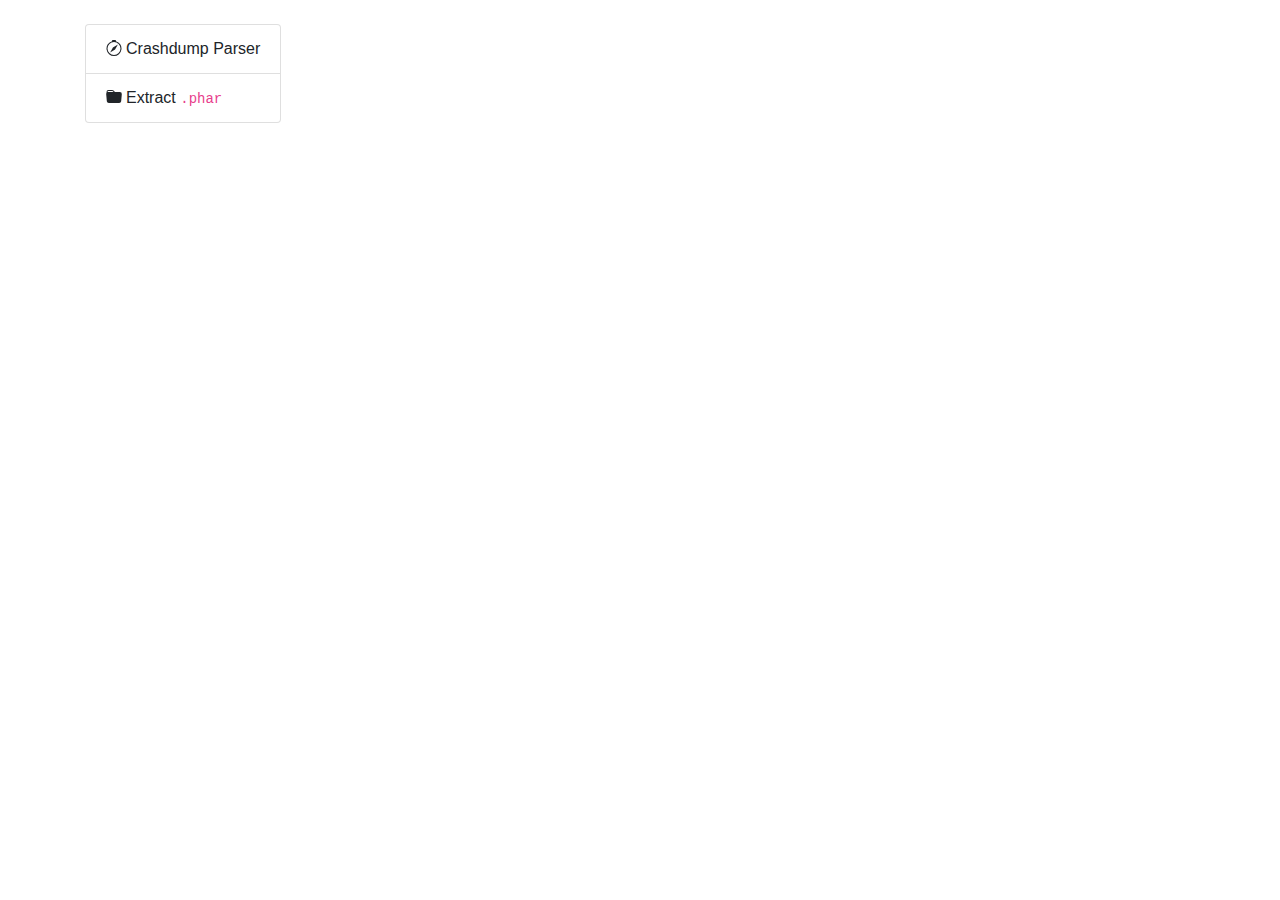
==== commit 160020d9: "setup GitHub pages" ====
--- a/index.html
+++ b/index.html
@@ -1,29 +1 @@
-<html>
-    <head>
-        <title>PocketMine-MP Tools</title>
-        <link href="css/index.css" rel="stylesheet" type="text/css">
-    </head>
-    <body>
-        <div class="mt-4 container">
-            <div class="row">
-                <div class="mb-4 col-md-3">
-                    <div class="list-group" role="tablist">
-                        <div onclick="location.href='crashdump'" role="tab" class="list-group-item">
-                            <svg xmlns="http://www.w3.org/2000/svg" width="1.25em" height="1.25em" fill="currentColor" class="compass_svg__bi compass_svg__bi-compass">
-                                <path d="M8 16.016a7.5 7.5 0 001.962-14.74A1 1 0 009 0H7a1 1 0 00-.962 1.276A7.5 7.5 0 008 16.016zm6.5-7.5a6.5 6.5 0 11-13 0 6.5 6.5 0 0113 0z"></path>
-                                <path d="M6.94 7.44l4.95-2.83-2.83 4.95-4.949 2.83 2.828-4.95z"></path>
-                            </svg>
-                            Crashdump Parser
-                        </div>
-                        <div onclick="location.href='extract'" role="tab" class="list-group-item">
-                            <svg xmlns="http://www.w3.org/2000/svg" width="1.25em" height="1.25em" fill="currentColor" class="folder-fill_svg__bi folder-fill_svg__bi-folder-fill">
-                                <path d="M9.828 3h3.982a2 2 0 011.992 2.181l-.637 7A2 2 0 0113.174 14H2.825a2 2 0 01-1.991-1.819l-.637-7a1.99 1.99 0 01.342-1.31L.5 3a2 2 0 012-2h3.672a2 2 0 011.414.586l.828.828A2 2 0 009.828 3zm-8.322.12C1.72 3.042 1.95 3 2.19 3h5.396l-.707-.707A1 1 0 006.172 2H2.5a1 1 0 00-1 .981l.006.139z"></path>
-                            </svg>
-                            Extract <code>.phar</code>
-                        </div>
-                    </div>
-                </div>
-             </div>
-         </div>
-    </body>
-</html>
+<html><head><title>PocketMine-MP Tools</title><link href=css/index.css rel=stylesheet></head><body><div class="mt-4 container"><div class=row><div class="mb-4 col-md-3"><div class=list-group role=tablist><div onclick='location.href="crashdump"' role=tab class=list-group-item><svg xmlns=http://www.w3.org/2000/svg width=1.25em height=1.25em fill=currentColor class="compass_svg__bi compass_svg__bi-compass"><path d="M8 16.016a7.5 7.5 0 001.962-14.74A1 1 0 009 0H7a1 1 0 00-.962 1.276A7.5 7.5 0 008 16.016zm6.5-7.5a6.5 6.5 0 11-13 0 6.5 6.5 0 0113 0z"></path><path d="M6.94 7.44l4.95-2.83-2.83 4.95-4.949 2.83 2.828-4.95z"></path></svg>Crashdump Parser</div><div onclick='location.href="extract"' role=tab class=list-group-item><svg xmlns=http://www.w3.org/2000/svg width=1.25em height=1.25em fill=currentColor class="folder-fill_svg__bi folder-fill_svg__bi-folder-fill"><path d="M9.828 3h3.982a2 2 0 011.992 2.181l-.637 7A2 2 0 0113.174 14H2.825a2 2 0 01-1.991-1.819l-.637-7a1.99 1.99 0 01.342-1.31L.5 3a2 2 0 012-2h3.672a2 2 0 011.414.586l.828.828A2 2 0 009.828 3zm-8.322.12C1.72 3.042 1.95 3 2.19 3h5.396l-.707-.707A1 1 0 006.172 2H2.5a1 1 0 00-1 .981l.006.139z"></path></svg>Extract <code>.phar</code></div></div></div></div></div></body></html>
